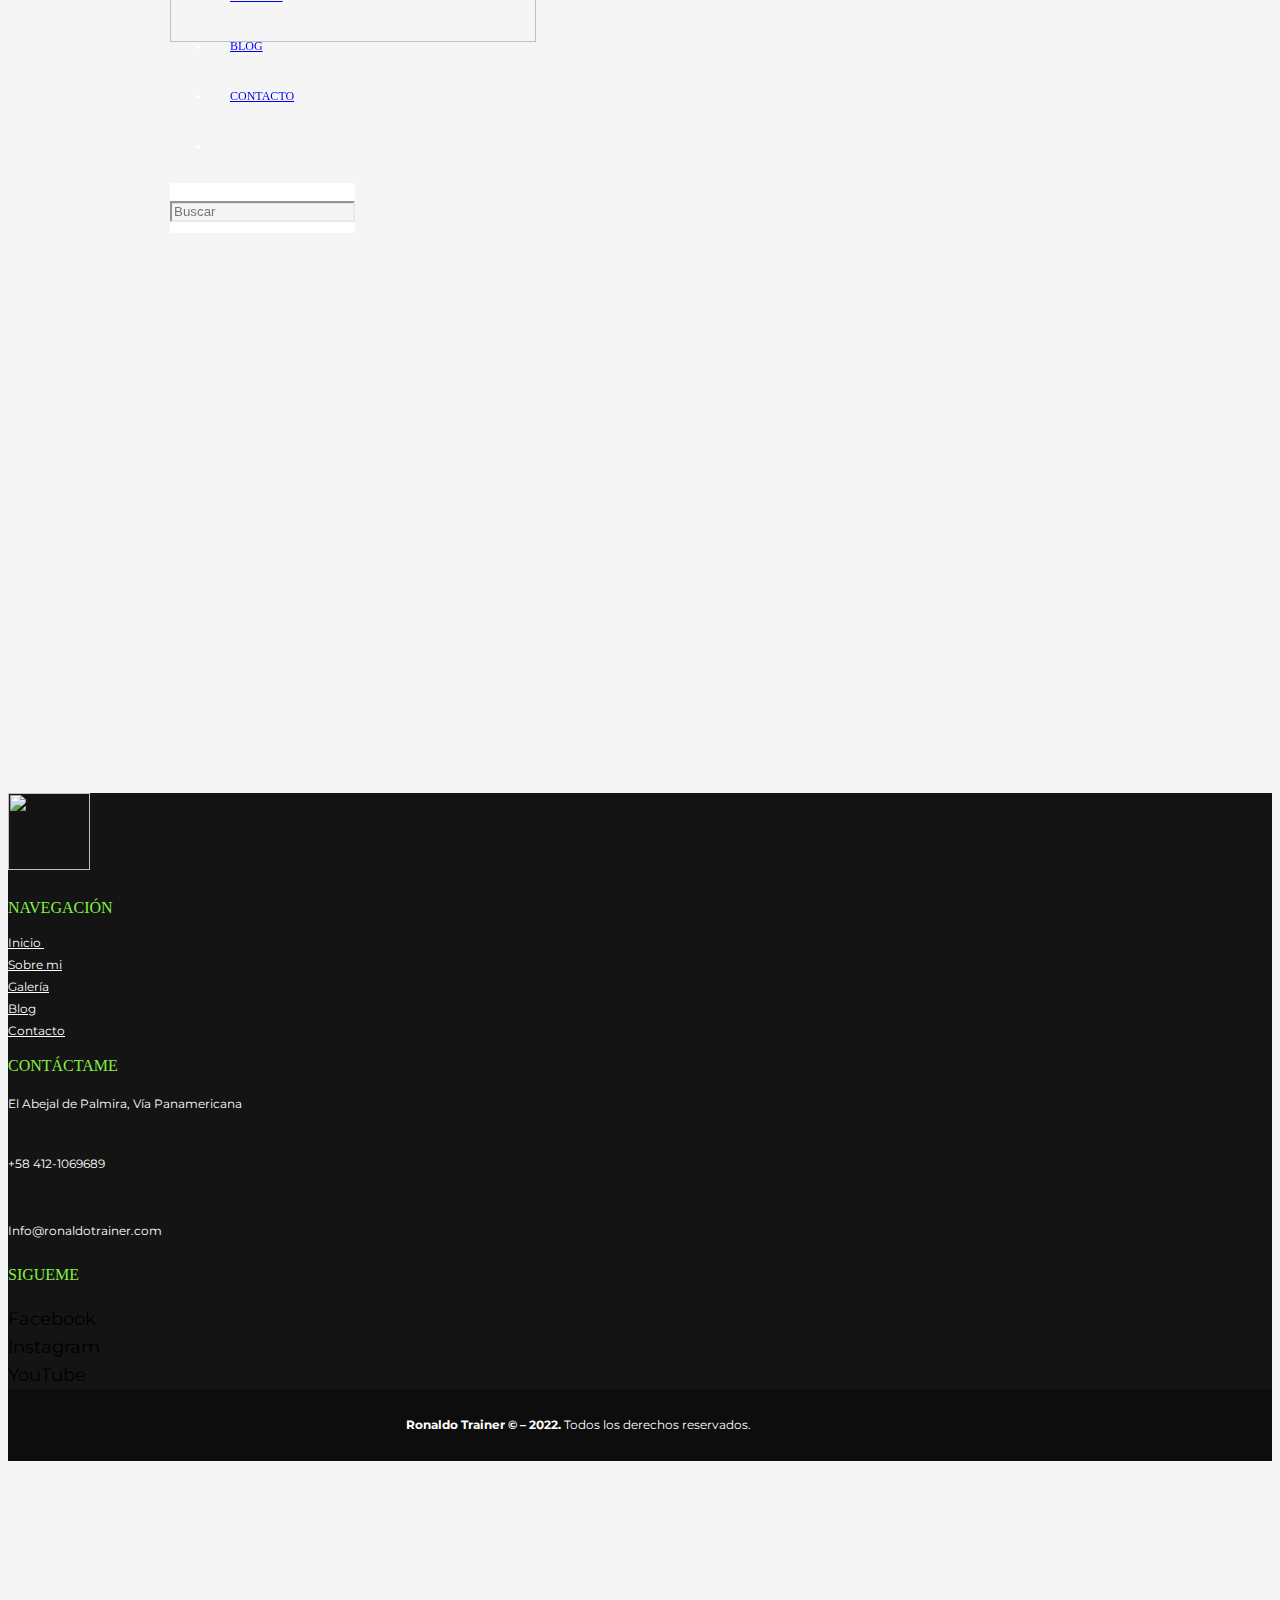
==== index.html @ 6383093e "cambio ruta 2" ====
<!DOCTYPE HTML>
<html lang="es">
<head>
	<meta charset="UTF-8">
	<title>Ronaldo Trainer &#8211; Otro sitio realizado con WordPress</title>
<meta name="robots" content="max-image-preview:large">
<link rel="dns-prefetch" href="//admin.fitsoft.com">
<link rel="dns-prefetch" href="//fonts.googleapis.com">
<link rel="dns-prefetch" href="//s.w.org">
<link rel="alternate" type="application/rss+xml" title="Ronaldo Trainer &raquo; Feed" href="/feed/">
<link rel="alternate" type="application/rss+xml" title="Ronaldo Trainer &raquo; Feed de los comentarios" href="/comments/feed/">
<meta name="viewport" content="width=device-width, initial-scale=1">
<meta name="SKYPE_TOOLBAR" content="SKYPE_TOOLBAR_PARSER_COMPATIBLE">
<meta name="theme-color" content="#f5f5f5">
<meta property="og:title" content="Ronaldo Trainer &#8211; Otro sitio realizado con WordPress">
<meta property="og:url" content="/">
<meta property="og:locale" content="es_ES">
<meta property="og:site_name" content="Ronaldo Trainer">
<meta property="og:type" content="website">
<meta property="og:image" content="//localhost/ronaldotrainer/wp-content/uploads/2022/09/athletic-man-woman-with-dumbbells-training-practicing-gym-1.jpg" itemprop="image">
<link rel="preload" href="/ronaldotrainer/wp-content/uploads/2022/09/fuente-ronaldo.woff" as="font" type="font/woff" crossorigin>
<script>
window._wpemojiSettings = {"baseUrl":"https:\/\/s.w.org\/images\/core\/emoji\/14.0.0\/72x72\/","ext":".png","svgUrl":"https:\/\/s.w.org\/images\/core\/emoji\/14.0.0\/svg\/","svgExt":".svg","source":{"concatemoji":"httplocalhost\/wp-includes\/js\/wp-emoji-release.min.js?ver=6.0.3"}};
/*! This file is auto-generated */
!function(e,a,t){var n,r,o,i=a.createElement("canvas"),p=i.getContext&&i.getContext("2d");function s(e,t){var a=String.fromCharCode,e=(p.clearRect(0,0,i.width,i.height),p.fillText(a.apply(this,e),0,0),i.toDataURL());return p.clearRect(0,0,i.width,i.height),p.fillText(a.apply(this,t),0,0),e===i.toDataURL()}function c(e){var t=a.createElement("script");t.src=e,t.defer=t.type="text/javascript",a.getElementsByTagName("head")[0].appendChild(t)}for(o=Array("flag","emoji"),t.supports={everything:!0,everythingExceptFlag:!0},r=0;r<o.length;r++)t.supports[o[r]]=function(e){if(!p||!p.fillText)return!1;switch(p.textBaseline="top",p.font="600 32px Arial",e){case"flag":return s([127987,65039,8205,9895,65039],[127987,65039,8203,9895,65039])?!1:!s([55356,56826,55356,56819],[55356,56826,8203,55356,56819])&&!s([55356,57332,56128,56423,56128,56418,56128,56421,56128,56430,56128,56423,56128,56447],[55356,57332,8203,56128,56423,8203,56128,56418,8203,56128,56421,8203,56128,56430,8203,56128,56423,8203,56128,56447]);case"emoji":return!s([129777,127995,8205,129778,127999],[129777,127995,8203,129778,127999])}return!1}(o[r]),t.supports.everything=t.supports.everything&&t.supports[o[r]],"flag"!==o[r]&&(t.supports.everythingExceptFlag=t.supports.everythingExceptFlag&&t.supports[o[r]]);t.supports.everythingExceptFlag=t.supports.everythingExceptFlag&&!t.supports.flag,t.DOMReady=!1,t.readyCallback=function(){t.DOMReady=!0},t.supports.everything||(n=function(){t.readyCallback()},a.addEventListener?(a.addEventListener("DOMContentLoaded",n,!1),e.addEventListener("load",n,!1)):(e.attachEvent("onload",n),a.attachEvent("onreadystatechange",function(){"complete"===a.readyState&&t.readyCallback()})),(e=t.source||{}).concatemoji?c(e.concatemoji):e.wpemoji&&e.twemoji&&(c(e.twemoji),c(e.wpemoji)))}(window,document,window._wpemojiSettings);
</script>
<style>img.wp-smiley,
img.emoji {
	display: inline !important;
	border: none !important;
	box-shadow: none !important;
	height: 1em !important;
	width: 1em !important;
	margin: 0 0.07em !important;
	vertical-align: -0.1em !important;
	background: none !important;
	padding: 0 !important;
}</style>
	<link rel="stylesheet" id="contact-form-7-css" href="/ronaldotrainer/wp-content/plugins/contact-form-7/includes/css/styles.css?ver=5.6.3" media="all">
<link rel="stylesheet" id="fgsmm1.6.3ColorBoxStyle-css" href="https://admin.fitsoft.com/PluginFrames/Wordpress/css/hoverpop2.css?ver=6.0.3" media="all">
<link rel="stylesheet" id="us-fonts-css" href="https://fonts.googleapis.com/css?family=Montserrat%3A400%2C700&#038;display=swap&#038;ver=6.0.3" media="all">
<link rel="stylesheet" id="us-style-css" href="/ronaldotrainer/wp-content/themes/Impreza/css/style.min.css?ver=8.6.1" media="all">
<link rel="https://api.w.org/" href="/wp-json/">
<link rel="alternate" type="application/json" href="/wp-json/wp/v2/pages/177">
<link rel="EditURI" type="application/rsd+xml" title="RSD" href="/xmlrpc.php?rsd">
<link rel="wlwmanifest" type="application/wlwmanifest+xml" href="/wp-includes/wlwmanifest.xml"> 
<meta name="generator" content="WordPress 6.0.3">
<link rel="canonical" href="/">
<link rel="shortlink" href="/">
<link rel="alternate" type="application/json+oembed" href="/wp-json/oembed/1.0/embed?url=http%3A%2F%2F%2F">
<link rel="alternate" type="text/xml+oembed" href="/wp-json/oembed/1.0/embed?url=http%3A%2F%2F%2F&#038;format=xml">
		<script>if ( ! /Android|webOS|iPhone|iPad|iPod|BlackBerry|IEMobile|Opera Mini/i.test( navigator.userAgent ) ) {
				var root = document.getElementsByTagName( 'html' )[ 0 ]
				root.className += " no-touch";
			}</script>
		<meta name="generator" content="Powered by WPBakery Page Builder - drag and drop page builder for WordPress.">
<meta name="generator" content="Powered by Slider Revolution 6.5.13 - responsive, Mobile-Friendly Slider Plugin for WordPress with comfortable drag and drop interface.">
<link rel="icon" href="/ronaldotrainer/wp-content/uploads/2022/09/icono.png" sizes="32x32">
<link rel="icon" href="/ronaldotrainer/wp-content/uploads/2022/09/icono.png" sizes="192x192">
<link rel="apple-touch-icon" href="/ronaldotrainer/wp-content/uploads/2022/09/icono.png">
<meta name="msapplication-TileImage" content="/ronaldotrainer/wp-content/uploads/2022/09/icono.png">
<script>function setREVStartSize(e){
			//window.requestAnimationFrame(function() {
				window.RSIW = window.RSIW===undefined ? window.innerWidth : window.RSIW;
				window.RSIH = window.RSIH===undefined ? window.innerHeight : window.RSIH;
				try {
					var pw = document.getElementById(e.c).parentNode.offsetWidth,
						newh;
					pw = pw===0 || isNaN(pw) ? window.RSIW : pw;
					e.tabw = e.tabw===undefined ? 0 : parseInt(e.tabw);
					e.thumbw = e.thumbw===undefined ? 0 : parseInt(e.thumbw);
					e.tabh = e.tabh===undefined ? 0 : parseInt(e.tabh);
					e.thumbh = e.thumbh===undefined ? 0 : parseInt(e.thumbh);
					e.tabhide = e.tabhide===undefined ? 0 : parseInt(e.tabhide);
					e.thumbhide = e.thumbhide===undefined ? 0 : parseInt(e.thumbhide);
					e.mh = e.mh===undefined || e.mh=="" || e.mh==="auto" ? 0 : parseInt(e.mh,0);
					if(e.layout==="fullscreen" || e.l==="fullscreen")
						newh = Math.max(e.mh,window.RSIH);
					else{
						e.gw = Array.isArray(e.gw) ? e.gw : [e.gw];
						for (var i in e.rl) if (e.gw[i]===undefined || e.gw[i]===0) e.gw[i] = e.gw[i-1];
						e.gh = e.el===undefined || e.el==="" || (Array.isArray(e.el) && e.el.length==0)? e.gh : e.el;
						e.gh = Array.isArray(e.gh) ? e.gh : [e.gh];
						for (var i in e.rl) if (e.gh[i]===undefined || e.gh[i]===0) e.gh[i] = e.gh[i-1];
											
						var nl = new Array(e.rl.length),
							ix = 0,
							sl;
						e.tabw = e.tabhide>=pw ? 0 : e.tabw;
						e.thumbw = e.thumbhide>=pw ? 0 : e.thumbw;
						e.tabh = e.tabhide>=pw ? 0 : e.tabh;
						e.thumbh = e.thumbhide>=pw ? 0 : e.thumbh;
						for (var i in e.rl) nl[i] = e.rl[i]<window.RSIW ? 0 : e.rl[i];
						sl = nl[0];
						for (var i in nl) if (sl>nl[i] && nl[i]>0) { sl = nl[i]; ix=i;}
						var m = pw>(e.gw[ix]+e.tabw+e.thumbw) ? 1 : (pw-(e.tabw+e.thumbw)) / (e.gw[ix]);
						newh =  (e.gh[ix] * m) + (e.tabh + e.thumbh);
					}
					var el = document.getElementById(e.c);
					if (el!==null && el) el.style.height = newh+"px";
					el = document.getElementById(e.c+"_wrapper");
					if (el!==null && el) {
						el.style.height = newh+"px";
						el.style.display = "block";
					}
				} catch(e){
					console.log("Failure at Presize of Slider:" + e)
				}
			//});
		  };</script>
<style type="text/css" data-type="vc_custom-css">@font-face {
  font-family: ronaldo-fuentee;
  src: url(/ronaldotrainer/wp-content/uploads/2022/09/fuente-ronaldo.woff);
}

.ronaldo-fuente{font-family: "ronaldo-fuentee" !important;}</style>
<noscript><style>.wpb_animate_when_almost_visible { opacity: 1; }</style></noscript>		<style id="us-icon-fonts">@font-face{font-display:block;font-style:normal;font-family:"fontawesome";font-weight:900;src:url("/ronaldotrainer/wp-content/themes/Impreza/fonts/fa-solid-900.woff2?ver=8.6.1") format("woff2"),url("/ronaldotrainer/wp-content/themes/Impreza/fonts/fa-solid-900.woff?ver=8.6.1") format("woff")}.fas{font-family:"fontawesome";font-weight:900}@font-face{font-display:block;font-style:normal;font-family:"fontawesome";font-weight:400;src:url("/ronaldotrainer/wp-content/themes/Impreza/fonts/fa-regular-400.woff2?ver=8.6.1") format("woff2"),url("/ronaldotrainer/wp-content/themes/Impreza/fonts/fa-regular-400.woff?ver=8.6.1") format("woff")}.far{font-family:"fontawesome";font-weight:400}@font-face{font-display:block;font-style:normal;font-family:"fontawesome";font-weight:300;src:url("/ronaldotrainer/wp-content/themes/Impreza/fonts/fa-light-300.woff2?ver=8.6.1") format("woff2"),url("/ronaldotrainer/wp-content/themes/Impreza/fonts/fa-light-300.woff?ver=8.6.1") format("woff")}.fal{font-family:"fontawesome";font-weight:300}@font-face{font-display:block;font-style:normal;font-family:"Font Awesome 5 Duotone";font-weight:900;src:url("/ronaldotrainer/wp-content/themes/Impreza/fonts/fa-duotone-900.woff2?ver=8.6.1") format("woff2"),url("/ronaldotrainer/wp-content/themes/Impreza/fonts/fa-duotone-900.woff?ver=8.6.1") format("woff")}.fad{font-family:"Font Awesome 5 Duotone";font-weight:900}.fad{position:relative}.fad:before{position:absolute}.fad:after{opacity:0.4}@font-face{font-display:block;font-style:normal;font-family:"Font Awesome 5 Brands";font-weight:400;src:url("/ronaldotrainer/wp-content/themes/Impreza/fonts/fa-brands-400.woff2?ver=8.6.1") format("woff2"),url("/ronaldotrainer/wp-content/themes/Impreza/fonts/fa-brands-400.woff?ver=8.6.1") format("woff")}.fab{font-family:"Font Awesome 5 Brands";font-weight:400}@font-face{font-display:block;font-style:normal;font-family:"Material Icons";font-weight:400;src:url("/ronaldotrainer/wp-content/themes/Impreza/fonts/material-icons.woff2?ver=8.6.1") format("woff2"),url("/ronaldotrainer/wp-content/themes/Impreza/fonts/material-icons.woff?ver=8.6.1") format("woff")}.material-icons{font-family:"Material Icons";font-weight:400}</style>
				<style id="us-theme-options-css">:root{--color-header-middle-bg:#fff;--color-header-middle-bg-grad:#fff;--color-header-middle-text:#333;--color-header-middle-text-hover:#84f143;--color-header-transparent-bg:transparent;--color-header-transparent-bg-grad:transparent;--color-header-transparent-text:#fff;--color-header-transparent-text-hover:#fff;--color-chrome-toolbar:#f5f5f5;--color-chrome-toolbar-grad:#f5f5f5;--color-header-top-bg:#f5f5f5;--color-header-top-bg-grad:linear-gradient(0deg,#f5f5f5,#fff);--color-header-top-text:#333;--color-header-top-text-hover:#84f143;--color-header-top-transparent-bg:rgba(0,0,0,0.2);--color-header-top-transparent-bg-grad:rgba(0,0,0,0.2);--color-header-top-transparent-text:rgba(255,255,255,0.66);--color-header-top-transparent-text-hover:#fff;--color-content-bg:#fff;--color-content-bg-grad:#fff;--color-content-bg-alt:#f5f5f5;--color-content-bg-alt-grad:#f5f5f5;--color-content-border:#e8e8e8;--color-content-heading:#1a1a1a;--color-content-heading-grad:#1a1a1a;--color-content-text:#333;--color-content-link:#84f143;--color-content-link-hover:#84f143;--color-content-primary:#84f143;--color-content-primary-grad:#84f143;--color-content-secondary:#84f143;--color-content-secondary-grad:#84f143;--color-content-faded:#999;--color-content-overlay:rgba(0,0,0,0.75);--color-content-overlay-grad:rgba(0,0,0,0.75);--color-alt-content-bg:#f5f5f5;--color-alt-content-bg-grad:#f5f5f5;--color-alt-content-bg-alt:#fff;--color-alt-content-bg-alt-grad:#fff;--color-alt-content-border:#ddd;--color-alt-content-heading:#1a1a1a;--color-alt-content-heading-grad:#1a1a1a;--color-alt-content-text:#333;--color-alt-content-link:#84f143;--color-alt-content-link-hover:#84f143;--color-alt-content-primary:#84f143;--color-alt-content-primary-grad:#84f143;--color-alt-content-secondary:#84f143;--color-alt-content-secondary-grad:#84f143;--color-alt-content-faded:#999;--color-alt-content-overlay:#84f143;--color-alt-content-overlay-grad:#84f143;--color-footer-bg:#222;--color-footer-bg-grad:#222;--color-footer-bg-alt:#1a1a1a;--color-footer-bg-alt-grad:#1a1a1a;--color-footer-border:#333;--color-footer-heading:#ccc;--color-footer-heading-grad:#ccc;--color-footer-text:#999;--color-footer-link:#ccc;--color-footer-link-hover:#84f143;--color-subfooter-bg:#1a1a1a;--color-subfooter-bg-grad:#1a1a1a;--color-subfooter-bg-alt:#222;--color-subfooter-bg-alt-grad:#222;--color-subfooter-border:#282828;--color-subfooter-heading:#ccc;--color-subfooter-heading-grad:#ccc;--color-subfooter-text:#bbb;--color-subfooter-link:#fff;--color-subfooter-link-hover:#84f143;--color-content-primary-faded:rgba(132,241,67,0.15);--box-shadow:0 5px 15px rgba(0,0,0,.15);--box-shadow-up:0 -5px 15px rgba(0,0,0,.15);--site-content-width:1140px;--inputs-font-size:1rem;--inputs-height:2.8rem;--inputs-padding:0.8rem;--inputs-border-width:0px;--inputs-text-color:var(--color-content-text);--font-body:"Montserrat",sans-serif;--font-h1:"fuente-ronaldo ";--font-h2:"fuente-ronaldo ";--font-h3:"fuente-ronaldo ";--font-h4:"fuente-ronaldo ";--font-h5:"fuente-ronaldo ";--font-h6:"fuente-ronaldo "}html,.l-header .widget,.menu-item-object-us_page_block{font-family:var(--font-body);font-weight:400;font-size:18px;line-height:28px}@font-face{font-display:swap;font-style:normal;font-family:"fuente-ronaldo ";font-weight:400;src:url(/ronaldotrainer/wp-content/uploads/2022/09/fuente-ronaldo.woff) format("woff")}h1{font-family:var(--font-h1);font-weight:400;font-size:max( 3rem,3vw );line-height:1.2;letter-spacing:0;margin-bottom:0.6em}h2{font-family:var(--font-h2);font-weight:400;font-size:max( 1.8rem,1.8vw );line-height:1.2;letter-spacing:0;margin-bottom:0.6em}h3{font-family:var(--font-h3);font-weight:400;font-size:max( 1.4rem,1.4vw );line-height:1.2;letter-spacing:0;margin-bottom:0.6em}.widgettitle,h4{font-family:var(--font-h4);font-weight:400;font-size:max( 1.2rem,1.2vw );line-height:1.2;letter-spacing:0;margin-bottom:0.6em}h5{font-family:var(--font-h5);font-weight:400;font-size:max( 1.1rem,1.1vw );line-height:1.2;letter-spacing:0;margin-bottom:0.6em}h6{font-family:var(--font-h6);font-weight:400;font-size:max( 1rem,1vw );line-height:1.2;letter-spacing:0;margin-bottom:0.6em}@media (max-width:600px){html{font-size:16px;line-height:28px}}body{background:var(--color-content-bg-alt)}.l-canvas.type_boxed,.l-canvas.type_boxed .l-subheader,.l-canvas.type_boxed~.l-footer{max-width:1300px}.l-subheader-h,.l-section-h,.l-main .aligncenter,.w-tabs-section-content-h{max-width:1140px}.post-password-form{max-width:calc(1140px + 5rem)}@media screen and (max-width:1230px){.l-main .aligncenter{max-width:calc(100vw - 5rem)}}@media (min-width:1281px){body.usb_preview .hide_on_default{opacity:0.25!important}body:not(.usb_preview) .hide_on_default{display:none!important}}@media (min-width:1025px) and (max-width:1280px){body.usb_preview .hide_on_laptops{opacity:0.25!important}body:not(.usb_preview) .hide_on_laptops{display:none!important}}@media (min-width:601px) and (max-width:1024px){body.usb_preview .hide_on_tablets{opacity:0.25!important}body:not(.usb_preview) .hide_on_tablets{display:none!important}}@media (max-width:600px){body.usb_preview .hide_on_mobiles{opacity:0.25!important}body:not(.usb_preview) .hide_on_mobiles{display:none!important}}@media (max-width:1280px){.g-cols.laptops-cols_1{grid-template-columns:100%}.g-cols.laptops-cols_2{grid-template-columns:repeat(2,1fr)}.g-cols.laptops-cols_3{grid-template-columns:repeat(3,1fr)}.g-cols.laptops-cols_4{grid-template-columns:repeat(4,1fr)}.g-cols.laptops-cols_5{grid-template-columns:repeat(5,1fr)}.g-cols.laptops-cols_6{grid-template-columns:repeat(6,1fr)}.g-cols.laptops-cols_1-2{grid-template-columns:1fr 2fr}.g-cols.laptops-cols_2-1{grid-template-columns:2fr 1fr}.g-cols.laptops-cols_2-3{grid-template-columns:2fr 3fr}.g-cols.laptops-cols_3-2{grid-template-columns:3fr 2fr}.g-cols.laptops-cols_1-3{grid-template-columns:1fr 3fr}.g-cols.laptops-cols_3-1{grid-template-columns:3fr 1fr}.g-cols.laptops-cols_1-4{grid-template-columns:1fr 4fr}.g-cols.laptops-cols_4-1{grid-template-columns:4fr 1fr}.g-cols.laptops-cols_1-5{grid-template-columns:1fr 5fr}.g-cols.laptops-cols_5-1{grid-template-columns:5fr 1fr}.g-cols.laptops-cols_1-2-1{grid-template-columns:1fr 2fr 1fr}.g-cols.laptops-cols_1-3-1{grid-template-columns:1fr 3fr 1fr}.g-cols.laptops-cols_1-4-1{grid-template-columns:1fr 4fr 1fr}}@media (max-width:1024px){.g-cols.tablets-cols_1{grid-template-columns:100%}.g-cols.tablets-cols_2{grid-template-columns:repeat(2,1fr)}.g-cols.tablets-cols_3{grid-template-columns:repeat(3,1fr)}.g-cols.tablets-cols_4{grid-template-columns:repeat(4,1fr)}.g-cols.tablets-cols_5{grid-template-columns:repeat(5,1fr)}.g-cols.tablets-cols_6{grid-template-columns:repeat(6,1fr)}.g-cols.tablets-cols_1-2{grid-template-columns:1fr 2fr}.g-cols.tablets-cols_2-1{grid-template-columns:2fr 1fr}.g-cols.tablets-cols_2-3{grid-template-columns:2fr 3fr}.g-cols.tablets-cols_3-2{grid-template-columns:3fr 2fr}.g-cols.tablets-cols_1-3{grid-template-columns:1fr 3fr}.g-cols.tablets-cols_3-1{grid-template-columns:3fr 1fr}.g-cols.tablets-cols_1-4{grid-template-columns:1fr 4fr}.g-cols.tablets-cols_4-1{grid-template-columns:4fr 1fr}.g-cols.tablets-cols_1-5{grid-template-columns:1fr 5fr}.g-cols.tablets-cols_5-1{grid-template-columns:5fr 1fr}.g-cols.tablets-cols_1-2-1{grid-template-columns:1fr 2fr 1fr}.g-cols.tablets-cols_1-3-1{grid-template-columns:1fr 3fr 1fr}.g-cols.tablets-cols_1-4-1{grid-template-columns:1fr 4fr 1fr}}@media (max-width:600px){.g-cols.mobiles-cols_1{grid-template-columns:100%}.g-cols.mobiles-cols_2{grid-template-columns:repeat(2,1fr)}.g-cols.mobiles-cols_3{grid-template-columns:repeat(3,1fr)}.g-cols.mobiles-cols_4{grid-template-columns:repeat(4,1fr)}.g-cols.mobiles-cols_5{grid-template-columns:repeat(5,1fr)}.g-cols.mobiles-cols_6{grid-template-columns:repeat(6,1fr)}.g-cols.mobiles-cols_1-2{grid-template-columns:1fr 2fr}.g-cols.mobiles-cols_2-1{grid-template-columns:2fr 1fr}.g-cols.mobiles-cols_2-3{grid-template-columns:2fr 3fr}.g-cols.mobiles-cols_3-2{grid-template-columns:3fr 2fr}.g-cols.mobiles-cols_1-3{grid-template-columns:1fr 3fr}.g-cols.mobiles-cols_3-1{grid-template-columns:3fr 1fr}.g-cols.mobiles-cols_1-4{grid-template-columns:1fr 4fr}.g-cols.mobiles-cols_4-1{grid-template-columns:4fr 1fr}.g-cols.mobiles-cols_1-5{grid-template-columns:1fr 5fr}.g-cols.mobiles-cols_5-1{grid-template-columns:5fr 1fr}.g-cols.mobiles-cols_1-2-1{grid-template-columns:1fr 2fr 1fr}.g-cols.mobiles-cols_1-3-1{grid-template-columns:1fr 3fr 1fr}.g-cols.mobiles-cols_1-4-1{grid-template-columns:1fr 4fr 1fr}.g-cols:not([style*="grid-gap"]){grid-gap:1.5rem}}@media (max-width:767px){.l-canvas{overflow:hidden}.g-cols.via_flex.reversed{flex-direction:column-reverse}.g-cols.via_grid.reversed>div:last-of-type{order:-1}.g-cols.via_flex>div:not([class*=" vc_col-"]){width:100%;margin:0 0 1.5rem}.g-cols.via_grid.tablets-cols_inherit.mobiles-cols_1{grid-template-columns:100%}.g-cols.via_flex.type_boxes>div,.g-cols.via_flex.reversed>div:first-child,.g-cols.via_flex:not(.reversed)>div:last-child,.g-cols.via_flex>div.has_bg_color{margin-bottom:0}.g-cols.via_flex.type_default>.wpb_column.stretched{margin-left:-1rem;margin-right:-1rem}.g-cols.via_grid>.wpb_column.stretched,.g-cols.via_flex.type_boxes>.wpb_column.stretched{margin-left:-2.5rem;margin-right:-2.5rem;width:auto}.vc_column-inner.type_sticky>.wpb_wrapper,.vc_column_container.type_sticky>.vc_column-inner{top:0!important}}@media (min-width:768px){body:not(.rtl) .l-section.for_sidebar.at_left>div>.l-sidebar,.rtl .l-section.for_sidebar.at_right>div>.l-sidebar{order:-1}.vc_column_container.type_sticky>.vc_column-inner,.vc_column-inner.type_sticky>.wpb_wrapper{position:-webkit-sticky;position:sticky}.l-section.type_sticky{position:-webkit-sticky;position:sticky;top:0;z-index:11;transform:translateZ(0); transition:top 0.3s cubic-bezier(.78,.13,.15,.86) 0.1s}.admin-bar .l-section.type_sticky{top:32px}.l-section.type_sticky>.l-section-h{transition:padding-top 0.3s}.header_hor .l-header.pos_fixed:not(.down)~.l-main .l-section.type_sticky:not(:first-of-type){top:var(--header-sticky-height)}.admin-bar.header_hor .l-header.pos_fixed:not(.down)~.l-main .l-section.type_sticky:not(:first-of-type){top:calc( var(--header-sticky-height) + 32px )}.header_hor .l-header.pos_fixed.sticky:not(.down)~.l-main .l-section.type_sticky:first-of-type>.l-section-h{padding-top:var(--header-sticky-height)}}@media screen and (min-width:1230px){.g-cols.via_flex.type_default>.wpb_column.stretched:first-of-type{margin-left:calc( var(--site-content-width) / 2 + 0px / 2 + 1.5rem - 50vw)}.g-cols.via_flex.type_default>.wpb_column.stretched:last-of-type{margin-right:calc( var(--site-content-width) / 2 + 0px / 2 + 1.5rem - 50vw)}.l-main .alignfull, .w-separator.width_screen,.g-cols.via_grid>.wpb_column.stretched:first-of-type,.g-cols.via_flex.type_boxes>.wpb_column.stretched:first-of-type{margin-left:calc( var(--site-content-width) / 2 + 0px / 2 - 50vw )}.l-main .alignfull, .w-separator.width_screen,.g-cols.via_grid>.wpb_column.stretched:last-of-type,.g-cols.via_flex.type_boxes>.wpb_column.stretched:last-of-type{margin-right:calc( var(--site-content-width) / 2 + 0px / 2 - 50vw )}}@media (max-width:600px){.w-form-row.for_submit .w-btn{font-size:var(--btn-size-mobiles)!important}}a,button,input[type="submit"],.ui-slider-handle{outline:none!important}.w-toplink,.w-header-show{background:rgba(0,0,0,0.3)}.no-touch .w-toplink.active:hover,.no-touch .w-header-show:hover{background:var(--color-content-primary-grad)}button[type="submit"]:not(.w-btn),input[type="submit"]{font-family:var(--font-body);font-size:16px;line-height:1.2!important;font-weight:700;font-style:normal;text-transform:none;letter-spacing:0;border-radius:0.3em;padding:0.8em 1.8em;box-shadow:0 0em 0 rgba(0,0,0,0.2);background:var(--color-content-primary);border-color:transparent;color:#fff!important}button[type="submit"]:not(.w-btn):before,input[type="submit"]{border-width:0px}.no-touch button[type="submit"]:not(.w-btn):hover,.no-touch input[type="submit"]:hover{box-shadow:0 0em 0 rgba(0,0,0,0.2);background:var(--color-content-secondary);border-color:transparent;color:#fff!important}.us-nav-style_1>*,.navstyle_1>.owl-nav div,.us-btn-style_1{font-family:var(--font-body);font-size:16px;line-height:1.2!important;font-weight:700;font-style:normal;text-transform:none;letter-spacing:0;border-radius:0.3em;padding:0.8em 1.8em;background:var(--color-content-primary);border-color:transparent;color:#fff!important;box-shadow:none}.us-nav-style_1>*:before,.navstyle_1>.owl-nav div:before,.us-btn-style_1:before{border-width:0px}.us-nav-style_1>span.current,.no-touch .us-nav-style_1>a:hover,.no-touch .navstyle_1>.owl-nav div:hover,.no-touch .us-btn-style_1:hover{box-shadow:0 0em 0 rgba(0,0,0,0.2);background:var(--color-content-secondary);border-color:transparent;color:#fff!important}.us-nav-style_1>*{min-width:calc(1.2em + 2 * 0.8em)}.us-nav-style_2>*,.navstyle_2>.owl-nav div,.us-btn-style_2{font-family:var(--font-body);font-size:16px;line-height:1.2!important;font-weight:700;font-style:normal;text-transform:none;letter-spacing:0;border-radius:0.3em;padding:0.8em 1.8em;background:var(--color-content-border);border-color:transparent;color:var(--color-content-text)!important;box-shadow:none}.us-nav-style_2>*:before,.navstyle_2>.owl-nav div:before,.us-btn-style_2:before{border-width:0px}.us-nav-style_2>span.current,.no-touch .us-nav-style_2>a:hover,.no-touch .navstyle_2>.owl-nav div:hover,.no-touch .us-btn-style_2:hover{box-shadow:0 0em 0 rgba(0,0,0,0.2);background:var(--color-content-text);border-color:transparent;color:var(--color-content-bg)!important}.us-nav-style_2>*{min-width:calc(1.2em + 2 * 0.8em)}.w-filter.state_desktop.style_drop_default .w-filter-item-title,.select2-selection,select,textarea,input:not([type="submit"]),.w-form-checkbox,.w-form-radio{font-weight:400;letter-spacing:0em;border-radius:0rem;background:var(--color-content-bg-alt);border-color:var(--color-content-border);color:var(--color-content-text);box-shadow:0px 1px 0px 0px rgba(0,0,0,0.08) inset}.w-filter.state_desktop.style_drop_default .w-filter-item-title:focus,.select2-container--open .select2-selection,select:focus,textarea:focus,input:not([type="submit"]):focus,input:focus + .w-form-checkbox,input:focus + .w-form-radio{box-shadow:0px 0px 0px 2px var(--color-content-primary)}.w-form-row.move_label .w-form-row-label{font-size:1rem;top:calc(2.8rem/2 + 0px - 0.7em);margin:0 0.8rem;background-color:var(--color-content-bg-alt);color:var(--color-content-text)}.w-form-row.with_icon.move_label .w-form-row-label{margin-left:calc(1.6em + 0.8rem)}.color_alternate input:not([type="submit"]),.color_alternate textarea,.color_alternate select,.color_alternate .w-form-checkbox,.color_alternate .w-form-radio,.color_alternate .move_label .w-form-row-label{background:var(--color-alt-content-bg-alt-grad)}.color_footer-top input:not([type="submit"]),.color_footer-top textarea,.color_footer-top select,.color_footer-top .w-form-checkbox,.color_footer-top .w-form-radio,.color_footer-top .w-form-row.move_label .w-form-row-label{background:var(--color-subfooter-bg-alt-grad)}.color_footer-bottom input:not([type="submit"]),.color_footer-bottom textarea,.color_footer-bottom select,.color_footer-bottom .w-form-checkbox,.color_footer-bottom .w-form-radio,.color_footer-bottom .w-form-row.move_label .w-form-row-label{background:var(--color-footer-bg-alt-grad)}.color_alternate input:not([type="submit"]),.color_alternate textarea,.color_alternate select,.color_alternate .w-form-checkbox,.color_alternate .w-form-radio{border-color:var(--color-alt-content-border)}.color_footer-top input:not([type="submit"]),.color_footer-top textarea,.color_footer-top select,.color_footer-top .w-form-checkbox,.color_footer-top .w-form-radio{border-color:var(--color-subfooter-border)}.color_footer-bottom input:not([type="submit"]),.color_footer-bottom textarea,.color_footer-bottom select,.color_footer-bottom .w-form-checkbox,.color_footer-bottom .w-form-radio{border-color:var(--color-footer-border)}.color_alternate input:not([type="submit"]),.color_alternate textarea,.color_alternate select,.color_alternate .w-form-checkbox,.color_alternate .w-form-radio,.color_alternate .w-form-row-field>i,.color_alternate .w-form-row-field:after,.color_alternate .widget_search form:after,.color_footer-top input:not([type="submit"]),.color_footer-top textarea,.color_footer-top select,.color_footer-top .w-form-checkbox,.color_footer-top .w-form-radio,.color_footer-top .w-form-row-field>i,.color_footer-top .w-form-row-field:after,.color_footer-top .widget_search form:after,.color_footer-bottom input:not([type="submit"]),.color_footer-bottom textarea,.color_footer-bottom select,.color_footer-bottom .w-form-checkbox,.color_footer-bottom .w-form-radio,.color_footer-bottom .w-form-row-field>i,.color_footer-bottom .w-form-row-field:after,.color_footer-bottom .widget_search form:after{color:inherit}.style_phone6-1>*{background-image:url(/ronaldotrainer/wp-content/themes/Impreza/img/phone-6-black-real.png)}.style_phone6-2>*{background-image:url(/ronaldotrainer/wp-content/themes/Impreza/img/phone-6-white-real.png)}.style_phone6-3>*{background-image:url(/ronaldotrainer/wp-content/themes/Impreza/img/phone-6-black-flat.png)}.style_phone6-4>*{background-image:url(/ronaldotrainer/wp-content/themes/Impreza/img/phone-6-white-flat.png)}.leaflet-default-icon-path{background-image:url(/ronaldotrainer/wp-content/themes/Impreza/common/css/vendor/images/marker-icon.png)}</style>
				<style id="us-header-css">.l-subheader.at_middle,.l-subheader.at_middle .w-dropdown-list,.l-subheader.at_middle .type_mobile .w-nav-list.level_1{background:#141414;color:#ffffff}.no-touch .l-subheader.at_middle a:hover,.no-touch .l-header.bg_transparent .l-subheader.at_middle .w-dropdown.opened a:hover{color:#84f143}.l-header.bg_transparent:not(.sticky) .l-subheader.at_middle{background:var(--color-header-transparent-bg);color:var(--color-header-transparent-text)}.no-touch .l-header.bg_transparent:not(.sticky) .at_middle .w-cart-link:hover,.no-touch .l-header.bg_transparent:not(.sticky) .at_middle .w-text a:hover,.no-touch .l-header.bg_transparent:not(.sticky) .at_middle .w-html a:hover,.no-touch .l-header.bg_transparent:not(.sticky) .at_middle .w-nav>a:hover,.no-touch .l-header.bg_transparent:not(.sticky) .at_middle .w-menu a:hover,.no-touch .l-header.bg_transparent:not(.sticky) .at_middle .w-search>a:hover,.no-touch .l-header.bg_transparent:not(.sticky) .at_middle .w-dropdown a:hover,.no-touch .l-header.bg_transparent:not(.sticky) .at_middle .type_desktop .menu-item.level_1:hover>a{color:var(--color-header-transparent-text-hover)}.l-subheader.at_bottom,.l-subheader.at_bottom .w-dropdown-list,.l-subheader.at_bottom .type_mobile .w-nav-list.level_1{background:#141414;color:#ffffff}.no-touch .l-subheader.at_bottom a:hover,.no-touch .l-header.bg_transparent .l-subheader.at_bottom .w-dropdown.opened a:hover{color:#84f143}.l-header.bg_transparent:not(.sticky) .l-subheader.at_bottom{background:var(--color-header-transparent-bg);color:var(--color-header-transparent-text)}.no-touch .l-header.bg_transparent:not(.sticky) .at_bottom .w-cart-link:hover,.no-touch .l-header.bg_transparent:not(.sticky) .at_bottom .w-text a:hover,.no-touch .l-header.bg_transparent:not(.sticky) .at_bottom .w-html a:hover,.no-touch .l-header.bg_transparent:not(.sticky) .at_bottom .w-nav>a:hover,.no-touch .l-header.bg_transparent:not(.sticky) .at_bottom .w-menu a:hover,.no-touch .l-header.bg_transparent:not(.sticky) .at_bottom .w-search>a:hover,.no-touch .l-header.bg_transparent:not(.sticky) .at_bottom .w-dropdown a:hover,.no-touch .l-header.bg_transparent:not(.sticky) .at_bottom .type_desktop .menu-item.level_1:hover>a{color:var(--color-header-transparent-text-hover)}.header_ver .l-header{background:#141414;color:#ffffff}@media (min-width:1281px){.hidden_for_default{display:none!important}.l-subheader.at_top{display:none}.l-header{position:relative;z-index:111;width:100%}.l-subheader{margin:0 auto}.l-subheader.width_full{padding-left:1.5rem;padding-right:1.5rem}.l-subheader-h{display:flex;align-items:center;position:relative;margin:0 auto;height:inherit}.w-header-show{display:none}.l-header.pos_fixed{position:fixed;left:0}.l-header.pos_fixed:not(.notransition) .l-subheader{transition-property:transform,background,box-shadow,line-height,height;transition-duration:0.3s;transition-timing-function:cubic-bezier(.78,.13,.15,.86)}.header_hor .l-header.sticky_auto_hide{transition:transform 0.3s cubic-bezier(.78,.13,.15,.86) 0.1s}.header_hor .l-header.sticky_auto_hide.down{transform:translateY(-110%)}.l-header.bg_transparent:not(.sticky) .l-subheader{box-shadow:none!important;background:none}.l-header.bg_transparent~.l-main .l-section.width_full.height_auto:first-of-type>.l-section-h{padding-top:0!important;padding-bottom:0!important}.l-header.pos_static.bg_transparent{position:absolute;left:0}.l-subheader.width_full .l-subheader-h{max-width:none!important}.l-header.shadow_thin .l-subheader.at_middle,.l-header.shadow_thin .l-subheader.at_bottom{box-shadow:0 1px 0 rgba(0,0,0,0.08)}.l-header.shadow_wide .l-subheader.at_middle,.l-header.shadow_wide .l-subheader.at_bottom{box-shadow:0 3px 5px -1px rgba(0,0,0,0.1),0 2px 1px -1px rgba(0,0,0,0.05)}.header_hor .l-subheader-cell>.w-cart{margin-left:0;margin-right:0}:root{--header-height:125px;--header-sticky-height:100px}.l-header:before{content:'125'}.l-header.sticky:before{content:'100'}.l-subheader.at_top{line-height:40px;height:40px}.l-header.sticky .l-subheader.at_top{line-height:40px;height:40px}.l-subheader.at_middle{line-height:75px;height:75px}.l-header.sticky .l-subheader.at_middle{line-height:50px;height:50px}.l-subheader.at_bottom{line-height:50px;height:50px}.l-header.sticky .l-subheader.at_bottom{line-height:50px;height:50px}.l-subheader.at_middle .l-subheader-cell.at_left,.l-subheader.at_middle .l-subheader-cell.at_right{display:flex;flex-basis:100px}.l-subheader.at_bottom .l-subheader-cell.at_left,.l-subheader.at_bottom .l-subheader-cell.at_right{display:flex;flex-basis:100px}.headerinpos_above .l-header.pos_fixed{overflow:hidden;transition:transform 0.3s;transform:translate3d(0,-100%,0)}.headerinpos_above .l-header.pos_fixed.sticky{overflow:visible;transform:none}.headerinpos_above .l-header.pos_fixed~.l-section>.l-section-h,.headerinpos_above .l-header.pos_fixed~.l-main .l-section:first-of-type>.l-section-h{padding-top:0!important}.headerinpos_below .l-header.pos_fixed:not(.sticky){position:absolute;top:100%}.headerinpos_below .l-header.pos_fixed~.l-main>.l-section:first-of-type>.l-section-h{padding-top:0!important}.headerinpos_below .l-header.pos_fixed~.l-main .l-section.full_height:nth-of-type(2){min-height:100vh}.headerinpos_below .l-header.pos_fixed~.l-main>.l-section:nth-of-type(2)>.l-section-h{padding-top:var(--header-height)}.headerinpos_bottom .l-header.pos_fixed:not(.sticky){position:absolute;top:100vh}.headerinpos_bottom .l-header.pos_fixed~.l-main>.l-section:first-of-type>.l-section-h{padding-top:0!important}.headerinpos_bottom .l-header.pos_fixed~.l-main>.l-section:first-of-type>.l-section-h{padding-bottom:var(--header-height)}.headerinpos_bottom .l-header.pos_fixed.bg_transparent~.l-main .l-section.valign_center:not(.height_auto):first-of-type>.l-section-h{top:calc( var(--header-height) / 2 )}.headerinpos_bottom .l-header.pos_fixed:not(.sticky) .w-cart-dropdown,.headerinpos_bottom .l-header.pos_fixed:not(.sticky) .w-nav.type_desktop .w-nav-list.level_2{bottom:100%;transform-origin:0 100%}.headerinpos_bottom .l-header.pos_fixed:not(.sticky) .w-nav.type_mobile.m_layout_dropdown .w-nav-list.level_1{top:auto;bottom:100%;box-shadow:var(--box-shadow-up)}.headerinpos_bottom .l-header.pos_fixed:not(.sticky) .w-nav.type_desktop .w-nav-list.level_3,.headerinpos_bottom .l-header.pos_fixed:not(.sticky) .w-nav.type_desktop .w-nav-list.level_4{top:auto;bottom:0;transform-origin:0 100%}.headerinpos_bottom .l-header.pos_fixed:not(.sticky) .w-dropdown-list{top:auto;bottom:-0.4em;padding-top:0.4em;padding-bottom:2.4em}.admin-bar .l-header.pos_static.bg_solid~.l-main .l-section.full_height:first-of-type{min-height:calc( 100vh - var(--header-height) - 32px )}.admin-bar .l-header.pos_fixed:not(.sticky_auto_hide)~.l-main .l-section.full_height:not(:first-of-type){min-height:calc( 100vh - var(--header-sticky-height) - 32px )}.admin-bar.headerinpos_below .l-header.pos_fixed~.l-main .l-section.full_height:nth-of-type(2){min-height:calc(100vh - 32px)}}@media (min-width:1025px) and (max-width:1280px){.hidden_for_default{display:none!important}.l-subheader.at_top{display:none}.l-header{position:relative;z-index:111;width:100%}.l-subheader{margin:0 auto}.l-subheader.width_full{padding-left:1.5rem;padding-right:1.5rem}.l-subheader-h{display:flex;align-items:center;position:relative;margin:0 auto;height:inherit}.w-header-show{display:none}.l-header.pos_fixed{position:fixed;left:0}.l-header.pos_fixed:not(.notransition) .l-subheader{transition-property:transform,background,box-shadow,line-height,height;transition-duration:0.3s;transition-timing-function:cubic-bezier(.78,.13,.15,.86)}.header_hor .l-header.sticky_auto_hide{transition:transform 0.3s cubic-bezier(.78,.13,.15,.86) 0.1s}.header_hor .l-header.sticky_auto_hide.down{transform:translateY(-110%)}.l-header.bg_transparent:not(.sticky) .l-subheader{box-shadow:none!important;background:none}.l-header.bg_transparent~.l-main .l-section.width_full.height_auto:first-of-type>.l-section-h{padding-top:0!important;padding-bottom:0!important}.l-header.pos_static.bg_transparent{position:absolute;left:0}.l-subheader.width_full .l-subheader-h{max-width:none!important}.l-header.shadow_thin .l-subheader.at_middle,.l-header.shadow_thin .l-subheader.at_bottom{box-shadow:0 1px 0 rgba(0,0,0,0.08)}.l-header.shadow_wide .l-subheader.at_middle,.l-header.shadow_wide .l-subheader.at_bottom{box-shadow:0 3px 5px -1px rgba(0,0,0,0.1),0 2px 1px -1px rgba(0,0,0,0.05)}.header_hor .l-subheader-cell>.w-cart{margin-left:0;margin-right:0}:root{--header-height:150px;--header-sticky-height:100px}.l-header:before{content:'150'}.l-header.sticky:before{content:'100'}.l-subheader.at_top{line-height:40px;height:40px}.l-header.sticky .l-subheader.at_top{line-height:40px;height:40px}.l-subheader.at_middle{line-height:100px;height:100px}.l-header.sticky .l-subheader.at_middle{line-height:50px;height:50px}.l-subheader.at_bottom{line-height:50px;height:50px}.l-header.sticky .l-subheader.at_bottom{line-height:50px;height:50px}.l-subheader.at_middle .l-subheader-cell.at_left,.l-subheader.at_middle .l-subheader-cell.at_right{display:flex;flex-basis:100px}.l-subheader.at_bottom .l-subheader-cell.at_left,.l-subheader.at_bottom .l-subheader-cell.at_right{display:flex;flex-basis:100px}.headerinpos_above .l-header.pos_fixed{overflow:hidden;transition:transform 0.3s;transform:translate3d(0,-100%,0)}.headerinpos_above .l-header.pos_fixed.sticky{overflow:visible;transform:none}.headerinpos_above .l-header.pos_fixed~.l-section>.l-section-h,.headerinpos_above .l-header.pos_fixed~.l-main .l-section:first-of-type>.l-section-h{padding-top:0!important}.headerinpos_below .l-header.pos_fixed:not(.sticky){position:absolute;top:100%}.headerinpos_below .l-header.pos_fixed~.l-main>.l-section:first-of-type>.l-section-h{padding-top:0!important}.headerinpos_below .l-header.pos_fixed~.l-main .l-section.full_height:nth-of-type(2){min-height:100vh}.headerinpos_below .l-header.pos_fixed~.l-main>.l-section:nth-of-type(2)>.l-section-h{padding-top:var(--header-height)}.headerinpos_bottom .l-header.pos_fixed:not(.sticky){position:absolute;top:100vh}.headerinpos_bottom .l-header.pos_fixed~.l-main>.l-section:first-of-type>.l-section-h{padding-top:0!important}.headerinpos_bottom .l-header.pos_fixed~.l-main>.l-section:first-of-type>.l-section-h{padding-bottom:var(--header-height)}.headerinpos_bottom .l-header.pos_fixed.bg_transparent~.l-main .l-section.valign_center:not(.height_auto):first-of-type>.l-section-h{top:calc( var(--header-height) / 2 )}.headerinpos_bottom .l-header.pos_fixed:not(.sticky) .w-cart-dropdown,.headerinpos_bottom .l-header.pos_fixed:not(.sticky) .w-nav.type_desktop .w-nav-list.level_2{bottom:100%;transform-origin:0 100%}.headerinpos_bottom .l-header.pos_fixed:not(.sticky) .w-nav.type_mobile.m_layout_dropdown .w-nav-list.level_1{top:auto;bottom:100%;box-shadow:var(--box-shadow-up)}.headerinpos_bottom .l-header.pos_fixed:not(.sticky) .w-nav.type_desktop .w-nav-list.level_3,.headerinpos_bottom .l-header.pos_fixed:not(.sticky) .w-nav.type_desktop .w-nav-list.level_4{top:auto;bottom:0;transform-origin:0 100%}.headerinpos_bottom .l-header.pos_fixed:not(.sticky) .w-dropdown-list{top:auto;bottom:-0.4em;padding-top:0.4em;padding-bottom:2.4em}.admin-bar .l-header.pos_static.bg_solid~.l-main .l-section.full_height:first-of-type{min-height:calc( 100vh - var(--header-height) - 32px )}.admin-bar .l-header.pos_fixed:not(.sticky_auto_hide)~.l-main .l-section.full_height:not(:first-of-type){min-height:calc( 100vh - var(--header-sticky-height) - 32px )}.admin-bar.headerinpos_below .l-header.pos_fixed~.l-main .l-section.full_height:nth-of-type(2){min-height:calc(100vh - 32px)}}@media (min-width:601px) and (max-width:1024px){.hidden_for_default{display:none!important}.l-subheader.at_top{display:none}.l-header{position:relative;z-index:111;width:100%}.l-subheader{margin:0 auto}.l-subheader.width_full{padding-left:1.5rem;padding-right:1.5rem}.l-subheader-h{display:flex;align-items:center;position:relative;margin:0 auto;height:inherit}.w-header-show{display:none}.l-header.pos_fixed{position:fixed;left:0}.l-header.pos_fixed:not(.notransition) .l-subheader{transition-property:transform,background,box-shadow,line-height,height;transition-duration:0.3s;transition-timing-function:cubic-bezier(.78,.13,.15,.86)}.header_hor .l-header.sticky_auto_hide{transition:transform 0.3s cubic-bezier(.78,.13,.15,.86) 0.1s}.header_hor .l-header.sticky_auto_hide.down{transform:translateY(-110%)}.l-header.bg_transparent:not(.sticky) .l-subheader{box-shadow:none!important;background:none}.l-header.bg_transparent~.l-main .l-section.width_full.height_auto:first-of-type>.l-section-h{padding-top:0!important;padding-bottom:0!important}.l-header.pos_static.bg_transparent{position:absolute;left:0}.l-subheader.width_full .l-subheader-h{max-width:none!important}.l-header.shadow_thin .l-subheader.at_middle,.l-header.shadow_thin .l-subheader.at_bottom{box-shadow:0 1px 0 rgba(0,0,0,0.08)}.l-header.shadow_wide .l-subheader.at_middle,.l-header.shadow_wide .l-subheader.at_bottom{box-shadow:0 3px 5px -1px rgba(0,0,0,0.1),0 2px 1px -1px rgba(0,0,0,0.05)}.header_hor .l-subheader-cell>.w-cart{margin-left:0;margin-right:0}:root{--header-height:100px;--header-sticky-height:50px}.l-header:before{content:'100'}.l-header.sticky:before{content:'50'}.l-subheader.at_top{line-height:40px;height:40px}.l-header.sticky .l-subheader.at_top{line-height:40px;height:40px}.l-subheader.at_middle{line-height:50px;height:50px}.l-header.sticky .l-subheader.at_middle{line-height:0px;height:0px;overflow:hidden}.l-subheader.at_bottom{line-height:50px;height:50px}.l-header.sticky .l-subheader.at_bottom{line-height:50px;height:50px}.l-subheader.at_middle .l-subheader-cell.at_left,.l-subheader.at_middle .l-subheader-cell.at_right{display:flex;flex-basis:100px}.l-subheader.at_bottom .l-subheader-cell.at_left,.l-subheader.at_bottom .l-subheader-cell.at_right{display:flex;flex-basis:100px}}@media (max-width:600px){.hidden_for_default{display:none!important}.l-subheader.at_top{display:none}.l-header{position:relative;z-index:111;width:100%}.l-subheader{margin:0 auto}.l-subheader.width_full{padding-left:1.5rem;padding-right:1.5rem}.l-subheader-h{display:flex;align-items:center;position:relative;margin:0 auto;height:inherit}.w-header-show{display:none}.l-header.pos_fixed{position:fixed;left:0}.l-header.pos_fixed:not(.notransition) .l-subheader{transition-property:transform,background,box-shadow,line-height,height;transition-duration:0.3s;transition-timing-function:cubic-bezier(.78,.13,.15,.86)}.header_hor .l-header.sticky_auto_hide{transition:transform 0.3s cubic-bezier(.78,.13,.15,.86) 0.1s}.header_hor .l-header.sticky_auto_hide.down{transform:translateY(-110%)}.l-header.bg_transparent:not(.sticky) .l-subheader{box-shadow:none!important;background:none}.l-header.bg_transparent~.l-main .l-section.width_full.height_auto:first-of-type>.l-section-h{padding-top:0!important;padding-bottom:0!important}.l-header.pos_static.bg_transparent{position:absolute;left:0}.l-subheader.width_full .l-subheader-h{max-width:none!important}.l-header.shadow_thin .l-subheader.at_middle,.l-header.shadow_thin .l-subheader.at_bottom{box-shadow:0 1px 0 rgba(0,0,0,0.08)}.l-header.shadow_wide .l-subheader.at_middle,.l-header.shadow_wide .l-subheader.at_bottom{box-shadow:0 3px 5px -1px rgba(0,0,0,0.1),0 2px 1px -1px rgba(0,0,0,0.05)}.header_hor .l-subheader-cell>.w-cart{margin-left:0;margin-right:0}:root{--header-height:100px;--header-sticky-height:50px}.l-header:before{content:'100'}.l-header.sticky:before{content:'50'}.l-subheader.at_top{line-height:40px;height:40px}.l-header.sticky .l-subheader.at_top{line-height:40px;height:40px}.l-subheader.at_middle{line-height:50px;height:50px}.l-header.sticky .l-subheader.at_middle{line-height:0px;height:0px;overflow:hidden}.l-subheader.at_bottom{line-height:50px;height:50px}.l-header.sticky .l-subheader.at_bottom{line-height:50px;height:50px}.l-subheader.at_middle .l-subheader-cell.at_left,.l-subheader.at_middle .l-subheader-cell.at_right{display:flex;flex-basis:100px}.l-subheader.at_bottom .l-subheader-cell.at_left,.l-subheader.at_bottom .l-subheader-cell.at_right{display:flex;flex-basis:100px}}@media (min-width:1281px){.ush_image_1{height:50px!important}.l-header.sticky .ush_image_1{height:35px!important}}@media (min-width:1025px) and (max-width:1280px){.ush_image_1{height:30px!important}.l-header.sticky .ush_image_1{height:30px!important}}@media (min-width:601px) and (max-width:1024px){.ush_image_1{height:25px!important}.l-header.sticky .ush_image_1{height:25px!important}}@media (max-width:600px){.ush_image_1{height:20px!important}.l-header.sticky .ush_image_1{height:20px!important}}.header_hor .ush_menu_1.type_desktop .menu-item.level_1>a:not(.w-btn){padding-left:20px;padding-right:20px}.header_hor .ush_menu_1.type_desktop .menu-item.level_1>a.w-btn{margin-left:20px;margin-right:20px}.header_hor .ush_menu_1.type_desktop.align-edges>.w-nav-list.level_1{margin-left:-20px;margin-right:-20px}.header_ver .ush_menu_1.type_desktop .menu-item.level_1>a:not(.w-btn){padding-top:20px;padding-bottom:20px}.header_ver .ush_menu_1.type_desktop .menu-item.level_1>a.w-btn{margin-top:20px;margin-bottom:20px}.ush_menu_1.type_desktop .menu-item:not(.level_1){font-size:1rem}.ush_menu_1.type_mobile .w-nav-anchor.level_1,.ush_menu_1.type_mobile .w-nav-anchor.level_1 + .w-nav-arrow{font-size:1.1rem}.ush_menu_1.type_mobile .w-nav-anchor:not(.level_1),.ush_menu_1.type_mobile .w-nav-anchor:not(.level_1) + .w-nav-arrow{font-size:0.9rem}@media (min-width:1281px){.ush_menu_1 .w-nav-icon{font-size:36px}}@media (min-width:1025px) and (max-width:1280px){.ush_menu_1 .w-nav-icon{font-size:32px}}@media (min-width:601px) and (max-width:1024px){.ush_menu_1 .w-nav-icon{font-size:28px}}@media (max-width:600px){.ush_menu_1 .w-nav-icon{font-size:24px}}.ush_menu_1 .w-nav-icon>div{border-width:3px}@media screen and (max-width:899px){.w-nav.ush_menu_1>.w-nav-list.level_1{display:none}.ush_menu_1 .w-nav-control{display:block}}.ush_menu_1 .menu-item.level_1>a:not(.w-btn):focus,.no-touch .ush_menu_1 .menu-item.level_1.opened>a:not(.w-btn),.no-touch .ush_menu_1 .menu-item.level_1:hover>a:not(.w-btn){background:transparent;color:var(--color-header-middle-text-hover)}.ush_menu_1 .menu-item.level_1.current-menu-item>a:not(.w-btn),.ush_menu_1 .menu-item.level_1.current-menu-ancestor>a:not(.w-btn),.ush_menu_1 .menu-item.level_1.current-page-ancestor>a:not(.w-btn){background:transparent;color:var(--color-header-middle-text-hover)}.l-header.bg_transparent:not(.sticky) .ush_menu_1.type_desktop .menu-item.level_1.current-menu-item>a:not(.w-btn),.l-header.bg_transparent:not(.sticky) .ush_menu_1.type_desktop .menu-item.level_1.current-menu-ancestor>a:not(.w-btn),.l-header.bg_transparent:not(.sticky) .ush_menu_1.type_desktop .menu-item.level_1.current-page-ancestor>a:not(.w-btn){background:transparent;color:var(--color-header-transparent-text-hover)}.ush_menu_1 .w-nav-list:not(.level_1){background:var(--color-header-middle-bg);color:var(--color-header-middle-text)}.no-touch .ush_menu_1 .menu-item:not(.level_1)>a:focus,.no-touch .ush_menu_1 .menu-item:not(.level_1):hover>a{background:transparent;color:var(--color-header-middle-text-hover)}.ush_menu_1 .menu-item:not(.level_1).current-menu-item>a,.ush_menu_1 .menu-item:not(.level_1).current-menu-ancestor>a,.ush_menu_1 .menu-item:not(.level_1).current-page-ancestor>a{background:transparent;color:var(--color-header-middle-text-hover)}.ush_search_1 .w-search-form{background:var(--color-content-bg);color:var(--color-content-text)}@media (min-width:1281px){.ush_search_1.layout_simple{max-width:300px}.ush_search_1.layout_modern.active{width:300px}.ush_search_1{font-size:18px}}@media (min-width:1025px) and (max-width:1280px){.ush_search_1.layout_simple{max-width:250px}.ush_search_1.layout_modern.active{width:250px}.ush_search_1{font-size:24px}}@media (min-width:601px) and (max-width:1024px){.ush_search_1.layout_simple{max-width:200px}.ush_search_1.layout_modern.active{width:200px}.ush_search_1{font-size:22px}}@media (max-width:600px){.ush_search_1{font-size:20px}}.ush_image_1{margin-top:20px!important}.ush_menu_1{font-family:var(--font-h1)!important;text-transform:uppercase!important;font-size:12px!important}</style>
		<style type="text/css" data-type="usb_post_custom_css">@font-face {
  font-family: ronaldo-fuentee;
  src: url(/ronaldotrainer/wp-content/uploads/2022/09/fuente-ronaldo.woff);
}

.ronaldo-fuente{font-family: "ronaldo-fuentee" !important;}</style>
<style id="us-design-options-css">.us_custom_0123c23b{margin-top:-125px!important}.us_custom_d4996ad3{background:#141414!important}.us_custom_74b8660a{color:var(--color-header-middle-text-hover)!important;font-family:var(--font-h1)!important;text-transform:uppercase!important;font-size:16px!important}.us_custom_094d0b51{color:var(--color-header-middle-bg)!important;font-size:12px!important;line-height:10px!important}.us_custom_91ee7c41{color:var(--color-header-middle-bg)!important;font-size:12px!important;line-height:15px!important}.us_custom_94c6e98a{color:var(--color-header-middle-bg)!important;font-size:12px!important}.us_custom_d31ea0a7{background:#0d0d0d!important}.us_custom_f2c5f20e{color:var(--color-header-middle-bg)!important;font-size:12px!important}</style>
</head>
<body class="home page-template-default page page-id-177 l-body Impreza_8.6.1 us-core_8.6.1 header_hor headerinpos_top state_default wpb-js-composer js-comp-ver-6.8.0 vc_responsive" itemscope itemtype="https://schema.org/WebPage">
<svg xmlns="http://www.w3.org/2000/svg" viewbox="0 0 0 0" width="0" height="0" focusable="false" role="none" style="visibility: hidden; position: absolute; left: -9999px; overflow: hidden;"><defs><filter id="wp-duotone-dark-grayscale"><fecolormatrix color-interpolation-filters="sRGB" type="matrix" values=" .299 .587 .114 0 0 .299 .587 .114 0 0 .299 .587 .114 0 0 .299 .587 .114 0 0 "></fecolormatrix><fecomponenttransfer color-interpolation-filters="sRGB"><fefuncr type="table" tablevalues="0 0.49803921568627"></fefuncr><fefuncg type="table" tablevalues="0 0.49803921568627"></fefuncg><fefuncb type="table" tablevalues="0 0.49803921568627"></fefuncb><fefunca type="table" tablevalues="1 1"></fefunca></fecomponenttransfer><fecomposite in2="SourceGraphic" operator="in"></fecomposite></filter></defs></svg><svg xmlns="http://www.w3.org/2000/svg" viewbox="0 0 0 0" width="0" height="0" focusable="false" role="none" style="visibility: hidden; position: absolute; left: -9999px; overflow: hidden;"><defs><filter id="wp-duotone-grayscale"><fecolormatrix color-interpolation-filters="sRGB" type="matrix" values=" .299 .587 .114 0 0 .299 .587 .114 0 0 .299 .587 .114 0 0 .299 .587 .114 0 0 "></fecolormatrix><fecomponenttransfer color-interpolation-filters="sRGB"><fefuncr type="table" tablevalues="0 1"></fefuncr><fefuncg type="table" tablevalues="0 1"></fefuncg><fefuncb type="table" tablevalues="0 1"></fefuncb><fefunca type="table" tablevalues="1 1"></fefunca></fecomponenttransfer><fecomposite in2="SourceGraphic" operator="in"></fecomposite></filter></defs></svg><svg xmlns="http://www.w3.org/2000/svg" viewbox="0 0 0 0" width="0" height="0" focusable="false" role="none" style="visibility: hidden; position: absolute; left: -9999px; overflow: hidden;"><defs><filter id="wp-duotone-purple-yellow"><fecolormatrix color-interpolation-filters="sRGB" type="matrix" values=" .299 .587 .114 0 0 .299 .587 .114 0 0 .299 .587 .114 0 0 .299 .587 .114 0 0 "></fecolormatrix><fecomponenttransfer color-interpolation-filters="sRGB"><fefuncr type="table" tablevalues="0.54901960784314 0.98823529411765"></fefuncr><fefuncg type="table" tablevalues="0 1"></fefuncg><fefuncb type="table" tablevalues="0.71764705882353 0.25490196078431"></fefuncb><fefunca type="table" tablevalues="1 1"></fefunca></fecomponenttransfer><fecomposite in2="SourceGraphic" operator="in"></fecomposite></filter></defs></svg><svg xmlns="http://www.w3.org/2000/svg" viewbox="0 0 0 0" width="0" height="0" focusable="false" role="none" style="visibility: hidden; position: absolute; left: -9999px; overflow: hidden;"><defs><filter id="wp-duotone-blue-red"><fecolormatrix color-interpolation-filters="sRGB" type="matrix" values=" .299 .587 .114 0 0 .299 .587 .114 0 0 .299 .587 .114 0 0 .299 .587 .114 0 0 "></fecolormatrix><fecomponenttransfer color-interpolation-filters="sRGB"><fefuncr type="table" tablevalues="0 1"></fefuncr><fefuncg type="table" tablevalues="0 0.27843137254902"></fefuncg><fefuncb type="table" tablevalues="0.5921568627451 0.27843137254902"></fefuncb><fefunca type="table" tablevalues="1 1"></fefunca></fecomponenttransfer><fecomposite in2="SourceGraphic" operator="in"></fecomposite></filter></defs></svg><svg xmlns="http://www.w3.org/2000/svg" viewbox="0 0 0 0" width="0" height="0" focusable="false" role="none" style="visibility: hidden; position: absolute; left: -9999px; overflow: hidden;"><defs><filter id="wp-duotone-midnight"><fecolormatrix color-interpolation-filters="sRGB" type="matrix" values=" .299 .587 .114 0 0 .299 .587 .114 0 0 .299 .587 .114 0 0 .299 .587 .114 0 0 "></fecolormatrix><fecomponenttransfer color-interpolation-filters="sRGB"><fefuncr type="table" tablevalues="0 0"></fefuncr><fefuncg type="table" tablevalues="0 0.64705882352941"></fefuncg><fefuncb type="table" tablevalues="0 1"></fefuncb><fefunca type="table" tablevalues="1 1"></fefunca></fecomponenttransfer><fecomposite in2="SourceGraphic" operator="in"></fecomposite></filter></defs></svg><svg xmlns="http://www.w3.org/2000/svg" viewbox="0 0 0 0" width="0" height="0" focusable="false" role="none" style="visibility: hidden; position: absolute; left: -9999px; overflow: hidden;"><defs><filter id="wp-duotone-magenta-yellow"><fecolormatrix color-interpolation-filters="sRGB" type="matrix" values=" .299 .587 .114 0 0 .299 .587 .114 0 0 .299 .587 .114 0 0 .299 .587 .114 0 0 "></fecolormatrix><fecomponenttransfer color-interpolation-filters="sRGB"><fefuncr type="table" tablevalues="0.78039215686275 1"></fefuncr><fefuncg type="table" tablevalues="0 0.94901960784314"></fefuncg><fefuncb type="table" tablevalues="0.35294117647059 0.47058823529412"></fefuncb><fefunca type="table" tablevalues="1 1"></fefunca></fecomponenttransfer><fecomposite in2="SourceGraphic" operator="in"></fecomposite></filter></defs></svg><svg xmlns="http://www.w3.org/2000/svg" viewbox="0 0 0 0" width="0" height="0" focusable="false" role="none" style="visibility: hidden; position: absolute; left: -9999px; overflow: hidden;"><defs><filter id="wp-duotone-purple-green"><fecolormatrix color-interpolation-filters="sRGB" type="matrix" values=" .299 .587 .114 0 0 .299 .587 .114 0 0 .299 .587 .114 0 0 .299 .587 .114 0 0 "></fecolormatrix><fecomponenttransfer color-interpolation-filters="sRGB"><fefuncr type="table" tablevalues="0.65098039215686 0.40392156862745"></fefuncr><fefuncg type="table" tablevalues="0 1"></fefuncg><fefuncb type="table" tablevalues="0.44705882352941 0.4"></fefuncb><fefunca type="table" tablevalues="1 1"></fefunca></fecomponenttransfer><fecomposite in2="SourceGraphic" operator="in"></fecomposite></filter></defs></svg><svg xmlns="http://www.w3.org/2000/svg" viewbox="0 0 0 0" width="0" height="0" focusable="false" role="none" style="visibility: hidden; position: absolute; left: -9999px; overflow: hidden;"><defs><filter id="wp-duotone-blue-orange"><fecolormatrix color-interpolation-filters="sRGB" type="matrix" values=" .299 .587 .114 0 0 .299 .587 .114 0 0 .299 .587 .114 0 0 .299 .587 .114 0 0 "></fecolormatrix><fecomponenttransfer color-interpolation-filters="sRGB"><fefuncr type="table" tablevalues="0.098039215686275 1"></fefuncr><fefuncg type="table" tablevalues="0 0.66274509803922"></fefuncg><fefuncb type="table" tablevalues="0.84705882352941 0.41960784313725"></fefuncb><fefunca type="table" tablevalues="1 1"></fefunca></fecomponenttransfer><fecomposite in2="SourceGraphic" operator="in"></fecomposite></filter></defs></svg>
<div class="l-canvas type_wide">
	<header id="page-header" class="l-header pos_fixed shadow_thin bg_transparent id_356" itemscope itemtype="https://schema.org/WPHeader"><div class="l-subheader at_middle"><div class="l-subheader-h">
<div class="l-subheader-cell at_left"></div>
<div class="l-subheader-cell at_center"><div class="w-image ush_image_1"><a href="/" aria-label="Enlace" class="w-image-h"><img width="366" height="76" src="/ronaldotrainer/wp-content/uploads/2022/09/imagotipo.png" class="attachment-large size-large" alt="" loading="lazy" srcset="/ronaldotrainer/wp-content/uploads/2022/09/imagotipo.png 366w, /ronaldotrainer/wp-content/uploads/2022/09/imagotipo-300x62.png 300w" sizes="(max-width: 366px) 100vw, 366px"></a></div></div>
<div class="l-subheader-cell at_right"></div>
</div></div>
<div class="l-subheader at_bottom"><div class="l-subheader-h">
<div class="l-subheader-cell at_left"></div>
<div class="l-subheader-cell at_center">
<nav class="w-nav type_desktop ush_menu_1 height_full dropdown_height m_align_none m_layout_dropdown" itemscope itemtype="https://schema.org/SiteNavigationElement"><a class="w-nav-control" aria-label="Menú" href="javascript:void(0);"><div class="w-nav-icon"><div></div></div></a><ul class="w-nav-list level_1 hide_for_mobiles hover_simple">
<li id="menu-item-373" class="menu-item menu-item-type-post_type menu-item-object-page menu-item-home current-menu-item page_item page-item-177 current_page_item w-nav-item level_1 menu-item-373"><a class="w-nav-anchor level_1" href="/"><span class="w-nav-title">Inicio</span><span class="w-nav-arrow"></span></a></li>
<li id="menu-item-374" class="menu-item menu-item-type-post_type menu-item-object-page w-nav-item level_1 menu-item-374"><a class="w-nav-anchor level_1" href="/sobre-mi/"><span class="w-nav-title">Sobre mi</span><span class="w-nav-arrow"></span></a></li>
<li id="menu-item-372" class="menu-item menu-item-type-post_type menu-item-object-page w-nav-item level_1 menu-item-372"><a class="w-nav-anchor level_1" href="/galeria/"><span class="w-nav-title">Galería</span><span class="w-nav-arrow"></span></a></li>
<li id="menu-item-370" class="menu-item menu-item-type-post_type menu-item-object-page w-nav-item level_1 menu-item-370"><a class="w-nav-anchor level_1" href="/blog/"><span class="w-nav-title">Blog</span><span class="w-nav-arrow"></span></a></li>
<li id="menu-item-371" class="menu-item menu-item-type-post_type menu-item-object-page w-nav-item level_1 menu-item-371"><a class="w-nav-anchor level_1" href="/contacto/"><span class="w-nav-title">Contacto</span><span class="w-nav-arrow"></span></a></li>
<li class="w-nav-close">
</ul>
<div class="w-nav-options hidden" onclick="return {&quot;mobileWidth&quot;:900,&quot;mobileBehavior&quot;:1}"></div></nav><div class="w-search ush_search_1 elm_in_header layout_fullscreen">
<a class="w-search-open" aria-label="Buscar" href="javascript:void(0);"><i class="fas fa-search"></i></a><div class="w-search-form"><form class="w-form-row for_text" action="http://localhost/" method="get">
<div class="w-form-row-field"><input type="text" name="s" id="us_form_search_s" placeholder="Buscar" aria-label="Buscar" value></div>
<a class="w-search-close" aria-label="Cerrar" href="javascript:void(0);"></a>
</form></div>
</div>
</div>
<div class="l-subheader-cell at_right"></div>
</div></div>
<div class="l-subheader for_hidden hidden"></div></header><main id="page-content" class="l-main" itemprop="mainContentOfPage">
	<section class="l-section wpb_row us_custom_0123c23b height_auto"><div class="l-section-h i-cf"><div class="g-cols vc_row via_grid cols_1 laptops-cols_inherit tablets-cols_inherit mobiles-cols_1 valign_top type_default"><div class="wpb_column vc_column_container"><div class="vc_column-inner">
			<!-- START Slider 1 REVOLUTION SLIDER 6.5.13 --><p class="rs-p-wp-fix"></p>
			<rs-module-wrap id="rev_slider_1_1_wrapper" data-source="gallery" style="visibility:hidden;background:transparent;padding:0;">
				<rs-module id="rev_slider_1_1" style="" data-version="6.5.13">
					<rs-slides>
						<rs-slide style="position: absolute;" data-key="rs-1" data-title="Slide" data-in="o:0;" data-out="a:false;">
							<img src="/ronaldotrainer/wp-content/plugins/revslider/public/assets/assets/dummy.png" alt="" title="Athletic man and woman with a dumbbells" width="2000" height="1333" class="rev-slidebg tp-rs-img rs-lazyload" data-lazyload="//localhost/ronaldotrainer/wp-content/uploads/2022/09/athletic-man-woman-with-dumbbells-training-practicing-gym-1.jpg" data-bg="p:right bottom;" data-panzoom="d:5000ms;ss:200%;se:100;bs:30px;" data-no-retina>
<!--
							--><rs-layer id="slider-1-slide-1-layer-0" data-type="shape" data-rsp_ch="on" data-text="w:normal;s:20,20,20,5;l:0,0,0,7;" data-dim="w:100%;h:100%;" data-basealign="slide" data-frame_999="o:0;st:w;sR:8700;" style="z-index:8;background-color:rgba(0,0,0,0.86);"> 
							</rs-layer><!--

							--><rs-layer id="slider-1-slide-1-layer-1" data-type="image" data-rsp_ch="on" data-text="w:normal;s:20,20,20,5;l:0,0,0,7;" data-dim="w:['100%','100%','100%','100%'];h:397px,397px,397px,118px;" data-basealign="slide" data-frame_999="o:0;st:w;sR:8700;" style="z-index:9;"><img src="/ronaldotrainer/wp-content/plugins/revslider/public/assets/assets/dummy.png" alt="" class="tp-rs-img rs-lazyload" width="2000" height="397" data-lazyload="//localhost/ronaldotrainer/wp-content/uploads/2022/09/sombrita.png" data-c="fullwidth" data-no-retina> 
							</rs-layer><!--

							--><rs-layer id="slider-1-slide-1-layer-2" data-type="image" data-rsp_ch="on" data-xy="x:r,r,r,c;xo:0,0,0,-24px;y:b;" data-text="w:normal;s:20,20,20,5;l:0,0,0,7;" data-dim="w:625px,625px,625px,390px;h:742px,742px,742px,463px;" data-basealign="slide" data-frame_999="o:0;st:w;sR:8700;" style="z-index:10;"><img src="/ronaldotrainer/wp-content/plugins/revslider/public/assets/assets/dummy.png" alt="" class="tp-rs-img rs-lazyload" width="806" height="957" data-lazyload="//localhost/ronaldotrainer/wp-content/uploads/2022/09/ronaldo.png" data-no-retina> 
							</rs-layer><!--

							--><rs-layer id="slider-1-slide-1-layer-3" data-type="text" data-rsp_ch="on" data-xy="x:l,l,l,c;xo:60px,60px,60px,0;yo:357px,357px,357px,82px;" data-text="w:normal;s:100,100,100,29;l:25,25,25,7;" data-frame_0="x:left;" data-frame_1="st:840;sp:1000;sR:840;" data-frame_999="o:0;st:w;sR:7160;" style="z-index:13;font-family:'Roboto';"><div style="font-family:ronaldo-fuentee;">ENTRENAMIENTO </div> 
							</rs-layer><!--

							--><rs-layer id="slider-1-slide-1-layer-4" class="ronaldo-fuentee" data-type="text" data-rsp_ch="on" data-xy="xo:60px,60px,60px,68px;yo:565px,565px,565px,152px;" data-text="w:normal;s:40,40,40,20;l:25,25,25,7;" data-dim="h:50px,50px,50px,14px;" data-frame_0="x:175%;o:1;" data-frame_0_mask="u:t;x:-100%;" data-frame_1="e:power3.out;st:2150;sp:1000;sR:2150;" data-frame_1_mask="u:t;" data-frame_999="o:0;st:w;sR:5850;" style="z-index:11;font-family:'Montserrat';"><div style="font-family:ronaldo-fuentee;">Enfocado en el objetivo de la persona</div> 
							</rs-layer><!--

							--><rs-layer id="slider-1-slide-1-layer-5" data-type="text" data-rsp_ch="on" data-xy="x:l,l,l,c;xo:60px,60px,60px,0;y:m;yo:30px,30px,30px,-244px;" data-text="w:normal;s:100,100,100,29;l:25,25,25,7;" data-frame_0="x:right;" data-frame_1="st:1360;sp:1000;sR:1360;" data-frame_999="o:0;st:w;sR:6640;" style="z-index:12;font-family:'Roboto';"><div style="font-family:ronaldo-fuentee;">PERSONALIZADO</div> 
							</rs-layer><!--

							--><rs-layer id="slider-1-slide-1-layer-6" class="rev-btn" data-type="button" data-rsp_ch="on" data-xy="xo:60px,60px,60px,92px;yo:649px,649px,649px,198px;" data-text="w:normal;s:25,25,25,16;l:40,40,40,26;fw:500;" data-dim="minh:0px,0px,0px,none;" data-padding="r:25,25,25,16;l:25,25,25,16;" data-border="bos:solid;boc:rgba(255,255,255,0.35);bow:1px,1px,1px,1px;bor:25px,25px,25px,25px;" data-frame_0="x:0,0,0,0px;y:100%;" data-frame_0_mask="u:t;x:0,0,0,0px;y:0,0,0,0px;" data-frame_1="x:0,0,0,0px;y:0,0,0,0px;st:3910;sp:1200;sR:3910;" data-frame_1_mask="u:t;x:0,0,0,0px;y:0,0,0,0px;" data-frame_999="o:0;st:w;sR:3890;" data-frame_hover="bgc:rgba(0,0,0,0);boc:rgba(255,255,255,0.75);bor:25px,25px,25px,25px;bos:solid;bow:1px,1px,1px,1px;e:power1.inOut;" style="z-index:15;background-color:rgba(0,0,0,0);font-family:'Roboto';"><div style="font-family:ronaldo-fuentee;">VER PLANES</div> 
							</rs-layer><!--

							--><rs-layer id="slider-1-slide-1-layer-7" class="rev-btn" data-type="button" data-color="#000000" data-rsp_ch="on" data-xy="xo:306px,306px,306px,233px;yo:649px,649px,649px,197px;" data-text="w:normal;s:25,25,25,15;l:40,40,40,24;fw:500;" data-dim="minh:0px,0px,0px,none;" data-padding="r:25,25,25,15;l:25,25,25,15;" data-border="bos:solid;boc:rgba(255,255,255,0.35);bow:1px,1px,1px,1px;bor:25px,25px,25px,25px;" data-frame_0="x:0,0,0,0px;y:100%;" data-frame_0_mask="u:t;x:0,0,0,0px;y:0,0,0,0px;" data-frame_1="x:0,0,0,0px;y:0,0,0,0px;st:4550;sp:1200;sR:4550;" data-frame_1_mask="u:t;x:0,0,0,0px;y:0,0,0,0px;" data-frame_999="o:0;st:w;sR:3250;" data-frame_hover="c:#fff;bgc:rgba(0,0,0,0);boc:rgba(255,255,255,0.75);bor:25px,25px,25px,25px;bos:solid;bow:1px,1px,1px,1px;e:power1.inOut;" style="z-index:14;background-color:#84f143;font-family:'Roboto';"><div style="font-family:ronaldo-fuentee;">CONTACTAME</div> 
							</rs-layer><!--

							--><rs-layer id="slider-1-slide-1-layer-8" data-type="shape" data-rsp_ch="on" data-xy="xo:356px,356px,356px,204px;yo:607px,607px,607px,169px;" data-text="w:normal;s:20,20,20,5;l:0,0,0,7;" data-dim="w:130px,130px,130px,38px;h:10px,10px,10px,2px;" data-frame_0="x:-100%;" data-frame_0_mask="u:t;" data-frame_1="st:2910;sp:1000;sR:2910;" data-frame_1_mask="u:t;" data-frame_999="o:0;st:w;sR:5090;" style="z-index:16;background-color:#84f143;"> 
							</rs-layer><!--
-->						</rs-slide>
					</rs-slides>
				</rs-module>
				<script>setREVStartSize({c: 'rev_slider_1_1',rl:[1240,1240,1240,480],el:[900,900,900,720],gw:[1600,1600,1600,480],gh:[900,900,900,720],type:'standard',justify:'',layout:'fullscreen',offsetContainer:'',offset:'',mh:"0"});if (window.RS_MODULES!==undefined && window.RS_MODULES.modules!==undefined && window.RS_MODULES.modules["revslider11"]!==undefined) {window.RS_MODULES.modules["revslider11"].once = false;window.revapi1 = undefined;if (window.RS_MODULES.checkMinimal!==undefined) window.RS_MODULES.checkMinimal()}</script>
			</rs-module-wrap>
			<!-- END REVOLUTION SLIDER -->
</div></div></div></div></section>
</main>

</div>
	<footer id="page-footer" class="l-footer" itemscope itemtype="https://schema.org/WPFooter">
		<section class="l-section wpb_row us_custom_d4996ad3 height_medium"><div class="l-section-h i-cf"><div class="g-cols vc_row via_grid cols_1 laptops-cols_inherit tablets-cols_inherit mobiles-cols_1 valign_top type_default"><div class="wpb_column vc_column_container"><div class="vc_column-inner"><div class="g-cols wpb_row via_grid cols_4 laptops-cols_inherit tablets-cols_inherit mobiles-cols_1 valign_top type_default">
<div class="wpb_column vc_column_container"><div class="vc_column-inner">
<div class="w-separator size_medium"></div>
<div class="w-image align_none"><div class="w-image-h"><img width="82" height="77" src="/ronaldotrainer/wp-content/uploads/2022/09/icono.png" class="attachment-large size-large" alt="" loading="lazy"></div></div>
</div></div>
<div class="wpb_column vc_column_container"><div class="vc_column-inner">
<div class="wpb_text_column us_custom_74b8660a has_text_color"><div class="wpb_wrapper">
<p>Navegación</p>
</div></div>
<div class="w-separator size_small"></div>
<div class="wpb_text_column us_custom_094d0b51 has_text_color"><div class="wpb_wrapper">
<p><span style="color: #ffffff;"><a style="color: #ffffff;" href="/">Inicio </a></span></p>
<p><span style="color: #ffffff;"><a style="color: #ffffff;" href="/sobre-mi/">Sobre mi</a></span></p>
<p><span style="color: #ffffff;"><a style="color: #ffffff;" href="/galeria/">Galería</a></span></p>
<p><span style="color: #ffffff;"><a style="color: #ffffff;" href="/blog/">Blog</a></span></p>
<p><span style="color: #ffffff;"><a style="color: #ffffff;" href="/contacto/">Contacto</a></span></p>
</div></div>
</div></div>
<div class="wpb_column vc_column_container"><div class="vc_column-inner">
<div class="wpb_text_column us_custom_74b8660a has_text_color"><div class="wpb_wrapper">
<p>Contáctame</p>
</div></div>
<div class="w-separator size_small"></div>
<div class="w-iconbox us_custom_91ee7c41 has_text_color iconpos_left style_outlined color_primary align_left no_text">
<div class="w-iconbox-icon" style="font-size:12px;"><i class="fas fa-map-marker-alt"></i></div>
<div class="w-iconbox-meta"><p class="w-iconbox-title" style="font-size:12px;">El Abejal de Palmira, Vía Panamericana</p></div>
</div>
<div class="w-separator size_custom" style="height:15px"></div>
<div class="w-iconbox us_custom_94c6e98a has_text_color iconpos_left style_outlined color_primary align_left no_text">
<div class="w-iconbox-icon" style="font-size:12px;"><i class="fas fa-mobile-alt"></i></div>
<div class="w-iconbox-meta"><p class="w-iconbox-title" style="font-size:12px;">+58 412-1069689</p></div>
</div>
<div class="w-separator size_custom" style="height:15px"></div>
<div class="w-iconbox us_custom_94c6e98a has_text_color iconpos_left style_outlined color_primary align_left no_text">
<div class="w-iconbox-icon" style="font-size:12px;"><i class="fas fa-envelope"></i></div>
<div class="w-iconbox-meta"><p class="w-iconbox-title" style="font-size:12px;">Info@ronaldotrainer.com</p></div>
</div>
</div></div>
<div class="wpb_column vc_column_container"><div class="vc_column-inner">
<div class="wpb_text_column us_custom_74b8660a has_text_color"><div class="wpb_wrapper">
<p>Sigueme</p>
</div></div>
<div class="w-separator size_small"></div>
<div class="w-socials color_link shape_circle style_outlined hover_fade" style="--gap:5px;"><div class="w-socials-list">
<div class="w-socials-item facebook">
<a class="w-socials-item-link" href="https://www.facebook.com/ronaldoantonio.castellanosjaimes" target="_blank" rel="noopener nofollow" title="Facebook" aria-label="Facebook"><span class="w-socials-item-link-hover"></span><i class="fab fa-facebook"></i></a><div class="w-socials-item-popup"><span>Facebook</span></div>
</div>
<div class="w-socials-item instagram">
<a class="w-socials-item-link" href="https://www.instagram.com/traineronald0/?next=/&amp;hl=en" target="_blank" rel="noopener nofollow" title="Instagram" aria-label="Instagram"><span class="w-socials-item-link-hover"></span><i class="fab fa-instagram"></i></a><div class="w-socials-item-popup"><span>Instagram</span></div>
</div>
<div class="w-socials-item youtube">
<a class="w-socials-item-link" href="#" target="_blank" rel="noopener nofollow" title="YouTube" aria-label="YouTube"><span class="w-socials-item-link-hover"></span><i class="fab fa-youtube"></i></a><div class="w-socials-item-popup"><span>YouTube</span></div>
</div>
</div></div>
</div></div>
</div></div></div></div></div></section><section class="l-section wpb_row us_custom_d31ea0a7 height_auto"><div class="l-section-h i-cf"><div class="g-cols vc_row via_grid cols_1 laptops-cols_inherit tablets-cols_inherit mobiles-cols_1 valign_top type_default"><div class="wpb_column vc_column_container"><div class="vc_column-inner"><div class="g-cols wpb_row via_grid cols_1 laptops-cols_inherit tablets-cols_inherit mobiles-cols_1 valign_top type_default"><div class="wpb_column vc_column_container"><div class="vc_column-inner">
<div class="w-separator size_custom" style="height:10px"></div>
<div class="wpb_text_column us_custom_f2c5f20e has_text_color"><div class="wpb_wrapper">
<p style="text-align: center;"><strong>Ronaldo Trainer © &#8211; 2022. </strong>Todos los derechos reservados.</p>
</div></div>
<div class="w-separator size_custom" style="height:10px"></div>
</div></div></div></div></div></div></div></section>
	</footer>
	<a class="w-toplink pos_right" href="#" title="Volver arriba" aria-label="Volver arriba"><span></span></a>	<a id="w-header-show" class="w-header-show" aria-label="Menú" href="javascript:void(0);"><span>Menú</span></a>
	<div class="w-header-overlay"></div>
		<script>// Store some global theme options used in JS
		if ( window.$us === undefined ) {
			window.$us = {};
		}
		$us.canvasOptions = ( $us.canvasOptions || {} );
		$us.canvasOptions.disableEffectsWidth = 900;
		$us.canvasOptions.columnsStackingWidth = 768;
		$us.canvasOptions.backToTopDisplay = 100;
		$us.canvasOptions.scrollDuration = 1000;

		$us.langOptions = ( $us.langOptions || {} );
		$us.langOptions.magnificPopup = ( $us.langOptions.magnificPopup || {} );
		$us.langOptions.magnificPopup.tPrev = 'Anterior (Tecla flecha izquierda)';
		$us.langOptions.magnificPopup.tNext = 'Siguiente (Tecla flecha derecha)';
		$us.langOptions.magnificPopup.tCounter = '%curr% de %total%';

		$us.navOptions = ( $us.navOptions || {} );
		$us.navOptions.mobileWidth = 900;
		$us.navOptions.togglable = true;
		$us.ajaxLoadJs = true;
		$us.templateDirectoryUri = 'httplocalhost/ronaldotrainer/wp-content/themes/Impreza';</script>
	<script>if ( window.$us === undefined ) window.$us = {};$us.headerSettings = {"default":{"options":{"custom_breakpoint":false,"breakpoint":"","orientation":"hor","sticky":true,"sticky_auto_hide":false,"scroll_breakpoint":"1px","transparent":1,"width":"300px","elm_align":"center","shadow":"thin","top_show":false,"top_height":"40px","top_sticky_height":"40px","top_fullwidth":false,"top_centering":false,"top_bg_color":"_header_top_bg","top_text_color":"_header_top_text","top_text_hover_color":"_header_top_text_hover","top_transparent_bg_color":"_header_top_transparent_bg","top_transparent_text_color":"_header_top_transparent_text","top_transparent_text_hover_color":"_header_top_transparent_text_hover","middle_height":"75px","middle_sticky_height":"50px","middle_fullwidth":false,"middle_centering":true,"elm_valign":"top","bg_img":"","bg_img_wrapper_start":"","bg_img_size":"cover","bg_img_repeat":"repeat","bg_img_position":"top left","bg_img_attachment":true,"bg_img_wrapper_end":"","middle_bg_color":"#141414","middle_text_color":"#ffffff","middle_text_hover_color":"#84f143","middle_transparent_bg_color":"_header_transparent_bg","middle_transparent_text_color":"_header_transparent_text","middle_transparent_text_hover_color":"_header_transparent_text_hover","bottom_show":true,"bottom_height":"50px","bottom_sticky_height":"50px","bottom_fullwidth":false,"bottom_centering":1,"bottom_bg_color":"#141414","bottom_text_color":"#ffffff","bottom_text_hover_color":"#84f143","bottom_transparent_bg_color":"_header_transparent_bg","bottom_transparent_text_color":"_header_transparent_text","bottom_transparent_text_hover_color":"_header_transparent_text_hover"},"layout":{"top_left":[],"top_center":[],"top_right":[],"middle_left":[],"middle_center":["image:1"],"middle_right":[],"bottom_left":[],"bottom_center":["menu:1","search:1"],"bottom_right":[],"hidden":[]}},"laptops":{"options":{"custom_breakpoint":false,"breakpoint":"1280px","orientation":"hor","sticky":true,"sticky_auto_hide":false,"scroll_breakpoint":"1px","transparent":false,"width":"300px","elm_align":"center","shadow":"thin","top_show":false,"top_height":"40px","top_sticky_height":"40px","top_fullwidth":false,"top_centering":false,"top_bg_color":"_header_top_bg","top_text_color":"_header_top_text","top_text_hover_color":"_header_top_text_hover","top_transparent_bg_color":"_header_top_transparent_bg","top_transparent_text_color":"_header_top_transparent_text","top_transparent_text_hover_color":"_header_top_transparent_text_hover","middle_height":"100px","middle_sticky_height":"50px","middle_fullwidth":false,"middle_centering":true,"elm_valign":"top","bg_img":"","bg_img_wrapper_start":"","bg_img_size":"cover","bg_img_repeat":"repeat","bg_img_position":"top left","bg_img_attachment":true,"bg_img_wrapper_end":"","middle_bg_color":"_header_middle_bg","middle_text_color":"_header_middle_text","middle_text_hover_color":"_header_middle_text_hover","middle_transparent_bg_color":"_header_transparent_bg","middle_transparent_text_color":"_header_transparent_text","middle_transparent_text_hover_color":"_header_transparent_text_hover","bottom_show":true,"bottom_height":"50px","bottom_sticky_height":"50px","bottom_fullwidth":false,"bottom_centering":1,"bottom_bg_color":"_header_middle_bg","bottom_text_color":"_header_middle_text","bottom_text_hover_color":"_header_middle_text_hover","bottom_transparent_bg_color":"_header_transparent_bg","bottom_transparent_text_color":"_header_transparent_text","bottom_transparent_text_hover_color":"_header_transparent_text_hover"},"layout":{"top_left":[],"top_center":[],"top_right":[],"middle_left":[],"middle_center":["image:1"],"middle_right":[],"bottom_left":[],"bottom_center":["menu:1","search:1"],"bottom_right":[],"hidden":[]}},"tablets":{"options":{"custom_breakpoint":false,"breakpoint":"1024px","orientation":"hor","sticky":true,"sticky_auto_hide":false,"scroll_breakpoint":"1px","transparent":false,"width":"300px","elm_align":"center","shadow":"thin","top_show":false,"top_height":"40px","top_sticky_height":"40px","top_fullwidth":false,"top_centering":false,"top_bg_color":"_header_top_bg","top_text_color":"_header_top_text","top_text_hover_color":"_header_top_text_hover","top_transparent_bg_color":"_header_top_transparent_bg","top_transparent_text_color":"_header_top_transparent_text","top_transparent_text_hover_color":"_header_top_transparent_text_hover","middle_height":"50px","middle_sticky_height":"0px","middle_fullwidth":false,"middle_centering":true,"elm_valign":"top","bg_img":"","bg_img_wrapper_start":"","bg_img_size":"cover","bg_img_repeat":"repeat","bg_img_position":"top left","bg_img_attachment":true,"bg_img_wrapper_end":"","middle_bg_color":"_header_middle_bg","middle_text_color":"_header_middle_text","middle_text_hover_color":"_header_middle_text_hover","middle_transparent_bg_color":"_header_transparent_bg","middle_transparent_text_color":"_header_transparent_text","middle_transparent_text_hover_color":"_header_transparent_text_hover","bottom_show":true,"bottom_height":"50px","bottom_sticky_height":"50px","bottom_fullwidth":false,"bottom_centering":1,"bottom_bg_color":"_header_middle_bg","bottom_text_color":"_header_middle_text","bottom_text_hover_color":"_header_middle_text_hover","bottom_transparent_bg_color":"_header_transparent_bg","bottom_transparent_text_color":"_header_transparent_text","bottom_transparent_text_hover_color":"_header_transparent_text_hover"},"layout":{"top_left":[],"top_center":[],"top_right":[],"middle_left":[],"middle_center":["image:1"],"middle_right":[],"bottom_left":["menu:1"],"bottom_center":[],"bottom_right":["search:1"],"hidden":[]}},"mobiles":{"options":{"custom_breakpoint":false,"breakpoint":"600px","orientation":"hor","sticky":true,"sticky_auto_hide":false,"scroll_breakpoint":"1px","transparent":false,"width":"300px","elm_align":"center","shadow":"thin","top_show":false,"top_height":"40px","top_sticky_height":"40px","top_fullwidth":false,"top_centering":false,"top_bg_color":"_header_top_bg","top_text_color":"_header_top_text","top_text_hover_color":"_header_top_text_hover","top_transparent_bg_color":"_header_top_transparent_bg","top_transparent_text_color":"_header_top_transparent_text","top_transparent_text_hover_color":"_header_top_transparent_text_hover","middle_height":"50px","middle_sticky_height":"0px","middle_fullwidth":false,"middle_centering":true,"elm_valign":"top","bg_img":"","bg_img_wrapper_start":"","bg_img_size":"cover","bg_img_repeat":"repeat","bg_img_position":"top left","bg_img_attachment":true,"bg_img_wrapper_end":"","middle_bg_color":"_header_middle_bg","middle_text_color":"_header_middle_text","middle_text_hover_color":"_header_middle_text_hover","middle_transparent_bg_color":"_header_transparent_bg","middle_transparent_text_color":"_header_transparent_text","middle_transparent_text_hover_color":"_header_transparent_text_hover","bottom_show":true,"bottom_height":"50px","bottom_sticky_height":"50px","bottom_fullwidth":false,"bottom_centering":1,"bottom_bg_color":"_header_middle_bg","bottom_text_color":"_header_middle_text","bottom_text_hover_color":"_header_middle_text_hover","bottom_transparent_bg_color":"_header_transparent_bg","bottom_transparent_text_color":"_header_transparent_text","bottom_transparent_text_hover_color":"_header_transparent_text_hover"},"layout":{"top_left":[],"top_center":[],"top_right":[],"middle_left":[],"middle_center":["image:1"],"middle_right":[],"bottom_left":["menu:1"],"bottom_center":[],"bottom_right":["search:1"],"hidden":[]}},"header_id":"356"};</script>
		<script>window.RS_MODULES = window.RS_MODULES || {};
			window.RS_MODULES.modules = window.RS_MODULES.modules || {};
			window.RS_MODULES.waiting = window.RS_MODULES.waiting || [];
			window.RS_MODULES.defered = true;
			window.RS_MODULES.moduleWaiting = window.RS_MODULES.moduleWaiting || {};
			window.RS_MODULES.type = 'compiled';</script>
		<link href="https://fonts.googleapis.com/css?family=Roboto:400%2C500%7CMontserrat:400&display=swap" rel="stylesheet" property="stylesheet" media="all" type="text/css">

<script>if(typeof revslider_showDoubleJqueryError === "undefined") {function revslider_showDoubleJqueryError(sliderID) {console.log("You have some jquery.js library include that comes after the Slider Revolution files js inclusion.");console.log("To fix this, you can:");console.log("1. Set 'Module General Options' -> 'Advanced' -> 'jQuery & OutPut Filters' -> 'Put JS to Body' to on");console.log("2. Find the double jQuery.js inclusion and remove it");return "Double Included jQuery Library";}}</script>
<link rel="stylesheet" id="rs-plugin-settings-css" href="/ronaldotrainer/wp-content/plugins/revslider/public/assets/css/rs6.css?ver=6.5.13" media="all">
<style id="rs-plugin-settings-inline-css">@font-face{font-family:ronaldo-fuentee; src:url(/ronaldotrainer/wp-content/uploads/2022/09/fuente-ronaldo.woff)}.ronaldo-fuente{font-family:"ronaldo-fuentee" !important}</style>
<script src="/ronaldotrainer/wp-content/plugins/contact-form-7/includes/swv/js/index.js?ver=5.6.3" id="swv-js"></script>
<script id="contact-form-7-js-extra">var wpcf7 = {"api":{"root":"httplocalhost\/wp-json\/","namespace":"contact-form-7\/v1"}};</script>
<script src="/ronaldotrainer/wp-content/plugins/contact-form-7/includes/js/index.js?ver=5.6.3" id="contact-form-7-js"></script>
<script src="/wp-includes/js/jquery/jquery.min.js?ver=3.6.0" id="jquery-core-js"></script>
<script src="https://admin.fitsoft.com/js/IFrameWidget2.1.js?ver=1.0.3" id="fgsmm1.0.3_script-js"></script>
<script src="https://admin.fitsoft.com/PluginFrames/Wordpress/js/jquery.hoverwcolorbox.js?ver=1.6.3" id="fgsmm1.6.3Colorbox-js"></script>
<script src="/ronaldotrainer/wp-content/plugins/revslider/public/assets/js/rbtools.min.js?ver=6.5.13" defer async id="tp-tools-js"></script>
<script src="/ronaldotrainer/wp-content/plugins/revslider/public/assets/js/rs6.min.js?ver=6.5.13" defer async id="revmin-js"></script>
<script src="/ronaldotrainer/wp-content/themes/Impreza/js/us.core.min.js?ver=8.6.1" id="us-core-js"></script>
<script id="rs-initialisation-scripts">
		var	tpj = jQuery;

		var	revapi1;

		if(window.RS_MODULES === undefined) window.RS_MODULES = {};
		if(RS_MODULES.modules === undefined) RS_MODULES.modules = {};
		RS_MODULES.modules["revslider11"] = {once: RS_MODULES.modules["revslider11"]!==undefined ? RS_MODULES.modules["revslider11"].once : undefined, init:function() {
			window.revapi1 = window.revapi1===undefined || window.revapi1===null || window.revapi1.length===0  ? document.getElementById("rev_slider_1_1") : window.revapi1;
			if(window.revapi1 === null || window.revapi1 === undefined || window.revapi1.length==0) { window.revapi1initTry = window.revapi1initTry ===undefined ? 0 : window.revapi1initTry+1; if (window.revapi1initTry<20) requestAnimationFrame(function() {RS_MODULES.modules["revslider11"].init()}); return;}
			window.revapi1 = jQuery(window.revapi1);
			if(window.revapi1.revolution==undefined){ revslider_showDoubleJqueryError("rev_slider_1_1"); return;}
			revapi1.revolutionInit({
					revapi:"revapi1",
					DPR:"dpr",
					sliderLayout:"fullscreen",
					visibilityLevels:"1240,1240,1240,480",
					gridwidth:"1600,1600,1600,480",
					gridheight:"900,900,900,720",
					lazyType:"smart",
					perspective:600,
					perspectiveType:"global",
					editorheight:"900,768,960,720",
					responsiveLevels:"1240,1240,1240,480",
					progressBar:{disableProgressBar:true},
					navigation: {
						onHoverStop:false
					},
					viewPort: {
						global:true,
						globalDist:"-200px",
						enable:false
					},
					fallbacks: {
						allowHTML5AutoPlayOnAndroid:true
					},
			});
			
		}} // End of RevInitScript

		if (window.RS_MODULES.checkMinimal!==undefined) { window.RS_MODULES.checkMinimal();};
	</script>
</body>
</html>
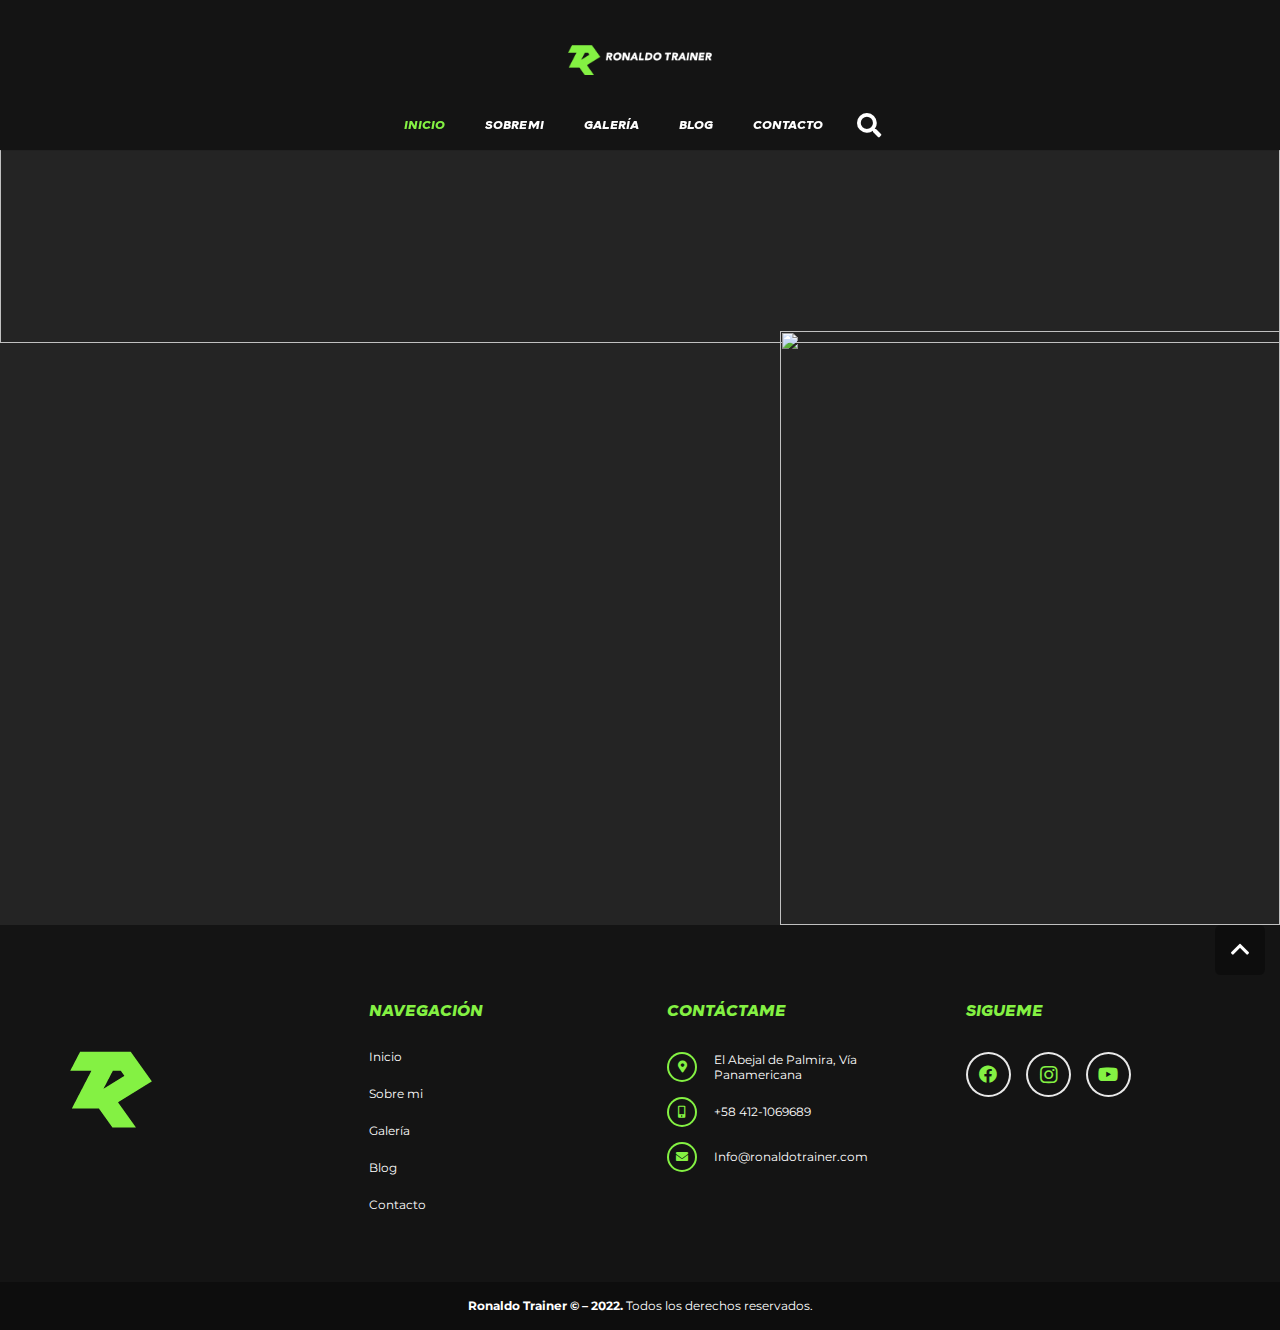
==== commit 398472a9: "vuelta a original" ====
--- a/index.html
+++ b/index.html
@@ -17,8 +17,8 @@
 <meta property="og:locale" content="es_ES">
 <meta property="og:site_name" content="Ronaldo Trainer">
 <meta property="og:type" content="website">
-<meta property="og:image" content="//localhost/ronaldotrainer/wp-content/uploads/2022/09/athletic-man-woman-with-dumbbells-training-practicing-gym-1.jpg" itemprop="image">
-<link rel="preload" href="/ronaldotrainer/wp-content/uploads/2022/09/fuente-ronaldo.woff" as="font" type="font/woff" crossorigin>
+<meta property="og:image" content="//localhost/wp-content/uploads/2022/09/athletic-man-woman-with-dumbbells-training-practicing-gym-1.jpg" itemprop="image">
+<link rel="preload" href="/wp-content/uploads/2022/09/fuente-ronaldo.woff" as="font" type="font/woff" crossorigin>
 <script>
 window._wpemojiSettings = {"baseUrl":"https:\/\/s.w.org\/images\/core\/emoji\/14.0.0\/72x72\/","ext":".png","svgUrl":"https:\/\/s.w.org\/images\/core\/emoji\/14.0.0\/svg\/","svgExt":".svg","source":{"concatemoji":"httplocalhost\/wp-includes\/js\/wp-emoji-release.min.js?ver=6.0.3"}};
 /*! This file is auto-generated */
@@ -36,10 +36,10 @@
 	background: none !important;
 	padding: 0 !important;
 }</style>
-	<link rel="stylesheet" id="contact-form-7-css" href="/ronaldotrainer/wp-content/plugins/contact-form-7/includes/css/styles.css?ver=5.6.3" media="all">
+	<link rel="stylesheet" id="contact-form-7-css" href="/wp-content/plugins/contact-form-7/includes/css/styles.css?ver=5.6.3" media="all">
 <link rel="stylesheet" id="fgsmm1.6.3ColorBoxStyle-css" href="https://admin.fitsoft.com/PluginFrames/Wordpress/css/hoverpop2.css?ver=6.0.3" media="all">
 <link rel="stylesheet" id="us-fonts-css" href="https://fonts.googleapis.com/css?family=Montserrat%3A400%2C700&#038;display=swap&#038;ver=6.0.3" media="all">
-<link rel="stylesheet" id="us-style-css" href="/ronaldotrainer/wp-content/themes/Impreza/css/style.min.css?ver=8.6.1" media="all">
+<link rel="stylesheet" id="us-style-css" href="/wp-content/themes/Impreza/css/style.min.css?ver=8.6.1" media="all">
 <link rel="https://api.w.org/" href="/wp-json/">
 <link rel="alternate" type="application/json" href="/wp-json/wp/v2/pages/177">
 <link rel="EditURI" type="application/rsd+xml" title="RSD" href="/xmlrpc.php?rsd">
@@ -55,10 +55,10 @@
 			}</script>
 		<meta name="generator" content="Powered by WPBakery Page Builder - drag and drop page builder for WordPress.">
 <meta name="generator" content="Powered by Slider Revolution 6.5.13 - responsive, Mobile-Friendly Slider Plugin for WordPress with comfortable drag and drop interface.">
-<link rel="icon" href="/ronaldotrainer/wp-content/uploads/2022/09/icono.png" sizes="32x32">
-<link rel="icon" href="/ronaldotrainer/wp-content/uploads/2022/09/icono.png" sizes="192x192">
-<link rel="apple-touch-icon" href="/ronaldotrainer/wp-content/uploads/2022/09/icono.png">
-<meta name="msapplication-TileImage" content="/ronaldotrainer/wp-content/uploads/2022/09/icono.png">
+<link rel="icon" href="/wp-content/uploads/2022/09/icono.png" sizes="32x32">
+<link rel="icon" href="/wp-content/uploads/2022/09/icono.png" sizes="192x192">
+<link rel="apple-touch-icon" href="/wp-content/uploads/2022/09/icono.png">
+<meta name="msapplication-TileImage" content="/wp-content/uploads/2022/09/icono.png">
 <script>function setREVStartSize(e){
 			//window.requestAnimationFrame(function() {
 				window.RSIW = window.RSIW===undefined ? window.innerWidth : window.RSIW;
@@ -110,16 +110,16 @@
 		  };</script>
 <style type="text/css" data-type="vc_custom-css">@font-face {
   font-family: ronaldo-fuentee;
-  src: url(/ronaldotrainer/wp-content/uploads/2022/09/fuente-ronaldo.woff);
+  src: url(/wp-content/uploads/2022/09/fuente-ronaldo.woff);
 }
 
 .ronaldo-fuente{font-family: "ronaldo-fuentee" !important;}</style>
-<noscript><style>.wpb_animate_when_almost_visible { opacity: 1; }</style></noscript>		<style id="us-icon-fonts">@font-face{font-display:block;font-style:normal;font-family:"fontawesome";font-weight:900;src:url("/ronaldotrainer/wp-content/themes/Impreza/fonts/fa-solid-900.woff2?ver=8.6.1") format("woff2"),url("/ronaldotrainer/wp-content/themes/Impreza/fonts/fa-solid-900.woff?ver=8.6.1") format("woff")}.fas{font-family:"fontawesome";font-weight:900}@font-face{font-display:block;font-style:normal;font-family:"fontawesome";font-weight:400;src:url("/ronaldotrainer/wp-content/themes/Impreza/fonts/fa-regular-400.woff2?ver=8.6.1") format("woff2"),url("/ronaldotrainer/wp-content/themes/Impreza/fonts/fa-regular-400.woff?ver=8.6.1") format("woff")}.far{font-family:"fontawesome";font-weight:400}@font-face{font-display:block;font-style:normal;font-family:"fontawesome";font-weight:300;src:url("/ronaldotrainer/wp-content/themes/Impreza/fonts/fa-light-300.woff2?ver=8.6.1") format("woff2"),url("/ronaldotrainer/wp-content/themes/Impreza/fonts/fa-light-300.woff?ver=8.6.1") format("woff")}.fal{font-family:"fontawesome";font-weight:300}@font-face{font-display:block;font-style:normal;font-family:"Font Awesome 5 Duotone";font-weight:900;src:url("/ronaldotrainer/wp-content/themes/Impreza/fonts/fa-duotone-900.woff2?ver=8.6.1") format("woff2"),url("/ronaldotrainer/wp-content/themes/Impreza/fonts/fa-duotone-900.woff?ver=8.6.1") format("woff")}.fad{font-family:"Font Awesome 5 Duotone";font-weight:900}.fad{position:relative}.fad:before{position:absolute}.fad:after{opacity:0.4}@font-face{font-display:block;font-style:normal;font-family:"Font Awesome 5 Brands";font-weight:400;src:url("/ronaldotrainer/wp-content/themes/Impreza/fonts/fa-brands-400.woff2?ver=8.6.1") format("woff2"),url("/ronaldotrainer/wp-content/themes/Impreza/fonts/fa-brands-400.woff?ver=8.6.1") format("woff")}.fab{font-family:"Font Awesome 5 Brands";font-weight:400}@font-face{font-display:block;font-style:normal;font-family:"Material Icons";font-weight:400;src:url("/ronaldotrainer/wp-content/themes/Impreza/fonts/material-icons.woff2?ver=8.6.1") format("woff2"),url("/ronaldotrainer/wp-content/themes/Impreza/fonts/material-icons.woff?ver=8.6.1") format("woff")}.material-icons{font-family:"Material Icons";font-weight:400}</style>
-				<style id="us-theme-options-css">:root{--color-header-middle-bg:#fff;--color-header-middle-bg-grad:#fff;--color-header-middle-text:#333;--color-header-middle-text-hover:#84f143;--color-header-transparent-bg:transparent;--color-header-transparent-bg-grad:transparent;--color-header-transparent-text:#fff;--color-header-transparent-text-hover:#fff;--color-chrome-toolbar:#f5f5f5;--color-chrome-toolbar-grad:#f5f5f5;--color-header-top-bg:#f5f5f5;--color-header-top-bg-grad:linear-gradient(0deg,#f5f5f5,#fff);--color-header-top-text:#333;--color-header-top-text-hover:#84f143;--color-header-top-transparent-bg:rgba(0,0,0,0.2);--color-header-top-transparent-bg-grad:rgba(0,0,0,0.2);--color-header-top-transparent-text:rgba(255,255,255,0.66);--color-header-top-transparent-text-hover:#fff;--color-content-bg:#fff;--color-content-bg-grad:#fff;--color-content-bg-alt:#f5f5f5;--color-content-bg-alt-grad:#f5f5f5;--color-content-border:#e8e8e8;--color-content-heading:#1a1a1a;--color-content-heading-grad:#1a1a1a;--color-content-text:#333;--color-content-link:#84f143;--color-content-link-hover:#84f143;--color-content-primary:#84f143;--color-content-primary-grad:#84f143;--color-content-secondary:#84f143;--color-content-secondary-grad:#84f143;--color-content-faded:#999;--color-content-overlay:rgba(0,0,0,0.75);--color-content-overlay-grad:rgba(0,0,0,0.75);--color-alt-content-bg:#f5f5f5;--color-alt-content-bg-grad:#f5f5f5;--color-alt-content-bg-alt:#fff;--color-alt-content-bg-alt-grad:#fff;--color-alt-content-border:#ddd;--color-alt-content-heading:#1a1a1a;--color-alt-content-heading-grad:#1a1a1a;--color-alt-content-text:#333;--color-alt-content-link:#84f143;--color-alt-content-link-hover:#84f143;--color-alt-content-primary:#84f143;--color-alt-content-primary-grad:#84f143;--color-alt-content-secondary:#84f143;--color-alt-content-secondary-grad:#84f143;--color-alt-content-faded:#999;--color-alt-content-overlay:#84f143;--color-alt-content-overlay-grad:#84f143;--color-footer-bg:#222;--color-footer-bg-grad:#222;--color-footer-bg-alt:#1a1a1a;--color-footer-bg-alt-grad:#1a1a1a;--color-footer-border:#333;--color-footer-heading:#ccc;--color-footer-heading-grad:#ccc;--color-footer-text:#999;--color-footer-link:#ccc;--color-footer-link-hover:#84f143;--color-subfooter-bg:#1a1a1a;--color-subfooter-bg-grad:#1a1a1a;--color-subfooter-bg-alt:#222;--color-subfooter-bg-alt-grad:#222;--color-subfooter-border:#282828;--color-subfooter-heading:#ccc;--color-subfooter-heading-grad:#ccc;--color-subfooter-text:#bbb;--color-subfooter-link:#fff;--color-subfooter-link-hover:#84f143;--color-content-primary-faded:rgba(132,241,67,0.15);--box-shadow:0 5px 15px rgba(0,0,0,.15);--box-shadow-up:0 -5px 15px rgba(0,0,0,.15);--site-content-width:1140px;--inputs-font-size:1rem;--inputs-height:2.8rem;--inputs-padding:0.8rem;--inputs-border-width:0px;--inputs-text-color:var(--color-content-text);--font-body:"Montserrat",sans-serif;--font-h1:"fuente-ronaldo ";--font-h2:"fuente-ronaldo ";--font-h3:"fuente-ronaldo ";--font-h4:"fuente-ronaldo ";--font-h5:"fuente-ronaldo ";--font-h6:"fuente-ronaldo "}html,.l-header .widget,.menu-item-object-us_page_block{font-family:var(--font-body);font-weight:400;font-size:18px;line-height:28px}@font-face{font-display:swap;font-style:normal;font-family:"fuente-ronaldo ";font-weight:400;src:url(/ronaldotrainer/wp-content/uploads/2022/09/fuente-ronaldo.woff) format("woff")}h1{font-family:var(--font-h1);font-weight:400;font-size:max( 3rem,3vw );line-height:1.2;letter-spacing:0;margin-bottom:0.6em}h2{font-family:var(--font-h2);font-weight:400;font-size:max( 1.8rem,1.8vw );line-height:1.2;letter-spacing:0;margin-bottom:0.6em}h3{font-family:var(--font-h3);font-weight:400;font-size:max( 1.4rem,1.4vw );line-height:1.2;letter-spacing:0;margin-bottom:0.6em}.widgettitle,h4{font-family:var(--font-h4);font-weight:400;font-size:max( 1.2rem,1.2vw );line-height:1.2;letter-spacing:0;margin-bottom:0.6em}h5{font-family:var(--font-h5);font-weight:400;font-size:max( 1.1rem,1.1vw );line-height:1.2;letter-spacing:0;margin-bottom:0.6em}h6{font-family:var(--font-h6);font-weight:400;font-size:max( 1rem,1vw );line-height:1.2;letter-spacing:0;margin-bottom:0.6em}@media (max-width:600px){html{font-size:16px;line-height:28px}}body{background:var(--color-content-bg-alt)}.l-canvas.type_boxed,.l-canvas.type_boxed .l-subheader,.l-canvas.type_boxed~.l-footer{max-width:1300px}.l-subheader-h,.l-section-h,.l-main .aligncenter,.w-tabs-section-content-h{max-width:1140px}.post-password-form{max-width:calc(1140px + 5rem)}@media screen and (max-width:1230px){.l-main .aligncenter{max-width:calc(100vw - 5rem)}}@media (min-width:1281px){body.usb_preview .hide_on_default{opacity:0.25!important}body:not(.usb_preview) .hide_on_default{display:none!important}}@media (min-width:1025px) and (max-width:1280px){body.usb_preview .hide_on_laptops{opacity:0.25!important}body:not(.usb_preview) .hide_on_laptops{display:none!important}}@media (min-width:601px) and (max-width:1024px){body.usb_preview .hide_on_tablets{opacity:0.25!important}body:not(.usb_preview) .hide_on_tablets{display:none!important}}@media (max-width:600px){body.usb_preview .hide_on_mobiles{opacity:0.25!important}body:not(.usb_preview) .hide_on_mobiles{display:none!important}}@media (max-width:1280px){.g-cols.laptops-cols_1{grid-template-columns:100%}.g-cols.laptops-cols_2{grid-template-columns:repeat(2,1fr)}.g-cols.laptops-cols_3{grid-template-columns:repeat(3,1fr)}.g-cols.laptops-cols_4{grid-template-columns:repeat(4,1fr)}.g-cols.laptops-cols_5{grid-template-columns:repeat(5,1fr)}.g-cols.laptops-cols_6{grid-template-columns:repeat(6,1fr)}.g-cols.laptops-cols_1-2{grid-template-columns:1fr 2fr}.g-cols.laptops-cols_2-1{grid-template-columns:2fr 1fr}.g-cols.laptops-cols_2-3{grid-template-columns:2fr 3fr}.g-cols.laptops-cols_3-2{grid-template-columns:3fr 2fr}.g-cols.laptops-cols_1-3{grid-template-columns:1fr 3fr}.g-cols.laptops-cols_3-1{grid-template-columns:3fr 1fr}.g-cols.laptops-cols_1-4{grid-template-columns:1fr 4fr}.g-cols.laptops-cols_4-1{grid-template-columns:4fr 1fr}.g-cols.laptops-cols_1-5{grid-template-columns:1fr 5fr}.g-cols.laptops-cols_5-1{grid-template-columns:5fr 1fr}.g-cols.laptops-cols_1-2-1{grid-template-columns:1fr 2fr 1fr}.g-cols.laptops-cols_1-3-1{grid-template-columns:1fr 3fr 1fr}.g-cols.laptops-cols_1-4-1{grid-template-columns:1fr 4fr 1fr}}@media (max-width:1024px){.g-cols.tablets-cols_1{grid-template-columns:100%}.g-cols.tablets-cols_2{grid-template-columns:repeat(2,1fr)}.g-cols.tablets-cols_3{grid-template-columns:repeat(3,1fr)}.g-cols.tablets-cols_4{grid-template-columns:repeat(4,1fr)}.g-cols.tablets-cols_5{grid-template-columns:repeat(5,1fr)}.g-cols.tablets-cols_6{grid-template-columns:repeat(6,1fr)}.g-cols.tablets-cols_1-2{grid-template-columns:1fr 2fr}.g-cols.tablets-cols_2-1{grid-template-columns:2fr 1fr}.g-cols.tablets-cols_2-3{grid-template-columns:2fr 3fr}.g-cols.tablets-cols_3-2{grid-template-columns:3fr 2fr}.g-cols.tablets-cols_1-3{grid-template-columns:1fr 3fr}.g-cols.tablets-cols_3-1{grid-template-columns:3fr 1fr}.g-cols.tablets-cols_1-4{grid-template-columns:1fr 4fr}.g-cols.tablets-cols_4-1{grid-template-columns:4fr 1fr}.g-cols.tablets-cols_1-5{grid-template-columns:1fr 5fr}.g-cols.tablets-cols_5-1{grid-template-columns:5fr 1fr}.g-cols.tablets-cols_1-2-1{grid-template-columns:1fr 2fr 1fr}.g-cols.tablets-cols_1-3-1{grid-template-columns:1fr 3fr 1fr}.g-cols.tablets-cols_1-4-1{grid-template-columns:1fr 4fr 1fr}}@media (max-width:600px){.g-cols.mobiles-cols_1{grid-template-columns:100%}.g-cols.mobiles-cols_2{grid-template-columns:repeat(2,1fr)}.g-cols.mobiles-cols_3{grid-template-columns:repeat(3,1fr)}.g-cols.mobiles-cols_4{grid-template-columns:repeat(4,1fr)}.g-cols.mobiles-cols_5{grid-template-columns:repeat(5,1fr)}.g-cols.mobiles-cols_6{grid-template-columns:repeat(6,1fr)}.g-cols.mobiles-cols_1-2{grid-template-columns:1fr 2fr}.g-cols.mobiles-cols_2-1{grid-template-columns:2fr 1fr}.g-cols.mobiles-cols_2-3{grid-template-columns:2fr 3fr}.g-cols.mobiles-cols_3-2{grid-template-columns:3fr 2fr}.g-cols.mobiles-cols_1-3{grid-template-columns:1fr 3fr}.g-cols.mobiles-cols_3-1{grid-template-columns:3fr 1fr}.g-cols.mobiles-cols_1-4{grid-template-columns:1fr 4fr}.g-cols.mobiles-cols_4-1{grid-template-columns:4fr 1fr}.g-cols.mobiles-cols_1-5{grid-template-columns:1fr 5fr}.g-cols.mobiles-cols_5-1{grid-template-columns:5fr 1fr}.g-cols.mobiles-cols_1-2-1{grid-template-columns:1fr 2fr 1fr}.g-cols.mobiles-cols_1-3-1{grid-template-columns:1fr 3fr 1fr}.g-cols.mobiles-cols_1-4-1{grid-template-columns:1fr 4fr 1fr}.g-cols:not([style*="grid-gap"]){grid-gap:1.5rem}}@media (max-width:767px){.l-canvas{overflow:hidden}.g-cols.via_flex.reversed{flex-direction:column-reverse}.g-cols.via_grid.reversed>div:last-of-type{order:-1}.g-cols.via_flex>div:not([class*=" vc_col-"]){width:100%;margin:0 0 1.5rem}.g-cols.via_grid.tablets-cols_inherit.mobiles-cols_1{grid-template-columns:100%}.g-cols.via_flex.type_boxes>div,.g-cols.via_flex.reversed>div:first-child,.g-cols.via_flex:not(.reversed)>div:last-child,.g-cols.via_flex>div.has_bg_color{margin-bottom:0}.g-cols.via_flex.type_default>.wpb_column.stretched{margin-left:-1rem;margin-right:-1rem}.g-cols.via_grid>.wpb_column.stretched,.g-cols.via_flex.type_boxes>.wpb_column.stretched{margin-left:-2.5rem;margin-right:-2.5rem;width:auto}.vc_column-inner.type_sticky>.wpb_wrapper,.vc_column_container.type_sticky>.vc_column-inner{top:0!important}}@media (min-width:768px){body:not(.rtl) .l-section.for_sidebar.at_left>div>.l-sidebar,.rtl .l-section.for_sidebar.at_right>div>.l-sidebar{order:-1}.vc_column_container.type_sticky>.vc_column-inner,.vc_column-inner.type_sticky>.wpb_wrapper{position:-webkit-sticky;position:sticky}.l-section.type_sticky{position:-webkit-sticky;position:sticky;top:0;z-index:11;transform:translateZ(0); transition:top 0.3s cubic-bezier(.78,.13,.15,.86) 0.1s}.admin-bar .l-section.type_sticky{top:32px}.l-section.type_sticky>.l-section-h{transition:padding-top 0.3s}.header_hor .l-header.pos_fixed:not(.down)~.l-main .l-section.type_sticky:not(:first-of-type){top:var(--header-sticky-height)}.admin-bar.header_hor .l-header.pos_fixed:not(.down)~.l-main .l-section.type_sticky:not(:first-of-type){top:calc( var(--header-sticky-height) + 32px )}.header_hor .l-header.pos_fixed.sticky:not(.down)~.l-main .l-section.type_sticky:first-of-type>.l-section-h{padding-top:var(--header-sticky-height)}}@media screen and (min-width:1230px){.g-cols.via_flex.type_default>.wpb_column.stretched:first-of-type{margin-left:calc( var(--site-content-width) / 2 + 0px / 2 + 1.5rem - 50vw)}.g-cols.via_flex.type_default>.wpb_column.stretched:last-of-type{margin-right:calc( var(--site-content-width) / 2 + 0px / 2 + 1.5rem - 50vw)}.l-main .alignfull, .w-separator.width_screen,.g-cols.via_grid>.wpb_column.stretched:first-of-type,.g-cols.via_flex.type_boxes>.wpb_column.stretched:first-of-type{margin-left:calc( var(--site-content-width) / 2 + 0px / 2 - 50vw )}.l-main .alignfull, .w-separator.width_screen,.g-cols.via_grid>.wpb_column.stretched:last-of-type,.g-cols.via_flex.type_boxes>.wpb_column.stretched:last-of-type{margin-right:calc( var(--site-content-width) / 2 + 0px / 2 - 50vw )}}@media (max-width:600px){.w-form-row.for_submit .w-btn{font-size:var(--btn-size-mobiles)!important}}a,button,input[type="submit"],.ui-slider-handle{outline:none!important}.w-toplink,.w-header-show{background:rgba(0,0,0,0.3)}.no-touch .w-toplink.active:hover,.no-touch .w-header-show:hover{background:var(--color-content-primary-grad)}button[type="submit"]:not(.w-btn),input[type="submit"]{font-family:var(--font-body);font-size:16px;line-height:1.2!important;font-weight:700;font-style:normal;text-transform:none;letter-spacing:0;border-radius:0.3em;padding:0.8em 1.8em;box-shadow:0 0em 0 rgba(0,0,0,0.2);background:var(--color-content-primary);border-color:transparent;color:#fff!important}button[type="submit"]:not(.w-btn):before,input[type="submit"]{border-width:0px}.no-touch button[type="submit"]:not(.w-btn):hover,.no-touch input[type="submit"]:hover{box-shadow:0 0em 0 rgba(0,0,0,0.2);background:var(--color-content-secondary);border-color:transparent;color:#fff!important}.us-nav-style_1>*,.navstyle_1>.owl-nav div,.us-btn-style_1{font-family:var(--font-body);font-size:16px;line-height:1.2!important;font-weight:700;font-style:normal;text-transform:none;letter-spacing:0;border-radius:0.3em;padding:0.8em 1.8em;background:var(--color-content-primary);border-color:transparent;color:#fff!important;box-shadow:none}.us-nav-style_1>*:before,.navstyle_1>.owl-nav div:before,.us-btn-style_1:before{border-width:0px}.us-nav-style_1>span.current,.no-touch .us-nav-style_1>a:hover,.no-touch .navstyle_1>.owl-nav div:hover,.no-touch .us-btn-style_1:hover{box-shadow:0 0em 0 rgba(0,0,0,0.2);background:var(--color-content-secondary);border-color:transparent;color:#fff!important}.us-nav-style_1>*{min-width:calc(1.2em + 2 * 0.8em)}.us-nav-style_2>*,.navstyle_2>.owl-nav div,.us-btn-style_2{font-family:var(--font-body);font-size:16px;line-height:1.2!important;font-weight:700;font-style:normal;text-transform:none;letter-spacing:0;border-radius:0.3em;padding:0.8em 1.8em;background:var(--color-content-border);border-color:transparent;color:var(--color-content-text)!important;box-shadow:none}.us-nav-style_2>*:before,.navstyle_2>.owl-nav div:before,.us-btn-style_2:before{border-width:0px}.us-nav-style_2>span.current,.no-touch .us-nav-style_2>a:hover,.no-touch .navstyle_2>.owl-nav div:hover,.no-touch .us-btn-style_2:hover{box-shadow:0 0em 0 rgba(0,0,0,0.2);background:var(--color-content-text);border-color:transparent;color:var(--color-content-bg)!important}.us-nav-style_2>*{min-width:calc(1.2em + 2 * 0.8em)}.w-filter.state_desktop.style_drop_default .w-filter-item-title,.select2-selection,select,textarea,input:not([type="submit"]),.w-form-checkbox,.w-form-radio{font-weight:400;letter-spacing:0em;border-radius:0rem;background:var(--color-content-bg-alt);border-color:var(--color-content-border);color:var(--color-content-text);box-shadow:0px 1px 0px 0px rgba(0,0,0,0.08) inset}.w-filter.state_desktop.style_drop_default .w-filter-item-title:focus,.select2-container--open .select2-selection,select:focus,textarea:focus,input:not([type="submit"]):focus,input:focus + .w-form-checkbox,input:focus + .w-form-radio{box-shadow:0px 0px 0px 2px var(--color-content-primary)}.w-form-row.move_label .w-form-row-label{font-size:1rem;top:calc(2.8rem/2 + 0px - 0.7em);margin:0 0.8rem;background-color:var(--color-content-bg-alt);color:var(--color-content-text)}.w-form-row.with_icon.move_label .w-form-row-label{margin-left:calc(1.6em + 0.8rem)}.color_alternate input:not([type="submit"]),.color_alternate textarea,.color_alternate select,.color_alternate .w-form-checkbox,.color_alternate .w-form-radio,.color_alternate .move_label .w-form-row-label{background:var(--color-alt-content-bg-alt-grad)}.color_footer-top input:not([type="submit"]),.color_footer-top textarea,.color_footer-top select,.color_footer-top .w-form-checkbox,.color_footer-top .w-form-radio,.color_footer-top .w-form-row.move_label .w-form-row-label{background:var(--color-subfooter-bg-alt-grad)}.color_footer-bottom input:not([type="submit"]),.color_footer-bottom textarea,.color_footer-bottom select,.color_footer-bottom .w-form-checkbox,.color_footer-bottom .w-form-radio,.color_footer-bottom .w-form-row.move_label .w-form-row-label{background:var(--color-footer-bg-alt-grad)}.color_alternate input:not([type="submit"]),.color_alternate textarea,.color_alternate select,.color_alternate .w-form-checkbox,.color_alternate .w-form-radio{border-color:var(--color-alt-content-border)}.color_footer-top input:not([type="submit"]),.color_footer-top textarea,.color_footer-top select,.color_footer-top .w-form-checkbox,.color_footer-top .w-form-radio{border-color:var(--color-subfooter-border)}.color_footer-bottom input:not([type="submit"]),.color_footer-bottom textarea,.color_footer-bottom select,.color_footer-bottom .w-form-checkbox,.color_footer-bottom .w-form-radio{border-color:var(--color-footer-border)}.color_alternate input:not([type="submit"]),.color_alternate textarea,.color_alternate select,.color_alternate .w-form-checkbox,.color_alternate .w-form-radio,.color_alternate .w-form-row-field>i,.color_alternate .w-form-row-field:after,.color_alternate .widget_search form:after,.color_footer-top input:not([type="submit"]),.color_footer-top textarea,.color_footer-top select,.color_footer-top .w-form-checkbox,.color_footer-top .w-form-radio,.color_footer-top .w-form-row-field>i,.color_footer-top .w-form-row-field:after,.color_footer-top .widget_search form:after,.color_footer-bottom input:not([type="submit"]),.color_footer-bottom textarea,.color_footer-bottom select,.color_footer-bottom .w-form-checkbox,.color_footer-bottom .w-form-radio,.color_footer-bottom .w-form-row-field>i,.color_footer-bottom .w-form-row-field:after,.color_footer-bottom .widget_search form:after{color:inherit}.style_phone6-1>*{background-image:url(/ronaldotrainer/wp-content/themes/Impreza/img/phone-6-black-real.png)}.style_phone6-2>*{background-image:url(/ronaldotrainer/wp-content/themes/Impreza/img/phone-6-white-real.png)}.style_phone6-3>*{background-image:url(/ronaldotrainer/wp-content/themes/Impreza/img/phone-6-black-flat.png)}.style_phone6-4>*{background-image:url(/ronaldotrainer/wp-content/themes/Impreza/img/phone-6-white-flat.png)}.leaflet-default-icon-path{background-image:url(/ronaldotrainer/wp-content/themes/Impreza/common/css/vendor/images/marker-icon.png)}</style>
+<noscript><style>.wpb_animate_when_almost_visible { opacity: 1; }</style></noscript>		<style id="us-icon-fonts">@font-face{font-display:block;font-style:normal;font-family:"fontawesome";font-weight:900;src:url("/wp-content/themes/Impreza/fonts/fa-solid-900.woff2?ver=8.6.1") format("woff2"),url("/wp-content/themes/Impreza/fonts/fa-solid-900.woff?ver=8.6.1") format("woff")}.fas{font-family:"fontawesome";font-weight:900}@font-face{font-display:block;font-style:normal;font-family:"fontawesome";font-weight:400;src:url("/wp-content/themes/Impreza/fonts/fa-regular-400.woff2?ver=8.6.1") format("woff2"),url("/wp-content/themes/Impreza/fonts/fa-regular-400.woff?ver=8.6.1") format("woff")}.far{font-family:"fontawesome";font-weight:400}@font-face{font-display:block;font-style:normal;font-family:"fontawesome";font-weight:300;src:url("/wp-content/themes/Impreza/fonts/fa-light-300.woff2?ver=8.6.1") format("woff2"),url("/wp-content/themes/Impreza/fonts/fa-light-300.woff?ver=8.6.1") format("woff")}.fal{font-family:"fontawesome";font-weight:300}@font-face{font-display:block;font-style:normal;font-family:"Font Awesome 5 Duotone";font-weight:900;src:url("/wp-content/themes/Impreza/fonts/fa-duotone-900.woff2?ver=8.6.1") format("woff2"),url("/wp-content/themes/Impreza/fonts/fa-duotone-900.woff?ver=8.6.1") format("woff")}.fad{font-family:"Font Awesome 5 Duotone";font-weight:900}.fad{position:relative}.fad:before{position:absolute}.fad:after{opacity:0.4}@font-face{font-display:block;font-style:normal;font-family:"Font Awesome 5 Brands";font-weight:400;src:url("/wp-content/themes/Impreza/fonts/fa-brands-400.woff2?ver=8.6.1") format("woff2"),url("/wp-content/themes/Impreza/fonts/fa-brands-400.woff?ver=8.6.1") format("woff")}.fab{font-family:"Font Awesome 5 Brands";font-weight:400}@font-face{font-display:block;font-style:normal;font-family:"Material Icons";font-weight:400;src:url("/wp-content/themes/Impreza/fonts/material-icons.woff2?ver=8.6.1") format("woff2"),url("/wp-content/themes/Impreza/fonts/material-icons.woff?ver=8.6.1") format("woff")}.material-icons{font-family:"Material Icons";font-weight:400}</style>
+				<style id="us-theme-options-css">:root{--color-header-middle-bg:#fff;--color-header-middle-bg-grad:#fff;--color-header-middle-text:#333;--color-header-middle-text-hover:#84f143;--color-header-transparent-bg:transparent;--color-header-transparent-bg-grad:transparent;--color-header-transparent-text:#fff;--color-header-transparent-text-hover:#fff;--color-chrome-toolbar:#f5f5f5;--color-chrome-toolbar-grad:#f5f5f5;--color-header-top-bg:#f5f5f5;--color-header-top-bg-grad:linear-gradient(0deg,#f5f5f5,#fff);--color-header-top-text:#333;--color-header-top-text-hover:#84f143;--color-header-top-transparent-bg:rgba(0,0,0,0.2);--color-header-top-transparent-bg-grad:rgba(0,0,0,0.2);--color-header-top-transparent-text:rgba(255,255,255,0.66);--color-header-top-transparent-text-hover:#fff;--color-content-bg:#fff;--color-content-bg-grad:#fff;--color-content-bg-alt:#f5f5f5;--color-content-bg-alt-grad:#f5f5f5;--color-content-border:#e8e8e8;--color-content-heading:#1a1a1a;--color-content-heading-grad:#1a1a1a;--color-content-text:#333;--color-content-link:#84f143;--color-content-link-hover:#84f143;--color-content-primary:#84f143;--color-content-primary-grad:#84f143;--color-content-secondary:#84f143;--color-content-secondary-grad:#84f143;--color-content-faded:#999;--color-content-overlay:rgba(0,0,0,0.75);--color-content-overlay-grad:rgba(0,0,0,0.75);--color-alt-content-bg:#f5f5f5;--color-alt-content-bg-grad:#f5f5f5;--color-alt-content-bg-alt:#fff;--color-alt-content-bg-alt-grad:#fff;--color-alt-content-border:#ddd;--color-alt-content-heading:#1a1a1a;--color-alt-content-heading-grad:#1a1a1a;--color-alt-content-text:#333;--color-alt-content-link:#84f143;--color-alt-content-link-hover:#84f143;--color-alt-content-primary:#84f143;--color-alt-content-primary-grad:#84f143;--color-alt-content-secondary:#84f143;--color-alt-content-secondary-grad:#84f143;--color-alt-content-faded:#999;--color-alt-content-overlay:#84f143;--color-alt-content-overlay-grad:#84f143;--color-footer-bg:#222;--color-footer-bg-grad:#222;--color-footer-bg-alt:#1a1a1a;--color-footer-bg-alt-grad:#1a1a1a;--color-footer-border:#333;--color-footer-heading:#ccc;--color-footer-heading-grad:#ccc;--color-footer-text:#999;--color-footer-link:#ccc;--color-footer-link-hover:#84f143;--color-subfooter-bg:#1a1a1a;--color-subfooter-bg-grad:#1a1a1a;--color-subfooter-bg-alt:#222;--color-subfooter-bg-alt-grad:#222;--color-subfooter-border:#282828;--color-subfooter-heading:#ccc;--color-subfooter-heading-grad:#ccc;--color-subfooter-text:#bbb;--color-subfooter-link:#fff;--color-subfooter-link-hover:#84f143;--color-content-primary-faded:rgba(132,241,67,0.15);--box-shadow:0 5px 15px rgba(0,0,0,.15);--box-shadow-up:0 -5px 15px rgba(0,0,0,.15);--site-content-width:1140px;--inputs-font-size:1rem;--inputs-height:2.8rem;--inputs-padding:0.8rem;--inputs-border-width:0px;--inputs-text-color:var(--color-content-text);--font-body:"Montserrat",sans-serif;--font-h1:"fuente-ronaldo ";--font-h2:"fuente-ronaldo ";--font-h3:"fuente-ronaldo ";--font-h4:"fuente-ronaldo ";--font-h5:"fuente-ronaldo ";--font-h6:"fuente-ronaldo "}html,.l-header .widget,.menu-item-object-us_page_block{font-family:var(--font-body);font-weight:400;font-size:18px;line-height:28px}@font-face{font-display:swap;font-style:normal;font-family:"fuente-ronaldo ";font-weight:400;src:url(/wp-content/uploads/2022/09/fuente-ronaldo.woff) format("woff")}h1{font-family:var(--font-h1);font-weight:400;font-size:max( 3rem,3vw );line-height:1.2;letter-spacing:0;margin-bottom:0.6em}h2{font-family:var(--font-h2);font-weight:400;font-size:max( 1.8rem,1.8vw );line-height:1.2;letter-spacing:0;margin-bottom:0.6em}h3{font-family:var(--font-h3);font-weight:400;font-size:max( 1.4rem,1.4vw );line-height:1.2;letter-spacing:0;margin-bottom:0.6em}.widgettitle,h4{font-family:var(--font-h4);font-weight:400;font-size:max( 1.2rem,1.2vw );line-height:1.2;letter-spacing:0;margin-bottom:0.6em}h5{font-family:var(--font-h5);font-weight:400;font-size:max( 1.1rem,1.1vw );line-height:1.2;letter-spacing:0;margin-bottom:0.6em}h6{font-family:var(--font-h6);font-weight:400;font-size:max( 1rem,1vw );line-height:1.2;letter-spacing:0;margin-bottom:0.6em}@media (max-width:600px){html{font-size:16px;line-height:28px}}body{background:var(--color-content-bg-alt)}.l-canvas.type_boxed,.l-canvas.type_boxed .l-subheader,.l-canvas.type_boxed~.l-footer{max-width:1300px}.l-subheader-h,.l-section-h,.l-main .aligncenter,.w-tabs-section-content-h{max-width:1140px}.post-password-form{max-width:calc(1140px + 5rem)}@media screen and (max-width:1230px){.l-main .aligncenter{max-width:calc(100vw - 5rem)}}@media (min-width:1281px){body.usb_preview .hide_on_default{opacity:0.25!important}body:not(.usb_preview) .hide_on_default{display:none!important}}@media (min-width:1025px) and (max-width:1280px){body.usb_preview .hide_on_laptops{opacity:0.25!important}body:not(.usb_preview) .hide_on_laptops{display:none!important}}@media (min-width:601px) and (max-width:1024px){body.usb_preview .hide_on_tablets{opacity:0.25!important}body:not(.usb_preview) .hide_on_tablets{display:none!important}}@media (max-width:600px){body.usb_preview .hide_on_mobiles{opacity:0.25!important}body:not(.usb_preview) .hide_on_mobiles{display:none!important}}@media (max-width:1280px){.g-cols.laptops-cols_1{grid-template-columns:100%}.g-cols.laptops-cols_2{grid-template-columns:repeat(2,1fr)}.g-cols.laptops-cols_3{grid-template-columns:repeat(3,1fr)}.g-cols.laptops-cols_4{grid-template-columns:repeat(4,1fr)}.g-cols.laptops-cols_5{grid-template-columns:repeat(5,1fr)}.g-cols.laptops-cols_6{grid-template-columns:repeat(6,1fr)}.g-cols.laptops-cols_1-2{grid-template-columns:1fr 2fr}.g-cols.laptops-cols_2-1{grid-template-columns:2fr 1fr}.g-cols.laptops-cols_2-3{grid-template-columns:2fr 3fr}.g-cols.laptops-cols_3-2{grid-template-columns:3fr 2fr}.g-cols.laptops-cols_1-3{grid-template-columns:1fr 3fr}.g-cols.laptops-cols_3-1{grid-template-columns:3fr 1fr}.g-cols.laptops-cols_1-4{grid-template-columns:1fr 4fr}.g-cols.laptops-cols_4-1{grid-template-columns:4fr 1fr}.g-cols.laptops-cols_1-5{grid-template-columns:1fr 5fr}.g-cols.laptops-cols_5-1{grid-template-columns:5fr 1fr}.g-cols.laptops-cols_1-2-1{grid-template-columns:1fr 2fr 1fr}.g-cols.laptops-cols_1-3-1{grid-template-columns:1fr 3fr 1fr}.g-cols.laptops-cols_1-4-1{grid-template-columns:1fr 4fr 1fr}}@media (max-width:1024px){.g-cols.tablets-cols_1{grid-template-columns:100%}.g-cols.tablets-cols_2{grid-template-columns:repeat(2,1fr)}.g-cols.tablets-cols_3{grid-template-columns:repeat(3,1fr)}.g-cols.tablets-cols_4{grid-template-columns:repeat(4,1fr)}.g-cols.tablets-cols_5{grid-template-columns:repeat(5,1fr)}.g-cols.tablets-cols_6{grid-template-columns:repeat(6,1fr)}.g-cols.tablets-cols_1-2{grid-template-columns:1fr 2fr}.g-cols.tablets-cols_2-1{grid-template-columns:2fr 1fr}.g-cols.tablets-cols_2-3{grid-template-columns:2fr 3fr}.g-cols.tablets-cols_3-2{grid-template-columns:3fr 2fr}.g-cols.tablets-cols_1-3{grid-template-columns:1fr 3fr}.g-cols.tablets-cols_3-1{grid-template-columns:3fr 1fr}.g-cols.tablets-cols_1-4{grid-template-columns:1fr 4fr}.g-cols.tablets-cols_4-1{grid-template-columns:4fr 1fr}.g-cols.tablets-cols_1-5{grid-template-columns:1fr 5fr}.g-cols.tablets-cols_5-1{grid-template-columns:5fr 1fr}.g-cols.tablets-cols_1-2-1{grid-template-columns:1fr 2fr 1fr}.g-cols.tablets-cols_1-3-1{grid-template-columns:1fr 3fr 1fr}.g-cols.tablets-cols_1-4-1{grid-template-columns:1fr 4fr 1fr}}@media (max-width:600px){.g-cols.mobiles-cols_1{grid-template-columns:100%}.g-cols.mobiles-cols_2{grid-template-columns:repeat(2,1fr)}.g-cols.mobiles-cols_3{grid-template-columns:repeat(3,1fr)}.g-cols.mobiles-cols_4{grid-template-columns:repeat(4,1fr)}.g-cols.mobiles-cols_5{grid-template-columns:repeat(5,1fr)}.g-cols.mobiles-cols_6{grid-template-columns:repeat(6,1fr)}.g-cols.mobiles-cols_1-2{grid-template-columns:1fr 2fr}.g-cols.mobiles-cols_2-1{grid-template-columns:2fr 1fr}.g-cols.mobiles-cols_2-3{grid-template-columns:2fr 3fr}.g-cols.mobiles-cols_3-2{grid-template-columns:3fr 2fr}.g-cols.mobiles-cols_1-3{grid-template-columns:1fr 3fr}.g-cols.mobiles-cols_3-1{grid-template-columns:3fr 1fr}.g-cols.mobiles-cols_1-4{grid-template-columns:1fr 4fr}.g-cols.mobiles-cols_4-1{grid-template-columns:4fr 1fr}.g-cols.mobiles-cols_1-5{grid-template-columns:1fr 5fr}.g-cols.mobiles-cols_5-1{grid-template-columns:5fr 1fr}.g-cols.mobiles-cols_1-2-1{grid-template-columns:1fr 2fr 1fr}.g-cols.mobiles-cols_1-3-1{grid-template-columns:1fr 3fr 1fr}.g-cols.mobiles-cols_1-4-1{grid-template-columns:1fr 4fr 1fr}.g-cols:not([style*="grid-gap"]){grid-gap:1.5rem}}@media (max-width:767px){.l-canvas{overflow:hidden}.g-cols.via_flex.reversed{flex-direction:column-reverse}.g-cols.via_grid.reversed>div:last-of-type{order:-1}.g-cols.via_flex>div:not([class*=" vc_col-"]){width:100%;margin:0 0 1.5rem}.g-cols.via_grid.tablets-cols_inherit.mobiles-cols_1{grid-template-columns:100%}.g-cols.via_flex.type_boxes>div,.g-cols.via_flex.reversed>div:first-child,.g-cols.via_flex:not(.reversed)>div:last-child,.g-cols.via_flex>div.has_bg_color{margin-bottom:0}.g-cols.via_flex.type_default>.wpb_column.stretched{margin-left:-1rem;margin-right:-1rem}.g-cols.via_grid>.wpb_column.stretched,.g-cols.via_flex.type_boxes>.wpb_column.stretched{margin-left:-2.5rem;margin-right:-2.5rem;width:auto}.vc_column-inner.type_sticky>.wpb_wrapper,.vc_column_container.type_sticky>.vc_column-inner{top:0!important}}@media (min-width:768px){body:not(.rtl) .l-section.for_sidebar.at_left>div>.l-sidebar,.rtl .l-section.for_sidebar.at_right>div>.l-sidebar{order:-1}.vc_column_container.type_sticky>.vc_column-inner,.vc_column-inner.type_sticky>.wpb_wrapper{position:-webkit-sticky;position:sticky}.l-section.type_sticky{position:-webkit-sticky;position:sticky;top:0;z-index:11;transform:translateZ(0); transition:top 0.3s cubic-bezier(.78,.13,.15,.86) 0.1s}.admin-bar .l-section.type_sticky{top:32px}.l-section.type_sticky>.l-section-h{transition:padding-top 0.3s}.header_hor .l-header.pos_fixed:not(.down)~.l-main .l-section.type_sticky:not(:first-of-type){top:var(--header-sticky-height)}.admin-bar.header_hor .l-header.pos_fixed:not(.down)~.l-main .l-section.type_sticky:not(:first-of-type){top:calc( var(--header-sticky-height) + 32px )}.header_hor .l-header.pos_fixed.sticky:not(.down)~.l-main .l-section.type_sticky:first-of-type>.l-section-h{padding-top:var(--header-sticky-height)}}@media screen and (min-width:1230px){.g-cols.via_flex.type_default>.wpb_column.stretched:first-of-type{margin-left:calc( var(--site-content-width) / 2 + 0px / 2 + 1.5rem - 50vw)}.g-cols.via_flex.type_default>.wpb_column.stretched:last-of-type{margin-right:calc( var(--site-content-width) / 2 + 0px / 2 + 1.5rem - 50vw)}.l-main .alignfull, .w-separator.width_screen,.g-cols.via_grid>.wpb_column.stretched:first-of-type,.g-cols.via_flex.type_boxes>.wpb_column.stretched:first-of-type{margin-left:calc( var(--site-content-width) / 2 + 0px / 2 - 50vw )}.l-main .alignfull, .w-separator.width_screen,.g-cols.via_grid>.wpb_column.stretched:last-of-type,.g-cols.via_flex.type_boxes>.wpb_column.stretched:last-of-type{margin-right:calc( var(--site-content-width) / 2 + 0px / 2 - 50vw )}}@media (max-width:600px){.w-form-row.for_submit .w-btn{font-size:var(--btn-size-mobiles)!important}}a,button,input[type="submit"],.ui-slider-handle{outline:none!important}.w-toplink,.w-header-show{background:rgba(0,0,0,0.3)}.no-touch .w-toplink.active:hover,.no-touch .w-header-show:hover{background:var(--color-content-primary-grad)}button[type="submit"]:not(.w-btn),input[type="submit"]{font-family:var(--font-body);font-size:16px;line-height:1.2!important;font-weight:700;font-style:normal;text-transform:none;letter-spacing:0;border-radius:0.3em;padding:0.8em 1.8em;box-shadow:0 0em 0 rgba(0,0,0,0.2);background:var(--color-content-primary);border-color:transparent;color:#fff!important}button[type="submit"]:not(.w-btn):before,input[type="submit"]{border-width:0px}.no-touch button[type="submit"]:not(.w-btn):hover,.no-touch input[type="submit"]:hover{box-shadow:0 0em 0 rgba(0,0,0,0.2);background:var(--color-content-secondary);border-color:transparent;color:#fff!important}.us-nav-style_1>*,.navstyle_1>.owl-nav div,.us-btn-style_1{font-family:var(--font-body);font-size:16px;line-height:1.2!important;font-weight:700;font-style:normal;text-transform:none;letter-spacing:0;border-radius:0.3em;padding:0.8em 1.8em;background:var(--color-content-primary);border-color:transparent;color:#fff!important;box-shadow:none}.us-nav-style_1>*:before,.navstyle_1>.owl-nav div:before,.us-btn-style_1:before{border-width:0px}.us-nav-style_1>span.current,.no-touch .us-nav-style_1>a:hover,.no-touch .navstyle_1>.owl-nav div:hover,.no-touch .us-btn-style_1:hover{box-shadow:0 0em 0 rgba(0,0,0,0.2);background:var(--color-content-secondary);border-color:transparent;color:#fff!important}.us-nav-style_1>*{min-width:calc(1.2em + 2 * 0.8em)}.us-nav-style_2>*,.navstyle_2>.owl-nav div,.us-btn-style_2{font-family:var(--font-body);font-size:16px;line-height:1.2!important;font-weight:700;font-style:normal;text-transform:none;letter-spacing:0;border-radius:0.3em;padding:0.8em 1.8em;background:var(--color-content-border);border-color:transparent;color:var(--color-content-text)!important;box-shadow:none}.us-nav-style_2>*:before,.navstyle_2>.owl-nav div:before,.us-btn-style_2:before{border-width:0px}.us-nav-style_2>span.current,.no-touch .us-nav-style_2>a:hover,.no-touch .navstyle_2>.owl-nav div:hover,.no-touch .us-btn-style_2:hover{box-shadow:0 0em 0 rgba(0,0,0,0.2);background:var(--color-content-text);border-color:transparent;color:var(--color-content-bg)!important}.us-nav-style_2>*{min-width:calc(1.2em + 2 * 0.8em)}.w-filter.state_desktop.style_drop_default .w-filter-item-title,.select2-selection,select,textarea,input:not([type="submit"]),.w-form-checkbox,.w-form-radio{font-weight:400;letter-spacing:0em;border-radius:0rem;background:var(--color-content-bg-alt);border-color:var(--color-content-border);color:var(--color-content-text);box-shadow:0px 1px 0px 0px rgba(0,0,0,0.08) inset}.w-filter.state_desktop.style_drop_default .w-filter-item-title:focus,.select2-container--open .select2-selection,select:focus,textarea:focus,input:not([type="submit"]):focus,input:focus + .w-form-checkbox,input:focus + .w-form-radio{box-shadow:0px 0px 0px 2px var(--color-content-primary)}.w-form-row.move_label .w-form-row-label{font-size:1rem;top:calc(2.8rem/2 + 0px - 0.7em);margin:0 0.8rem;background-color:var(--color-content-bg-alt);color:var(--color-content-text)}.w-form-row.with_icon.move_label .w-form-row-label{margin-left:calc(1.6em + 0.8rem)}.color_alternate input:not([type="submit"]),.color_alternate textarea,.color_alternate select,.color_alternate .w-form-checkbox,.color_alternate .w-form-radio,.color_alternate .move_label .w-form-row-label{background:var(--color-alt-content-bg-alt-grad)}.color_footer-top input:not([type="submit"]),.color_footer-top textarea,.color_footer-top select,.color_footer-top .w-form-checkbox,.color_footer-top .w-form-radio,.color_footer-top .w-form-row.move_label .w-form-row-label{background:var(--color-subfooter-bg-alt-grad)}.color_footer-bottom input:not([type="submit"]),.color_footer-bottom textarea,.color_footer-bottom select,.color_footer-bottom .w-form-checkbox,.color_footer-bottom .w-form-radio,.color_footer-bottom .w-form-row.move_label .w-form-row-label{background:var(--color-footer-bg-alt-grad)}.color_alternate input:not([type="submit"]),.color_alternate textarea,.color_alternate select,.color_alternate .w-form-checkbox,.color_alternate .w-form-radio{border-color:var(--color-alt-content-border)}.color_footer-top input:not([type="submit"]),.color_footer-top textarea,.color_footer-top select,.color_footer-top .w-form-checkbox,.color_footer-top .w-form-radio{border-color:var(--color-subfooter-border)}.color_footer-bottom input:not([type="submit"]),.color_footer-bottom textarea,.color_footer-bottom select,.color_footer-bottom .w-form-checkbox,.color_footer-bottom .w-form-radio{border-color:var(--color-footer-border)}.color_alternate input:not([type="submit"]),.color_alternate textarea,.color_alternate select,.color_alternate .w-form-checkbox,.color_alternate .w-form-radio,.color_alternate .w-form-row-field>i,.color_alternate .w-form-row-field:after,.color_alternate .widget_search form:after,.color_footer-top input:not([type="submit"]),.color_footer-top textarea,.color_footer-top select,.color_footer-top .w-form-checkbox,.color_footer-top .w-form-radio,.color_footer-top .w-form-row-field>i,.color_footer-top .w-form-row-field:after,.color_footer-top .widget_search form:after,.color_footer-bottom input:not([type="submit"]),.color_footer-bottom textarea,.color_footer-bottom select,.color_footer-bottom .w-form-checkbox,.color_footer-bottom .w-form-radio,.color_footer-bottom .w-form-row-field>i,.color_footer-bottom .w-form-row-field:after,.color_footer-bottom .widget_search form:after{color:inherit}.style_phone6-1>*{background-image:url(/wp-content/themes/Impreza/img/phone-6-black-real.png)}.style_phone6-2>*{background-image:url(/wp-content/themes/Impreza/img/phone-6-white-real.png)}.style_phone6-3>*{background-image:url(/wp-content/themes/Impreza/img/phone-6-black-flat.png)}.style_phone6-4>*{background-image:url(/wp-content/themes/Impreza/img/phone-6-white-flat.png)}.leaflet-default-icon-path{background-image:url(/wp-content/themes/Impreza/common/css/vendor/images/marker-icon.png)}</style>
 				<style id="us-header-css">.l-subheader.at_middle,.l-subheader.at_middle .w-dropdown-list,.l-subheader.at_middle .type_mobile .w-nav-list.level_1{background:#141414;color:#ffffff}.no-touch .l-subheader.at_middle a:hover,.no-touch .l-header.bg_transparent .l-subheader.at_middle .w-dropdown.opened a:hover{color:#84f143}.l-header.bg_transparent:not(.sticky) .l-subheader.at_middle{background:var(--color-header-transparent-bg);color:var(--color-header-transparent-text)}.no-touch .l-header.bg_transparent:not(.sticky) .at_middle .w-cart-link:hover,.no-touch .l-header.bg_transparent:not(.sticky) .at_middle .w-text a:hover,.no-touch .l-header.bg_transparent:not(.sticky) .at_middle .w-html a:hover,.no-touch .l-header.bg_transparent:not(.sticky) .at_middle .w-nav>a:hover,.no-touch .l-header.bg_transparent:not(.sticky) .at_middle .w-menu a:hover,.no-touch .l-header.bg_transparent:not(.sticky) .at_middle .w-search>a:hover,.no-touch .l-header.bg_transparent:not(.sticky) .at_middle .w-dropdown a:hover,.no-touch .l-header.bg_transparent:not(.sticky) .at_middle .type_desktop .menu-item.level_1:hover>a{color:var(--color-header-transparent-text-hover)}.l-subheader.at_bottom,.l-subheader.at_bottom .w-dropdown-list,.l-subheader.at_bottom .type_mobile .w-nav-list.level_1{background:#141414;color:#ffffff}.no-touch .l-subheader.at_bottom a:hover,.no-touch .l-header.bg_transparent .l-subheader.at_bottom .w-dropdown.opened a:hover{color:#84f143}.l-header.bg_transparent:not(.sticky) .l-subheader.at_bottom{background:var(--color-header-transparent-bg);color:var(--color-header-transparent-text)}.no-touch .l-header.bg_transparent:not(.sticky) .at_bottom .w-cart-link:hover,.no-touch .l-header.bg_transparent:not(.sticky) .at_bottom .w-text a:hover,.no-touch .l-header.bg_transparent:not(.sticky) .at_bottom .w-html a:hover,.no-touch .l-header.bg_transparent:not(.sticky) .at_bottom .w-nav>a:hover,.no-touch .l-header.bg_transparent:not(.sticky) .at_bottom .w-menu a:hover,.no-touch .l-header.bg_transparent:not(.sticky) .at_bottom .w-search>a:hover,.no-touch .l-header.bg_transparent:not(.sticky) .at_bottom .w-dropdown a:hover,.no-touch .l-header.bg_transparent:not(.sticky) .at_bottom .type_desktop .menu-item.level_1:hover>a{color:var(--color-header-transparent-text-hover)}.header_ver .l-header{background:#141414;color:#ffffff}@media (min-width:1281px){.hidden_for_default{display:none!important}.l-subheader.at_top{display:none}.l-header{position:relative;z-index:111;width:100%}.l-subheader{margin:0 auto}.l-subheader.width_full{padding-left:1.5rem;padding-right:1.5rem}.l-subheader-h{display:flex;align-items:center;position:relative;margin:0 auto;height:inherit}.w-header-show{display:none}.l-header.pos_fixed{position:fixed;left:0}.l-header.pos_fixed:not(.notransition) .l-subheader{transition-property:transform,background,box-shadow,line-height,height;transition-duration:0.3s;transition-timing-function:cubic-bezier(.78,.13,.15,.86)}.header_hor .l-header.sticky_auto_hide{transition:transform 0.3s cubic-bezier(.78,.13,.15,.86) 0.1s}.header_hor .l-header.sticky_auto_hide.down{transform:translateY(-110%)}.l-header.bg_transparent:not(.sticky) .l-subheader{box-shadow:none!important;background:none}.l-header.bg_transparent~.l-main .l-section.width_full.height_auto:first-of-type>.l-section-h{padding-top:0!important;padding-bottom:0!important}.l-header.pos_static.bg_transparent{position:absolute;left:0}.l-subheader.width_full .l-subheader-h{max-width:none!important}.l-header.shadow_thin .l-subheader.at_middle,.l-header.shadow_thin .l-subheader.at_bottom{box-shadow:0 1px 0 rgba(0,0,0,0.08)}.l-header.shadow_wide .l-subheader.at_middle,.l-header.shadow_wide .l-subheader.at_bottom{box-shadow:0 3px 5px -1px rgba(0,0,0,0.1),0 2px 1px -1px rgba(0,0,0,0.05)}.header_hor .l-subheader-cell>.w-cart{margin-left:0;margin-right:0}:root{--header-height:125px;--header-sticky-height:100px}.l-header:before{content:'125'}.l-header.sticky:before{content:'100'}.l-subheader.at_top{line-height:40px;height:40px}.l-header.sticky .l-subheader.at_top{line-height:40px;height:40px}.l-subheader.at_middle{line-height:75px;height:75px}.l-header.sticky .l-subheader.at_middle{line-height:50px;height:50px}.l-subheader.at_bottom{line-height:50px;height:50px}.l-header.sticky .l-subheader.at_bottom{line-height:50px;height:50px}.l-subheader.at_middle .l-subheader-cell.at_left,.l-subheader.at_middle .l-subheader-cell.at_right{display:flex;flex-basis:100px}.l-subheader.at_bottom .l-subheader-cell.at_left,.l-subheader.at_bottom .l-subheader-cell.at_right{display:flex;flex-basis:100px}.headerinpos_above .l-header.pos_fixed{overflow:hidden;transition:transform 0.3s;transform:translate3d(0,-100%,0)}.headerinpos_above .l-header.pos_fixed.sticky{overflow:visible;transform:none}.headerinpos_above .l-header.pos_fixed~.l-section>.l-section-h,.headerinpos_above .l-header.pos_fixed~.l-main .l-section:first-of-type>.l-section-h{padding-top:0!important}.headerinpos_below .l-header.pos_fixed:not(.sticky){position:absolute;top:100%}.headerinpos_below .l-header.pos_fixed~.l-main>.l-section:first-of-type>.l-section-h{padding-top:0!important}.headerinpos_below .l-header.pos_fixed~.l-main .l-section.full_height:nth-of-type(2){min-height:100vh}.headerinpos_below .l-header.pos_fixed~.l-main>.l-section:nth-of-type(2)>.l-section-h{padding-top:var(--header-height)}.headerinpos_bottom .l-header.pos_fixed:not(.sticky){position:absolute;top:100vh}.headerinpos_bottom .l-header.pos_fixed~.l-main>.l-section:first-of-type>.l-section-h{padding-top:0!important}.headerinpos_bottom .l-header.pos_fixed~.l-main>.l-section:first-of-type>.l-section-h{padding-bottom:var(--header-height)}.headerinpos_bottom .l-header.pos_fixed.bg_transparent~.l-main .l-section.valign_center:not(.height_auto):first-of-type>.l-section-h{top:calc( var(--header-height) / 2 )}.headerinpos_bottom .l-header.pos_fixed:not(.sticky) .w-cart-dropdown,.headerinpos_bottom .l-header.pos_fixed:not(.sticky) .w-nav.type_desktop .w-nav-list.level_2{bottom:100%;transform-origin:0 100%}.headerinpos_bottom .l-header.pos_fixed:not(.sticky) .w-nav.type_mobile.m_layout_dropdown .w-nav-list.level_1{top:auto;bottom:100%;box-shadow:var(--box-shadow-up)}.headerinpos_bottom .l-header.pos_fixed:not(.sticky) .w-nav.type_desktop .w-nav-list.level_3,.headerinpos_bottom .l-header.pos_fixed:not(.sticky) .w-nav.type_desktop .w-nav-list.level_4{top:auto;bottom:0;transform-origin:0 100%}.headerinpos_bottom .l-header.pos_fixed:not(.sticky) .w-dropdown-list{top:auto;bottom:-0.4em;padding-top:0.4em;padding-bottom:2.4em}.admin-bar .l-header.pos_static.bg_solid~.l-main .l-section.full_height:first-of-type{min-height:calc( 100vh - var(--header-height) - 32px )}.admin-bar .l-header.pos_fixed:not(.sticky_auto_hide)~.l-main .l-section.full_height:not(:first-of-type){min-height:calc( 100vh - var(--header-sticky-height) - 32px )}.admin-bar.headerinpos_below .l-header.pos_fixed~.l-main .l-section.full_height:nth-of-type(2){min-height:calc(100vh - 32px)}}@media (min-width:1025px) and (max-width:1280px){.hidden_for_default{display:none!important}.l-subheader.at_top{display:none}.l-header{position:relative;z-index:111;width:100%}.l-subheader{margin:0 auto}.l-subheader.width_full{padding-left:1.5rem;padding-right:1.5rem}.l-subheader-h{display:flex;align-items:center;position:relative;margin:0 auto;height:inherit}.w-header-show{display:none}.l-header.pos_fixed{position:fixed;left:0}.l-header.pos_fixed:not(.notransition) .l-subheader{transition-property:transform,background,box-shadow,line-height,height;transition-duration:0.3s;transition-timing-function:cubic-bezier(.78,.13,.15,.86)}.header_hor .l-header.sticky_auto_hide{transition:transform 0.3s cubic-bezier(.78,.13,.15,.86) 0.1s}.header_hor .l-header.sticky_auto_hide.down{transform:translateY(-110%)}.l-header.bg_transparent:not(.sticky) .l-subheader{box-shadow:none!important;background:none}.l-header.bg_transparent~.l-main .l-section.width_full.height_auto:first-of-type>.l-section-h{padding-top:0!important;padding-bottom:0!important}.l-header.pos_static.bg_transparent{position:absolute;left:0}.l-subheader.width_full .l-subheader-h{max-width:none!important}.l-header.shadow_thin .l-subheader.at_middle,.l-header.shadow_thin .l-subheader.at_bottom{box-shadow:0 1px 0 rgba(0,0,0,0.08)}.l-header.shadow_wide .l-subheader.at_middle,.l-header.shadow_wide .l-subheader.at_bottom{box-shadow:0 3px 5px -1px rgba(0,0,0,0.1),0 2px 1px -1px rgba(0,0,0,0.05)}.header_hor .l-subheader-cell>.w-cart{margin-left:0;margin-right:0}:root{--header-height:150px;--header-sticky-height:100px}.l-header:before{content:'150'}.l-header.sticky:before{content:'100'}.l-subheader.at_top{line-height:40px;height:40px}.l-header.sticky .l-subheader.at_top{line-height:40px;height:40px}.l-subheader.at_middle{line-height:100px;height:100px}.l-header.sticky .l-subheader.at_middle{line-height:50px;height:50px}.l-subheader.at_bottom{line-height:50px;height:50px}.l-header.sticky .l-subheader.at_bottom{line-height:50px;height:50px}.l-subheader.at_middle .l-subheader-cell.at_left,.l-subheader.at_middle .l-subheader-cell.at_right{display:flex;flex-basis:100px}.l-subheader.at_bottom .l-subheader-cell.at_left,.l-subheader.at_bottom .l-subheader-cell.at_right{display:flex;flex-basis:100px}.headerinpos_above .l-header.pos_fixed{overflow:hidden;transition:transform 0.3s;transform:translate3d(0,-100%,0)}.headerinpos_above .l-header.pos_fixed.sticky{overflow:visible;transform:none}.headerinpos_above .l-header.pos_fixed~.l-section>.l-section-h,.headerinpos_above .l-header.pos_fixed~.l-main .l-section:first-of-type>.l-section-h{padding-top:0!important}.headerinpos_below .l-header.pos_fixed:not(.sticky){position:absolute;top:100%}.headerinpos_below .l-header.pos_fixed~.l-main>.l-section:first-of-type>.l-section-h{padding-top:0!important}.headerinpos_below .l-header.pos_fixed~.l-main .l-section.full_height:nth-of-type(2){min-height:100vh}.headerinpos_below .l-header.pos_fixed~.l-main>.l-section:nth-of-type(2)>.l-section-h{padding-top:var(--header-height)}.headerinpos_bottom .l-header.pos_fixed:not(.sticky){position:absolute;top:100vh}.headerinpos_bottom .l-header.pos_fixed~.l-main>.l-section:first-of-type>.l-section-h{padding-top:0!important}.headerinpos_bottom .l-header.pos_fixed~.l-main>.l-section:first-of-type>.l-section-h{padding-bottom:var(--header-height)}.headerinpos_bottom .l-header.pos_fixed.bg_transparent~.l-main .l-section.valign_center:not(.height_auto):first-of-type>.l-section-h{top:calc( var(--header-height) / 2 )}.headerinpos_bottom .l-header.pos_fixed:not(.sticky) .w-cart-dropdown,.headerinpos_bottom .l-header.pos_fixed:not(.sticky) .w-nav.type_desktop .w-nav-list.level_2{bottom:100%;transform-origin:0 100%}.headerinpos_bottom .l-header.pos_fixed:not(.sticky) .w-nav.type_mobile.m_layout_dropdown .w-nav-list.level_1{top:auto;bottom:100%;box-shadow:var(--box-shadow-up)}.headerinpos_bottom .l-header.pos_fixed:not(.sticky) .w-nav.type_desktop .w-nav-list.level_3,.headerinpos_bottom .l-header.pos_fixed:not(.sticky) .w-nav.type_desktop .w-nav-list.level_4{top:auto;bottom:0;transform-origin:0 100%}.headerinpos_bottom .l-header.pos_fixed:not(.sticky) .w-dropdown-list{top:auto;bottom:-0.4em;padding-top:0.4em;padding-bottom:2.4em}.admin-bar .l-header.pos_static.bg_solid~.l-main .l-section.full_height:first-of-type{min-height:calc( 100vh - var(--header-height) - 32px )}.admin-bar .l-header.pos_fixed:not(.sticky_auto_hide)~.l-main .l-section.full_height:not(:first-of-type){min-height:calc( 100vh - var(--header-sticky-height) - 32px )}.admin-bar.headerinpos_below .l-header.pos_fixed~.l-main .l-section.full_height:nth-of-type(2){min-height:calc(100vh - 32px)}}@media (min-width:601px) and (max-width:1024px){.hidden_for_default{display:none!important}.l-subheader.at_top{display:none}.l-header{position:relative;z-index:111;width:100%}.l-subheader{margin:0 auto}.l-subheader.width_full{padding-left:1.5rem;padding-right:1.5rem}.l-subheader-h{display:flex;align-items:center;position:relative;margin:0 auto;height:inherit}.w-header-show{display:none}.l-header.pos_fixed{position:fixed;left:0}.l-header.pos_fixed:not(.notransition) .l-subheader{transition-property:transform,background,box-shadow,line-height,height;transition-duration:0.3s;transition-timing-function:cubic-bezier(.78,.13,.15,.86)}.header_hor .l-header.sticky_auto_hide{transition:transform 0.3s cubic-bezier(.78,.13,.15,.86) 0.1s}.header_hor .l-header.sticky_auto_hide.down{transform:translateY(-110%)}.l-header.bg_transparent:not(.sticky) .l-subheader{box-shadow:none!important;background:none}.l-header.bg_transparent~.l-main .l-section.width_full.height_auto:first-of-type>.l-section-h{padding-top:0!important;padding-bottom:0!important}.l-header.pos_static.bg_transparent{position:absolute;left:0}.l-subheader.width_full .l-subheader-h{max-width:none!important}.l-header.shadow_thin .l-subheader.at_middle,.l-header.shadow_thin .l-subheader.at_bottom{box-shadow:0 1px 0 rgba(0,0,0,0.08)}.l-header.shadow_wide .l-subheader.at_middle,.l-header.shadow_wide .l-subheader.at_bottom{box-shadow:0 3px 5px -1px rgba(0,0,0,0.1),0 2px 1px -1px rgba(0,0,0,0.05)}.header_hor .l-subheader-cell>.w-cart{margin-left:0;margin-right:0}:root{--header-height:100px;--header-sticky-height:50px}.l-header:before{content:'100'}.l-header.sticky:before{content:'50'}.l-subheader.at_top{line-height:40px;height:40px}.l-header.sticky .l-subheader.at_top{line-height:40px;height:40px}.l-subheader.at_middle{line-height:50px;height:50px}.l-header.sticky .l-subheader.at_middle{line-height:0px;height:0px;overflow:hidden}.l-subheader.at_bottom{line-height:50px;height:50px}.l-header.sticky .l-subheader.at_bottom{line-height:50px;height:50px}.l-subheader.at_middle .l-subheader-cell.at_left,.l-subheader.at_middle .l-subheader-cell.at_right{display:flex;flex-basis:100px}.l-subheader.at_bottom .l-subheader-cell.at_left,.l-subheader.at_bottom .l-subheader-cell.at_right{display:flex;flex-basis:100px}}@media (max-width:600px){.hidden_for_default{display:none!important}.l-subheader.at_top{display:none}.l-header{position:relative;z-index:111;width:100%}.l-subheader{margin:0 auto}.l-subheader.width_full{padding-left:1.5rem;padding-right:1.5rem}.l-subheader-h{display:flex;align-items:center;position:relative;margin:0 auto;height:inherit}.w-header-show{display:none}.l-header.pos_fixed{position:fixed;left:0}.l-header.pos_fixed:not(.notransition) .l-subheader{transition-property:transform,background,box-shadow,line-height,height;transition-duration:0.3s;transition-timing-function:cubic-bezier(.78,.13,.15,.86)}.header_hor .l-header.sticky_auto_hide{transition:transform 0.3s cubic-bezier(.78,.13,.15,.86) 0.1s}.header_hor .l-header.sticky_auto_hide.down{transform:translateY(-110%)}.l-header.bg_transparent:not(.sticky) .l-subheader{box-shadow:none!important;background:none}.l-header.bg_transparent~.l-main .l-section.width_full.height_auto:first-of-type>.l-section-h{padding-top:0!important;padding-bottom:0!important}.l-header.pos_static.bg_transparent{position:absolute;left:0}.l-subheader.width_full .l-subheader-h{max-width:none!important}.l-header.shadow_thin .l-subheader.at_middle,.l-header.shadow_thin .l-subheader.at_bottom{box-shadow:0 1px 0 rgba(0,0,0,0.08)}.l-header.shadow_wide .l-subheader.at_middle,.l-header.shadow_wide .l-subheader.at_bottom{box-shadow:0 3px 5px -1px rgba(0,0,0,0.1),0 2px 1px -1px rgba(0,0,0,0.05)}.header_hor .l-subheader-cell>.w-cart{margin-left:0;margin-right:0}:root{--header-height:100px;--header-sticky-height:50px}.l-header:before{content:'100'}.l-header.sticky:before{content:'50'}.l-subheader.at_top{line-height:40px;height:40px}.l-header.sticky .l-subheader.at_top{line-height:40px;height:40px}.l-subheader.at_middle{line-height:50px;height:50px}.l-header.sticky .l-subheader.at_middle{line-height:0px;height:0px;overflow:hidden}.l-subheader.at_bottom{line-height:50px;height:50px}.l-header.sticky .l-subheader.at_bottom{line-height:50px;height:50px}.l-subheader.at_middle .l-subheader-cell.at_left,.l-subheader.at_middle .l-subheader-cell.at_right{display:flex;flex-basis:100px}.l-subheader.at_bottom .l-subheader-cell.at_left,.l-subheader.at_bottom .l-subheader-cell.at_right{display:flex;flex-basis:100px}}@media (min-width:1281px){.ush_image_1{height:50px!important}.l-header.sticky .ush_image_1{height:35px!important}}@media (min-width:1025px) and (max-width:1280px){.ush_image_1{height:30px!important}.l-header.sticky .ush_image_1{height:30px!important}}@media (min-width:601px) and (max-width:1024px){.ush_image_1{height:25px!important}.l-header.sticky .ush_image_1{height:25px!important}}@media (max-width:600px){.ush_image_1{height:20px!important}.l-header.sticky .ush_image_1{height:20px!important}}.header_hor .ush_menu_1.type_desktop .menu-item.level_1>a:not(.w-btn){padding-left:20px;padding-right:20px}.header_hor .ush_menu_1.type_desktop .menu-item.level_1>a.w-btn{margin-left:20px;margin-right:20px}.header_hor .ush_menu_1.type_desktop.align-edges>.w-nav-list.level_1{margin-left:-20px;margin-right:-20px}.header_ver .ush_menu_1.type_desktop .menu-item.level_1>a:not(.w-btn){padding-top:20px;padding-bottom:20px}.header_ver .ush_menu_1.type_desktop .menu-item.level_1>a.w-btn{margin-top:20px;margin-bottom:20px}.ush_menu_1.type_desktop .menu-item:not(.level_1){font-size:1rem}.ush_menu_1.type_mobile .w-nav-anchor.level_1,.ush_menu_1.type_mobile .w-nav-anchor.level_1 + .w-nav-arrow{font-size:1.1rem}.ush_menu_1.type_mobile .w-nav-anchor:not(.level_1),.ush_menu_1.type_mobile .w-nav-anchor:not(.level_1) + .w-nav-arrow{font-size:0.9rem}@media (min-width:1281px){.ush_menu_1 .w-nav-icon{font-size:36px}}@media (min-width:1025px) and (max-width:1280px){.ush_menu_1 .w-nav-icon{font-size:32px}}@media (min-width:601px) and (max-width:1024px){.ush_menu_1 .w-nav-icon{font-size:28px}}@media (max-width:600px){.ush_menu_1 .w-nav-icon{font-size:24px}}.ush_menu_1 .w-nav-icon>div{border-width:3px}@media screen and (max-width:899px){.w-nav.ush_menu_1>.w-nav-list.level_1{display:none}.ush_menu_1 .w-nav-control{display:block}}.ush_menu_1 .menu-item.level_1>a:not(.w-btn):focus,.no-touch .ush_menu_1 .menu-item.level_1.opened>a:not(.w-btn),.no-touch .ush_menu_1 .menu-item.level_1:hover>a:not(.w-btn){background:transparent;color:var(--color-header-middle-text-hover)}.ush_menu_1 .menu-item.level_1.current-menu-item>a:not(.w-btn),.ush_menu_1 .menu-item.level_1.current-menu-ancestor>a:not(.w-btn),.ush_menu_1 .menu-item.level_1.current-page-ancestor>a:not(.w-btn){background:transparent;color:var(--color-header-middle-text-hover)}.l-header.bg_transparent:not(.sticky) .ush_menu_1.type_desktop .menu-item.level_1.current-menu-item>a:not(.w-btn),.l-header.bg_transparent:not(.sticky) .ush_menu_1.type_desktop .menu-item.level_1.current-menu-ancestor>a:not(.w-btn),.l-header.bg_transparent:not(.sticky) .ush_menu_1.type_desktop .menu-item.level_1.current-page-ancestor>a:not(.w-btn){background:transparent;color:var(--color-header-transparent-text-hover)}.ush_menu_1 .w-nav-list:not(.level_1){background:var(--color-header-middle-bg);color:var(--color-header-middle-text)}.no-touch .ush_menu_1 .menu-item:not(.level_1)>a:focus,.no-touch .ush_menu_1 .menu-item:not(.level_1):hover>a{background:transparent;color:var(--color-header-middle-text-hover)}.ush_menu_1 .menu-item:not(.level_1).current-menu-item>a,.ush_menu_1 .menu-item:not(.level_1).current-menu-ancestor>a,.ush_menu_1 .menu-item:not(.level_1).current-page-ancestor>a{background:transparent;color:var(--color-header-middle-text-hover)}.ush_search_1 .w-search-form{background:var(--color-content-bg);color:var(--color-content-text)}@media (min-width:1281px){.ush_search_1.layout_simple{max-width:300px}.ush_search_1.layout_modern.active{width:300px}.ush_search_1{font-size:18px}}@media (min-width:1025px) and (max-width:1280px){.ush_search_1.layout_simple{max-width:250px}.ush_search_1.layout_modern.active{width:250px}.ush_search_1{font-size:24px}}@media (min-width:601px) and (max-width:1024px){.ush_search_1.layout_simple{max-width:200px}.ush_search_1.layout_modern.active{width:200px}.ush_search_1{font-size:22px}}@media (max-width:600px){.ush_search_1{font-size:20px}}.ush_image_1{margin-top:20px!important}.ush_menu_1{font-family:var(--font-h1)!important;text-transform:uppercase!important;font-size:12px!important}</style>
 		<style type="text/css" data-type="usb_post_custom_css">@font-face {
   font-family: ronaldo-fuentee;
-  src: url(/ronaldotrainer/wp-content/uploads/2022/09/fuente-ronaldo.woff);
+  src: url(/wp-content/uploads/2022/09/fuente-ronaldo.woff);
 }
 
 .ronaldo-fuente{font-family: "ronaldo-fuentee" !important;}</style>
@@ -130,7 +130,7 @@
 <div class="l-canvas type_wide">
 	<header id="page-header" class="l-header pos_fixed shadow_thin bg_transparent id_356" itemscope itemtype="https://schema.org/WPHeader"><div class="l-subheader at_middle"><div class="l-subheader-h">
 <div class="l-subheader-cell at_left"></div>
-<div class="l-subheader-cell at_center"><div class="w-image ush_image_1"><a href="/" aria-label="Enlace" class="w-image-h"><img width="366" height="76" src="/ronaldotrainer/wp-content/uploads/2022/09/imagotipo.png" class="attachment-large size-large" alt="" loading="lazy" srcset="/ronaldotrainer/wp-content/uploads/2022/09/imagotipo.png 366w, /ronaldotrainer/wp-content/uploads/2022/09/imagotipo-300x62.png 300w" sizes="(max-width: 366px) 100vw, 366px"></a></div></div>
+<div class="l-subheader-cell at_center"><div class="w-image ush_image_1"><a href="/" aria-label="Enlace" class="w-image-h"><img width="366" height="76" src="/wp-content/uploads/2022/09/imagotipo.png" class="attachment-large size-large" alt="" loading="lazy" srcset="/wp-content/uploads/2022/09/imagotipo.png 366w, /wp-content/uploads/2022/09/imagotipo-300x62.png 300w" sizes="(max-width: 366px) 100vw, 366px"></a></div></div>
 <div class="l-subheader-cell at_right"></div>
 </div></div>
 <div class="l-subheader at_bottom"><div class="l-subheader-h">
@@ -160,15 +160,15 @@
 				<rs-module id="rev_slider_1_1" style="" data-version="6.5.13">
 					<rs-slides>
 						<rs-slide style="position: absolute;" data-key="rs-1" data-title="Slide" data-in="o:0;" data-out="a:false;">
-							<img src="/ronaldotrainer/wp-content/plugins/revslider/public/assets/assets/dummy.png" alt="" title="Athletic man and woman with a dumbbells" width="2000" height="1333" class="rev-slidebg tp-rs-img rs-lazyload" data-lazyload="//localhost/ronaldotrainer/wp-content/uploads/2022/09/athletic-man-woman-with-dumbbells-training-practicing-gym-1.jpg" data-bg="p:right bottom;" data-panzoom="d:5000ms;ss:200%;se:100;bs:30px;" data-no-retina>
+							<img src="/wp-content/plugins/revslider/public/assets/assets/dummy.png" alt="" title="Athletic man and woman with a dumbbells" width="2000" height="1333" class="rev-slidebg tp-rs-img rs-lazyload" data-lazyload="//localhost/wp-content/uploads/2022/09/athletic-man-woman-with-dumbbells-training-practicing-gym-1.jpg" data-bg="p:right bottom;" data-panzoom="d:5000ms;ss:200%;se:100;bs:30px;" data-no-retina>
 <!--
 							--><rs-layer id="slider-1-slide-1-layer-0" data-type="shape" data-rsp_ch="on" data-text="w:normal;s:20,20,20,5;l:0,0,0,7;" data-dim="w:100%;h:100%;" data-basealign="slide" data-frame_999="o:0;st:w;sR:8700;" style="z-index:8;background-color:rgba(0,0,0,0.86);"> 
 							</rs-layer><!--
 
-							--><rs-layer id="slider-1-slide-1-layer-1" data-type="image" data-rsp_ch="on" data-text="w:normal;s:20,20,20,5;l:0,0,0,7;" data-dim="w:['100%','100%','100%','100%'];h:397px,397px,397px,118px;" data-basealign="slide" data-frame_999="o:0;st:w;sR:8700;" style="z-index:9;"><img src="/ronaldotrainer/wp-content/plugins/revslider/public/assets/assets/dummy.png" alt="" class="tp-rs-img rs-lazyload" width="2000" height="397" data-lazyload="//localhost/ronaldotrainer/wp-content/uploads/2022/09/sombrita.png" data-c="fullwidth" data-no-retina> 
-							</rs-layer><!--
-
-							--><rs-layer id="slider-1-slide-1-layer-2" data-type="image" data-rsp_ch="on" data-xy="x:r,r,r,c;xo:0,0,0,-24px;y:b;" data-text="w:normal;s:20,20,20,5;l:0,0,0,7;" data-dim="w:625px,625px,625px,390px;h:742px,742px,742px,463px;" data-basealign="slide" data-frame_999="o:0;st:w;sR:8700;" style="z-index:10;"><img src="/ronaldotrainer/wp-content/plugins/revslider/public/assets/assets/dummy.png" alt="" class="tp-rs-img rs-lazyload" width="806" height="957" data-lazyload="//localhost/ronaldotrainer/wp-content/uploads/2022/09/ronaldo.png" data-no-retina> 
+							--><rs-layer id="slider-1-slide-1-layer-1" data-type="image" data-rsp_ch="on" data-text="w:normal;s:20,20,20,5;l:0,0,0,7;" data-dim="w:['100%','100%','100%','100%'];h:397px,397px,397px,118px;" data-basealign="slide" data-frame_999="o:0;st:w;sR:8700;" style="z-index:9;"><img src="/wp-content/plugins/revslider/public/assets/assets/dummy.png" alt="" class="tp-rs-img rs-lazyload" width="2000" height="397" data-lazyload="//localhost/wp-content/uploads/2022/09/sombrita.png" data-c="fullwidth" data-no-retina> 
+							</rs-layer><!--
+
+							--><rs-layer id="slider-1-slide-1-layer-2" data-type="image" data-rsp_ch="on" data-xy="x:r,r,r,c;xo:0,0,0,-24px;y:b;" data-text="w:normal;s:20,20,20,5;l:0,0,0,7;" data-dim="w:625px,625px,625px,390px;h:742px,742px,742px,463px;" data-basealign="slide" data-frame_999="o:0;st:w;sR:8700;" style="z-index:10;"><img src="/wp-content/plugins/revslider/public/assets/assets/dummy.png" alt="" class="tp-rs-img rs-lazyload" width="806" height="957" data-lazyload="//localhost/wp-content/uploads/2022/09/ronaldo.png" data-no-retina> 
 							</rs-layer><!--
 
 							--><rs-layer id="slider-1-slide-1-layer-3" data-type="text" data-rsp_ch="on" data-xy="x:l,l,l,c;xo:60px,60px,60px,0;yo:357px,357px,357px,82px;" data-text="w:normal;s:100,100,100,29;l:25,25,25,7;" data-frame_0="x:left;" data-frame_1="st:840;sp:1000;sR:840;" data-frame_999="o:0;st:w;sR:7160;" style="z-index:13;font-family:'Roboto';"><div style="font-family:ronaldo-fuentee;">ENTRENAMIENTO </div> 
@@ -202,7 +202,7 @@
 		<section class="l-section wpb_row us_custom_d4996ad3 height_medium"><div class="l-section-h i-cf"><div class="g-cols vc_row via_grid cols_1 laptops-cols_inherit tablets-cols_inherit mobiles-cols_1 valign_top type_default"><div class="wpb_column vc_column_container"><div class="vc_column-inner"><div class="g-cols wpb_row via_grid cols_4 laptops-cols_inherit tablets-cols_inherit mobiles-cols_1 valign_top type_default">
 <div class="wpb_column vc_column_container"><div class="vc_column-inner">
 <div class="w-separator size_medium"></div>
-<div class="w-image align_none"><div class="w-image-h"><img width="82" height="77" src="/ronaldotrainer/wp-content/uploads/2022/09/icono.png" class="attachment-large size-large" alt="" loading="lazy"></div></div>
+<div class="w-image align_none"><div class="w-image-h"><img width="82" height="77" src="/wp-content/uploads/2022/09/icono.png" class="attachment-large size-large" alt="" loading="lazy"></div></div>
 </div></div>
 <div class="wpb_column vc_column_container"><div class="vc_column-inner">
 <div class="wpb_text_column us_custom_74b8660a has_text_color"><div class="wpb_wrapper">
@@ -284,7 +284,7 @@
 		$us.navOptions.mobileWidth = 900;
 		$us.navOptions.togglable = true;
 		$us.ajaxLoadJs = true;
-		$us.templateDirectoryUri = 'httplocalhost/ronaldotrainer/wp-content/themes/Impreza';</script>
+		$us.templateDirectoryUri = 'httplocalhost/wp-content/themes/Impreza';</script>
 	<script>if ( window.$us === undefined ) window.$us = {};$us.headerSettings = {"default":{"options":{"custom_breakpoint":false,"breakpoint":"","orientation":"hor","sticky":true,"sticky_auto_hide":false,"scroll_breakpoint":"1px","transparent":1,"width":"300px","elm_align":"center","shadow":"thin","top_show":false,"top_height":"40px","top_sticky_height":"40px","top_fullwidth":false,"top_centering":false,"top_bg_color":"_header_top_bg","top_text_color":"_header_top_text","top_text_hover_color":"_header_top_text_hover","top_transparent_bg_color":"_header_top_transparent_bg","top_transparent_text_color":"_header_top_transparent_text","top_transparent_text_hover_color":"_header_top_transparent_text_hover","middle_height":"75px","middle_sticky_height":"50px","middle_fullwidth":false,"middle_centering":true,"elm_valign":"top","bg_img":"","bg_img_wrapper_start":"","bg_img_size":"cover","bg_img_repeat":"repeat","bg_img_position":"top left","bg_img_attachment":true,"bg_img_wrapper_end":"","middle_bg_color":"#141414","middle_text_color":"#ffffff","middle_text_hover_color":"#84f143","middle_transparent_bg_color":"_header_transparent_bg","middle_transparent_text_color":"_header_transparent_text","middle_transparent_text_hover_color":"_header_transparent_text_hover","bottom_show":true,"bottom_height":"50px","bottom_sticky_height":"50px","bottom_fullwidth":false,"bottom_centering":1,"bottom_bg_color":"#141414","bottom_text_color":"#ffffff","bottom_text_hover_color":"#84f143","bottom_transparent_bg_color":"_header_transparent_bg","bottom_transparent_text_color":"_header_transparent_text","bottom_transparent_text_hover_color":"_header_transparent_text_hover"},"layout":{"top_left":[],"top_center":[],"top_right":[],"middle_left":[],"middle_center":["image:1"],"middle_right":[],"bottom_left":[],"bottom_center":["menu:1","search:1"],"bottom_right":[],"hidden":[]}},"laptops":{"options":{"custom_breakpoint":false,"breakpoint":"1280px","orientation":"hor","sticky":true,"sticky_auto_hide":false,"scroll_breakpoint":"1px","transparent":false,"width":"300px","elm_align":"center","shadow":"thin","top_show":false,"top_height":"40px","top_sticky_height":"40px","top_fullwidth":false,"top_centering":false,"top_bg_color":"_header_top_bg","top_text_color":"_header_top_text","top_text_hover_color":"_header_top_text_hover","top_transparent_bg_color":"_header_top_transparent_bg","top_transparent_text_color":"_header_top_transparent_text","top_transparent_text_hover_color":"_header_top_transparent_text_hover","middle_height":"100px","middle_sticky_height":"50px","middle_fullwidth":false,"middle_centering":true,"elm_valign":"top","bg_img":"","bg_img_wrapper_start":"","bg_img_size":"cover","bg_img_repeat":"repeat","bg_img_position":"top left","bg_img_attachment":true,"bg_img_wrapper_end":"","middle_bg_color":"_header_middle_bg","middle_text_color":"_header_middle_text","middle_text_hover_color":"_header_middle_text_hover","middle_transparent_bg_color":"_header_transparent_bg","middle_transparent_text_color":"_header_transparent_text","middle_transparent_text_hover_color":"_header_transparent_text_hover","bottom_show":true,"bottom_height":"50px","bottom_sticky_height":"50px","bottom_fullwidth":false,"bottom_centering":1,"bottom_bg_color":"_header_middle_bg","bottom_text_color":"_header_middle_text","bottom_text_hover_color":"_header_middle_text_hover","bottom_transparent_bg_color":"_header_transparent_bg","bottom_transparent_text_color":"_header_transparent_text","bottom_transparent_text_hover_color":"_header_transparent_text_hover"},"layout":{"top_left":[],"top_center":[],"top_right":[],"middle_left":[],"middle_center":["image:1"],"middle_right":[],"bottom_left":[],"bottom_center":["menu:1","search:1"],"bottom_right":[],"hidden":[]}},"tablets":{"options":{"custom_breakpoint":false,"breakpoint":"1024px","orientation":"hor","sticky":true,"sticky_auto_hide":false,"scroll_breakpoint":"1px","transparent":false,"width":"300px","elm_align":"center","shadow":"thin","top_show":false,"top_height":"40px","top_sticky_height":"40px","top_fullwidth":false,"top_centering":false,"top_bg_color":"_header_top_bg","top_text_color":"_header_top_text","top_text_hover_color":"_header_top_text_hover","top_transparent_bg_color":"_header_top_transparent_bg","top_transparent_text_color":"_header_top_transparent_text","top_transparent_text_hover_color":"_header_top_transparent_text_hover","middle_height":"50px","middle_sticky_height":"0px","middle_fullwidth":false,"middle_centering":true,"elm_valign":"top","bg_img":"","bg_img_wrapper_start":"","bg_img_size":"cover","bg_img_repeat":"repeat","bg_img_position":"top left","bg_img_attachment":true,"bg_img_wrapper_end":"","middle_bg_color":"_header_middle_bg","middle_text_color":"_header_middle_text","middle_text_hover_color":"_header_middle_text_hover","middle_transparent_bg_color":"_header_transparent_bg","middle_transparent_text_color":"_header_transparent_text","middle_transparent_text_hover_color":"_header_transparent_text_hover","bottom_show":true,"bottom_height":"50px","bottom_sticky_height":"50px","bottom_fullwidth":false,"bottom_centering":1,"bottom_bg_color":"_header_middle_bg","bottom_text_color":"_header_middle_text","bottom_text_hover_color":"_header_middle_text_hover","bottom_transparent_bg_color":"_header_transparent_bg","bottom_transparent_text_color":"_header_transparent_text","bottom_transparent_text_hover_color":"_header_transparent_text_hover"},"layout":{"top_left":[],"top_center":[],"top_right":[],"middle_left":[],"middle_center":["image:1"],"middle_right":[],"bottom_left":["menu:1"],"bottom_center":[],"bottom_right":["search:1"],"hidden":[]}},"mobiles":{"options":{"custom_breakpoint":false,"breakpoint":"600px","orientation":"hor","sticky":true,"sticky_auto_hide":false,"scroll_breakpoint":"1px","transparent":false,"width":"300px","elm_align":"center","shadow":"thin","top_show":false,"top_height":"40px","top_sticky_height":"40px","top_fullwidth":false,"top_centering":false,"top_bg_color":"_header_top_bg","top_text_color":"_header_top_text","top_text_hover_color":"_header_top_text_hover","top_transparent_bg_color":"_header_top_transparent_bg","top_transparent_text_color":"_header_top_transparent_text","top_transparent_text_hover_color":"_header_top_transparent_text_hover","middle_height":"50px","middle_sticky_height":"0px","middle_fullwidth":false,"middle_centering":true,"elm_valign":"top","bg_img":"","bg_img_wrapper_start":"","bg_img_size":"cover","bg_img_repeat":"repeat","bg_img_position":"top left","bg_img_attachment":true,"bg_img_wrapper_end":"","middle_bg_color":"_header_middle_bg","middle_text_color":"_header_middle_text","middle_text_hover_color":"_header_middle_text_hover","middle_transparent_bg_color":"_header_transparent_bg","middle_transparent_text_color":"_header_transparent_text","middle_transparent_text_hover_color":"_header_transparent_text_hover","bottom_show":true,"bottom_height":"50px","bottom_sticky_height":"50px","bottom_fullwidth":false,"bottom_centering":1,"bottom_bg_color":"_header_middle_bg","bottom_text_color":"_header_middle_text","bottom_text_hover_color":"_header_middle_text_hover","bottom_transparent_bg_color":"_header_transparent_bg","bottom_transparent_text_color":"_header_transparent_text","bottom_transparent_text_hover_color":"_header_transparent_text_hover"},"layout":{"top_left":[],"top_center":[],"top_right":[],"middle_left":[],"middle_center":["image:1"],"middle_right":[],"bottom_left":["menu:1"],"bottom_center":[],"bottom_right":["search:1"],"hidden":[]}},"header_id":"356"};</script>
 		<script>window.RS_MODULES = window.RS_MODULES || {};
 			window.RS_MODULES.modules = window.RS_MODULES.modules || {};
@@ -295,17 +295,17 @@
 		<link href="https://fonts.googleapis.com/css?family=Roboto:400%2C500%7CMontserrat:400&display=swap" rel="stylesheet" property="stylesheet" media="all" type="text/css">
 
 <script>if(typeof revslider_showDoubleJqueryError === "undefined") {function revslider_showDoubleJqueryError(sliderID) {console.log("You have some jquery.js library include that comes after the Slider Revolution files js inclusion.");console.log("To fix this, you can:");console.log("1. Set 'Module General Options' -> 'Advanced' -> 'jQuery & OutPut Filters' -> 'Put JS to Body' to on");console.log("2. Find the double jQuery.js inclusion and remove it");return "Double Included jQuery Library";}}</script>
-<link rel="stylesheet" id="rs-plugin-settings-css" href="/ronaldotrainer/wp-content/plugins/revslider/public/assets/css/rs6.css?ver=6.5.13" media="all">
-<style id="rs-plugin-settings-inline-css">@font-face{font-family:ronaldo-fuentee; src:url(/ronaldotrainer/wp-content/uploads/2022/09/fuente-ronaldo.woff)}.ronaldo-fuente{font-family:"ronaldo-fuentee" !important}</style>
-<script src="/ronaldotrainer/wp-content/plugins/contact-form-7/includes/swv/js/index.js?ver=5.6.3" id="swv-js"></script>
+<link rel="stylesheet" id="rs-plugin-settings-css" href="/wp-content/plugins/revslider/public/assets/css/rs6.css?ver=6.5.13" media="all">
+<style id="rs-plugin-settings-inline-css">@font-face{font-family:ronaldo-fuentee; src:url(/wp-content/uploads/2022/09/fuente-ronaldo.woff)}.ronaldo-fuente{font-family:"ronaldo-fuentee" !important}</style>
+<script src="/wp-content/plugins/contact-form-7/includes/swv/js/index.js?ver=5.6.3" id="swv-js"></script>
 <script id="contact-form-7-js-extra">var wpcf7 = {"api":{"root":"httplocalhost\/wp-json\/","namespace":"contact-form-7\/v1"}};</script>
-<script src="/ronaldotrainer/wp-content/plugins/contact-form-7/includes/js/index.js?ver=5.6.3" id="contact-form-7-js"></script>
+<script src="/wp-content/plugins/contact-form-7/includes/js/index.js?ver=5.6.3" id="contact-form-7-js"></script>
 <script src="/wp-includes/js/jquery/jquery.min.js?ver=3.6.0" id="jquery-core-js"></script>
 <script src="https://admin.fitsoft.com/js/IFrameWidget2.1.js?ver=1.0.3" id="fgsmm1.0.3_script-js"></script>
 <script src="https://admin.fitsoft.com/PluginFrames/Wordpress/js/jquery.hoverwcolorbox.js?ver=1.6.3" id="fgsmm1.6.3Colorbox-js"></script>
-<script src="/ronaldotrainer/wp-content/plugins/revslider/public/assets/js/rbtools.min.js?ver=6.5.13" defer async id="tp-tools-js"></script>
-<script src="/ronaldotrainer/wp-content/plugins/revslider/public/assets/js/rs6.min.js?ver=6.5.13" defer async id="revmin-js"></script>
-<script src="/ronaldotrainer/wp-content/themes/Impreza/js/us.core.min.js?ver=8.6.1" id="us-core-js"></script>
+<script src="/wp-content/plugins/revslider/public/assets/js/rbtools.min.js?ver=6.5.13" defer async id="tp-tools-js"></script>
+<script src="/wp-content/plugins/revslider/public/assets/js/rs6.min.js?ver=6.5.13" defer async id="revmin-js"></script>
+<script src="/wp-content/themes/Impreza/js/us.core.min.js?ver=8.6.1" id="us-core-js"></script>
 <script id="rs-initialisation-scripts">
 		var	tpj = jQuery;
 
--- a/wp-content/plugins/contact-form-7/includes/css/styles.css
+++ b/wp-content/plugins/contact-form-7/includes/css/styles.css
@@ -0,0 +1,159 @@
+.wpcf7 .screen-reader-response {
+	position: absolute;
+	overflow: hidden;
+	clip: rect(1px, 1px, 1px, 1px);
+	clip-path: inset(50%);
+	height: 1px;
+	width: 1px;
+	margin: -1px;
+	padding: 0;
+	border: 0;
+	word-wrap: normal !important;
+}
+
+.wpcf7 form .wpcf7-response-output {
+	margin: 2em 0.5em 1em;
+	padding: 0.2em 1em;
+	border: 2px solid #00a0d2; /* Blue */
+}
+
+.wpcf7 form.init .wpcf7-response-output,
+.wpcf7 form.resetting .wpcf7-response-output,
+.wpcf7 form.submitting .wpcf7-response-output {
+	display: none;
+}
+
+.wpcf7 form.sent .wpcf7-response-output {
+	border-color: #46b450; /* Green */
+}
+
+.wpcf7 form.failed .wpcf7-response-output,
+.wpcf7 form.aborted .wpcf7-response-output {
+	border-color: #dc3232; /* Red */
+}
+
+.wpcf7 form.spam .wpcf7-response-output {
+	border-color: #f56e28; /* Orange */
+}
+
+.wpcf7 form.invalid .wpcf7-response-output,
+.wpcf7 form.unaccepted .wpcf7-response-output,
+.wpcf7 form.payment-required .wpcf7-response-output {
+	border-color: #ffb900; /* Yellow */
+}
+
+.wpcf7-form-control-wrap {
+	position: relative;
+}
+
+.wpcf7-not-valid-tip {
+	color: #dc3232; /* Red */
+	font-size: 1em;
+	font-weight: normal;
+	display: block;
+}
+
+.use-floating-validation-tip .wpcf7-not-valid-tip {
+	position: relative;
+	top: -2ex;
+	left: 1em;
+	z-index: 100;
+	border: 1px solid #dc3232;
+	background: #fff;
+	padding: .2em .8em;
+	width: 24em;
+}
+
+.wpcf7-list-item {
+	display: inline-block;
+	margin: 0 0 0 1em;
+}
+
+.wpcf7-list-item-label::before,
+.wpcf7-list-item-label::after {
+	content: " ";
+}
+
+.wpcf7-spinner {
+	visibility: hidden;
+	display: inline-block;
+	background-color: #23282d; /* Dark Gray 800 */
+	opacity: 0.75;
+	width: 24px;
+	height: 24px;
+	border: none;
+	border-radius: 100%;
+	padding: 0;
+	margin: 0 24px;
+	position: relative;
+}
+
+form.submitting .wpcf7-spinner {
+	visibility: visible;
+}
+
+.wpcf7-spinner::before {
+	content: '';
+	position: absolute;
+	background-color: #fbfbfc; /* Light Gray 100 */
+	top: 4px;
+	left: 4px;
+	width: 6px;
+	height: 6px;
+	border: none;
+	border-radius: 100%;
+	transform-origin: 8px 8px;
+	animation-name: spin;
+	animation-duration: 1000ms;
+	animation-timing-function: linear;
+	animation-iteration-count: infinite;
+}
+
+@media (prefers-reduced-motion: reduce) {
+	.wpcf7-spinner::before {
+		animation-name: blink;
+		animation-duration: 2000ms;
+	}
+}
+
+@keyframes spin {
+	from {
+		transform: rotate(0deg);
+	}
+
+	to {
+		transform: rotate(360deg);
+	}
+}
+
+@keyframes blink {
+	from {
+		opacity: 0;
+	}
+
+	50% {
+		opacity: 1;
+	}
+
+	to {
+		opacity: 0;
+	}
+}
+
+.wpcf7 input[type="file"] {
+	cursor: pointer;
+}
+
+.wpcf7 input[type="file"]:disabled {
+	cursor: default;
+}
+
+.wpcf7 .wpcf7-submit:disabled {
+	cursor: not-allowed;
+}
+
+.wpcf7 input[type="url"],
+.wpcf7 input[type="email"],
+.wpcf7 input[type="tel"] {
+	direction: ltr;
+}
--- a/wp-content/themes/Impreza/css/style.min.css
+++ b/wp-content/themes/Impreza/css/style.min.css
@@ -0,0 +1 @@
+*{box-sizing:border-box}html{-webkit-text-size-adjust:100%}body{margin:0;overflow-x:hidden;-webkit-tap-highlight-color:var(--color-content-primary-faded)}details{display:block}summary{display:list-item}progress{vertical-align:baseline}[hidden],template{display:none}a{text-decoration:none;background:none;transition-property:background,box-shadow,border,color,opacity,transform;transition-duration:0.3s;-webkit-text-decoration-skip:objects}b,strong{font-weight:bold}dfn{font-style:italic}address{font-style:normal}small{font-size:80%}sub,sup{font-size:75%;line-height:0;position:relative;vertical-align:baseline}sup{top:-0.5em}sub{bottom:-0.25em}img{height:auto;max-width:100%}figure{margin:0}hr{box-sizing:content-box;height:0;border-style:solid;border-width:0 0 1px;border-color:var(--color-content-border)}pre{overflow:auto;white-space:pre-wrap}code,kbd,pre,samp{font-family:monospace,monospace;font-size:1rem}button,input,optgroup,select,textarea{vertical-align:top;text-transform:none;color:inherit;font:inherit;border:none;margin:0}select[multiple="multiple"]{height:auto;padding:0.5rem}textarea{overflow:auto;height:8rem;min-height:3rem;resize:vertical}input:not([type="submit"]),select,textarea{outline:none!important}input[type="text"],input[type="date"],input[type="email"],input[type="search"],input[type="number"],input[type="password"],textarea{-webkit-appearance:none}button,[type="button"],[type="reset"],[type="submit"]{overflow:visible;-webkit-appearance:button;cursor:pointer}button[disabled],html input[disabled]{cursor:default;opacity:0.5}label,[type="checkbox"],[type="radio"]{cursor:pointer}::-moz-focus-inner{border:0}::-webkit-file-upload-button{ font:inherit;border:0;outline:0;padding-left:0;background:none}legend{border:0;padding:0}table{border-collapse:collapse;border-spacing:0;width:100%}th{text-align:left}td,th{vertical-align:top;padding:0.6rem 1rem;border-bottom:1px solid;border-color:var(--color-content-border);outline:none!important}dl,ul,ol{list-style:none;margin:0;padding:0}fieldset{border:0;margin:0;padding:0}audio,video,iframe,object,embed{max-width:100%;border:none}:-webkit-full-screen-ancestor:not(iframe){animation:none!important}a[ref*="Popup"]{cursor:zoom-in}::-moz-placeholder{opacity:0.5;color:inherit}::-webkit-input-placeholder{color:inherit;opacity:0.5}h1,h2,h3,h4,h5,h6{font-family:inherit;line-height:1.4;margin:0;padding-top:1.5rem;color:var(--color-content-heading)}h1:first-child,h2:first-child,h3:first-child,h4:first-child,h5:first-child,h6:first-child,h1 + h2,h2 + h3,h3 + h4,h4 + h5,h5 + h6{padding-top:0}p,ul,ol,dl,address,pre,table,blockquote,fieldset{margin:0 0 1.5rem}p:empty{display:none}ul{list-style-type:disc;margin-left:2.5rem}ol{list-style-type:decimal;margin-left:2.5rem}li{margin:0 0 0.5rem}li>ul,li>ol{margin-bottom:0.5rem;margin-top:0.5rem}blockquote{position:relative;padding:0 3rem;font-size:1.3em;line-height:1.7}blockquote:before{content:'\201C';display:block;font-size:6rem;line-height:0.8;font-family:Georgia,serif;position:absolute;left:0;color:var(--color-content-faded)}blockquote p,blockquote ul,blockquote ol{margin-bottom:0.5em}blockquote cite{display:block;font-size:1rem;font-style:normal;margin-top:0.5rem}pre{display:block;font-family:Consolas,Lucida Console,monospace;font-size:0.9rem;line-height:1.5rem;padding:0.8rem 1rem;width:100%;overflow:auto;background:var(--color-content-bg-alt);color:var(--color-content-text)}code{display:inline-block;vertical-align:top;font-family:Consolas,Lucida Console,monospace;padding:0 0.4rem;background:var(--color-content-bg-alt);color:var(--color-content-text)}pre code{display:block;padding:0;overflow-wrap:normal}h1:last-child,h2:last-child,h3:last-child,h4:last-child,h5:last-child,h6:last-child,p:last-child,ul:last-child,ol:last-child,li:last-child,pre:last-child,table:last-child,address:last-child,fieldset:last-child,blockquote:last-child{margin-bottom:0}.l-section[class*="color_"] h1,.l-section[class*="color_"] h2,.l-section[class*="color_"] h3,.l-section[class*="color_"] h4,.l-section[class*="color_"] h5,.l-section[class*="color_"] h6,.has_text_color h1,.has_text_color h2,.has_text_color h3,.has_text_color h4,.has_text_color h5,.has_text_color h6{color:inherit}input:not([type="submit"]),textarea,select{width:100%;font-size:var(--inputs-font-size);border:var(--inputs-border-width,0px) solid transparent; background:none;transition:all 0.2s}input:not([type="submit"]),select{min-height:var(--inputs-height);line-height:var(--inputs-height);padding:0 var(--inputs-padding)}select{height:calc( var(--inputs-height) + var(--inputs-border-width) * 2 )}textarea{padding:calc( var(--inputs-height)/2 + var(--inputs-border-width,0px) - 0.7em ) var(--inputs-padding)}input[type="checkbox"],input[type="radio"]{vertical-align:middle;margin-right:0.3rem;height:1.2rem;width:1.2rem;margin-top:-1px;padding:0!important;min-height:0!important;box-shadow:none!important}input[type="range"]{box-shadow:none!important}.hidden{display:none!important}.i-cf:after{content:'';display:block;clear:both}.text_thin{font-weight:300}.text_bold{font-weight:700}.alignleft{float:left;margin-right:2em;margin-bottom:2em}.alignright{float:right;margin-left:2em;margin-bottom:2em}.aligncenter{clear:both;display:block;margin-left:auto;margin-right:auto}.alignfull{margin-left:-2.5rem;margin-right:-2.5rem;max-width:none;width:100vw}.align_left{text-align:left}.align_right{text-align:right}.align_center{text-align:center}a{color:var(--color-content-link)}.no-touch a:hover{color:var(--color-content-link-hover)}.highlight_primary_bg,.highlight_secondary_bg,.highlight_faded_bg,.highlight_dark_bg,.highlight_light_bg{display:inline-block;padding:0.5rem 1rem;color:#fff}.highlight_dark_bg{background:rgba(0,0,0,0.5)}.highlight_light_bg{background:rgba(255,255,255,0.5);color:#111}.highlight_white{color:#fff}.highlight_black{color:#000}.highlight_primary{color:var(--color-content-primary)}.highlight_primary_bg{background:var(--color-content-primary-grad)}.highlight_secondary{color:var(--color-content-secondary)}.highlight_secondary_bg{background:var(--color-content-secondary-grad)}.highlight_faded{color:var(--color-content-faded)}.l-canvas{margin:0 auto;width:100%;flex-grow:1;background:var(--color-content-bg-grad);color:var(--color-content-text)}@media screen and (min-width:1025px){body:not(.us_iframe){display:flex;flex-direction:column;min-height:100vh}body.admin-bar:not(.us_iframe){min-height:calc(100vh - 32px)}}.l-footer{overflow:hidden;margin:0 auto;width:100%;background:var(--color-content-bg-grad);color:var(--color-content-text)}body.us_iframe{background:var(--color-content-bg-grad)}.l-subheader,.l-section{padding-left:2.5rem;padding-right:2.5rem}.l-section{position:relative;margin:0 auto}.l-section-img{position:absolute;top:0;left:0;right:0;bottom:0;background-position:center center;background-size:cover}.l-section-video{pointer-events:none}.l-section-video>video{position:absolute;top:0;left:0;height:100%;width:100%;object-fit:cover}.l-section-video>iframe{position:absolute;top:50%;left:50%;min-height:100%;min-width:100%;max-width:none;transform:translate(-50%,-50%)}.l-section-slider{position:absolute;top:0;left:0;right:0;bottom:0;pointer-events:none}.l-section-overlay{position:absolute;top:0;left:0;right:0;bottom:0}.l-section-h{position:relative;margin:0 auto;width:100%}.l-section-shape{overflow:hidden;position:absolute;left:0;right:0;height:15vh; color:var(--color-content-bg)}.l-section-shape.pos_top{top:-1px}.l-section-shape.pos_bottom{bottom:-1px}.l-section-shape.on_front{z-index:11!important}.l-section-shape:not(.type_custom).pos_top{transform:rotateX(180deg)}.l-section-shape:not(.type_custom).pos_top.hor_flip{transform:rotate(180deg)}.l-section-shape.type_custom.hor_flip,.l-section-shape.pos_bottom.hor_flip{transform:rotateY(180deg)}.l-section-shape>img,.l-section-shape>svg{display:block}.l-section.width_full{padding-left:0;padding-right:0}.l-section.width_full>.l-section-h{max-width:none!important}.l-section.height_small{padding-top:2rem;padding-bottom:2rem}.l-section.height_medium{padding-top:4rem;padding-bottom:4rem}.l-section.height_large{padding-top:6rem;padding-bottom:6rem}.l-section.height_huge{padding-top:8rem;padding-bottom:8rem}.l-section.full_height{min-height:100vh}@media screen and (min-width:783px){.admin-bar .l-section.full_height{min-height:calc( 100vh - 32px )}}.header_hor .l-header.pos_static.bg_solid~.l-main .l-section.full_height:first-of-type{min-height:calc( 100vh - var(--header-height) )}.header_hor .l-header.pos_fixed:not(.sticky_auto_hide)~.l-main .l-section.full_height:not(:first-of-type){min-height:calc( 100vh - var(--header-sticky-height) )}.l-section.full_height.valign_center{display:flex;flex-direction:column;justify-content:center}.l-section.full_height.valign_bottom{display:flex;flex-direction:column;justify-content:flex-end}.header_hor .l-header.pos_fixed~.l-main>.l-section:first-of-type>.l-section-h,.header_hor .l-header.pos_fixed~.l-main>form>.l-section:first-of-type>.l-section-h,.header_hor .l-header.pos_static.bg_transparent~.l-main>.l-section:first-of-type>.l-section-h,.header_hor .l-header.pos_static.bg_transparent~.l-main>form>.l-section:first-of-type>.l-section-h{padding-top:var(--header-height)}.l-header.bg_transparent~.l-main .l-section.valign_center:not(.height_auto):first-of-type>.l-section-h{top:calc( var(--header-height) / -2 )}.l-section.for_sidebar>div{display:flex;flex-wrap:wrap}.l-section.for_sidebar.at_left .l-sidebar{margin-right:5%}.l-section.for_sidebar.at_right .l-sidebar{margin-left:5%}.l-sidebar{padding:4rem 0}.l-content>div>.l-section{padding-left:0;padding-right:0}.l-section.color_primary{background:var(--color-content-primary-grad);color:#fff}.l-section.color_secondary{background:var(--color-content-secondary-grad);color:#fff}.l-section.color_primary a,.l-section.color_secondary a{color:inherit}.no-touch .l-section.parallax_ver>.l-section-img,.no-touch .l-section.parallax_fixed>.l-section-img{background-attachment:fixed}.l-section.parallax_hor{overflow:hidden}.l-section.parallax_hor>.l-section-img{width:130%;right:auto}.l-section.parallax_hor.bgwidth_110>.l-section-img{width:110%}.l-section.parallax_hor.bgwidth_120>.l-section-img{width:120%}.l-section.parallax_hor.bgwidth_140>.l-section-img{width:140%}.l-section.parallax_hor.bgwidth_150>.l-section-img{width:150%}.l-section.with_slider,.l-section.with_video{overflow:hidden}html.ios-touch>.l-section-img,.l-section.with_slider>.l-section-img,.l-section.with_video>.l-section-img{background-attachment:scroll!important}.l-section.with_slider>.l-section-shape,.l-section.with_slider>.l-section-h{z-index:1}.l-section-slider .royalSlider{z-index:0}.l-section-slider .w-slider,.l-section-slider .w-slider-h,.l-section-slider .royalSlider{height:100%!important}.l-section.for_pagination{padding:0 0 2rem}.l-section.gradient_overlay>.l-section-overlay{top:auto;height:50%;background:linear-gradient(transparent,rgba(30,30,30,0.8)) repeat-x!important}.vc_column-inner>.w-post-elm:not(:first-child)>.l-section>.l-section-h,.l-header.bg_solid~.l-main .vc_column-inner>.w-post-elm>.l-section>.l-section-h,.templatera_shortcode>.l-section>.l-section-h{padding-top:0!important}.cols_2>div[class*="list"]>*{width:50%}.cols_3>div[class*="list"]>*{width:33.3333%}.cols_4>div[class*="list"]>*{width:25%}.cols_5>div[class*="list"]>*{width:20%}.cols_6>div[class*="list"]>*{width:16.6666%}.cols_7>div[class*="list"]>*{width:14.2857%}.cols_8>div[class*="list"]>*{width:12.5%}.cols_9>div[class*="list"]>*{width:11.1111%}.cols_10>div[class*="list"]>*{width:10%}.fal,.far,.fas,.fab,.fad{display:inline-block;line-height:1;font-family:"fontawesome";font-weight:400;font-style:normal;font-variant:normal;text-rendering:auto;-moz-osx-font-smoothing:grayscale;-webkit-font-smoothing:antialiased}.material-icons{display:inline-block;line-height:1;font-weight:normal;font-style:normal;letter-spacing:normal;text-transform:none;white-space:nowrap;word-wrap:normal;direction:ltr;font-feature-settings:'liga';-moz-osx-font-smoothing:grayscale}.g-preloader{display:inline-block;vertical-align:top;position:relative;font-size:2.5rem;width:1em;height:1em;color:var(--color-content-primary)}.l-section.color_primary .g-preloader,.l-section.color_secondary .g-preloader{color:inherit}.g-preloader.type_1:before,.g-preloader.type_1:after{content:'';display:block;position:absolute;top:0;left:0;right:0;bottom:0;border-radius:50%;border:2px solid}.g-preloader.type_1:before{opacity:0.2}.g-preloader.type_1:after{border-color:transparent;border-top-color:inherit;animation:rotation 0.8s infinite cubic-bezier(.6,.3,.3,.6)}@keyframes rotation{0%{transform:rotate(0deg)}100%{transform:rotate(360deg)}}.style_phone6-1,.style_phone6-2,.style_phone6-3,.style_phone6-4{position:relative;height:0;padding-bottom:180%}.style_phone6-1>*,.style_phone6-2>*,.style_phone6-3>*,.style_phone6-4>*{position:absolute!important;top:0;left:0;right:0;bottom:0;padding:22.3% 12.5% 0;background-position:center;background-repeat:no-repeat;background-size:contain}.post-pagination{font-size:1.2em;margin:0 -0.6em}.post-pagination>*{display:inline-block;vertical-align:top;padding:0 0.6em}.post-pagination>span:not(.title){font-weight:bold}.screen-reader-text,.screen-reader-text:focus{ position:absolute;overflow:hidden;clip:rect(1px,1px,1px,1px);-webkit-clip-path:inset(50%);clip-path:inset(50%);height:1px;width:1px;margin:-1px;padding:0;border:0;word-wrap:normal!important}.w-post-elm.with_word .screen-reader-text,.w-comments-title .screen-reader-text{position:static;clip:auto;-webkit-clip-path:none;clip-path:none;height:auto;width:auto;margin:0}.g-breadcrumbs{line-height:1.4;list-style:none;margin:0}.g-breadcrumbs>li,.g-breadcrumbs>span{display:inline-block;vertical-align:top;margin-bottom:0}.g-breadcrumbs-separator{margin:0 0.6em}.g-breadcrumbs.hide_current .g-breadcrumbs-item:last-child,.g-breadcrumbs.hide_current .g-breadcrumbs-separator:nth-last-child(2){display:none}.g-breadcrumbs.has_text_color a{color:inherit}.l-cookie{position:fixed;z-index:9999;left:0;right:0;display:flex;align-items:center;justify-content:center;font-size:13px; line-height:20px; padding:10px 5px; box-shadow:var(--box-shadow);background:var(--color-content-bg-grad);color:var(--color-content-text)}.l-cookie.pos_top{top:0}.l-cookie.pos_bottom{bottom:0;box-shadow:var(--box-shadow-up)}.l-cookie>*{margin:0 5px}.l-cookie>a{flex-shrink:0;font-size:inherit!important}.with_collapsible_content>div[style]:first-of-type{overflow:hidden;-webkit-mask-image:linear-gradient(black 60%,transparent)}.with_collapsible_content.show_content>div[style]:first-of-type{-webkit-mask-image:none;height:auto!important}.with_collapsible_content>.toggle-links{display:none;padding-top:0.5rem}.with_collapsible_content>.toggle-links>a{border-bottom:1px dotted}.with_collapsible_content a.collapsible-content-less,.with_collapsible_content.show_content a.collapsible-content-more,.with_collapsible_content>.toggle-links>a:empty{display:none}.with_collapsible_content.show_content a.collapsible-content-less{display:inline}.w-toplink{position:fixed!important;z-index:99;bottom:0;transform:translate3d(0,5rem,0)!important;margin:15px}.w-toplink:not(.w-btn){text-align:center;border-radius:0.3rem;color:#fff!important;line-height:50px; height:50px; width:50px}.w-toplink.pos_left{left:0}.w-toplink.pos_right{right:0}.w-toplink.active{transform:translate3d(0,0,0)!important}.w-toplink span:not(.ripple-container):after{content:'\f106';font-family:fontawesome;font-weight:400;font-size:1.6em;vertical-align:top}.wpb_raw_html.has_border_radius{overflow:hidden;transform:translateZ(0)}html.ios-touch [class*="us_custom_"]{background-attachment:scroll!important}.l-body .vc_row:after,.l-body .vc_row:before,.l-body .vc_column-inner:after,.l-body .vc_column-inner:before{display:none}.l-body .wpb_button,.l-body .wpb_content_element,.l-body ul.wpb_thumbnails-fluid>li{margin-bottom:0}.g-cols.wpb_row,.wpb_revslider_element.wpb_content_element,.wpb_widgetised_column.wpb_content_element{margin-bottom:0}.vc_icon_element-icon{transform:translate(-50%,-50%)}.vc_icon_element-align-left{display:inline-block;vertical-align:top}blockquote.is-style-large,.wp-block-pullquote blockquote{padding:0}blockquote.is-style-large:before,.wp-block-pullquote blockquote:before{display:none}.wp-block-pullquote{border-top:4px solid;border-bottom:4px solid}.wp-block-gallery{margin:0}.wp-block-gallery.alignleft{margin-right:2em}.wp-block-gallery.alignright{margin-left:2em}.wp-block-image img{display:block}.wp-block-image figcaption,.wp-block-embed figcaption{font-size:0.85rem}.color_alternate{background:var(--color-alt-content-bg-grad);color:var(--color-alt-content-text)}.l-section.color_alternate h1,.l-section.color_alternate h2,.l-section.color_alternate h3,.l-section.color_alternate h4,.l-section.color_alternate h5,.l-section.color_alternate h6{color:var(--color-alt-content-heading)}.l-section.color_footer-top h1,.l-section.color_footer-top h2,.l-section.color_footer-top h3,.l-section.color_footer-top h4,.l-section.color_footer-top h5,.l-section.color_footer-top h6{color:var(--color-subfooter-heading)}.l-section.color_footer-bottom h1,.l-section.color_footer-bottom h2,.l-section.color_footer-bottom h3,.l-section.color_footer-bottom h4,.l-section.color_footer-bottom h5,.l-section.color_footer-bottom h6{color:var(--color-footer-heading)}.color_alternate td,.color_alternate th{border-color:var(--color-alt-content-border)}.color_alternate a{color:var(--color-alt-content-link)}.no-touch .color_alternate a:hover{color:var(--color-alt-content-link-hover)}.color_alternate .g-preloader{color:var(--color-alt-content-primary)}.color_footer-top{background:var(--color-subfooter-bg-grad);color:var(--color-subfooter-text)}.color_footer-top td,.color_footer-top th{border-color:var(--color-subfooter-border)}.color_footer-top a{color:var(--color-subfooter-link)}.no-touch .color_footer-top a:hover{color:var(--color-subfooter-link-hover)}.color_footer-bottom{background:var(--color-footer-bg-grad);color:var(--color-footer-text)}.color_footer-bottom td,.color_footer-bottom th{border-color:var(--color-footer-border)}.color_footer-bottom a{color:var(--color-footer-link)}.no-touch .color_footer-bottom a:hover{color:var(--color-footer-link-hover)}.rounded_none .w-header-show,.rounded_none .w-toplink{border-radius:0!important}.no-touch .links_underline h1 a:hover,.no-touch .links_underline h2 a:hover,.no-touch .links_underline h3 a:hover,.no-touch .links_underline h4 a:hover,.no-touch .links_underline h5 a:hover,.no-touch .links_underline h6 a:hover,.no-touch .links_underline p a:not(.w-btn):hover,.no-touch .links_underline li a:not(.w-btn):hover,.no-touch .links_underline .g-breadcrumbs a:hover{border-bottom:1px solid}@media (max-width:1024px){.l-sidebar,.l-section.height_medium{padding-top:2.5rem;padding-bottom:2.5rem}.l-section.height_large{padding-top:6vmax;padding-bottom:6vmax}.l-section.height_huge{padding-top:9vmax;padding-bottom:9vmax}}@media screen and (max-width:900px){.l-subheader{padding-left:1rem!important;padding-right:1rem!important}.l-sidebar,.l-content{width:100%!important;margin:0!important}}@media screen and (max-width:767px){img.alignleft,img.alignright,.wp-caption.alignleft,.wp-caption.alignright{float:none;display:block;margin:0 0 1.5rem}.l-section.remove_bg_xs>.l-section-img{display:none}}@media screen and (max-width:600px){p{margin-bottom:1rem}h1,h2,h3,h4,h5,h6{padding-top:1rem}.admin-bar .l-header.sticky{top:0}.w-header-show,.w-toplink{margin:10px!important}.l-subheader,.l-section{padding-left:1.5rem;padding-right:1.5rem}.l-sidebar,.l-section.height_small,.l-section.height_medium{padding-top:1.5rem;padding-bottom:1.5rem}.l-main .alignfull{margin-left:-1.5rem;margin-right:-1.5rem}.l-main .aligncenter{max-width:100%!important}}.fa,.fab,.fad,.fal,.far,.fas{-moz-osx-font-smoothing:grayscale;-webkit-font-smoothing:antialiased;display:inline-block;font-style:normal;font-variant:normal;text-rendering:auto;line-height:1}.fa-lg{font-size:1.33333em;line-height:.75em;vertical-align:-.0667em}.fa-xs{font-size:.75em}.fa-sm{font-size:.875em}.fa-1x{font-size:1em}.fa-2x{font-size:2em}.fa-3x{font-size:3em}.fa-4x{font-size:4em}.fa-5x{font-size:5em}.fa-6x{font-size:6em}.fa-7x{font-size:7em}.fa-8x{font-size:8em}.fa-9x{font-size:9em}.fa-10x{font-size:10em}.fa-fw{text-align:center;width:1.25em}.fa-ul{list-style-type:none;margin-left:2.5em;padding-left:0}.fa-ul>li{position:relative}.fa-li{left:-2em;position:absolute;text-align:center;width:2em;line-height:inherit}.fa-border{border:.08em solid #eee;border-radius:.1em;padding:.2em .25em .15em}.fa-pull-left{float:left}.fa-pull-right{float:right}.fa.fa-pull-left,.fab.fa-pull-left,.fal.fa-pull-left,.far.fa-pull-left,.fas.fa-pull-left{margin-right:.3em}.fa.fa-pull-right,.fab.fa-pull-right,.fal.fa-pull-right,.far.fa-pull-right,.fas.fa-pull-right{margin-left:.3em}.fa-spin{-webkit-animation:fa-spin 2s linear infinite;animation:fa-spin 2s linear infinite}.fa-pulse{-webkit-animation:fa-spin 1s steps(8) infinite;animation:fa-spin 1s steps(8) infinite}@-webkit-keyframes fa-spin{0%{-webkit-transform:rotate(0deg);transform:rotate(0deg)}to{-webkit-transform:rotate(1turn);transform:rotate(1turn)}}@keyframes fa-spin{0%{-webkit-transform:rotate(0deg);transform:rotate(0deg)}to{-webkit-transform:rotate(1turn);transform:rotate(1turn)}}.fa-rotate-90{-ms-filter:"progid:DXImageTransform.Microsoft.BasicImage(rotation=1)";-webkit-transform:rotate(90deg);transform:rotate(90deg)}.fa-rotate-180{-ms-filter:"progid:DXImageTransform.Microsoft.BasicImage(rotation=2)";-webkit-transform:rotate(180deg);transform:rotate(180deg)}.fa-rotate-270{-ms-filter:"progid:DXImageTransform.Microsoft.BasicImage(rotation=3)";-webkit-transform:rotate(270deg);transform:rotate(270deg)}.fa-flip-horizontal{-ms-filter:"progid:DXImageTransform.Microsoft.BasicImage(rotation=0,mirror=1)";-webkit-transform:scaleX(-1);transform:scaleX(-1)}.fa-flip-vertical{-webkit-transform:scaleY(-1);transform:scaleY(-1)}.fa-flip-both,.fa-flip-horizontal.fa-flip-vertical,.fa-flip-vertical{-ms-filter:"progid:DXImageTransform.Microsoft.BasicImage(rotation=2,mirror=1)"}.fa-flip-both,.fa-flip-horizontal.fa-flip-vertical{-webkit-transform:scale(-1);transform:scale(-1)}:root .fa-flip-both,:root .fa-flip-horizontal,:root .fa-flip-vertical,:root .fa-rotate-90,:root .fa-rotate-180,:root .fa-rotate-270{-webkit-filter:none;filter:none}.fa-stack{display:inline-block;height:2em;line-height:2em;position:relative;vertical-align:middle;width:2.5em}.fa-stack-1x,.fa-stack-2x{left:0;position:absolute;text-align:center;width:100%}.fa-stack-1x{line-height:inherit}.fa-stack-2x{font-size:2em}.fa-inverse{color:#fff}.fa-500px:before{content:"\f26e"}.fa-abacus:before{content:"\f640"}.fa-accessible-icon:before{content:"\f368"}.fa-accusoft:before{content:"\f369"}.fa-acorn:before{content:"\f6ae"}.fa-acquisitions-incorporated:before{content:"\f6af"}.fa-ad:before{content:"\f641"}.fa-address-book:before{content:"\f2b9"}.fa-address-card:before{content:"\f2bb"}.fa-adjust:before{content:"\f042"}.fa-adn:before{content:"\f170"}.fa-adversal:before{content:"\f36a"}.fa-affiliatetheme:before{content:"\f36b"}.fa-air-conditioner:before{content:"\f8f4"}.fa-air-freshener:before{content:"\f5d0"}.fa-airbnb:before{content:"\f834"}.fa-alarm-clock:before{content:"\f34e"}.fa-alarm-exclamation:before{content:"\f843"}.fa-alarm-plus:before{content:"\f844"}.fa-alarm-snooze:before{content:"\f845"}.fa-album:before{content:"\f89f"}.fa-album-collection:before{content:"\f8a0"}.fa-algolia:before{content:"\f36c"}.fa-alicorn:before{content:"\f6b0"}.fa-alien:before{content:"\f8f5"}.fa-alien-monster:before{content:"\f8f6"}.fa-align-center:before{content:"\f037"}.fa-align-justify:before{content:"\f039"}.fa-align-left:before{content:"\f036"}.fa-align-right:before{content:"\f038"}.fa-align-slash:before{content:"\f846"}.fa-alipay:before{content:"\f642"}.fa-allergies:before{content:"\f461"}.fa-amazon:before{content:"\f270"}.fa-amazon-pay:before{content:"\f42c"}.fa-ambulance:before{content:"\f0f9"}.fa-american-sign-language-interpreting:before{content:"\f2a3"}.fa-amilia:before{content:"\f36d"}.fa-amp-guitar:before{content:"\f8a1"}.fa-analytics:before{content:"\f643"}.fa-anchor:before{content:"\f13d"}.fa-android:before{content:"\f17b"}.fa-angel:before{content:"\f779"}.fa-angellist:before{content:"\f209"}.fa-angle-double-down:before{content:"\f103"}.fa-angle-double-left:before{content:"\f100"}.fa-angle-double-right:before{content:"\f101"}.fa-angle-double-up:before{content:"\f102"}.fa-angle-down:before{content:"\f107"}.fa-angle-left:before{content:"\f104"}.fa-angle-right:before{content:"\f105"}.fa-angle-up:before{content:"\f106"}.fa-angry:before{content:"\f556"}.fa-angrycreative:before{content:"\f36e"}.fa-angular:before{content:"\f420"}.fa-ankh:before{content:"\f644"}.fa-app-store:before{content:"\f36f"}.fa-app-store-ios:before{content:"\f370"}.fa-apper:before{content:"\f371"}.fa-apple:before{content:"\f179"}.fa-apple-alt:before{content:"\f5d1"}.fa-apple-crate:before{content:"\f6b1"}.fa-apple-pay:before{content:"\f415"}.fa-archive:before{content:"\f187"}.fa-archway:before{content:"\f557"}.fa-arrow-alt-circle-down:before{content:"\f358"}.fa-arrow-alt-circle-left:before{content:"\f359"}.fa-arrow-alt-circle-right:before{content:"\f35a"}.fa-arrow-alt-circle-up:before{content:"\f35b"}.fa-arrow-alt-down:before{content:"\f354"}.fa-arrow-alt-from-bottom:before{content:"\f346"}.fa-arrow-alt-from-left:before{content:"\f347"}.fa-arrow-alt-from-right:before{content:"\f348"}.fa-arrow-alt-from-top:before{content:"\f349"}.fa-arrow-alt-left:before{content:"\f355"}.fa-arrow-alt-right:before{content:"\f356"}.fa-arrow-alt-square-down:before{content:"\f350"}.fa-arrow-alt-square-left:before{content:"\f351"}.fa-arrow-alt-square-right:before{content:"\f352"}.fa-arrow-alt-square-up:before{content:"\f353"}.fa-arrow-alt-to-bottom:before{content:"\f34a"}.fa-arrow-alt-to-left:before{content:"\f34b"}.fa-arrow-alt-to-right:before{content:"\f34c"}.fa-arrow-alt-to-top:before{content:"\f34d"}.fa-arrow-alt-up:before{content:"\f357"}.fa-arrow-circle-down:before{content:"\f0ab"}.fa-arrow-circle-left:before{content:"\f0a8"}.fa-arrow-circle-right:before{content:"\f0a9"}.fa-arrow-circle-up:before{content:"\f0aa"}.fa-arrow-down:before{content:"\f063"}.fa-arrow-from-bottom:before{content:"\f342"}.fa-arrow-from-left:before{content:"\f343"}.fa-arrow-from-right:before{content:"\f344"}.fa-arrow-from-top:before{content:"\f345"}.fa-arrow-left:before{content:"\f060"}.fa-arrow-right:before{content:"\f061"}.fa-arrow-square-down:before{content:"\f339"}.fa-arrow-square-left:before{content:"\f33a"}.fa-arrow-square-right:before{content:"\f33b"}.fa-arrow-square-up:before{content:"\f33c"}.fa-arrow-to-bottom:before{content:"\f33d"}.fa-arrow-to-left:before{content:"\f33e"}.fa-arrow-to-right:before{content:"\f340"}.fa-arrow-to-top:before{content:"\f341"}.fa-arrow-up:before{content:"\f062"}.fa-arrows:before{content:"\f047"}.fa-arrows-alt:before{content:"\f0b2"}.fa-arrows-alt-h:before{content:"\f337"}.fa-arrows-alt-v:before{content:"\f338"}.fa-arrows-h:before{content:"\f07e"}.fa-arrows-v:before{content:"\f07d"}.fa-artstation:before{content:"\f77a"}.fa-assistive-listening-systems:before{content:"\f2a2"}.fa-asterisk:before{content:"\f069"}.fa-asymmetrik:before{content:"\f372"}.fa-at:before{content:"\f1fa"}.fa-atlas:before{content:"\f558"}.fa-atlassian:before{content:"\f77b"}.fa-atom:before{content:"\f5d2"}.fa-atom-alt:before{content:"\f5d3"}.fa-audible:before{content:"\f373"}.fa-audio-description:before{content:"\f29e"}.fa-autoprefixer:before{content:"\f41c"}.fa-avianex:before{content:"\f374"}.fa-aviato:before{content:"\f421"}.fa-award:before{content:"\f559"}.fa-aws:before{content:"\f375"}.fa-axe:before{content:"\f6b2"}.fa-axe-battle:before{content:"\f6b3"}.fa-baby:before{content:"\f77c"}.fa-baby-carriage:before{content:"\f77d"}.fa-backpack:before{content:"\f5d4"}.fa-backspace:before{content:"\f55a"}.fa-backward:before{content:"\f04a"}.fa-bacon:before{content:"\f7e5"}.fa-bacteria:before{content:"\e059"}.fa-bacterium:before{content:"\e05a"}.fa-badge:before{content:"\f335"}.fa-badge-check:before{content:"\f336"}.fa-badge-dollar:before{content:"\f645"}.fa-badge-percent:before{content:"\f646"}.fa-badge-sheriff:before{content:"\f8a2"}.fa-badger-honey:before{content:"\f6b4"}.fa-bags-shopping:before{content:"\f847"}.fa-bahai:before{content:"\f666"}.fa-balance-scale:before{content:"\f24e"}.fa-balance-scale-left:before{content:"\f515"}.fa-balance-scale-right:before{content:"\f516"}.fa-ball-pile:before{content:"\f77e"}.fa-ballot:before{content:"\f732"}.fa-ballot-check:before{content:"\f733"}.fa-ban:before{content:"\f05e"}.fa-band-aid:before{content:"\f462"}.fa-bandcamp:before{content:"\f2d5"}.fa-banjo:before{content:"\f8a3"}.fa-barcode:before{content:"\f02a"}.fa-barcode-alt:before{content:"\f463"}.fa-barcode-read:before{content:"\f464"}.fa-barcode-scan:before{content:"\f465"}.fa-bars:before{content:"\f0c9"}.fa-baseball:before{content:"\f432"}.fa-baseball-ball:before{content:"\f433"}.fa-basketball-ball:before{content:"\f434"}.fa-basketball-hoop:before{content:"\f435"}.fa-bat:before{content:"\f6b5"}.fa-bath:before{content:"\f2cd"}.fa-battery-bolt:before{content:"\f376"}.fa-battery-empty:before{content:"\f244"}.fa-battery-full:before{content:"\f240"}.fa-battery-half:before{content:"\f242"}.fa-battery-quarter:before{content:"\f243"}.fa-battery-slash:before{content:"\f377"}.fa-battery-three-quarters:before{content:"\f241"}.fa-battle-net:before{content:"\f835"}.fa-bed:before{content:"\f236"}.fa-bed-alt:before{content:"\f8f7"}.fa-bed-bunk:before{content:"\f8f8"}.fa-bed-empty:before{content:"\f8f9"}.fa-beer:before{content:"\f0fc"}.fa-behance:before{content:"\f1b4"}.fa-behance-square:before{content:"\f1b5"}.fa-bell:before{content:"\f0f3"}.fa-bell-exclamation:before{content:"\f848"}.fa-bell-on:before{content:"\f8fa"}.fa-bell-plus:before{content:"\f849"}.fa-bell-school:before{content:"\f5d5"}.fa-bell-school-slash:before{content:"\f5d6"}.fa-bell-slash:before{content:"\f1f6"}.fa-bells:before{content:"\f77f"}.fa-betamax:before{content:"\f8a4"}.fa-bezier-curve:before{content:"\f55b"}.fa-bible:before{content:"\f647"}.fa-bicycle:before{content:"\f206"}.fa-biking:before{content:"\f84a"}.fa-biking-mountain:before{content:"\f84b"}.fa-bimobject:before{content:"\f378"}.fa-binoculars:before{content:"\f1e5"}.fa-biohazard:before{content:"\f780"}.fa-birthday-cake:before{content:"\f1fd"}.fa-bitbucket:before{content:"\f171"}.fa-bitcoin:before{content:"\f379"}.fa-bity:before{content:"\f37a"}.fa-black-tie:before{content:"\f27e"}.fa-blackberry:before{content:"\f37b"}.fa-blanket:before{content:"\f498"}.fa-blender:before{content:"\f517"}.fa-blender-phone:before{content:"\f6b6"}.fa-blind:before{content:"\f29d"}.fa-blinds:before{content:"\f8fb"}.fa-blinds-open:before{content:"\f8fc"}.fa-blinds-raised:before{content:"\f8fd"}.fa-blog:before{content:"\f781"}.fa-blogger:before{content:"\f37c"}.fa-blogger-b:before{content:"\f37d"}.fa-bluetooth:before{content:"\f293"}.fa-bluetooth-b:before{content:"\f294"}.fa-bold:before{content:"\f032"}.fa-bolt:before{content:"\f0e7"}.fa-bomb:before{content:"\f1e2"}.fa-bone:before{content:"\f5d7"}.fa-bone-break:before{content:"\f5d8"}.fa-bong:before{content:"\f55c"}.fa-book:before{content:"\f02d"}.fa-book-alt:before{content:"\f5d9"}.fa-book-dead:before{content:"\f6b7"}.fa-book-heart:before{content:"\f499"}.fa-book-medical:before{content:"\f7e6"}.fa-book-open:before{content:"\f518"}.fa-book-reader:before{content:"\f5da"}.fa-book-spells:before{content:"\f6b8"}.fa-book-user:before{content:"\f7e7"}.fa-bookmark:before{content:"\f02e"}.fa-books:before{content:"\f5db"}.fa-books-medical:before{content:"\f7e8"}.fa-boombox:before{content:"\f8a5"}.fa-boot:before{content:"\f782"}.fa-booth-curtain:before{content:"\f734"}.fa-bootstrap:before{content:"\f836"}.fa-border-all:before{content:"\f84c"}.fa-border-bottom:before{content:"\f84d"}.fa-border-center-h:before{content:"\f89c"}.fa-border-center-v:before{content:"\f89d"}.fa-border-inner:before{content:"\f84e"}.fa-border-left:before{content:"\f84f"}.fa-border-none:before{content:"\f850"}.fa-border-outer:before{content:"\f851"}.fa-border-right:before{content:"\f852"}.fa-border-style:before{content:"\f853"}.fa-border-style-alt:before{content:"\f854"}.fa-border-top:before{content:"\f855"}.fa-bow-arrow:before{content:"\f6b9"}.fa-bowling-ball:before{content:"\f436"}.fa-bowling-pins:before{content:"\f437"}.fa-box:before{content:"\f466"}.fa-box-alt:before{content:"\f49a"}.fa-box-ballot:before{content:"\f735"}.fa-box-check:before{content:"\f467"}.fa-box-fragile:before{content:"\f49b"}.fa-box-full:before{content:"\f49c"}.fa-box-heart:before{content:"\f49d"}.fa-box-open:before{content:"\f49e"}.fa-box-tissue:before{content:"\e05b"}.fa-box-up:before{content:"\f49f"}.fa-box-usd:before{content:"\f4a0"}.fa-boxes:before{content:"\f468"}.fa-boxes-alt:before{content:"\f4a1"}.fa-boxing-glove:before{content:"\f438"}.fa-brackets:before{content:"\f7e9"}.fa-brackets-curly:before{content:"\f7ea"}.fa-braille:before{content:"\f2a1"}.fa-brain:before{content:"\f5dc"}.fa-bread-loaf:before{content:"\f7eb"}.fa-bread-slice:before{content:"\f7ec"}.fa-briefcase:before{content:"\f0b1"}.fa-briefcase-medical:before{content:"\f469"}.fa-bring-forward:before{content:"\f856"}.fa-bring-front:before{content:"\f857"}.fa-broadcast-tower:before{content:"\f519"}.fa-broom:before{content:"\f51a"}.fa-browser:before{content:"\f37e"}.fa-brush:before{content:"\f55d"}.fa-btc:before{content:"\f15a"}.fa-buffer:before{content:"\f837"}.fa-bug:before{content:"\f188"}.fa-building:before{content:"\f1ad"}.fa-bullhorn:before{content:"\f0a1"}.fa-bullseye:before{content:"\f140"}.fa-bullseye-arrow:before{content:"\f648"}.fa-bullseye-pointer:before{content:"\f649"}.fa-burger-soda:before{content:"\f858"}.fa-burn:before{content:"\f46a"}.fa-buromobelexperte:before{content:"\f37f"}.fa-burrito:before{content:"\f7ed"}.fa-bus:before{content:"\f207"}.fa-bus-alt:before{content:"\f55e"}.fa-bus-school:before{content:"\f5dd"}.fa-business-time:before{content:"\f64a"}.fa-buy-n-large:before{content:"\f8a6"}.fa-buysellads:before{content:"\f20d"}.fa-cabinet-filing:before{content:"\f64b"}.fa-cactus:before{content:"\f8a7"}.fa-calculator:before{content:"\f1ec"}.fa-calculator-alt:before{content:"\f64c"}.fa-calendar:before{content:"\f133"}.fa-calendar-alt:before{content:"\f073"}.fa-calendar-check:before{content:"\f274"}.fa-calendar-day:before{content:"\f783"}.fa-calendar-edit:before{content:"\f333"}.fa-calendar-exclamation:before{content:"\f334"}.fa-calendar-minus:before{content:"\f272"}.fa-calendar-plus:before{content:"\f271"}.fa-calendar-star:before{content:"\f736"}.fa-calendar-times:before{content:"\f273"}.fa-calendar-week:before{content:"\f784"}.fa-camcorder:before{content:"\f8a8"}.fa-camera:before{content:"\f030"}.fa-camera-alt:before{content:"\f332"}.fa-camera-home:before{content:"\f8fe"}.fa-camera-movie:before{content:"\f8a9"}.fa-camera-polaroid:before{content:"\f8aa"}.fa-camera-retro:before{content:"\f083"}.fa-campfire:before{content:"\f6ba"}.fa-campground:before{content:"\f6bb"}.fa-canadian-maple-leaf:before{content:"\f785"}.fa-candle-holder:before{content:"\f6bc"}.fa-candy-cane:before{content:"\f786"}.fa-candy-corn:before{content:"\f6bd"}.fa-cannabis:before{content:"\f55f"}.fa-capsules:before{content:"\f46b"}.fa-car:before{content:"\f1b9"}.fa-car-alt:before{content:"\f5de"}.fa-car-battery:before{content:"\f5df"}.fa-car-building:before{content:"\f859"}.fa-car-bump:before{content:"\f5e0"}.fa-car-bus:before{content:"\f85a"}.fa-car-crash:before{content:"\f5e1"}.fa-car-garage:before{content:"\f5e2"}.fa-car-mechanic:before{content:"\f5e3"}.fa-car-side:before{content:"\f5e4"}.fa-car-tilt:before{content:"\f5e5"}.fa-car-wash:before{content:"\f5e6"}.fa-caravan:before{content:"\f8ff"}.fa-caravan-alt:before{content:"\e000"}.fa-caret-circle-down:before{content:"\f32d"}.fa-caret-circle-left:before{content:"\f32e"}.fa-caret-circle-right:before{content:"\f330"}.fa-caret-circle-up:before{content:"\f331"}.fa-caret-down:before{content:"\f0d7"}.fa-caret-left:before{content:"\f0d9"}.fa-caret-right:before{content:"\f0da"}.fa-caret-square-down:before{content:"\f150"}.fa-caret-square-left:before{content:"\f191"}.fa-caret-square-right:before{content:"\f152"}.fa-caret-square-up:before{content:"\f151"}.fa-caret-up:before{content:"\f0d8"}.fa-carrot:before{content:"\f787"}.fa-cars:before{content:"\f85b"}.fa-cart-arrow-down:before{content:"\f218"}.fa-cart-plus:before{content:"\f217"}.fa-cash-register:before{content:"\f788"}.fa-cassette-tape:before{content:"\f8ab"}.fa-cat:before{content:"\f6be"}.fa-cat-space:before{content:"\e001"}.fa-cauldron:before{content:"\f6bf"}.fa-cc-amazon-pay:before{content:"\f42d"}.fa-cc-amex:before{content:"\f1f3"}.fa-cc-apple-pay:before{content:"\f416"}.fa-cc-diners-club:before{content:"\f24c"}.fa-cc-discover:before{content:"\f1f2"}.fa-cc-jcb:before{content:"\f24b"}.fa-cc-mastercard:before{content:"\f1f1"}.fa-cc-paypal:before{content:"\f1f4"}.fa-cc-stripe:before{content:"\f1f5"}.fa-cc-visa:before{content:"\f1f0"}.fa-cctv:before{content:"\f8ac"}.fa-centercode:before{content:"\f380"}.fa-centos:before{content:"\f789"}.fa-certificate:before{content:"\f0a3"}.fa-chair:before{content:"\f6c0"}.fa-chair-office:before{content:"\f6c1"}.fa-chalkboard:before{content:"\f51b"}.fa-chalkboard-teacher:before{content:"\f51c"}.fa-charging-station:before{content:"\f5e7"}.fa-chart-area:before{content:"\f1fe"}.fa-chart-bar:before{content:"\f080"}.fa-chart-line:before{content:"\f201"}.fa-chart-line-down:before{content:"\f64d"}.fa-chart-network:before{content:"\f78a"}.fa-chart-pie:before{content:"\f200"}.fa-chart-pie-alt:before{content:"\f64e"}.fa-chart-scatter:before{content:"\f7ee"}.fa-check:before{content:"\f00c"}.fa-check-circle:before{content:"\f058"}.fa-check-double:before{content:"\f560"}.fa-check-square:before{content:"\f14a"}.fa-cheese:before{content:"\f7ef"}.fa-cheese-swiss:before{content:"\f7f0"}.fa-cheeseburger:before{content:"\f7f1"}.fa-chess:before{content:"\f439"}.fa-chess-bishop:before{content:"\f43a"}.fa-chess-bishop-alt:before{content:"\f43b"}.fa-chess-board:before{content:"\f43c"}.fa-chess-clock:before{content:"\f43d"}.fa-chess-clock-alt:before{content:"\f43e"}.fa-chess-king:before{content:"\f43f"}.fa-chess-king-alt:before{content:"\f440"}.fa-chess-knight:before{content:"\f441"}.fa-chess-knight-alt:before{content:"\f442"}.fa-chess-pawn:before{content:"\f443"}.fa-chess-pawn-alt:before{content:"\f444"}.fa-chess-queen:before{content:"\f445"}.fa-chess-queen-alt:before{content:"\f446"}.fa-chess-rook:before{content:"\f447"}.fa-chess-rook-alt:before{content:"\f448"}.fa-chevron-circle-down:before{content:"\f13a"}.fa-chevron-circle-left:before{content:"\f137"}.fa-chevron-circle-right:before{content:"\f138"}.fa-chevron-circle-up:before{content:"\f139"}.fa-chevron-double-down:before{content:"\f322"}.fa-chevron-double-left:before{content:"\f323"}.fa-chevron-double-right:before{content:"\f324"}.fa-chevron-double-up:before{content:"\f325"}.fa-chevron-down:before{content:"\f078"}.fa-chevron-left:before{content:"\f053"}.fa-chevron-right:before{content:"\f054"}.fa-chevron-square-down:before{content:"\f329"}.fa-chevron-square-left:before{content:"\f32a"}.fa-chevron-square-right:before{content:"\f32b"}.fa-chevron-square-up:before{content:"\f32c"}.fa-chevron-up:before{content:"\f077"}.fa-child:before{content:"\f1ae"}.fa-chimney:before{content:"\f78b"}.fa-chrome:before{content:"\f268"}.fa-chromecast:before{content:"\f838"}.fa-church:before{content:"\f51d"}.fa-circle:before{content:"\f111"}.fa-circle-notch:before{content:"\f1ce"}.fa-city:before{content:"\f64f"}.fa-clarinet:before{content:"\f8ad"}.fa-claw-marks:before{content:"\f6c2"}.fa-clinic-medical:before{content:"\f7f2"}.fa-clipboard:before{content:"\f328"}.fa-clipboard-check:before{content:"\f46c"}.fa-clipboard-list:before{content:"\f46d"}.fa-clipboard-list-check:before{content:"\f737"}.fa-clipboard-prescription:before{content:"\f5e8"}.fa-clipboard-user:before{content:"\f7f3"}.fa-clock:before{content:"\f017"}.fa-clone:before{content:"\f24d"}.fa-closed-captioning:before{content:"\f20a"}.fa-cloud:before{content:"\f0c2"}.fa-cloud-download:before{content:"\f0ed"}.fa-cloud-download-alt:before{content:"\f381"}.fa-cloud-drizzle:before{content:"\f738"}.fa-cloud-hail:before{content:"\f739"}.fa-cloud-hail-mixed:before{content:"\f73a"}.fa-cloud-meatball:before{content:"\f73b"}.fa-cloud-moon:before{content:"\f6c3"}.fa-cloud-moon-rain:before{content:"\f73c"}.fa-cloud-music:before{content:"\f8ae"}.fa-cloud-rain:before{content:"\f73d"}.fa-cloud-rainbow:before{content:"\f73e"}.fa-cloud-showers:before{content:"\f73f"}.fa-cloud-showers-heavy:before{content:"\f740"}.fa-cloud-sleet:before{content:"\f741"}.fa-cloud-snow:before{content:"\f742"}.fa-cloud-sun:before{content:"\f6c4"}.fa-cloud-sun-rain:before{content:"\f743"}.fa-cloud-upload:before{content:"\f0ee"}.fa-cloud-upload-alt:before{content:"\f382"}.fa-cloudflare:before{content:"\e07d"}.fa-clouds:before{content:"\f744"}.fa-clouds-moon:before{content:"\f745"}.fa-clouds-sun:before{content:"\f746"}.fa-cloudscale:before{content:"\f383"}.fa-cloudsmith:before{content:"\f384"}.fa-cloudversify:before{content:"\f385"}.fa-club:before{content:"\f327"}.fa-cocktail:before{content:"\f561"}.fa-code:before{content:"\f121"}.fa-code-branch:before{content:"\f126"}.fa-code-commit:before{content:"\f386"}.fa-code-merge:before{content:"\f387"}.fa-codepen:before{content:"\f1cb"}.fa-codiepie:before{content:"\f284"}.fa-coffee:before{content:"\f0f4"}.fa-coffee-pot:before{content:"\e002"}.fa-coffee-togo:before{content:"\f6c5"}.fa-coffin:before{content:"\f6c6"}.fa-coffin-cross:before{content:"\e051"}.fa-cog:before{content:"\f013"}.fa-cogs:before{content:"\f085"}.fa-coin:before{content:"\f85c"}.fa-coins:before{content:"\f51e"}.fa-columns:before{content:"\f0db"}.fa-comet:before{content:"\e003"}.fa-comment:before{content:"\f075"}.fa-comment-alt:before{content:"\f27a"}.fa-comment-alt-check:before{content:"\f4a2"}.fa-comment-alt-dollar:before{content:"\f650"}.fa-comment-alt-dots:before{content:"\f4a3"}.fa-comment-alt-edit:before{content:"\f4a4"}.fa-comment-alt-exclamation:before{content:"\f4a5"}.fa-comment-alt-lines:before{content:"\f4a6"}.fa-comment-alt-medical:before{content:"\f7f4"}.fa-comment-alt-minus:before{content:"\f4a7"}.fa-comment-alt-music:before{content:"\f8af"}.fa-comment-alt-plus:before{content:"\f4a8"}.fa-comment-alt-slash:before{content:"\f4a9"}.fa-comment-alt-smile:before{content:"\f4aa"}.fa-comment-alt-times:before{content:"\f4ab"}.fa-comment-check:before{content:"\f4ac"}.fa-comment-dollar:before{content:"\f651"}.fa-comment-dots:before{content:"\f4ad"}.fa-comment-edit:before{content:"\f4ae"}.fa-comment-exclamation:before{content:"\f4af"}.fa-comment-lines:before{content:"\f4b0"}.fa-comment-medical:before{content:"\f7f5"}.fa-comment-minus:before{content:"\f4b1"}.fa-comment-music:before{content:"\f8b0"}.fa-comment-plus:before{content:"\f4b2"}.fa-comment-slash:before{content:"\f4b3"}.fa-comment-smile:before{content:"\f4b4"}.fa-comment-times:before{content:"\f4b5"}.fa-comments:before{content:"\f086"}.fa-comments-alt:before{content:"\f4b6"}.fa-comments-alt-dollar:before{content:"\f652"}.fa-comments-dollar:before{content:"\f653"}.fa-compact-disc:before{content:"\f51f"}.fa-compass:before{content:"\f14e"}.fa-compass-slash:before{content:"\f5e9"}.fa-compress:before{content:"\f066"}.fa-compress-alt:before{content:"\f422"}.fa-compress-arrows-alt:before{content:"\f78c"}.fa-compress-wide:before{content:"\f326"}.fa-computer-classic:before{content:"\f8b1"}.fa-computer-speaker:before{content:"\f8b2"}.fa-concierge-bell:before{content:"\f562"}.fa-confluence:before{content:"\f78d"}.fa-connectdevelop:before{content:"\f20e"}.fa-construction:before{content:"\f85d"}.fa-container-storage:before{content:"\f4b7"}.fa-contao:before{content:"\f26d"}.fa-conveyor-belt:before{content:"\f46e"}.fa-conveyor-belt-alt:before{content:"\f46f"}.fa-cookie:before{content:"\f563"}.fa-cookie-bite:before{content:"\f564"}.fa-copy:before{content:"\f0c5"}.fa-copyright:before{content:"\f1f9"}.fa-corn:before{content:"\f6c7"}.fa-cotton-bureau:before{content:"\f89e"}.fa-couch:before{content:"\f4b8"}.fa-cow:before{content:"\f6c8"}.fa-cowbell:before{content:"\f8b3"}.fa-cowbell-more:before{content:"\f8b4"}.fa-cpanel:before{content:"\f388"}.fa-creative-commons:before{content:"\f25e"}.fa-creative-commons-by:before{content:"\f4e7"}.fa-creative-commons-nc:before{content:"\f4e8"}.fa-creative-commons-nc-eu:before{content:"\f4e9"}.fa-creative-commons-nc-jp:before{content:"\f4ea"}.fa-creative-commons-nd:before{content:"\f4eb"}.fa-creative-commons-pd:before{content:"\f4ec"}.fa-creative-commons-pd-alt:before{content:"\f4ed"}.fa-creative-commons-remix:before{content:"\f4ee"}.fa-creative-commons-sa:before{content:"\f4ef"}.fa-creative-commons-sampling:before{content:"\f4f0"}.fa-creative-commons-sampling-plus:before{content:"\f4f1"}.fa-creative-commons-share:before{content:"\f4f2"}.fa-creative-commons-zero:before{content:"\f4f3"}.fa-credit-card:before{content:"\f09d"}.fa-credit-card-blank:before{content:"\f389"}.fa-credit-card-front:before{content:"\f38a"}.fa-cricket:before{content:"\f449"}.fa-critical-role:before{content:"\f6c9"}.fa-croissant:before{content:"\f7f6"}.fa-crop:before{content:"\f125"}.fa-crop-alt:before{content:"\f565"}.fa-cross:before{content:"\f654"}.fa-crosshairs:before{content:"\f05b"}.fa-crow:before{content:"\f520"}.fa-crown:before{content:"\f521"}.fa-crutch:before{content:"\f7f7"}.fa-crutches:before{content:"\f7f8"}.fa-css3:before{content:"\f13c"}.fa-css3-alt:before{content:"\f38b"}.fa-cube:before{content:"\f1b2"}.fa-cubes:before{content:"\f1b3"}.fa-curling:before{content:"\f44a"}.fa-cut:before{content:"\f0c4"}.fa-cuttlefish:before{content:"\f38c"}.fa-d-and-d:before{content:"\f38d"}.fa-d-and-d-beyond:before{content:"\f6ca"}.fa-dagger:before{content:"\f6cb"}.fa-dailymotion:before{content:"\e052"}.fa-dashcube:before{content:"\f210"}.fa-database:before{content:"\f1c0"}.fa-deaf:before{content:"\f2a4"}.fa-debug:before{content:"\f7f9"}.fa-deer:before{content:"\f78e"}.fa-deer-rudolph:before{content:"\f78f"}.fa-deezer:before{content:"\e077"}.fa-delicious:before{content:"\f1a5"}.fa-democrat:before{content:"\f747"}.fa-deploydog:before{content:"\f38e"}.fa-deskpro:before{content:"\f38f"}.fa-desktop:before{content:"\f108"}.fa-desktop-alt:before{content:"\f390"}.fa-dev:before{content:"\f6cc"}.fa-deviantart:before{content:"\f1bd"}.fa-dewpoint:before{content:"\f748"}.fa-dharmachakra:before{content:"\f655"}.fa-dhl:before{content:"\f790"}.fa-diagnoses:before{content:"\f470"}.fa-diamond:before{content:"\f219"}.fa-diaspora:before{content:"\f791"}.fa-dice:before{content:"\f522"}.fa-dice-d10:before{content:"\f6cd"}.fa-dice-d12:before{content:"\f6ce"}.fa-dice-d20:before{content:"\f6cf"}.fa-dice-d4:before{content:"\f6d0"}.fa-dice-d6:before{content:"\f6d1"}.fa-dice-d8:before{content:"\f6d2"}.fa-dice-five:before{content:"\f523"}.fa-dice-four:before{content:"\f524"}.fa-dice-one:before{content:"\f525"}.fa-dice-six:before{content:"\f526"}.fa-dice-three:before{content:"\f527"}.fa-dice-two:before{content:"\f528"}.fa-digg:before{content:"\f1a6"}.fa-digging:before{content:"\f85e"}.fa-digital-ocean:before{content:"\f391"}.fa-digital-tachograph:before{content:"\f566"}.fa-diploma:before{content:"\f5ea"}.fa-directions:before{content:"\f5eb"}.fa-disc-drive:before{content:"\f8b5"}.fa-discord:before{content:"\f392"}.fa-discourse:before{content:"\f393"}.fa-disease:before{content:"\f7fa"}.fa-divide:before{content:"\f529"}.fa-dizzy:before{content:"\f567"}.fa-dna:before{content:"\f471"}.fa-do-not-enter:before{content:"\f5ec"}.fa-dochub:before{content:"\f394"}.fa-docker:before{content:"\f395"}.fa-dog:before{content:"\f6d3"}.fa-dog-leashed:before{content:"\f6d4"}.fa-dollar-sign:before{content:"\f155"}.fa-dolly:before{content:"\f472"}.fa-dolly-empty:before{content:"\f473"}.fa-dolly-flatbed:before{content:"\f474"}.fa-dolly-flatbed-alt:before{content:"\f475"}.fa-dolly-flatbed-empty:before{content:"\f476"}.fa-donate:before{content:"\f4b9"}.fa-door-closed:before{content:"\f52a"}.fa-door-open:before{content:"\f52b"}.fa-dot-circle:before{content:"\f192"}.fa-dove:before{content:"\f4ba"}.fa-download:before{content:"\f019"}.fa-draft2digital:before{content:"\f396"}.fa-drafting-compass:before{content:"\f568"}.fa-dragon:before{content:"\f6d5"}.fa-draw-circle:before{content:"\f5ed"}.fa-draw-polygon:before{content:"\f5ee"}.fa-draw-square:before{content:"\f5ef"}.fa-dreidel:before{content:"\f792"}.fa-dribbble:before{content:"\f17d"}.fa-dribbble-square:before{content:"\f397"}.fa-drone:before{content:"\f85f"}.fa-drone-alt:before{content:"\f860"}.fa-dropbox:before{content:"\f16b"}.fa-drum:before{content:"\f569"}.fa-drum-steelpan:before{content:"\f56a"}.fa-drumstick:before{content:"\f6d6"}.fa-drumstick-bite:before{content:"\f6d7"}.fa-drupal:before{content:"\f1a9"}.fa-dryer:before{content:"\f861"}.fa-dryer-alt:before{content:"\f862"}.fa-duck:before{content:"\f6d8"}.fa-dumbbell:before{content:"\f44b"}.fa-dumpster:before{content:"\f793"}.fa-dumpster-fire:before{content:"\f794"}.fa-dungeon:before{content:"\f6d9"}.fa-dyalog:before{content:"\f399"}.fa-ear:before{content:"\f5f0"}.fa-ear-muffs:before{content:"\f795"}.fa-earlybirds:before{content:"\f39a"}.fa-ebay:before{content:"\f4f4"}.fa-eclipse:before{content:"\f749"}.fa-eclipse-alt:before{content:"\f74a"}.fa-edge:before{content:"\f282"}.fa-edge-legacy:before{content:"\e078"}.fa-edit:before{content:"\f044"}.fa-egg:before{content:"\f7fb"}.fa-egg-fried:before{content:"\f7fc"}.fa-eject:before{content:"\f052"}.fa-elementor:before{content:"\f430"}.fa-elephant:before{content:"\f6da"}.fa-ellipsis-h:before{content:"\f141"}.fa-ellipsis-h-alt:before{content:"\f39b"}.fa-ellipsis-v:before{content:"\f142"}.fa-ellipsis-v-alt:before{content:"\f39c"}.fa-ello:before{content:"\f5f1"}.fa-ember:before{content:"\f423"}.fa-empire:before{content:"\f1d1"}.fa-empty-set:before{content:"\f656"}.fa-engine-warning:before{content:"\f5f2"}.fa-envelope:before{content:"\f0e0"}.fa-envelope-open:before{content:"\f2b6"}.fa-envelope-open-dollar:before{content:"\f657"}.fa-envelope-open-text:before{content:"\f658"}.fa-envelope-square:before{content:"\f199"}.fa-envira:before{content:"\f299"}.fa-equals:before{content:"\f52c"}.fa-eraser:before{content:"\f12d"}.fa-erlang:before{content:"\f39d"}.fa-ethereum:before{content:"\f42e"}.fa-ethernet:before{content:"\f796"}.fa-etsy:before{content:"\f2d7"}.fa-euro-sign:before{content:"\f153"}.fa-evernote:before{content:"\f839"}.fa-exchange:before{content:"\f0ec"}.fa-exchange-alt:before{content:"\f362"}.fa-exclamation:before{content:"\f12a"}.fa-exclamation-circle:before{content:"\f06a"}.fa-exclamation-square:before{content:"\f321"}.fa-exclamation-triangle:before{content:"\f071"}.fa-expand:before{content:"\f065"}.fa-expand-alt:before{content:"\f424"}.fa-expand-arrows:before{content:"\f31d"}.fa-expand-arrows-alt:before{content:"\f31e"}.fa-expand-wide:before{content:"\f320"}.fa-expeditedssl:before{content:"\f23e"}.fa-external-link:before{content:"\f08e"}.fa-external-link-alt:before{content:"\f35d"}.fa-external-link-square:before{content:"\f14c"}.fa-external-link-square-alt:before{content:"\f360"}.fa-eye:before{content:"\f06e"}.fa-eye-dropper:before{content:"\f1fb"}.fa-eye-evil:before{content:"\f6db"}.fa-eye-slash:before{content:"\f070"}.fa-facebook:before{content:"\f09a"}.fa-facebook-f:before{content:"\f39e"}.fa-facebook-messenger:before{content:"\f39f"}.fa-facebook-square:before{content:"\f082"}.fa-fan:before{content:"\f863"}.fa-fan-table:before{content:"\e004"}.fa-fantasy-flight-games:before{content:"\f6dc"}.fa-farm:before{content:"\f864"}.fa-fast-backward:before{content:"\f049"}.fa-fast-forward:before{content:"\f050"}.fa-faucet:before{content:"\e005"}.fa-faucet-drip:before{content:"\e006"}.fa-fax:before{content:"\f1ac"}.fa-feather:before{content:"\f52d"}.fa-feather-alt:before{content:"\f56b"}.fa-fedex:before{content:"\f797"}.fa-fedora:before{content:"\f798"}.fa-female:before{content:"\f182"}.fa-field-hockey:before{content:"\f44c"}.fa-fighter-jet:before{content:"\f0fb"}.fa-figma:before{content:"\f799"}.fa-file:before{content:"\f15b"}.fa-file-alt:before{content:"\f15c"}.fa-file-archive:before{content:"\f1c6"}.fa-file-audio:before{content:"\f1c7"}.fa-file-certificate:before{content:"\f5f3"}.fa-file-chart-line:before{content:"\f659"}.fa-file-chart-pie:before{content:"\f65a"}.fa-file-check:before{content:"\f316"}.fa-file-code:before{content:"\f1c9"}.fa-file-contract:before{content:"\f56c"}.fa-file-csv:before{content:"\f6dd"}.fa-file-download:before{content:"\f56d"}.fa-file-edit:before{content:"\f31c"}.fa-file-excel:before{content:"\f1c3"}.fa-file-exclamation:before{content:"\f31a"}.fa-file-export:before{content:"\f56e"}.fa-file-image:before{content:"\f1c5"}.fa-file-import:before{content:"\f56f"}.fa-file-invoice:before{content:"\f570"}.fa-file-invoice-dollar:before{content:"\f571"}.fa-file-medical:before{content:"\f477"}.fa-file-medical-alt:before{content:"\f478"}.fa-file-minus:before{content:"\f318"}.fa-file-music:before{content:"\f8b6"}.fa-file-pdf:before{content:"\f1c1"}.fa-file-plus:before{content:"\f319"}.fa-file-powerpoint:before{content:"\f1c4"}.fa-file-prescription:before{content:"\f572"}.fa-file-search:before{content:"\f865"}.fa-file-signature:before{content:"\f573"}.fa-file-spreadsheet:before{content:"\f65b"}.fa-file-times:before{content:"\f317"}.fa-file-upload:before{content:"\f574"}.fa-file-user:before{content:"\f65c"}.fa-file-video:before{content:"\f1c8"}.fa-file-word:before{content:"\f1c2"}.fa-files-medical:before{content:"\f7fd"}.fa-fill:before{content:"\f575"}.fa-fill-drip:before{content:"\f576"}.fa-film:before{content:"\f008"}.fa-film-alt:before{content:"\f3a0"}.fa-film-canister:before{content:"\f8b7"}.fa-filter:before{content:"\f0b0"}.fa-fingerprint:before{content:"\f577"}.fa-fire:before{content:"\f06d"}.fa-fire-alt:before{content:"\f7e4"}.fa-fire-extinguisher:before{content:"\f134"}.fa-fire-smoke:before{content:"\f74b"}.fa-firefox:before{content:"\f269"}.fa-firefox-browser:before{content:"\e007"}.fa-fireplace:before{content:"\f79a"}.fa-first-aid:before{content:"\f479"}.fa-first-order:before{content:"\f2b0"}.fa-first-order-alt:before{content:"\f50a"}.fa-firstdraft:before{content:"\f3a1"}.fa-fish:before{content:"\f578"}.fa-fish-cooked:before{content:"\f7fe"}.fa-fist-raised:before{content:"\f6de"}.fa-flag:before{content:"\f024"}.fa-flag-alt:before{content:"\f74c"}.fa-flag-checkered:before{content:"\f11e"}.fa-flag-usa:before{content:"\f74d"}.fa-flame:before{content:"\f6df"}.fa-flashlight:before{content:"\f8b8"}.fa-flask:before{content:"\f0c3"}.fa-flask-poison:before{content:"\f6e0"}.fa-flask-potion:before{content:"\f6e1"}.fa-flickr:before{content:"\f16e"}.fa-flipboard:before{content:"\f44d"}.fa-flower:before{content:"\f7ff"}.fa-flower-daffodil:before{content:"\f800"}.fa-flower-tulip:before{content:"\f801"}.fa-flushed:before{content:"\f579"}.fa-flute:before{content:"\f8b9"}.fa-flux-capacitor:before{content:"\f8ba"}.fa-fly:before{content:"\f417"}.fa-fog:before{content:"\f74e"}.fa-folder:before{content:"\f07b"}.fa-folder-download:before{content:"\e053"}.fa-folder-minus:before{content:"\f65d"}.fa-folder-open:before{content:"\f07c"}.fa-folder-plus:before{content:"\f65e"}.fa-folder-times:before{content:"\f65f"}.fa-folder-tree:before{content:"\f802"}.fa-folder-upload:before{content:"\e054"}.fa-folders:before{content:"\f660"}.fa-font:before{content:"\f031"}.fa-font-awesome:before{content:"\f2b4"}.fa-font-awesome-alt:before{content:"\f35c"}.fa-font-awesome-flag:before{content:"\f425"}.fa-font-awesome-logo-full:before{content:"\f4e6"}.fa-font-case:before{content:"\f866"}.fa-fonticons:before{content:"\f280"}.fa-fonticons-fi:before{content:"\f3a2"}.fa-football-ball:before{content:"\f44e"}.fa-football-helmet:before{content:"\f44f"}.fa-forklift:before{content:"\f47a"}.fa-fort-awesome:before{content:"\f286"}.fa-fort-awesome-alt:before{content:"\f3a3"}.fa-forumbee:before{content:"\f211"}.fa-forward:before{content:"\f04e"}.fa-foursquare:before{content:"\f180"}.fa-fragile:before{content:"\f4bb"}.fa-free-code-camp:before{content:"\f2c5"}.fa-freebsd:before{content:"\f3a4"}.fa-french-fries:before{content:"\f803"}.fa-frog:before{content:"\f52e"}.fa-frosty-head:before{content:"\f79b"}.fa-frown:before{content:"\f119"}.fa-frown-open:before{content:"\f57a"}.fa-fulcrum:before{content:"\f50b"}.fa-function:before{content:"\f661"}.fa-funnel-dollar:before{content:"\f662"}.fa-futbol:before{content:"\f1e3"}.fa-galactic-republic:before{content:"\f50c"}.fa-galactic-senate:before{content:"\f50d"}.fa-galaxy:before{content:"\e008"}.fa-game-board:before{content:"\f867"}.fa-game-board-alt:before{content:"\f868"}.fa-game-console-handheld:before{content:"\f8bb"}.fa-gamepad:before{content:"\f11b"}.fa-gamepad-alt:before{content:"\f8bc"}.fa-garage:before{content:"\e009"}.fa-garage-car:before{content:"\e00a"}.fa-garage-open:before{content:"\e00b"}.fa-gas-pump:before{content:"\f52f"}.fa-gas-pump-slash:before{content:"\f5f4"}.fa-gavel:before{content:"\f0e3"}.fa-gem:before{content:"\f3a5"}.fa-genderless:before{content:"\f22d"}.fa-get-pocket:before{content:"\f265"}.fa-gg:before{content:"\f260"}.fa-gg-circle:before{content:"\f261"}.fa-ghost:before{content:"\f6e2"}.fa-gift:before{content:"\f06b"}.fa-gift-card:before{content:"\f663"}.fa-gifts:before{content:"\f79c"}.fa-gingerbread-man:before{content:"\f79d"}.fa-git:before{content:"\f1d3"}.fa-git-alt:before{content:"\f841"}.fa-git-square:before{content:"\f1d2"}.fa-github:before{content:"\f09b"}.fa-github-alt:before{content:"\f113"}.fa-github-square:before{content:"\f092"}.fa-gitkraken:before{content:"\f3a6"}.fa-gitlab:before{content:"\f296"}.fa-gitter:before{content:"\f426"}.fa-glass:before{content:"\f804"}.fa-glass-champagne:before{content:"\f79e"}.fa-glass-cheers:before{content:"\f79f"}.fa-glass-citrus:before{content:"\f869"}.fa-glass-martini:before{content:"\f000"}.fa-glass-martini-alt:before{content:"\f57b"}.fa-glass-whiskey:before{content:"\f7a0"}.fa-glass-whiskey-rocks:before{content:"\f7a1"}.fa-glasses:before{content:"\f530"}.fa-glasses-alt:before{content:"\f5f5"}.fa-glide:before{content:"\f2a5"}.fa-glide-g:before{content:"\f2a6"}.fa-globe:before{content:"\f0ac"}.fa-globe-africa:before{content:"\f57c"}.fa-globe-americas:before{content:"\f57d"}.fa-globe-asia:before{content:"\f57e"}.fa-globe-europe:before{content:"\f7a2"}.fa-globe-snow:before{content:"\f7a3"}.fa-globe-stand:before{content:"\f5f6"}.fa-gofore:before{content:"\f3a7"}.fa-golf-ball:before{content:"\f450"}.fa-golf-club:before{content:"\f451"}.fa-goodreads:before{content:"\f3a8"}.fa-goodreads-g:before{content:"\f3a9"}.fa-google:before{content:"\f1a0"}.fa-google-drive:before{content:"\f3aa"}.fa-google-pay:before{content:"\e079"}.fa-google-play:before{content:"\f3ab"}.fa-google-plus:before{content:"\f2b3"}.fa-google-plus-g:before{content:"\f0d5"}.fa-google-plus-square:before{content:"\f0d4"}.fa-google-wallet:before{content:"\f1ee"}.fa-gopuram:before{content:"\f664"}.fa-graduation-cap:before{content:"\f19d"}.fa-gramophone:before{content:"\f8bd"}.fa-gratipay:before{content:"\f184"}.fa-grav:before{content:"\f2d6"}.fa-greater-than:before{content:"\f531"}.fa-greater-than-equal:before{content:"\f532"}.fa-grimace:before{content:"\f57f"}.fa-grin:before{content:"\f580"}.fa-grin-alt:before{content:"\f581"}.fa-grin-beam:before{content:"\f582"}.fa-grin-beam-sweat:before{content:"\f583"}.fa-grin-hearts:before{content:"\f584"}.fa-grin-squint:before{content:"\f585"}.fa-grin-squint-tears:before{content:"\f586"}.fa-grin-stars:before{content:"\f587"}.fa-grin-tears:before{content:"\f588"}.fa-grin-tongue:before{content:"\f589"}.fa-grin-tongue-squint:before{content:"\f58a"}.fa-grin-tongue-wink:before{content:"\f58b"}.fa-grin-wink:before{content:"\f58c"}.fa-grip-horizontal:before{content:"\f58d"}.fa-grip-lines:before{content:"\f7a4"}.fa-grip-lines-vertical:before{content:"\f7a5"}.fa-grip-vertical:before{content:"\f58e"}.fa-gripfire:before{content:"\f3ac"}.fa-grunt:before{content:"\f3ad"}.fa-guilded:before{content:"\e07e"}.fa-guitar:before{content:"\f7a6"}.fa-guitar-electric:before{content:"\f8be"}.fa-guitars:before{content:"\f8bf"}.fa-gulp:before{content:"\f3ae"}.fa-h-square:before{content:"\f0fd"}.fa-h1:before{content:"\f313"}.fa-h2:before{content:"\f314"}.fa-h3:before{content:"\f315"}.fa-h4:before{content:"\f86a"}.fa-hacker-news:before{content:"\f1d4"}.fa-hacker-news-square:before{content:"\f3af"}.fa-hackerrank:before{content:"\f5f7"}.fa-hamburger:before{content:"\f805"}.fa-hammer:before{content:"\f6e3"}.fa-hammer-war:before{content:"\f6e4"}.fa-hamsa:before{content:"\f665"}.fa-hand-heart:before{content:"\f4bc"}.fa-hand-holding:before{content:"\f4bd"}.fa-hand-holding-box:before{content:"\f47b"}.fa-hand-holding-heart:before{content:"\f4be"}.fa-hand-holding-magic:before{content:"\f6e5"}.fa-hand-holding-medical:before{content:"\e05c"}.fa-hand-holding-seedling:before{content:"\f4bf"}.fa-hand-holding-usd:before{content:"\f4c0"}.fa-hand-holding-water:before{content:"\f4c1"}.fa-hand-lizard:before{content:"\f258"}.fa-hand-middle-finger:before{content:"\f806"}.fa-hand-paper:before{content:"\f256"}.fa-hand-peace:before{content:"\f25b"}.fa-hand-point-down:before{content:"\f0a7"}.fa-hand-point-left:before{content:"\f0a5"}.fa-hand-point-right:before{content:"\f0a4"}.fa-hand-point-up:before{content:"\f0a6"}.fa-hand-pointer:before{content:"\f25a"}.fa-hand-receiving:before{content:"\f47c"}.fa-hand-rock:before{content:"\f255"}.fa-hand-scissors:before{content:"\f257"}.fa-hand-sparkles:before{content:"\e05d"}.fa-hand-spock:before{content:"\f259"}.fa-hands:before{content:"\f4c2"}.fa-hands-heart:before{content:"\f4c3"}.fa-hands-helping:before{content:"\f4c4"}.fa-hands-usd:before{content:"\f4c5"}.fa-hands-wash:before{content:"\e05e"}.fa-handshake:before{content:"\f2b5"}.fa-handshake-alt:before{content:"\f4c6"}.fa-handshake-alt-slash:before{content:"\e05f"}.fa-handshake-slash:before{content:"\e060"}.fa-hanukiah:before{content:"\f6e6"}.fa-hard-hat:before{content:"\f807"}.fa-hashtag:before{content:"\f292"}.fa-hat-chef:before{content:"\f86b"}.fa-hat-cowboy:before{content:"\f8c0"}.fa-hat-cowboy-side:before{content:"\f8c1"}.fa-hat-santa:before{content:"\f7a7"}.fa-hat-winter:before{content:"\f7a8"}.fa-hat-witch:before{content:"\f6e7"}.fa-hat-wizard:before{content:"\f6e8"}.fa-hdd:before{content:"\f0a0"}.fa-head-side:before{content:"\f6e9"}.fa-head-side-brain:before{content:"\f808"}.fa-head-side-cough:before{content:"\e061"}.fa-head-side-cough-slash:before{content:"\e062"}.fa-head-side-headphones:before{content:"\f8c2"}.fa-head-side-mask:before{content:"\e063"}.fa-head-side-medical:before{content:"\f809"}.fa-head-side-virus:before{content:"\e064"}.fa-head-vr:before{content:"\f6ea"}.fa-heading:before{content:"\f1dc"}.fa-headphones:before{content:"\f025"}.fa-headphones-alt:before{content:"\f58f"}.fa-headset:before{content:"\f590"}.fa-heart:before{content:"\f004"}.fa-heart-broken:before{content:"\f7a9"}.fa-heart-circle:before{content:"\f4c7"}.fa-heart-rate:before{content:"\f5f8"}.fa-heart-square:before{content:"\f4c8"}.fa-heartbeat:before{content:"\f21e"}.fa-heat:before{content:"\e00c"}.fa-helicopter:before{content:"\f533"}.fa-helmet-battle:before{content:"\f6eb"}.fa-hexagon:before{content:"\f312"}.fa-highlighter:before{content:"\f591"}.fa-hiking:before{content:"\f6ec"}.fa-hippo:before{content:"\f6ed"}.fa-hips:before{content:"\f452"}.fa-hire-a-helper:before{content:"\f3b0"}.fa-history:before{content:"\f1da"}.fa-hive:before{content:"\e07f"}.fa-hockey-mask:before{content:"\f6ee"}.fa-hockey-puck:before{content:"\f453"}.fa-hockey-sticks:before{content:"\f454"}.fa-holly-berry:before{content:"\f7aa"}.fa-home:before{content:"\f015"}.fa-home-alt:before{content:"\f80a"}.fa-home-heart:before{content:"\f4c9"}.fa-home-lg:before{content:"\f80b"}.fa-home-lg-alt:before{content:"\f80c"}.fa-hood-cloak:before{content:"\f6ef"}.fa-hooli:before{content:"\f427"}.fa-horizontal-rule:before{content:"\f86c"}.fa-hornbill:before{content:"\f592"}.fa-horse:before{content:"\f6f0"}.fa-horse-head:before{content:"\f7ab"}.fa-horse-saddle:before{content:"\f8c3"}.fa-hospital:before{content:"\f0f8"}.fa-hospital-alt:before{content:"\f47d"}.fa-hospital-symbol:before{content:"\f47e"}.fa-hospital-user:before{content:"\f80d"}.fa-hospitals:before{content:"\f80e"}.fa-hot-tub:before{content:"\f593"}.fa-hotdog:before{content:"\f80f"}.fa-hotel:before{content:"\f594"}.fa-hotjar:before{content:"\f3b1"}.fa-hourglass:before{content:"\f254"}.fa-hourglass-end:before{content:"\f253"}.fa-hourglass-half:before{content:"\f252"}.fa-hourglass-start:before{content:"\f251"}.fa-house:before{content:"\e00d"}.fa-house-damage:before{content:"\f6f1"}.fa-house-day:before{content:"\e00e"}.fa-house-flood:before{content:"\f74f"}.fa-house-leave:before{content:"\e00f"}.fa-house-night:before{content:"\e010"}.fa-house-return:before{content:"\e011"}.fa-house-signal:before{content:"\e012"}.fa-house-user:before{content:"\e065"}.fa-houzz:before{content:"\f27c"}.fa-hryvnia:before{content:"\f6f2"}.fa-html5:before{content:"\f13b"}.fa-hubspot:before{content:"\f3b2"}.fa-humidity:before{content:"\f750"}.fa-hurricane:before{content:"\f751"}.fa-i-cursor:before{content:"\f246"}.fa-ice-cream:before{content:"\f810"}.fa-ice-skate:before{content:"\f7ac"}.fa-icicles:before{content:"\f7ad"}.fa-icons:before{content:"\f86d"}.fa-icons-alt:before{content:"\f86e"}.fa-id-badge:before{content:"\f2c1"}.fa-id-card:before{content:"\f2c2"}.fa-id-card-alt:before{content:"\f47f"}.fa-ideal:before{content:"\e013"}.fa-igloo:before{content:"\f7ae"}.fa-image:before{content:"\f03e"}.fa-image-polaroid:before{content:"\f8c4"}.fa-images:before{content:"\f302"}.fa-imdb:before{content:"\f2d8"}.fa-inbox:before{content:"\f01c"}.fa-inbox-in:before{content:"\f310"}.fa-inbox-out:before{content:"\f311"}.fa-indent:before{content:"\f03c"}.fa-industry:before{content:"\f275"}.fa-industry-alt:before{content:"\f3b3"}.fa-infinity:before{content:"\f534"}.fa-info:before{content:"\f129"}.fa-info-circle:before{content:"\f05a"}.fa-info-square:before{content:"\f30f"}.fa-inhaler:before{content:"\f5f9"}.fa-innosoft:before{content:"\e080"}.fa-instagram:before{content:"\f16d"}.fa-instagram-square:before{content:"\e055"}.fa-instalod:before{content:"\e081"}.fa-integral:before{content:"\f667"}.fa-intercom:before{content:"\f7af"}.fa-internet-explorer:before{content:"\f26b"}.fa-intersection:before{content:"\f668"}.fa-inventory:before{content:"\f480"}.fa-invision:before{content:"\f7b0"}.fa-ioxhost:before{content:"\f208"}.fa-island-tropical:before{content:"\f811"}.fa-italic:before{content:"\f033"}.fa-itch-io:before{content:"\f83a"}.fa-itunes:before{content:"\f3b4"}.fa-itunes-note:before{content:"\f3b5"}.fa-jack-o-lantern:before{content:"\f30e"}.fa-java:before{content:"\f4e4"}.fa-jedi:before{content:"\f669"}.fa-jedi-order:before{content:"\f50e"}.fa-jenkins:before{content:"\f3b6"}.fa-jira:before{content:"\f7b1"}.fa-joget:before{content:"\f3b7"}.fa-joint:before{content:"\f595"}.fa-joomla:before{content:"\f1aa"}.fa-journal-whills:before{content:"\f66a"}.fa-joystick:before{content:"\f8c5"}.fa-js:before{content:"\f3b8"}.fa-js-square:before{content:"\f3b9"}.fa-jsfiddle:before{content:"\f1cc"}.fa-jug:before{content:"\f8c6"}.fa-kaaba:before{content:"\f66b"}.fa-kaggle:before{content:"\f5fa"}.fa-kazoo:before{content:"\f8c7"}.fa-kerning:before{content:"\f86f"}.fa-key:before{content:"\f084"}.fa-key-skeleton:before{content:"\f6f3"}.fa-keybase:before{content:"\f4f5"}.fa-keyboard:before{content:"\f11c"}.fa-keycdn:before{content:"\f3ba"}.fa-keynote:before{content:"\f66c"}.fa-khanda:before{content:"\f66d"}.fa-kickstarter:before{content:"\f3bb"}.fa-kickstarter-k:before{content:"\f3bc"}.fa-kidneys:before{content:"\f5fb"}.fa-kiss:before{content:"\f596"}.fa-kiss-beam:before{content:"\f597"}.fa-kiss-wink-heart:before{content:"\f598"}.fa-kite:before{content:"\f6f4"}.fa-kiwi-bird:before{content:"\f535"}.fa-knife-kitchen:before{content:"\f6f5"}.fa-korvue:before{content:"\f42f"}.fa-lambda:before{content:"\f66e"}.fa-lamp:before{content:"\f4ca"}.fa-lamp-desk:before{content:"\e014"}.fa-lamp-floor:before{content:"\e015"}.fa-landmark:before{content:"\f66f"}.fa-landmark-alt:before{content:"\f752"}.fa-language:before{content:"\f1ab"}.fa-laptop:before{content:"\f109"}.fa-laptop-code:before{content:"\f5fc"}.fa-laptop-house:before{content:"\e066"}.fa-laptop-medical:before{content:"\f812"}.fa-laravel:before{content:"\f3bd"}.fa-lasso:before{content:"\f8c8"}.fa-lastfm:before{content:"\f202"}.fa-lastfm-square:before{content:"\f203"}.fa-laugh:before{content:"\f599"}.fa-laugh-beam:before{content:"\f59a"}.fa-laugh-squint:before{content:"\f59b"}.fa-laugh-wink:before{content:"\f59c"}.fa-layer-group:before{content:"\f5fd"}.fa-layer-minus:before{content:"\f5fe"}.fa-layer-plus:before{content:"\f5ff"}.fa-leaf:before{content:"\f06c"}.fa-leaf-heart:before{content:"\f4cb"}.fa-leaf-maple:before{content:"\f6f6"}.fa-leaf-oak:before{content:"\f6f7"}.fa-leanpub:before{content:"\f212"}.fa-lemon:before{content:"\f094"}.fa-less:before{content:"\f41d"}.fa-less-than:before{content:"\f536"}.fa-less-than-equal:before{content:"\f537"}.fa-level-down:before{content:"\f149"}.fa-level-down-alt:before{content:"\f3be"}.fa-level-up:before{content:"\f148"}.fa-level-up-alt:before{content:"\f3bf"}.fa-life-ring:before{content:"\f1cd"}.fa-light-ceiling:before{content:"\e016"}.fa-light-switch:before{content:"\e017"}.fa-light-switch-off:before{content:"\e018"}.fa-light-switch-on:before{content:"\e019"}.fa-lightbulb:before{content:"\f0eb"}.fa-lightbulb-dollar:before{content:"\f670"}.fa-lightbulb-exclamation:before{content:"\f671"}.fa-lightbulb-on:before{content:"\f672"}.fa-lightbulb-slash:before{content:"\f673"}.fa-lights-holiday:before{content:"\f7b2"}.fa-line:before{content:"\f3c0"}.fa-line-columns:before{content:"\f870"}.fa-line-height:before{content:"\f871"}.fa-link:before{content:"\f0c1"}.fa-linkedin:before{content:"\f08c"}.fa-linkedin-in:before{content:"\f0e1"}.fa-linode:before{content:"\f2b8"}.fa-linux:before{content:"\f17c"}.fa-lips:before{content:"\f600"}.fa-lira-sign:before{content:"\f195"}.fa-list:before{content:"\f03a"}.fa-list-alt:before{content:"\f022"}.fa-list-music:before{content:"\f8c9"}.fa-list-ol:before{content:"\f0cb"}.fa-list-ul:before{content:"\f0ca"}.fa-location:before{content:"\f601"}.fa-location-arrow:before{content:"\f124"}.fa-location-circle:before{content:"\f602"}.fa-location-slash:before{content:"\f603"}.fa-lock:before{content:"\f023"}.fa-lock-alt:before{content:"\f30d"}.fa-lock-open:before{content:"\f3c1"}.fa-lock-open-alt:before{content:"\f3c2"}.fa-long-arrow-alt-down:before{content:"\f309"}.fa-long-arrow-alt-left:before{content:"\f30a"}.fa-long-arrow-alt-right:before{content:"\f30b"}.fa-long-arrow-alt-up:before{content:"\f30c"}.fa-long-arrow-down:before{content:"\f175"}.fa-long-arrow-left:before{content:"\f177"}.fa-long-arrow-right:before{content:"\f178"}.fa-long-arrow-up:before{content:"\f176"}.fa-loveseat:before{content:"\f4cc"}.fa-low-vision:before{content:"\f2a8"}.fa-luchador:before{content:"\f455"}.fa-luggage-cart:before{content:"\f59d"}.fa-lungs:before{content:"\f604"}.fa-lungs-virus:before{content:"\e067"}.fa-lyft:before{content:"\f3c3"}.fa-mace:before{content:"\f6f8"}.fa-magento:before{content:"\f3c4"}.fa-magic:before{content:"\f0d0"}.fa-magnet:before{content:"\f076"}.fa-mail-bulk:before{content:"\f674"}.fa-mailbox:before{content:"\f813"}.fa-mailchimp:before{content:"\f59e"}.fa-male:before{content:"\f183"}.fa-mandalorian:before{content:"\f50f"}.fa-mandolin:before{content:"\f6f9"}.fa-map:before{content:"\f279"}.fa-map-marked:before{content:"\f59f"}.fa-map-marked-alt:before{content:"\f5a0"}.fa-map-marker:before{content:"\f041"}.fa-map-marker-alt:before{content:"\f3c5"}.fa-map-marker-alt-slash:before{content:"\f605"}.fa-map-marker-check:before{content:"\f606"}.fa-map-marker-edit:before{content:"\f607"}.fa-map-marker-exclamation:before{content:"\f608"}.fa-map-marker-minus:before{content:"\f609"}.fa-map-marker-plus:before{content:"\f60a"}.fa-map-marker-question:before{content:"\f60b"}.fa-map-marker-slash:before{content:"\f60c"}.fa-map-marker-smile:before{content:"\f60d"}.fa-map-marker-times:before{content:"\f60e"}.fa-map-pin:before{content:"\f276"}.fa-map-signs:before{content:"\f277"}.fa-markdown:before{content:"\f60f"}.fa-marker:before{content:"\f5a1"}.fa-mars:before{content:"\f222"}.fa-mars-double:before{content:"\f227"}.fa-mars-stroke:before{content:"\f229"}.fa-mars-stroke-h:before{content:"\f22b"}.fa-mars-stroke-v:before{content:"\f22a"}.fa-mask:before{content:"\f6fa"}.fa-mastodon:before{content:"\f4f6"}.fa-maxcdn:before{content:"\f136"}.fa-mdb:before{content:"\f8ca"}.fa-meat:before{content:"\f814"}.fa-medal:before{content:"\f5a2"}.fa-medapps:before{content:"\f3c6"}.fa-medium:before{content:"\f23a"}.fa-medium-m:before{content:"\f3c7"}.fa-medkit:before{content:"\f0fa"}.fa-medrt:before{content:"\f3c8"}.fa-meetup:before{content:"\f2e0"}.fa-megaphone:before{content:"\f675"}.fa-megaport:before{content:"\f5a3"}.fa-meh:before{content:"\f11a"}.fa-meh-blank:before{content:"\f5a4"}.fa-meh-rolling-eyes:before{content:"\f5a5"}.fa-memory:before{content:"\f538"}.fa-mendeley:before{content:"\f7b3"}.fa-menorah:before{content:"\f676"}.fa-mercury:before{content:"\f223"}.fa-meteor:before{content:"\f753"}.fa-microblog:before{content:"\e01a"}.fa-microchip:before{content:"\f2db"}.fa-microphone:before{content:"\f130"}.fa-microphone-alt:before{content:"\f3c9"}.fa-microphone-alt-slash:before{content:"\f539"}.fa-microphone-slash:before{content:"\f131"}.fa-microphone-stand:before{content:"\f8cb"}.fa-microscope:before{content:"\f610"}.fa-microsoft:before{content:"\f3ca"}.fa-microwave:before{content:"\e01b"}.fa-mind-share:before{content:"\f677"}.fa-minus:before{content:"\f068"}.fa-minus-circle:before{content:"\f056"}.fa-minus-hexagon:before{content:"\f307"}.fa-minus-octagon:before{content:"\f308"}.fa-minus-square:before{content:"\f146"}.fa-mistletoe:before{content:"\f7b4"}.fa-mitten:before{content:"\f7b5"}.fa-mix:before{content:"\f3cb"}.fa-mixcloud:before{content:"\f289"}.fa-mixer:before{content:"\e056"}.fa-mizuni:before{content:"\f3cc"}.fa-mobile:before{content:"\f10b"}.fa-mobile-alt:before{content:"\f3cd"}.fa-mobile-android:before{content:"\f3ce"}.fa-mobile-android-alt:before{content:"\f3cf"}.fa-modx:before{content:"\f285"}.fa-monero:before{content:"\f3d0"}.fa-money-bill:before{content:"\f0d6"}.fa-money-bill-alt:before{content:"\f3d1"}.fa-money-bill-wave:before{content:"\f53a"}.fa-money-bill-wave-alt:before{content:"\f53b"}.fa-money-check:before{content:"\f53c"}.fa-money-check-alt:before{content:"\f53d"}.fa-money-check-edit:before{content:"\f872"}.fa-money-check-edit-alt:before{content:"\f873"}.fa-monitor-heart-rate:before{content:"\f611"}.fa-monkey:before{content:"\f6fb"}.fa-monument:before{content:"\f5a6"}.fa-moon:before{content:"\f186"}.fa-moon-cloud:before{content:"\f754"}.fa-moon-stars:before{content:"\f755"}.fa-mortar-pestle:before{content:"\f5a7"}.fa-mosque:before{content:"\f678"}.fa-motorcycle:before{content:"\f21c"}.fa-mountain:before{content:"\f6fc"}.fa-mountains:before{content:"\f6fd"}.fa-mouse:before{content:"\f8cc"}.fa-mouse-alt:before{content:"\f8cd"}.fa-mouse-pointer:before{content:"\f245"}.fa-mp3-player:before{content:"\f8ce"}.fa-mug:before{content:"\f874"}.fa-mug-hot:before{content:"\f7b6"}.fa-mug-marshmallows:before{content:"\f7b7"}.fa-mug-tea:before{content:"\f875"}.fa-music:before{content:"\f001"}.fa-music-alt:before{content:"\f8cf"}.fa-music-alt-slash:before{content:"\f8d0"}.fa-music-slash:before{content:"\f8d1"}.fa-napster:before{content:"\f3d2"}.fa-narwhal:before{content:"\f6fe"}.fa-neos:before{content:"\f612"}.fa-network-wired:before{content:"\f6ff"}.fa-neuter:before{content:"\f22c"}.fa-newspaper:before{content:"\f1ea"}.fa-nimblr:before{content:"\f5a8"}.fa-node:before{content:"\f419"}.fa-node-js:before{content:"\f3d3"}.fa-not-equal:before{content:"\f53e"}.fa-notes-medical:before{content:"\f481"}.fa-npm:before{content:"\f3d4"}.fa-ns8:before{content:"\f3d5"}.fa-nutritionix:before{content:"\f3d6"}.fa-object-group:before{content:"\f247"}.fa-object-ungroup:before{content:"\f248"}.fa-octagon:before{content:"\f306"}.fa-octopus-deploy:before{content:"\e082"}.fa-odnoklassniki:before{content:"\f263"}.fa-odnoklassniki-square:before{content:"\f264"}.fa-oil-can:before{content:"\f613"}.fa-oil-temp:before{content:"\f614"}.fa-old-republic:before{content:"\f510"}.fa-om:before{content:"\f679"}.fa-omega:before{content:"\f67a"}.fa-opencart:before{content:"\f23d"}.fa-openid:before{content:"\f19b"}.fa-opera:before{content:"\f26a"}.fa-optin-monster:before{content:"\f23c"}.fa-orcid:before{content:"\f8d2"}.fa-ornament:before{content:"\f7b8"}.fa-osi:before{content:"\f41a"}.fa-otter:before{content:"\f700"}.fa-outdent:before{content:"\f03b"}.fa-outlet:before{content:"\e01c"}.fa-oven:before{content:"\e01d"}.fa-overline:before{content:"\f876"}.fa-page-break:before{content:"\f877"}.fa-page4:before{content:"\f3d7"}.fa-pagelines:before{content:"\f18c"}.fa-pager:before{content:"\f815"}.fa-paint-brush:before{content:"\f1fc"}.fa-paint-brush-alt:before{content:"\f5a9"}.fa-paint-roller:before{content:"\f5aa"}.fa-palette:before{content:"\f53f"}.fa-palfed:before{content:"\f3d8"}.fa-pallet:before{content:"\f482"}.fa-pallet-alt:before{content:"\f483"}.fa-paper-plane:before{content:"\f1d8"}.fa-paperclip:before{content:"\f0c6"}.fa-parachute-box:before{content:"\f4cd"}.fa-paragraph:before{content:"\f1dd"}.fa-paragraph-rtl:before{content:"\f878"}.fa-parking:before{content:"\f540"}.fa-parking-circle:before{content:"\f615"}.fa-parking-circle-slash:before{content:"\f616"}.fa-parking-slash:before{content:"\f617"}.fa-passport:before{content:"\f5ab"}.fa-pastafarianism:before{content:"\f67b"}.fa-paste:before{content:"\f0ea"}.fa-patreon:before{content:"\f3d9"}.fa-pause:before{content:"\f04c"}.fa-pause-circle:before{content:"\f28b"}.fa-paw:before{content:"\f1b0"}.fa-paw-alt:before{content:"\f701"}.fa-paw-claws:before{content:"\f702"}.fa-paypal:before{content:"\f1ed"}.fa-peace:before{content:"\f67c"}.fa-pegasus:before{content:"\f703"}.fa-pen:before{content:"\f304"}.fa-pen-alt:before{content:"\f305"}.fa-pen-fancy:before{content:"\f5ac"}.fa-pen-nib:before{content:"\f5ad"}.fa-pen-square:before{content:"\f14b"}.fa-pencil:before{content:"\f040"}.fa-pencil-alt:before{content:"\f303"}.fa-pencil-paintbrush:before{content:"\f618"}.fa-pencil-ruler:before{content:"\f5ae"}.fa-pennant:before{content:"\f456"}.fa-penny-arcade:before{content:"\f704"}.fa-people-arrows:before{content:"\e068"}.fa-people-carry:before{content:"\f4ce"}.fa-pepper-hot:before{content:"\f816"}.fa-perbyte:before{content:"\e083"}.fa-percent:before{content:"\f295"}.fa-percentage:before{content:"\f541"}.fa-periscope:before{content:"\f3da"}.fa-person-booth:before{content:"\f756"}.fa-person-carry:before{content:"\f4cf"}.fa-person-dolly:before{content:"\f4d0"}.fa-person-dolly-empty:before{content:"\f4d1"}.fa-person-sign:before{content:"\f757"}.fa-phabricator:before{content:"\f3db"}.fa-phoenix-framework:before{content:"\f3dc"}.fa-phoenix-squadron:before{content:"\f511"}.fa-phone:before{content:"\f095"}.fa-phone-alt:before{content:"\f879"}.fa-phone-laptop:before{content:"\f87a"}.fa-phone-office:before{content:"\f67d"}.fa-phone-plus:before{content:"\f4d2"}.fa-phone-rotary:before{content:"\f8d3"}.fa-phone-slash:before{content:"\f3dd"}.fa-phone-square:before{content:"\f098"}.fa-phone-square-alt:before{content:"\f87b"}.fa-phone-volume:before{content:"\f2a0"}.fa-photo-video:before{content:"\f87c"}.fa-php:before{content:"\f457"}.fa-pi:before{content:"\f67e"}.fa-piano:before{content:"\f8d4"}.fa-piano-keyboard:before{content:"\f8d5"}.fa-pie:before{content:"\f705"}.fa-pied-piper:before{content:"\f2ae"}.fa-pied-piper-alt:before{content:"\f1a8"}.fa-pied-piper-hat:before{content:"\f4e5"}.fa-pied-piper-pp:before{content:"\f1a7"}.fa-pied-piper-square:before{content:"\e01e"}.fa-pig:before{content:"\f706"}.fa-piggy-bank:before{content:"\f4d3"}.fa-pills:before{content:"\f484"}.fa-pinterest:before{content:"\f0d2"}.fa-pinterest-p:before{content:"\f231"}.fa-pinterest-square:before{content:"\f0d3"}.fa-pizza:before{content:"\f817"}.fa-pizza-slice:before{content:"\f818"}.fa-place-of-worship:before{content:"\f67f"}.fa-plane:before{content:"\f072"}.fa-plane-alt:before{content:"\f3de"}.fa-plane-arrival:before{content:"\f5af"}.fa-plane-departure:before{content:"\f5b0"}.fa-plane-slash:before{content:"\e069"}.fa-planet-moon:before{content:"\e01f"}.fa-planet-ringed:before{content:"\e020"}.fa-play:before{content:"\f04b"}.fa-play-circle:before{content:"\f144"}.fa-playstation:before{content:"\f3df"}.fa-plug:before{content:"\f1e6"}.fa-plus:before{content:"\f067"}.fa-plus-circle:before{content:"\f055"}.fa-plus-hexagon:before{content:"\f300"}.fa-plus-octagon:before{content:"\f301"}.fa-plus-square:before{content:"\f0fe"}.fa-podcast:before{content:"\f2ce"}.fa-podium:before{content:"\f680"}.fa-podium-star:before{content:"\f758"}.fa-police-box:before{content:"\e021"}.fa-poll:before{content:"\f681"}.fa-poll-h:before{content:"\f682"}.fa-poll-people:before{content:"\f759"}.fa-poo:before{content:"\f2fe"}.fa-poo-storm:before{content:"\f75a"}.fa-poop:before{content:"\f619"}.fa-popcorn:before{content:"\f819"}.fa-portal-enter:before{content:"\e022"}.fa-portal-exit:before{content:"\e023"}.fa-portrait:before{content:"\f3e0"}.fa-pound-sign:before{content:"\f154"}.fa-power-off:before{content:"\f011"}.fa-pray:before{content:"\f683"}.fa-praying-hands:before{content:"\f684"}.fa-prescription:before{content:"\f5b1"}.fa-prescription-bottle:before{content:"\f485"}.fa-prescription-bottle-alt:before{content:"\f486"}.fa-presentation:before{content:"\f685"}.fa-print:before{content:"\f02f"}.fa-print-search:before{content:"\f81a"}.fa-print-slash:before{content:"\f686"}.fa-procedures:before{content:"\f487"}.fa-product-hunt:before{content:"\f288"}.fa-project-diagram:before{content:"\f542"}.fa-projector:before{content:"\f8d6"}.fa-pump-medical:before{content:"\e06a"}.fa-pump-soap:before{content:"\e06b"}.fa-pumpkin:before{content:"\f707"}.fa-pushed:before{content:"\f3e1"}.fa-puzzle-piece:before{content:"\f12e"}.fa-python:before{content:"\f3e2"}.fa-qq:before{content:"\f1d6"}.fa-qrcode:before{content:"\f029"}.fa-question:before{content:"\f128"}.fa-question-circle:before{content:"\f059"}.fa-question-square:before{content:"\f2fd"}.fa-quidditch:before{content:"\f458"}.fa-quinscape:before{content:"\f459"}.fa-quora:before{content:"\f2c4"}.fa-quote-left:before{content:"\f10d"}.fa-quote-right:before{content:"\f10e"}.fa-quran:before{content:"\f687"}.fa-r-project:before{content:"\f4f7"}.fa-rabbit:before{content:"\f708"}.fa-rabbit-fast:before{content:"\f709"}.fa-racquet:before{content:"\f45a"}.fa-radar:before{content:"\e024"}.fa-radiation:before{content:"\f7b9"}.fa-radiation-alt:before{content:"\f7ba"}.fa-radio:before{content:"\f8d7"}.fa-radio-alt:before{content:"\f8d8"}.fa-rainbow:before{content:"\f75b"}.fa-raindrops:before{content:"\f75c"}.fa-ram:before{content:"\f70a"}.fa-ramp-loading:before{content:"\f4d4"}.fa-random:before{content:"\f074"}.fa-raspberry-pi:before{content:"\f7bb"}.fa-ravelry:before{content:"\f2d9"}.fa-raygun:before{content:"\e025"}.fa-react:before{content:"\f41b"}.fa-reacteurope:before{content:"\f75d"}.fa-readme:before{content:"\f4d5"}.fa-rebel:before{content:"\f1d0"}.fa-receipt:before{content:"\f543"}.fa-record-vinyl:before{content:"\f8d9"}.fa-rectangle-landscape:before{content:"\f2fa"}.fa-rectangle-portrait:before{content:"\f2fb"}.fa-rectangle-wide:before{content:"\f2fc"}.fa-recycle:before{content:"\f1b8"}.fa-red-river:before{content:"\f3e3"}.fa-reddit:before{content:"\f1a1"}.fa-reddit-alien:before{content:"\f281"}.fa-reddit-square:before{content:"\f1a2"}.fa-redhat:before{content:"\f7bc"}.fa-redo:before{content:"\f01e"}.fa-redo-alt:before{content:"\f2f9"}.fa-refrigerator:before{content:"\e026"}.fa-registered:before{content:"\f25d"}.fa-remove-format:before{content:"\f87d"}.fa-renren:before{content:"\f18b"}.fa-repeat:before{content:"\f363"}.fa-repeat-1:before{content:"\f365"}.fa-repeat-1-alt:before{content:"\f366"}.fa-repeat-alt:before{content:"\f364"}.fa-reply:before{content:"\f3e5"}.fa-reply-all:before{content:"\f122"}.fa-replyd:before{content:"\f3e6"}.fa-republican:before{content:"\f75e"}.fa-researchgate:before{content:"\f4f8"}.fa-resolving:before{content:"\f3e7"}.fa-restroom:before{content:"\f7bd"}.fa-retweet:before{content:"\f079"}.fa-retweet-alt:before{content:"\f361"}.fa-rev:before{content:"\f5b2"}.fa-ribbon:before{content:"\f4d6"}.fa-ring:before{content:"\f70b"}.fa-rings-wedding:before{content:"\f81b"}.fa-road:before{content:"\f018"}.fa-robot:before{content:"\f544"}.fa-rocket:before{content:"\f135"}.fa-rocket-launch:before{content:"\e027"}.fa-rocketchat:before{content:"\f3e8"}.fa-rockrms:before{content:"\f3e9"}.fa-route:before{content:"\f4d7"}.fa-route-highway:before{content:"\f61a"}.fa-route-interstate:before{content:"\f61b"}.fa-router:before{content:"\f8da"}.fa-rss:before{content:"\f09e"}.fa-rss-square:before{content:"\f143"}.fa-ruble-sign:before{content:"\f158"}.fa-ruler:before{content:"\f545"}.fa-ruler-combined:before{content:"\f546"}.fa-ruler-horizontal:before{content:"\f547"}.fa-ruler-triangle:before{content:"\f61c"}.fa-ruler-vertical:before{content:"\f548"}.fa-running:before{content:"\f70c"}.fa-rupee-sign:before{content:"\f156"}.fa-rust:before{content:"\e07a"}.fa-rv:before{content:"\f7be"}.fa-sack:before{content:"\f81c"}.fa-sack-dollar:before{content:"\f81d"}.fa-sad-cry:before{content:"\f5b3"}.fa-sad-tear:before{content:"\f5b4"}.fa-safari:before{content:"\f267"}.fa-salad:before{content:"\f81e"}.fa-salesforce:before{content:"\f83b"}.fa-sandwich:before{content:"\f81f"}.fa-sass:before{content:"\f41e"}.fa-satellite:before{content:"\f7bf"}.fa-satellite-dish:before{content:"\f7c0"}.fa-sausage:before{content:"\f820"}.fa-save:before{content:"\f0c7"}.fa-sax-hot:before{content:"\f8db"}.fa-saxophone:before{content:"\f8dc"}.fa-scalpel:before{content:"\f61d"}.fa-scalpel-path:before{content:"\f61e"}.fa-scanner:before{content:"\f488"}.fa-scanner-image:before{content:"\f8f3"}.fa-scanner-keyboard:before{content:"\f489"}.fa-scanner-touchscreen:before{content:"\f48a"}.fa-scarecrow:before{content:"\f70d"}.fa-scarf:before{content:"\f7c1"}.fa-schlix:before{content:"\f3ea"}.fa-school:before{content:"\f549"}.fa-screwdriver:before{content:"\f54a"}.fa-scribd:before{content:"\f28a"}.fa-scroll:before{content:"\f70e"}.fa-scroll-old:before{content:"\f70f"}.fa-scrubber:before{content:"\f2f8"}.fa-scythe:before{content:"\f710"}.fa-sd-card:before{content:"\f7c2"}.fa-search:before{content:"\f002"}.fa-search-dollar:before{content:"\f688"}.fa-search-location:before{content:"\f689"}.fa-search-minus:before{content:"\f010"}.fa-search-plus:before{content:"\f00e"}.fa-searchengin:before{content:"\f3eb"}.fa-seedling:before{content:"\f4d8"}.fa-sellcast:before{content:"\f2da"}.fa-sellsy:before{content:"\f213"}.fa-send-back:before{content:"\f87e"}.fa-send-backward:before{content:"\f87f"}.fa-sensor:before{content:"\e028"}.fa-sensor-alert:before{content:"\e029"}.fa-sensor-fire:before{content:"\e02a"}.fa-sensor-on:before{content:"\e02b"}.fa-sensor-smoke:before{content:"\e02c"}.fa-server:before{content:"\f233"}.fa-servicestack:before{content:"\f3ec"}.fa-shapes:before{content:"\f61f"}.fa-share:before{content:"\f064"}.fa-share-all:before{content:"\f367"}.fa-share-alt:before{content:"\f1e0"}.fa-share-alt-square:before{content:"\f1e1"}.fa-share-square:before{content:"\f14d"}.fa-sheep:before{content:"\f711"}.fa-shekel-sign:before{content:"\f20b"}.fa-shield:before{content:"\f132"}.fa-shield-alt:before{content:"\f3ed"}.fa-shield-check:before{content:"\f2f7"}.fa-shield-cross:before{content:"\f712"}.fa-shield-virus:before{content:"\e06c"}.fa-ship:before{content:"\f21a"}.fa-shipping-fast:before{content:"\f48b"}.fa-shipping-timed:before{content:"\f48c"}.fa-shirtsinbulk:before{content:"\f214"}.fa-shish-kebab:before{content:"\f821"}.fa-shoe-prints:before{content:"\f54b"}.fa-shopify:before{content:"\e057"}.fa-shopping-bag:before{content:"\f290"}.fa-shopping-basket:before{content:"\f291"}.fa-shopping-cart:before{content:"\f07a"}.fa-shopware:before{content:"\f5b5"}.fa-shovel:before{content:"\f713"}.fa-shovel-snow:before{content:"\f7c3"}.fa-shower:before{content:"\f2cc"}.fa-shredder:before{content:"\f68a"}.fa-shuttle-van:before{content:"\f5b6"}.fa-shuttlecock:before{content:"\f45b"}.fa-sickle:before{content:"\f822"}.fa-sigma:before{content:"\f68b"}.fa-sign:before{content:"\f4d9"}.fa-sign-in:before{content:"\f090"}.fa-sign-in-alt:before{content:"\f2f6"}.fa-sign-language:before{content:"\f2a7"}.fa-sign-out:before{content:"\f08b"}.fa-sign-out-alt:before{content:"\f2f5"}.fa-signal:before{content:"\f012"}.fa-signal-1:before{content:"\f68c"}.fa-signal-2:before{content:"\f68d"}.fa-signal-3:before{content:"\f68e"}.fa-signal-4:before{content:"\f68f"}.fa-signal-alt:before{content:"\f690"}.fa-signal-alt-1:before{content:"\f691"}.fa-signal-alt-2:before{content:"\f692"}.fa-signal-alt-3:before{content:"\f693"}.fa-signal-alt-slash:before{content:"\f694"}.fa-signal-slash:before{content:"\f695"}.fa-signal-stream:before{content:"\f8dd"}.fa-signature:before{content:"\f5b7"}.fa-sim-card:before{content:"\f7c4"}.fa-simplybuilt:before{content:"\f215"}.fa-sink:before{content:"\e06d"}.fa-siren:before{content:"\e02d"}.fa-siren-on:before{content:"\e02e"}.fa-sistrix:before{content:"\f3ee"}.fa-sitemap:before{content:"\f0e8"}.fa-sith:before{content:"\f512"}.fa-skating:before{content:"\f7c5"}.fa-skeleton:before{content:"\f620"}.fa-sketch:before{content:"\f7c6"}.fa-ski-jump:before{content:"\f7c7"}.fa-ski-lift:before{content:"\f7c8"}.fa-skiing:before{content:"\f7c9"}.fa-skiing-nordic:before{content:"\f7ca"}.fa-skull:before{content:"\f54c"}.fa-skull-cow:before{content:"\f8de"}.fa-skull-crossbones:before{content:"\f714"}.fa-skyatlas:before{content:"\f216"}.fa-skype:before{content:"\f17e"}.fa-slack:before{content:"\f198"}.fa-slack-hash:before{content:"\f3ef"}.fa-slash:before{content:"\f715"}.fa-sledding:before{content:"\f7cb"}.fa-sleigh:before{content:"\f7cc"}.fa-sliders-h:before{content:"\f1de"}.fa-sliders-h-square:before{content:"\f3f0"}.fa-sliders-v:before{content:"\f3f1"}.fa-sliders-v-square:before{content:"\f3f2"}.fa-slideshare:before{content:"\f1e7"}.fa-smile:before{content:"\f118"}.fa-smile-beam:before{content:"\f5b8"}.fa-smile-plus:before{content:"\f5b9"}.fa-smile-wink:before{content:"\f4da"}.fa-smog:before{content:"\f75f"}.fa-smoke:before{content:"\f760"}.fa-smoking:before{content:"\f48d"}.fa-smoking-ban:before{content:"\f54d"}.fa-sms:before{content:"\f7cd"}.fa-snake:before{content:"\f716"}.fa-snapchat:before{content:"\f2ab"}.fa-snapchat-ghost:before{content:"\f2ac"}.fa-snapchat-square:before{content:"\f2ad"}.fa-snooze:before{content:"\f880"}.fa-snow-blowing:before{content:"\f761"}.fa-snowboarding:before{content:"\f7ce"}.fa-snowflake:before{content:"\f2dc"}.fa-snowflakes:before{content:"\f7cf"}.fa-snowman:before{content:"\f7d0"}.fa-snowmobile:before{content:"\f7d1"}.fa-snowplow:before{content:"\f7d2"}.fa-soap:before{content:"\e06e"}.fa-socks:before{content:"\f696"}.fa-solar-panel:before{content:"\f5ba"}.fa-solar-system:before{content:"\e02f"}.fa-sort:before{content:"\f0dc"}.fa-sort-alpha-down:before{content:"\f15d"}.fa-sort-alpha-down-alt:before{content:"\f881"}.fa-sort-alpha-up:before{content:"\f15e"}.fa-sort-alpha-up-alt:before{content:"\f882"}.fa-sort-alt:before{content:"\f883"}.fa-sort-amount-down:before{content:"\f160"}.fa-sort-amount-down-alt:before{content:"\f884"}.fa-sort-amount-up:before{content:"\f161"}.fa-sort-amount-up-alt:before{content:"\f885"}.fa-sort-circle:before{content:"\e030"}.fa-sort-circle-down:before{content:"\e031"}.fa-sort-circle-up:before{content:"\e032"}.fa-sort-down:before{content:"\f0dd"}.fa-sort-numeric-down:before{content:"\f162"}.fa-sort-numeric-down-alt:before{content:"\f886"}.fa-sort-numeric-up:before{content:"\f163"}.fa-sort-numeric-up-alt:before{content:"\f887"}.fa-sort-shapes-down:before{content:"\f888"}.fa-sort-shapes-down-alt:before{content:"\f889"}.fa-sort-shapes-up:before{content:"\f88a"}.fa-sort-shapes-up-alt:before{content:"\f88b"}.fa-sort-size-down:before{content:"\f88c"}.fa-sort-size-down-alt:before{content:"\f88d"}.fa-sort-size-up:before{content:"\f88e"}.fa-sort-size-up-alt:before{content:"\f88f"}.fa-sort-up:before{content:"\f0de"}.fa-soundcloud:before{content:"\f1be"}.fa-soup:before{content:"\f823"}.fa-sourcetree:before{content:"\f7d3"}.fa-spa:before{content:"\f5bb"}.fa-space-shuttle:before{content:"\f197"}.fa-space-station-moon:before{content:"\e033"}.fa-space-station-moon-alt:before{content:"\e034"}.fa-spade:before{content:"\f2f4"}.fa-sparkles:before{content:"\f890"}.fa-speakap:before{content:"\f3f3"}.fa-speaker:before{content:"\f8df"}.fa-speaker-deck:before{content:"\f83c"}.fa-speakers:before{content:"\f8e0"}.fa-spell-check:before{content:"\f891"}.fa-spider:before{content:"\f717"}.fa-spider-black-widow:before{content:"\f718"}.fa-spider-web:before{content:"\f719"}.fa-spinner:before{content:"\f110"}.fa-spinner-third:before{content:"\f3f4"}.fa-splotch:before{content:"\f5bc"}.fa-spotify:before{content:"\f1bc"}.fa-spray-can:before{content:"\f5bd"}.fa-sprinkler:before{content:"\e035"}.fa-square:before{content:"\f0c8"}.fa-square-full:before{content:"\f45c"}.fa-square-root:before{content:"\f697"}.fa-square-root-alt:before{content:"\f698"}.fa-squarespace:before{content:"\f5be"}.fa-squirrel:before{content:"\f71a"}.fa-stack-exchange:before{content:"\f18d"}.fa-stack-overflow:before{content:"\f16c"}.fa-stackpath:before{content:"\f842"}.fa-staff:before{content:"\f71b"}.fa-stamp:before{content:"\f5bf"}.fa-star:before{content:"\f005"}.fa-star-and-crescent:before{content:"\f699"}.fa-star-christmas:before{content:"\f7d4"}.fa-star-exclamation:before{content:"\f2f3"}.fa-star-half:before{content:"\f089"}.fa-star-half-alt:before{content:"\f5c0"}.fa-star-of-david:before{content:"\f69a"}.fa-star-of-life:before{content:"\f621"}.fa-star-shooting:before{content:"\e036"}.fa-starfighter:before{content:"\e037"}.fa-starfighter-alt:before{content:"\e038"}.fa-stars:before{content:"\f762"}.fa-starship:before{content:"\e039"}.fa-starship-freighter:before{content:"\e03a"}.fa-staylinked:before{content:"\f3f5"}.fa-steak:before{content:"\f824"}.fa-steam:before{content:"\f1b6"}.fa-steam-square:before{content:"\f1b7"}.fa-steam-symbol:before{content:"\f3f6"}.fa-steering-wheel:before{content:"\f622"}.fa-step-backward:before{content:"\f048"}.fa-step-forward:before{content:"\f051"}.fa-stethoscope:before{content:"\f0f1"}.fa-sticker-mule:before{content:"\f3f7"}.fa-sticky-note:before{content:"\f249"}.fa-stocking:before{content:"\f7d5"}.fa-stomach:before{content:"\f623"}.fa-stop:before{content:"\f04d"}.fa-stop-circle:before{content:"\f28d"}.fa-stopwatch:before{content:"\f2f2"}.fa-stopwatch-20:before{content:"\e06f"}.fa-store:before{content:"\f54e"}.fa-store-alt:before{content:"\f54f"}.fa-store-alt-slash:before{content:"\e070"}.fa-store-slash:before{content:"\e071"}.fa-strava:before{content:"\f428"}.fa-stream:before{content:"\f550"}.fa-street-view:before{content:"\f21d"}.fa-stretcher:before{content:"\f825"}.fa-strikethrough:before{content:"\f0cc"}.fa-stripe:before{content:"\f429"}.fa-stripe-s:before{content:"\f42a"}.fa-stroopwafel:before{content:"\f551"}.fa-studiovinari:before{content:"\f3f8"}.fa-stumbleupon:before{content:"\f1a4"}.fa-stumbleupon-circle:before{content:"\f1a3"}.fa-subscript:before{content:"\f12c"}.fa-subway:before{content:"\f239"}.fa-suitcase:before{content:"\f0f2"}.fa-suitcase-rolling:before{content:"\f5c1"}.fa-sun:before{content:"\f185"}.fa-sun-cloud:before{content:"\f763"}.fa-sun-dust:before{content:"\f764"}.fa-sun-haze:before{content:"\f765"}.fa-sunglasses:before{content:"\f892"}.fa-sunrise:before{content:"\f766"}.fa-sunset:before{content:"\f767"}.fa-superpowers:before{content:"\f2dd"}.fa-superscript:before{content:"\f12b"}.fa-supple:before{content:"\f3f9"}.fa-surprise:before{content:"\f5c2"}.fa-suse:before{content:"\f7d6"}.fa-swatchbook:before{content:"\f5c3"}.fa-swift:before{content:"\f8e1"}.fa-swimmer:before{content:"\f5c4"}.fa-swimming-pool:before{content:"\f5c5"}.fa-sword:before{content:"\f71c"}.fa-sword-laser:before{content:"\e03b"}.fa-sword-laser-alt:before{content:"\e03c"}.fa-swords:before{content:"\f71d"}.fa-swords-laser:before{content:"\e03d"}.fa-symfony:before{content:"\f83d"}.fa-synagogue:before{content:"\f69b"}.fa-sync:before{content:"\f021"}.fa-sync-alt:before{content:"\f2f1"}.fa-syringe:before{content:"\f48e"}.fa-table:before{content:"\f0ce"}.fa-table-tennis:before{content:"\f45d"}.fa-tablet:before{content:"\f10a"}.fa-tablet-alt:before{content:"\f3fa"}.fa-tablet-android:before{content:"\f3fb"}.fa-tablet-android-alt:before{content:"\f3fc"}.fa-tablet-rugged:before{content:"\f48f"}.fa-tablets:before{content:"\f490"}.fa-tachometer:before{content:"\f0e4"}.fa-tachometer-alt:before{content:"\f3fd"}.fa-tachometer-alt-average:before{content:"\f624"}.fa-tachometer-alt-fast:before{content:"\f625"}.fa-tachometer-alt-fastest:before{content:"\f626"}.fa-tachometer-alt-slow:before{content:"\f627"}.fa-tachometer-alt-slowest:before{content:"\f628"}.fa-tachometer-average:before{content:"\f629"}.fa-tachometer-fast:before{content:"\f62a"}.fa-tachometer-fastest:before{content:"\f62b"}.fa-tachometer-slow:before{content:"\f62c"}.fa-tachometer-slowest:before{content:"\f62d"}.fa-taco:before{content:"\f826"}.fa-tag:before{content:"\f02b"}.fa-tags:before{content:"\f02c"}.fa-tally:before{content:"\f69c"}.fa-tanakh:before{content:"\f827"}.fa-tape:before{content:"\f4db"}.fa-tasks:before{content:"\f0ae"}.fa-tasks-alt:before{content:"\f828"}.fa-taxi:before{content:"\f1ba"}.fa-teamspeak:before{content:"\f4f9"}.fa-teeth:before{content:"\f62e"}.fa-teeth-open:before{content:"\f62f"}.fa-telegram:before{content:"\f2c6"}.fa-telegram-plane:before{content:"\f3fe"}.fa-telescope:before{content:"\e03e"}.fa-temperature-down:before{content:"\e03f"}.fa-temperature-frigid:before{content:"\f768"}.fa-temperature-high:before{content:"\f769"}.fa-temperature-hot:before{content:"\f76a"}.fa-temperature-low:before{content:"\f76b"}.fa-temperature-up:before{content:"\e040"}.fa-tencent-weibo:before{content:"\f1d5"}.fa-tenge:before{content:"\f7d7"}.fa-tennis-ball:before{content:"\f45e"}.fa-terminal:before{content:"\f120"}.fa-text:before{content:"\f893"}.fa-text-height:before{content:"\f034"}.fa-text-size:before{content:"\f894"}.fa-text-width:before{content:"\f035"}.fa-th:before{content:"\f00a"}.fa-th-large:before{content:"\f009"}.fa-th-list:before{content:"\f00b"}.fa-the-red-yeti:before{content:"\f69d"}.fa-theater-masks:before{content:"\f630"}.fa-themeco:before{content:"\f5c6"}.fa-themeisle:before{content:"\f2b2"}.fa-thermometer:before{content:"\f491"}.fa-thermometer-empty:before{content:"\f2cb"}.fa-thermometer-full:before{content:"\f2c7"}.fa-thermometer-half:before{content:"\f2c9"}.fa-thermometer-quarter:before{content:"\f2ca"}.fa-thermometer-three-quarters:before{content:"\f2c8"}.fa-theta:before{content:"\f69e"}.fa-think-peaks:before{content:"\f731"}.fa-thumbs-down:before{content:"\f165"}.fa-thumbs-up:before{content:"\f164"}.fa-thumbtack:before{content:"\f08d"}.fa-thunderstorm:before{content:"\f76c"}.fa-thunderstorm-moon:before{content:"\f76d"}.fa-thunderstorm-sun:before{content:"\f76e"}.fa-ticket:before{content:"\f145"}.fa-ticket-alt:before{content:"\f3ff"}.fa-tiktok:before{content:"\e07b"}.fa-tilde:before{content:"\f69f"}.fa-times:before{content:"\f00d"}.fa-times-circle:before{content:"\f057"}.fa-times-hexagon:before{content:"\f2ee"}.fa-times-octagon:before{content:"\f2f0"}.fa-times-square:before{content:"\f2d3"}.fa-tint:before{content:"\f043"}.fa-tint-slash:before{content:"\f5c7"}.fa-tire:before{content:"\f631"}.fa-tire-flat:before{content:"\f632"}.fa-tire-pressure-warning:before{content:"\f633"}.fa-tire-rugged:before{content:"\f634"}.fa-tired:before{content:"\f5c8"}.fa-toggle-off:before{content:"\f204"}.fa-toggle-on:before{content:"\f205"}.fa-toilet:before{content:"\f7d8"}.fa-toilet-paper:before{content:"\f71e"}.fa-toilet-paper-alt:before{content:"\f71f"}.fa-toilet-paper-slash:before{content:"\e072"}.fa-tombstone:before{content:"\f720"}.fa-tombstone-alt:before{content:"\f721"}.fa-toolbox:before{content:"\f552"}.fa-tools:before{content:"\f7d9"}.fa-tooth:before{content:"\f5c9"}.fa-toothbrush:before{content:"\f635"}.fa-torah:before{content:"\f6a0"}.fa-torii-gate:before{content:"\f6a1"}.fa-tornado:before{content:"\f76f"}.fa-tractor:before{content:"\f722"}.fa-trade-federation:before{content:"\f513"}.fa-trademark:before{content:"\f25c"}.fa-traffic-cone:before{content:"\f636"}.fa-traffic-light:before{content:"\f637"}.fa-traffic-light-go:before{content:"\f638"}.fa-traffic-light-slow:before{content:"\f639"}.fa-traffic-light-stop:before{content:"\f63a"}.fa-trailer:before{content:"\e041"}.fa-train:before{content:"\f238"}.fa-tram:before{content:"\f7da"}.fa-transgender:before{content:"\f224"}.fa-transgender-alt:before{content:"\f225"}.fa-transporter:before{content:"\e042"}.fa-transporter-1:before{content:"\e043"}.fa-transporter-2:before{content:"\e044"}.fa-transporter-3:before{content:"\e045"}.fa-transporter-empty:before{content:"\e046"}.fa-trash:before{content:"\f1f8"}.fa-trash-alt:before{content:"\f2ed"}.fa-trash-restore:before{content:"\f829"}.fa-trash-restore-alt:before{content:"\f82a"}.fa-trash-undo:before{content:"\f895"}.fa-trash-undo-alt:before{content:"\f896"}.fa-treasure-chest:before{content:"\f723"}.fa-tree:before{content:"\f1bb"}.fa-tree-alt:before{content:"\f400"}.fa-tree-christmas:before{content:"\f7db"}.fa-tree-decorated:before{content:"\f7dc"}.fa-tree-large:before{content:"\f7dd"}.fa-tree-palm:before{content:"\f82b"}.fa-trees:before{content:"\f724"}.fa-trello:before{content:"\f181"}.fa-triangle:before{content:"\f2ec"}.fa-triangle-music:before{content:"\f8e2"}.fa-trophy:before{content:"\f091"}.fa-trophy-alt:before{content:"\f2eb"}.fa-truck:before{content:"\f0d1"}.fa-truck-container:before{content:"\f4dc"}.fa-truck-couch:before{content:"\f4dd"}.fa-truck-loading:before{content:"\f4de"}.fa-truck-monster:before{content:"\f63b"}.fa-truck-moving:before{content:"\f4df"}.fa-truck-pickup:before{content:"\f63c"}.fa-truck-plow:before{content:"\f7de"}.fa-truck-ramp:before{content:"\f4e0"}.fa-trumpet:before{content:"\f8e3"}.fa-tshirt:before{content:"\f553"}.fa-tty:before{content:"\f1e4"}.fa-tumblr:before{content:"\f173"}.fa-tumblr-square:before{content:"\f174"}.fa-turkey:before{content:"\f725"}.fa-turntable:before{content:"\f8e4"}.fa-turtle:before{content:"\f726"}.fa-tv:before{content:"\f26c"}.fa-tv-alt:before{content:"\f8e5"}.fa-tv-music:before{content:"\f8e6"}.fa-tv-retro:before{content:"\f401"}.fa-twitch:before{content:"\f1e8"}.fa-twitter:before{content:"\f099"}.fa-twitter-square:before{content:"\f081"}.fa-typewriter:before{content:"\f8e7"}.fa-typo3:before{content:"\f42b"}.fa-uber:before{content:"\f402"}.fa-ubuntu:before{content:"\f7df"}.fa-ufo:before{content:"\e047"}.fa-ufo-beam:before{content:"\e048"}.fa-uikit:before{content:"\f403"}.fa-umbraco:before{content:"\f8e8"}.fa-umbrella:before{content:"\f0e9"}.fa-umbrella-beach:before{content:"\f5ca"}.fa-uncharted:before{content:"\e084"}.fa-underline:before{content:"\f0cd"}.fa-undo:before{content:"\f0e2"}.fa-undo-alt:before{content:"\f2ea"}.fa-unicorn:before{content:"\f727"}.fa-union:before{content:"\f6a2"}.fa-uniregistry:before{content:"\f404"}.fa-unity:before{content:"\e049"}.fa-universal-access:before{content:"\f29a"}.fa-university:before{content:"\f19c"}.fa-unlink:before{content:"\f127"}.fa-unlock:before{content:"\f09c"}.fa-unlock-alt:before{content:"\f13e"}.fa-unsplash:before{content:"\e07c"}.fa-untappd:before{content:"\f405"}.fa-upload:before{content:"\f093"}.fa-ups:before{content:"\f7e0"}.fa-usb:before{content:"\f287"}.fa-usb-drive:before{content:"\f8e9"}.fa-usd-circle:before{content:"\f2e8"}.fa-usd-square:before{content:"\f2e9"}.fa-user:before{content:"\f007"}.fa-user-alien:before{content:"\e04a"}.fa-user-alt:before{content:"\f406"}.fa-user-alt-slash:before{content:"\f4fa"}.fa-user-astronaut:before{content:"\f4fb"}.fa-user-chart:before{content:"\f6a3"}.fa-user-check:before{content:"\f4fc"}.fa-user-circle:before{content:"\f2bd"}.fa-user-clock:before{content:"\f4fd"}.fa-user-cog:before{content:"\f4fe"}.fa-user-cowboy:before{content:"\f8ea"}.fa-user-crown:before{content:"\f6a4"}.fa-user-edit:before{content:"\f4ff"}.fa-user-friends:before{content:"\f500"}.fa-user-graduate:before{content:"\f501"}.fa-user-hard-hat:before{content:"\f82c"}.fa-user-headset:before{content:"\f82d"}.fa-user-injured:before{content:"\f728"}.fa-user-lock:before{content:"\f502"}.fa-user-md:before{content:"\f0f0"}.fa-user-md-chat:before{content:"\f82e"}.fa-user-minus:before{content:"\f503"}.fa-user-music:before{content:"\f8eb"}.fa-user-ninja:before{content:"\f504"}.fa-user-nurse:before{content:"\f82f"}.fa-user-plus:before{content:"\f234"}.fa-user-robot:before{content:"\e04b"}.fa-user-secret:before{content:"\f21b"}.fa-user-shield:before{content:"\f505"}.fa-user-slash:before{content:"\f506"}.fa-user-tag:before{content:"\f507"}.fa-user-tie:before{content:"\f508"}.fa-user-times:before{content:"\f235"}.fa-user-unlock:before{content:"\e058"}.fa-user-visor:before{content:"\e04c"}.fa-users:before{content:"\f0c0"}.fa-users-class:before{content:"\f63d"}.fa-users-cog:before{content:"\f509"}.fa-users-crown:before{content:"\f6a5"}.fa-users-medical:before{content:"\f830"}.fa-users-slash:before{content:"\e073"}.fa-usps:before{content:"\f7e1"}.fa-ussunnah:before{content:"\f407"}.fa-utensil-fork:before{content:"\f2e3"}.fa-utensil-knife:before{content:"\f2e4"}.fa-utensil-spoon:before{content:"\f2e5"}.fa-utensils:before{content:"\f2e7"}.fa-utensils-alt:before{content:"\f2e6"}.fa-vaadin:before{content:"\f408"}.fa-vacuum:before{content:"\e04d"}.fa-vacuum-robot:before{content:"\e04e"}.fa-value-absolute:before{content:"\f6a6"}.fa-vector-square:before{content:"\f5cb"}.fa-venus:before{content:"\f221"}.fa-venus-double:before{content:"\f226"}.fa-venus-mars:before{content:"\f228"}.fa-vest:before{content:"\e085"}.fa-vest-patches:before{content:"\e086"}.fa-vhs:before{content:"\f8ec"}.fa-viacoin:before{content:"\f237"}.fa-viadeo:before{content:"\f2a9"}.fa-viadeo-square:before{content:"\f2aa"}.fa-vial:before{content:"\f492"}.fa-vials:before{content:"\f493"}.fa-viber:before{content:"\f409"}.fa-video:before{content:"\f03d"}.fa-video-plus:before{content:"\f4e1"}.fa-video-slash:before{content:"\f4e2"}.fa-vihara:before{content:"\f6a7"}.fa-vimeo:before{content:"\f40a"}.fa-vimeo-square:before{content:"\f194"}.fa-vimeo-v:before{content:"\f27d"}.fa-vine:before{content:"\f1ca"}.fa-violin:before{content:"\f8ed"}.fa-virus:before{content:"\e074"}.fa-virus-slash:before{content:"\e075"}.fa-viruses:before{content:"\e076"}.fa-vk:before{content:"\f189"}.fa-vnv:before{content:"\f40b"}.fa-voicemail:before{content:"\f897"}.fa-volcano:before{content:"\f770"}.fa-volleyball-ball:before{content:"\f45f"}.fa-volume:before{content:"\f6a8"}.fa-volume-down:before{content:"\f027"}.fa-volume-mute:before{content:"\f6a9"}.fa-volume-off:before{content:"\f026"}.fa-volume-slash:before{content:"\f2e2"}.fa-volume-up:before{content:"\f028"}.fa-vote-nay:before{content:"\f771"}.fa-vote-yea:before{content:"\f772"}.fa-vr-cardboard:before{content:"\f729"}.fa-vuejs:before{content:"\f41f"}.fa-wagon-covered:before{content:"\f8ee"}.fa-walker:before{content:"\f831"}.fa-walkie-talkie:before{content:"\f8ef"}.fa-walking:before{content:"\f554"}.fa-wallet:before{content:"\f555"}.fa-wand:before{content:"\f72a"}.fa-wand-magic:before{content:"\f72b"}.fa-warehouse:before{content:"\f494"}.fa-warehouse-alt:before{content:"\f495"}.fa-washer:before{content:"\f898"}.fa-watch:before{content:"\f2e1"}.fa-watch-calculator:before{content:"\f8f0"}.fa-watch-fitness:before{content:"\f63e"}.fa-watchman-monitoring:before{content:"\e087"}.fa-water:before{content:"\f773"}.fa-water-lower:before{content:"\f774"}.fa-water-rise:before{content:"\f775"}.fa-wave-sine:before{content:"\f899"}.fa-wave-square:before{content:"\f83e"}.fa-wave-triangle:before{content:"\f89a"}.fa-waveform:before{content:"\f8f1"}.fa-waveform-path:before{content:"\f8f2"}.fa-waze:before{content:"\f83f"}.fa-webcam:before{content:"\f832"}.fa-webcam-slash:before{content:"\f833"}.fa-weebly:before{content:"\f5cc"}.fa-weibo:before{content:"\f18a"}.fa-weight:before{content:"\f496"}.fa-weight-hanging:before{content:"\f5cd"}.fa-weixin:before{content:"\f1d7"}.fa-whale:before{content:"\f72c"}.fa-whatsapp:before{content:"\f232"}.fa-whatsapp-square:before{content:"\f40c"}.fa-wheat:before{content:"\f72d"}.fa-wheelchair:before{content:"\f193"}.fa-whistle:before{content:"\f460"}.fa-whmcs:before{content:"\f40d"}.fa-wifi:before{content:"\f1eb"}.fa-wifi-1:before{content:"\f6aa"}.fa-wifi-2:before{content:"\f6ab"}.fa-wifi-slash:before{content:"\f6ac"}.fa-wikipedia-w:before{content:"\f266"}.fa-wind:before{content:"\f72e"}.fa-wind-turbine:before{content:"\f89b"}.fa-wind-warning:before{content:"\f776"}.fa-window:before{content:"\f40e"}.fa-window-alt:before{content:"\f40f"}.fa-window-close:before{content:"\f410"}.fa-window-frame:before{content:"\e04f"}.fa-window-frame-open:before{content:"\e050"}.fa-window-maximize:before{content:"\f2d0"}.fa-window-minimize:before{content:"\f2d1"}.fa-window-restore:before{content:"\f2d2"}.fa-windows:before{content:"\f17a"}.fa-windsock:before{content:"\f777"}.fa-wine-bottle:before{content:"\f72f"}.fa-wine-glass:before{content:"\f4e3"}.fa-wine-glass-alt:before{content:"\f5ce"}.fa-wix:before{content:"\f5cf"}.fa-wizards-of-the-coast:before{content:"\f730"}.fa-wodu:before{content:"\e088"}.fa-wolf-pack-battalion:before{content:"\f514"}.fa-won-sign:before{content:"\f159"}.fa-wordpress:before{content:"\f19a"}.fa-wordpress-simple:before{content:"\f411"}.fa-wpbeginner:before{content:"\f297"}.fa-wpexplorer:before{content:"\f2de"}.fa-wpforms:before{content:"\f298"}.fa-wpressr:before{content:"\f3e4"}.fa-wreath:before{content:"\f7e2"}.fa-wrench:before{content:"\f0ad"}.fa-x-ray:before{content:"\f497"}.fa-xbox:before{content:"\f412"}.fa-xing:before{content:"\f168"}.fa-xing-square:before{content:"\f169"}.fa-y-combinator:before{content:"\f23b"}.fa-yahoo:before{content:"\f19e"}.fa-yammer:before{content:"\f840"}.fa-yandex:before{content:"\f413"}.fa-yandex-international:before{content:"\f414"}.fa-yarn:before{content:"\f7e3"}.fa-yelp:before{content:"\f1e9"}.fa-yen-sign:before{content:"\f157"}.fa-yin-yang:before{content:"\f6ad"}.fa-yoast:before{content:"\f2b1"}.fa-youtube:before{content:"\f167"}.fa-youtube-square:before{content:"\f431"}.fa-zhihu:before{content:"\f63f"}.sr-only{border:0;clip:rect(0,0,0,0);height:1px;margin:-1px;overflow:hidden;padding:0;position:absolute;width:1px}.sr-only-focusable:active,.sr-only-focusable:focus{clip:auto;height:auto;margin:0;overflow:visible;position:static;width:auto}.fad:before{position:absolute;color:var(--fa-primary-color,inherit);opacity:1;opacity:var(--fa-primary-opacity,1)}.fad:after{color:var(--fa-secondary-color,inherit)}.fa-swap-opacity .fad:before,.fad.fa-swap-opacity:before,.fad:after{opacity:.4;opacity:var(--fa-secondary-opacity,.4)}.fa-swap-opacity .fad:after,.fad.fa-swap-opacity:after{opacity:1;opacity:var(--fa-primary-opacity,1)}.fad.fa-inverse{color:#fff}.fad.fa-stack-1x,.fad.fa-stack-2x{position:absolute}.fad.fa-fw:before,.fad.fa-stack-1x:before,.fad.fa-stack-2x:before{left:50%;-webkit-transform:translateX(-50%);transform:translateX(-50%)}.fad.fa-abacus:after{content:"\10f640"}.fad.fa-acorn:after{content:"\10f6ae"}.fad.fa-ad:after{content:"\10f641"}.fad.fa-address-book:after{content:"\10f2b9"}.fad.fa-address-card:after{content:"\10f2bb"}.fad.fa-adjust:after{content:"\10f042"}.fad.fa-air-conditioner:after{content:"\10f8f4"}.fad.fa-air-freshener:after{content:"\10f5d0"}.fad.fa-alarm-clock:after{content:"\10f34e"}.fad.fa-alarm-exclamation:after{content:"\10f843"}.fad.fa-alarm-plus:after{content:"\10f844"}.fad.fa-alarm-snooze:after{content:"\10f845"}.fad.fa-album:after{content:"\10f89f"}.fad.fa-album-collection:after{content:"\10f8a0"}.fad.fa-alicorn:after{content:"\10f6b0"}.fad.fa-alien:after{content:"\10f8f5"}.fad.fa-alien-monster:after{content:"\10f8f6"}.fad.fa-align-center:after{content:"\10f037"}.fad.fa-align-justify:after{content:"\10f039"}.fad.fa-align-left:after{content:"\10f036"}.fad.fa-align-right:after{content:"\10f038"}.fad.fa-align-slash:after{content:"\10f846"}.fad.fa-allergies:after{content:"\10f461"}.fad.fa-ambulance:after{content:"\10f0f9"}.fad.fa-american-sign-language-interpreting:after{content:"\10f2a3"}.fad.fa-amp-guitar:after{content:"\10f8a1"}.fad.fa-analytics:after{content:"\10f643"}.fad.fa-anchor:after{content:"\10f13d"}.fad.fa-angel:after{content:"\10f779"}.fad.fa-angle-double-down:after{content:"\10f103"}.fad.fa-angle-double-left:after{content:"\10f100"}.fad.fa-angle-double-right:after{content:"\10f101"}.fad.fa-angle-double-up:after{content:"\10f102"}.fad.fa-angle-down:after{content:"\10f107"}.fad.fa-angle-left:after{content:"\10f104"}.fad.fa-angle-right:after{content:"\10f105"}.fad.fa-angle-up:after{content:"\10f106"}.fad.fa-angry:after{content:"\10f556"}.fad.fa-ankh:after{content:"\10f644"}.fad.fa-apple-alt:after{content:"\10f5d1"}.fad.fa-apple-crate:after{content:"\10f6b1"}.fad.fa-archive:after{content:"\10f187"}.fad.fa-archway:after{content:"\10f557"}.fad.fa-arrow-alt-circle-down:after{content:"\10f358"}.fad.fa-arrow-alt-circle-left:after{content:"\10f359"}.fad.fa-arrow-alt-circle-right:after{content:"\10f35a"}.fad.fa-arrow-alt-circle-up:after{content:"\10f35b"}.fad.fa-arrow-alt-down:after{content:"\10f354"}.fad.fa-arrow-alt-from-bottom:after{content:"\10f346"}.fad.fa-arrow-alt-from-left:after{content:"\10f347"}.fad.fa-arrow-alt-from-right:after{content:"\10f348"}.fad.fa-arrow-alt-from-top:after{content:"\10f349"}.fad.fa-arrow-alt-left:after{content:"\10f355"}.fad.fa-arrow-alt-right:after{content:"\10f356"}.fad.fa-arrow-alt-square-down:after{content:"\10f350"}.fad.fa-arrow-alt-square-left:after{content:"\10f351"}.fad.fa-arrow-alt-square-right:after{content:"\10f352"}.fad.fa-arrow-alt-square-up:after{content:"\10f353"}.fad.fa-arrow-alt-to-bottom:after{content:"\10f34a"}.fad.fa-arrow-alt-to-left:after{content:"\10f34b"}.fad.fa-arrow-alt-to-right:after{content:"\10f34c"}.fad.fa-arrow-alt-to-top:after{content:"\10f34d"}.fad.fa-arrow-alt-up:after{content:"\10f357"}.fad.fa-arrow-circle-down:after{content:"\10f0ab"}.fad.fa-arrow-circle-left:after{content:"\10f0a8"}.fad.fa-arrow-circle-right:after{content:"\10f0a9"}.fad.fa-arrow-circle-up:after{content:"\10f0aa"}.fad.fa-arrow-down:after{content:"\10f063"}.fad.fa-arrow-from-bottom:after{content:"\10f342"}.fad.fa-arrow-from-left:after{content:"\10f343"}.fad.fa-arrow-from-right:after{content:"\10f344"}.fad.fa-arrow-from-top:after{content:"\10f345"}.fad.fa-arrow-left:after{content:"\10f060"}.fad.fa-arrow-right:after{content:"\10f061"}.fad.fa-arrow-square-down:after{content:"\10f339"}.fad.fa-arrow-square-left:after{content:"\10f33a"}.fad.fa-arrow-square-right:after{content:"\10f33b"}.fad.fa-arrow-square-up:after{content:"\10f33c"}.fad.fa-arrow-to-bottom:after{content:"\10f33d"}.fad.fa-arrow-to-left:after{content:"\10f33e"}.fad.fa-arrow-to-right:after{content:"\10f340"}.fad.fa-arrow-to-top:after{content:"\10f341"}.fad.fa-arrow-up:after{content:"\10f062"}.fad.fa-arrows:after{content:"\10f047"}.fad.fa-arrows-alt:after{content:"\10f0b2"}.fad.fa-arrows-alt-h:after{content:"\10f337"}.fad.fa-arrows-alt-v:after{content:"\10f338"}.fad.fa-arrows-h:after{content:"\10f07e"}.fad.fa-arrows-v:after{content:"\10f07d"}.fad.fa-assistive-listening-systems:after{content:"\10f2a2"}.fad.fa-asterisk:after{content:"\10f069"}.fad.fa-at:after{content:"\10f1fa"}.fad.fa-atlas:after{content:"\10f558"}.fad.fa-atom:after{content:"\10f5d2"}.fad.fa-atom-alt:after{content:"\10f5d3"}.fad.fa-audio-description:after{content:"\10f29e"}.fad.fa-award:after{content:"\10f559"}.fad.fa-axe:after{content:"\10f6b2"}.fad.fa-axe-battle:after{content:"\10f6b3"}.fad.fa-baby:after{content:"\10f77c"}.fad.fa-baby-carriage:after{content:"\10f77d"}.fad.fa-backpack:after{content:"\10f5d4"}.fad.fa-backspace:after{content:"\10f55a"}.fad.fa-backward:after{content:"\10f04a"}.fad.fa-bacon:after{content:"\10f7e5"}.fad.fa-bacteria:after{content:"\10e059"}.fad.fa-bacterium:after{content:"\10e05a"}.fad.fa-badge:after{content:"\10f335"}.fad.fa-badge-check:after{content:"\10f336"}.fad.fa-badge-dollar:after{content:"\10f645"}.fad.fa-badge-percent:after{content:"\10f646"}.fad.fa-badge-sheriff:after{content:"\10f8a2"}.fad.fa-badger-honey:after{content:"\10f6b4"}.fad.fa-bags-shopping:after{content:"\10f847"}.fad.fa-bahai:after{content:"\10f666"}.fad.fa-balance-scale:after{content:"\10f24e"}.fad.fa-balance-scale-left:after{content:"\10f515"}.fad.fa-balance-scale-right:after{content:"\10f516"}.fad.fa-ball-pile:after{content:"\10f77e"}.fad.fa-ballot:after{content:"\10f732"}.fad.fa-ballot-check:after{content:"\10f733"}.fad.fa-ban:after{content:"\10f05e"}.fad.fa-band-aid:after{content:"\10f462"}.fad.fa-banjo:after{content:"\10f8a3"}.fad.fa-barcode:after{content:"\10f02a"}.fad.fa-barcode-alt:after{content:"\10f463"}.fad.fa-barcode-read:after{content:"\10f464"}.fad.fa-barcode-scan:after{content:"\10f465"}.fad.fa-bars:after{content:"\10f0c9"}.fad.fa-baseball:after{content:"\10f432"}.fad.fa-baseball-ball:after{content:"\10f433"}.fad.fa-basketball-ball:after{content:"\10f434"}.fad.fa-basketball-hoop:after{content:"\10f435"}.fad.fa-bat:after{content:"\10f6b5"}.fad.fa-bath:after{content:"\10f2cd"}.fad.fa-battery-bolt:after{content:"\10f376"}.fad.fa-battery-empty:after{content:"\10f244"}.fad.fa-battery-full:after{content:"\10f240"}.fad.fa-battery-half:after{content:"\10f242"}.fad.fa-battery-quarter:after{content:"\10f243"}.fad.fa-battery-slash:after{content:"\10f377"}.fad.fa-battery-three-quarters:after{content:"\10f241"}.fad.fa-bed:after{content:"\10f236"}.fad.fa-bed-alt:after{content:"\10f8f7"}.fad.fa-bed-bunk:after{content:"\10f8f8"}.fad.fa-bed-empty:after{content:"\10f8f9"}.fad.fa-beer:after{content:"\10f0fc"}.fad.fa-bell:after{content:"\10f0f3"}.fad.fa-bell-exclamation:after{content:"\10f848"}.fad.fa-bell-on:after{content:"\10f8fa"}.fad.fa-bell-plus:after{content:"\10f849"}.fad.fa-bell-school:after{content:"\10f5d5"}.fad.fa-bell-school-slash:after{content:"\10f5d6"}.fad.fa-bell-slash:after{content:"\10f1f6"}.fad.fa-bells:after{content:"\10f77f"}.fad.fa-betamax:after{content:"\10f8a4"}.fad.fa-bezier-curve:after{content:"\10f55b"}.fad.fa-bible:after{content:"\10f647"}.fad.fa-bicycle:after{content:"\10f206"}.fad.fa-biking:after{content:"\10f84a"}.fad.fa-biking-mountain:after{content:"\10f84b"}.fad.fa-binoculars:after{content:"\10f1e5"}.fad.fa-biohazard:after{content:"\10f780"}.fad.fa-birthday-cake:after{content:"\10f1fd"}.fad.fa-blanket:after{content:"\10f498"}.fad.fa-blender:after{content:"\10f517"}.fad.fa-blender-phone:after{content:"\10f6b6"}.fad.fa-blind:after{content:"\10f29d"}.fad.fa-blinds:after{content:"\10f8fb"}.fad.fa-blinds-open:after{content:"\10f8fc"}.fad.fa-blinds-raised:after{content:"\10f8fd"}.fad.fa-blog:after{content:"\10f781"}.fad.fa-bold:after{content:"\10f032"}.fad.fa-bolt:after{content:"\10f0e7"}.fad.fa-bomb:after{content:"\10f1e2"}.fad.fa-bone:after{content:"\10f5d7"}.fad.fa-bone-break:after{content:"\10f5d8"}.fad.fa-bong:after{content:"\10f55c"}.fad.fa-book:after{content:"\10f02d"}.fad.fa-book-alt:after{content:"\10f5d9"}.fad.fa-book-dead:after{content:"\10f6b7"}.fad.fa-book-heart:after{content:"\10f499"}.fad.fa-book-medical:after{content:"\10f7e6"}.fad.fa-book-open:after{content:"\10f518"}.fad.fa-book-reader:after{content:"\10f5da"}.fad.fa-book-spells:after{content:"\10f6b8"}.fad.fa-book-user:after{content:"\10f7e7"}.fad.fa-bookmark:after{content:"\10f02e"}.fad.fa-books:after{content:"\10f5db"}.fad.fa-books-medical:after{content:"\10f7e8"}.fad.fa-boombox:after{content:"\10f8a5"}.fad.fa-boot:after{content:"\10f782"}.fad.fa-booth-curtain:after{content:"\10f734"}.fad.fa-border-all:after{content:"\10f84c"}.fad.fa-border-bottom:after{content:"\10f84d"}.fad.fa-border-center-h:after{content:"\10f89c"}.fad.fa-border-center-v:after{content:"\10f89d"}.fad.fa-border-inner:after{content:"\10f84e"}.fad.fa-border-left:after{content:"\10f84f"}.fad.fa-border-none:after{content:"\10f850"}.fad.fa-border-outer:after{content:"\10f851"}.fad.fa-border-right:after{content:"\10f852"}.fad.fa-border-style:after{content:"\10f853"}.fad.fa-border-style-alt:after{content:"\10f854"}.fad.fa-border-top:after{content:"\10f855"}.fad.fa-bow-arrow:after{content:"\10f6b9"}.fad.fa-bowling-ball:after{content:"\10f436"}.fad.fa-bowling-pins:after{content:"\10f437"}.fad.fa-box:after{content:"\10f466"}.fad.fa-box-alt:after{content:"\10f49a"}.fad.fa-box-ballot:after{content:"\10f735"}.fad.fa-box-check:after{content:"\10f467"}.fad.fa-box-fragile:after{content:"\10f49b"}.fad.fa-box-full:after{content:"\10f49c"}.fad.fa-box-heart:after{content:"\10f49d"}.fad.fa-box-open:after{content:"\10f49e"}.fad.fa-box-tissue:after{content:"\10e05b"}.fad.fa-box-up:after{content:"\10f49f"}.fad.fa-box-usd:after{content:"\10f4a0"}.fad.fa-boxes:after{content:"\10f468"}.fad.fa-boxes-alt:after{content:"\10f4a1"}.fad.fa-boxing-glove:after{content:"\10f438"}.fad.fa-brackets:after{content:"\10f7e9"}.fad.fa-brackets-curly:after{content:"\10f7ea"}.fad.fa-braille:after{content:"\10f2a1"}.fad.fa-brain:after{content:"\10f5dc"}.fad.fa-bread-loaf:after{content:"\10f7eb"}.fad.fa-bread-slice:after{content:"\10f7ec"}.fad.fa-briefcase:after{content:"\10f0b1"}.fad.fa-briefcase-medical:after{content:"\10f469"}.fad.fa-bring-forward:after{content:"\10f856"}.fad.fa-bring-front:after{content:"\10f857"}.fad.fa-broadcast-tower:after{content:"\10f519"}.fad.fa-broom:after{content:"\10f51a"}.fad.fa-browser:after{content:"\10f37e"}.fad.fa-brush:after{content:"\10f55d"}.fad.fa-bug:after{content:"\10f188"}.fad.fa-building:after{content:"\10f1ad"}.fad.fa-bullhorn:after{content:"\10f0a1"}.fad.fa-bullseye:after{content:"\10f140"}.fad.fa-bullseye-arrow:after{content:"\10f648"}.fad.fa-bullseye-pointer:after{content:"\10f649"}.fad.fa-burger-soda:after{content:"\10f858"}.fad.fa-burn:after{content:"\10f46a"}.fad.fa-burrito:after{content:"\10f7ed"}.fad.fa-bus:after{content:"\10f207"}.fad.fa-bus-alt:after{content:"\10f55e"}.fad.fa-bus-school:after{content:"\10f5dd"}.fad.fa-business-time:after{content:"\10f64a"}.fad.fa-cabinet-filing:after{content:"\10f64b"}.fad.fa-cactus:after{content:"\10f8a7"}.fad.fa-calculator:after{content:"\10f1ec"}.fad.fa-calculator-alt:after{content:"\10f64c"}.fad.fa-calendar:after{content:"\10f133"}.fad.fa-calendar-alt:after{content:"\10f073"}.fad.fa-calendar-check:after{content:"\10f274"}.fad.fa-calendar-day:after{content:"\10f783"}.fad.fa-calendar-edit:after{content:"\10f333"}.fad.fa-calendar-exclamation:after{content:"\10f334"}.fad.fa-calendar-minus:after{content:"\10f272"}.fad.fa-calendar-plus:after{content:"\10f271"}.fad.fa-calendar-star:after{content:"\10f736"}.fad.fa-calendar-times:after{content:"\10f273"}.fad.fa-calendar-week:after{content:"\10f784"}.fad.fa-camcorder:after{content:"\10f8a8"}.fad.fa-camera:after{content:"\10f030"}.fad.fa-camera-alt:after{content:"\10f332"}.fad.fa-camera-home:after{content:"\10f8fe"}.fad.fa-camera-movie:after{content:"\10f8a9"}.fad.fa-camera-polaroid:after{content:"\10f8aa"}.fad.fa-camera-retro:after{content:"\10f083"}.fad.fa-campfire:after{content:"\10f6ba"}.fad.fa-campground:after{content:"\10f6bb"}.fad.fa-candle-holder:after{content:"\10f6bc"}.fad.fa-candy-cane:after{content:"\10f786"}.fad.fa-candy-corn:after{content:"\10f6bd"}.fad.fa-cannabis:after{content:"\10f55f"}.fad.fa-capsules:after{content:"\10f46b"}.fad.fa-car:after{content:"\10f1b9"}.fad.fa-car-alt:after{content:"\10f5de"}.fad.fa-car-battery:after{content:"\10f5df"}.fad.fa-car-building:after{content:"\10f859"}.fad.fa-car-bump:after{content:"\10f5e0"}.fad.fa-car-bus:after{content:"\10f85a"}.fad.fa-car-crash:after{content:"\10f5e1"}.fad.fa-car-garage:after{content:"\10f5e2"}.fad.fa-car-mechanic:after{content:"\10f5e3"}.fad.fa-car-side:after{content:"\10f5e4"}.fad.fa-car-tilt:after{content:"\10f5e5"}.fad.fa-car-wash:after{content:"\10f5e6"}.fad.fa-caravan:after{content:"\10f8ff"}.fad.fa-caravan-alt:after{content:"\10e000"}.fad.fa-caret-circle-down:after{content:"\10f32d"}.fad.fa-caret-circle-left:after{content:"\10f32e"}.fad.fa-caret-circle-right:after{content:"\10f330"}.fad.fa-caret-circle-up:after{content:"\10f331"}.fad.fa-caret-down:after{content:"\10f0d7"}.fad.fa-caret-left:after{content:"\10f0d9"}.fad.fa-caret-right:after{content:"\10f0da"}.fad.fa-caret-square-down:after{content:"\10f150"}.fad.fa-caret-square-left:after{content:"\10f191"}.fad.fa-caret-square-right:after{content:"\10f152"}.fad.fa-caret-square-up:after{content:"\10f151"}.fad.fa-caret-up:after{content:"\10f0d8"}.fad.fa-carrot:after{content:"\10f787"}.fad.fa-cars:after{content:"\10f85b"}.fad.fa-cart-arrow-down:after{content:"\10f218"}.fad.fa-cart-plus:after{content:"\10f217"}.fad.fa-cash-register:after{content:"\10f788"}.fad.fa-cassette-tape:after{content:"\10f8ab"}.fad.fa-cat:after{content:"\10f6be"}.fad.fa-cat-space:after{content:"\10e001"}.fad.fa-cauldron:after{content:"\10f6bf"}.fad.fa-cctv:after{content:"\10f8ac"}.fad.fa-certificate:after{content:"\10f0a3"}.fad.fa-chair:after{content:"\10f6c0"}.fad.fa-chair-office:after{content:"\10f6c1"}.fad.fa-chalkboard:after{content:"\10f51b"}.fad.fa-chalkboard-teacher:after{content:"\10f51c"}.fad.fa-charging-station:after{content:"\10f5e7"}.fad.fa-chart-area:after{content:"\10f1fe"}.fad.fa-chart-bar:after{content:"\10f080"}.fad.fa-chart-line:after{content:"\10f201"}.fad.fa-chart-line-down:after{content:"\10f64d"}.fad.fa-chart-network:after{content:"\10f78a"}.fad.fa-chart-pie:after{content:"\10f200"}.fad.fa-chart-pie-alt:after{content:"\10f64e"}.fad.fa-chart-scatter:after{content:"\10f7ee"}.fad.fa-check:after{content:"\10f00c"}.fad.fa-check-circle:after{content:"\10f058"}.fad.fa-check-double:after{content:"\10f560"}.fad.fa-check-square:after{content:"\10f14a"}.fad.fa-cheese:after{content:"\10f7ef"}.fad.fa-cheese-swiss:after{content:"\10f7f0"}.fad.fa-cheeseburger:after{content:"\10f7f1"}.fad.fa-chess:after{content:"\10f439"}.fad.fa-chess-bishop:after{content:"\10f43a"}.fad.fa-chess-bishop-alt:after{content:"\10f43b"}.fad.fa-chess-board:after{content:"\10f43c"}.fad.fa-chess-clock:after{content:"\10f43d"}.fad.fa-chess-clock-alt:after{content:"\10f43e"}.fad.fa-chess-king:after{content:"\10f43f"}.fad.fa-chess-king-alt:after{content:"\10f440"}.fad.fa-chess-knight:after{content:"\10f441"}.fad.fa-chess-knight-alt:after{content:"\10f442"}.fad.fa-chess-pawn:after{content:"\10f443"}.fad.fa-chess-pawn-alt:after{content:"\10f444"}.fad.fa-chess-queen:after{content:"\10f445"}.fad.fa-chess-queen-alt:after{content:"\10f446"}.fad.fa-chess-rook:after{content:"\10f447"}.fad.fa-chess-rook-alt:after{content:"\10f448"}.fad.fa-chevron-circle-down:after{content:"\10f13a"}.fad.fa-chevron-circle-left:after{content:"\10f137"}.fad.fa-chevron-circle-right:after{content:"\10f138"}.fad.fa-chevron-circle-up:after{content:"\10f139"}.fad.fa-chevron-double-down:after{content:"\10f322"}.fad.fa-chevron-double-left:after{content:"\10f323"}.fad.fa-chevron-double-right:after{content:"\10f324"}.fad.fa-chevron-double-up:after{content:"\10f325"}.fad.fa-chevron-down:after{content:"\10f078"}.fad.fa-chevron-left:after{content:"\10f053"}.fad.fa-chevron-right:after{content:"\10f054"}.fad.fa-chevron-square-down:after{content:"\10f329"}.fad.fa-chevron-square-left:after{content:"\10f32a"}.fad.fa-chevron-square-right:after{content:"\10f32b"}.fad.fa-chevron-square-up:after{content:"\10f32c"}.fad.fa-chevron-up:after{content:"\10f077"}.fad.fa-child:after{content:"\10f1ae"}.fad.fa-chimney:after{content:"\10f78b"}.fad.fa-church:after{content:"\10f51d"}.fad.fa-circle:after{content:"\10f111"}.fad.fa-circle-notch:after{content:"\10f1ce"}.fad.fa-city:after{content:"\10f64f"}.fad.fa-clarinet:after{content:"\10f8ad"}.fad.fa-claw-marks:after{content:"\10f6c2"}.fad.fa-clinic-medical:after{content:"\10f7f2"}.fad.fa-clipboard:after{content:"\10f328"}.fad.fa-clipboard-check:after{content:"\10f46c"}.fad.fa-clipboard-list:after{content:"\10f46d"}.fad.fa-clipboard-list-check:after{content:"\10f737"}.fad.fa-clipboard-prescription:after{content:"\10f5e8"}.fad.fa-clipboard-user:after{content:"\10f7f3"}.fad.fa-clock:after{content:"\10f017"}.fad.fa-clone:after{content:"\10f24d"}.fad.fa-closed-captioning:after{content:"\10f20a"}.fad.fa-cloud:after{content:"\10f0c2"}.fad.fa-cloud-download:after{content:"\10f0ed"}.fad.fa-cloud-download-alt:after{content:"\10f381"}.fad.fa-cloud-drizzle:after{content:"\10f738"}.fad.fa-cloud-hail:after{content:"\10f739"}.fad.fa-cloud-hail-mixed:after{content:"\10f73a"}.fad.fa-cloud-meatball:after{content:"\10f73b"}.fad.fa-cloud-moon:after{content:"\10f6c3"}.fad.fa-cloud-moon-rain:after{content:"\10f73c"}.fad.fa-cloud-music:after{content:"\10f8ae"}.fad.fa-cloud-rain:after{content:"\10f73d"}.fad.fa-cloud-rainbow:after{content:"\10f73e"}.fad.fa-cloud-showers:after{content:"\10f73f"}.fad.fa-cloud-showers-heavy:after{content:"\10f740"}.fad.fa-cloud-sleet:after{content:"\10f741"}.fad.fa-cloud-snow:after{content:"\10f742"}.fad.fa-cloud-sun:after{content:"\10f6c4"}.fad.fa-cloud-sun-rain:after{content:"\10f743"}.fad.fa-cloud-upload:after{content:"\10f0ee"}.fad.fa-cloud-upload-alt:after{content:"\10f382"}.fad.fa-clouds:after{content:"\10f744"}.fad.fa-clouds-moon:after{content:"\10f745"}.fad.fa-clouds-sun:after{content:"\10f746"}.fad.fa-club:after{content:"\10f327"}.fad.fa-cocktail:after{content:"\10f561"}.fad.fa-code:after{content:"\10f121"}.fad.fa-code-branch:after{content:"\10f126"}.fad.fa-code-commit:after{content:"\10f386"}.fad.fa-code-merge:after{content:"\10f387"}.fad.fa-coffee:after{content:"\10f0f4"}.fad.fa-coffee-pot:after{content:"\10e002"}.fad.fa-coffee-togo:after{content:"\10f6c5"}.fad.fa-coffin:after{content:"\10f6c6"}.fad.fa-coffin-cross:after{content:"\10e051"}.fad.fa-cog:after{content:"\10f013"}.fad.fa-cogs:after{content:"\10f085"}.fad.fa-coin:after{content:"\10f85c"}.fad.fa-coins:after{content:"\10f51e"}.fad.fa-columns:after{content:"\10f0db"}.fad.fa-comet:after{content:"\10e003"}.fad.fa-comment:after{content:"\10f075"}.fad.fa-comment-alt:after{content:"\10f27a"}.fad.fa-comment-alt-check:after{content:"\10f4a2"}.fad.fa-comment-alt-dollar:after{content:"\10f650"}.fad.fa-comment-alt-dots:after{content:"\10f4a3"}.fad.fa-comment-alt-edit:after{content:"\10f4a4"}.fad.fa-comment-alt-exclamation:after{content:"\10f4a5"}.fad.fa-comment-alt-lines:after{content:"\10f4a6"}.fad.fa-comment-alt-medical:after{content:"\10f7f4"}.fad.fa-comment-alt-minus:after{content:"\10f4a7"}.fad.fa-comment-alt-music:after{content:"\10f8af"}.fad.fa-comment-alt-plus:after{content:"\10f4a8"}.fad.fa-comment-alt-slash:after{content:"\10f4a9"}.fad.fa-comment-alt-smile:after{content:"\10f4aa"}.fad.fa-comment-alt-times:after{content:"\10f4ab"}.fad.fa-comment-check:after{content:"\10f4ac"}.fad.fa-comment-dollar:after{content:"\10f651"}.fad.fa-comment-dots:after{content:"\10f4ad"}.fad.fa-comment-edit:after{content:"\10f4ae"}.fad.fa-comment-exclamation:after{content:"\10f4af"}.fad.fa-comment-lines:after{content:"\10f4b0"}.fad.fa-comment-medical:after{content:"\10f7f5"}.fad.fa-comment-minus:after{content:"\10f4b1"}.fad.fa-comment-music:after{content:"\10f8b0"}.fad.fa-comment-plus:after{content:"\10f4b2"}.fad.fa-comment-slash:after{content:"\10f4b3"}.fad.fa-comment-smile:after{content:"\10f4b4"}.fad.fa-comment-times:after{content:"\10f4b5"}.fad.fa-comments:after{content:"\10f086"}.fad.fa-comments-alt:after{content:"\10f4b6"}.fad.fa-comments-alt-dollar:after{content:"\10f652"}.fad.fa-comments-dollar:after{content:"\10f653"}.fad.fa-compact-disc:after{content:"\10f51f"}.fad.fa-compass:after{content:"\10f14e"}.fad.fa-compass-slash:after{content:"\10f5e9"}.fad.fa-compress:after{content:"\10f066"}.fad.fa-compress-alt:after{content:"\10f422"}.fad.fa-compress-arrows-alt:after{content:"\10f78c"}.fad.fa-compress-wide:after{content:"\10f326"}.fad.fa-computer-classic:after{content:"\10f8b1"}.fad.fa-computer-speaker:after{content:"\10f8b2"}.fad.fa-concierge-bell:after{content:"\10f562"}.fad.fa-construction:after{content:"\10f85d"}.fad.fa-container-storage:after{content:"\10f4b7"}.fad.fa-conveyor-belt:after{content:"\10f46e"}.fad.fa-conveyor-belt-alt:after{content:"\10f46f"}.fad.fa-cookie:after{content:"\10f563"}.fad.fa-cookie-bite:after{content:"\10f564"}.fad.fa-copy:after{content:"\10f0c5"}.fad.fa-copyright:after{content:"\10f1f9"}.fad.fa-corn:after{content:"\10f6c7"}.fad.fa-couch:after{content:"\10f4b8"}.fad.fa-cow:after{content:"\10f6c8"}.fad.fa-cowbell:after{content:"\10f8b3"}.fad.fa-cowbell-more:after{content:"\10f8b4"}.fad.fa-credit-card:after{content:"\10f09d"}.fad.fa-credit-card-blank:after{content:"\10f389"}.fad.fa-credit-card-front:after{content:"\10f38a"}.fad.fa-cricket:after{content:"\10f449"}.fad.fa-croissant:after{content:"\10f7f6"}.fad.fa-crop:after{content:"\10f125"}.fad.fa-crop-alt:after{content:"\10f565"}.fad.fa-cross:after{content:"\10f654"}.fad.fa-crosshairs:after{content:"\10f05b"}.fad.fa-crow:after{content:"\10f520"}.fad.fa-crown:after{content:"\10f521"}.fad.fa-crutch:after{content:"\10f7f7"}.fad.fa-crutches:after{content:"\10f7f8"}.fad.fa-cube:after{content:"\10f1b2"}.fad.fa-cubes:after{content:"\10f1b3"}.fad.fa-curling:after{content:"\10f44a"}.fad.fa-cut:after{content:"\10f0c4"}.fad.fa-dagger:after{content:"\10f6cb"}.fad.fa-database:after{content:"\10f1c0"}.fad.fa-deaf:after{content:"\10f2a4"}.fad.fa-debug:after{content:"\10f7f9"}.fad.fa-deer:after{content:"\10f78e"}.fad.fa-deer-rudolph:after{content:"\10f78f"}.fad.fa-democrat:after{content:"\10f747"}.fad.fa-desktop:after{content:"\10f108"}.fad.fa-desktop-alt:after{content:"\10f390"}.fad.fa-dewpoint:after{content:"\10f748"}.fad.fa-dharmachakra:after{content:"\10f655"}.fad.fa-diagnoses:after{content:"\10f470"}.fad.fa-diamond:after{content:"\10f219"}.fad.fa-dice:after{content:"\10f522"}.fad.fa-dice-d10:after{content:"\10f6cd"}.fad.fa-dice-d12:after{content:"\10f6ce"}.fad.fa-dice-d20:after{content:"\10f6cf"}.fad.fa-dice-d4:after{content:"\10f6d0"}.fad.fa-dice-d6:after{content:"\10f6d1"}.fad.fa-dice-d8:after{content:"\10f6d2"}.fad.fa-dice-five:after{content:"\10f523"}.fad.fa-dice-four:after{content:"\10f524"}.fad.fa-dice-one:after{content:"\10f525"}.fad.fa-dice-six:after{content:"\10f526"}.fad.fa-dice-three:after{content:"\10f527"}.fad.fa-dice-two:after{content:"\10f528"}.fad.fa-digging:after{content:"\10f85e"}.fad.fa-digital-tachograph:after{content:"\10f566"}.fad.fa-diploma:after{content:"\10f5ea"}.fad.fa-directions:after{content:"\10f5eb"}.fad.fa-disc-drive:after{content:"\10f8b5"}.fad.fa-disease:after{content:"\10f7fa"}.fad.fa-divide:after{content:"\10f529"}.fad.fa-dizzy:after{content:"\10f567"}.fad.fa-dna:after{content:"\10f471"}.fad.fa-do-not-enter:after{content:"\10f5ec"}.fad.fa-dog:after{content:"\10f6d3"}.fad.fa-dog-leashed:after{content:"\10f6d4"}.fad.fa-dollar-sign:after{content:"\10f155"}.fad.fa-dolly:after{content:"\10f472"}.fad.fa-dolly-empty:after{content:"\10f473"}.fad.fa-dolly-flatbed:after{content:"\10f474"}.fad.fa-dolly-flatbed-alt:after{content:"\10f475"}.fad.fa-dolly-flatbed-empty:after{content:"\10f476"}.fad.fa-donate:after{content:"\10f4b9"}.fad.fa-door-closed:after{content:"\10f52a"}.fad.fa-door-open:after{content:"\10f52b"}.fad.fa-dot-circle:after{content:"\10f192"}.fad.fa-dove:after{content:"\10f4ba"}.fad.fa-download:after{content:"\10f019"}.fad.fa-drafting-compass:after{content:"\10f568"}.fad.fa-dragon:after{content:"\10f6d5"}.fad.fa-draw-circle:after{content:"\10f5ed"}.fad.fa-draw-polygon:after{content:"\10f5ee"}.fad.fa-draw-square:after{content:"\10f5ef"}.fad.fa-dreidel:after{content:"\10f792"}.fad.fa-drone:after{content:"\10f85f"}.fad.fa-drone-alt:after{content:"\10f860"}.fad.fa-drum:after{content:"\10f569"}.fad.fa-drum-steelpan:after{content:"\10f56a"}.fad.fa-drumstick:after{content:"\10f6d6"}.fad.fa-drumstick-bite:after{content:"\10f6d7"}.fad.fa-dryer:after{content:"\10f861"}.fad.fa-dryer-alt:after{content:"\10f862"}.fad.fa-duck:after{content:"\10f6d8"}.fad.fa-dumbbell:after{content:"\10f44b"}.fad.fa-dumpster:after{content:"\10f793"}.fad.fa-dumpster-fire:after{content:"\10f794"}.fad.fa-dungeon:after{content:"\10f6d9"}.fad.fa-ear:after{content:"\10f5f0"}.fad.fa-ear-muffs:after{content:"\10f795"}.fad.fa-eclipse:after{content:"\10f749"}.fad.fa-eclipse-alt:after{content:"\10f74a"}.fad.fa-edit:after{content:"\10f044"}.fad.fa-egg:after{content:"\10f7fb"}.fad.fa-egg-fried:after{content:"\10f7fc"}.fad.fa-eject:after{content:"\10f052"}.fad.fa-elephant:after{content:"\10f6da"}.fad.fa-ellipsis-h:after{content:"\10f141"}.fad.fa-ellipsis-h-alt:after{content:"\10f39b"}.fad.fa-ellipsis-v:after{content:"\10f142"}.fad.fa-ellipsis-v-alt:after{content:"\10f39c"}.fad.fa-empty-set:after{content:"\10f656"}.fad.fa-engine-warning:after{content:"\10f5f2"}.fad.fa-envelope:after{content:"\10f0e0"}.fad.fa-envelope-open:after{content:"\10f2b6"}.fad.fa-envelope-open-dollar:after{content:"\10f657"}.fad.fa-envelope-open-text:after{content:"\10f658"}.fad.fa-envelope-square:after{content:"\10f199"}.fad.fa-equals:after{content:"\10f52c"}.fad.fa-eraser:after{content:"\10f12d"}.fad.fa-ethernet:after{content:"\10f796"}.fad.fa-euro-sign:after{content:"\10f153"}.fad.fa-exchange:after{content:"\10f0ec"}.fad.fa-exchange-alt:after{content:"\10f362"}.fad.fa-exclamation:after{content:"\10f12a"}.fad.fa-exclamation-circle:after{content:"\10f06a"}.fad.fa-exclamation-square:after{content:"\10f321"}.fad.fa-exclamation-triangle:after{content:"\10f071"}.fad.fa-expand:after{content:"\10f065"}.fad.fa-expand-alt:after{content:"\10f424"}.fad.fa-expand-arrows:after{content:"\10f31d"}.fad.fa-expand-arrows-alt:after{content:"\10f31e"}.fad.fa-expand-wide:after{content:"\10f320"}.fad.fa-external-link:after{content:"\10f08e"}.fad.fa-external-link-alt:after{content:"\10f35d"}.fad.fa-external-link-square:after{content:"\10f14c"}.fad.fa-external-link-square-alt:after{content:"\10f360"}.fad.fa-eye:after{content:"\10f06e"}.fad.fa-eye-dropper:after{content:"\10f1fb"}.fad.fa-eye-evil:after{content:"\10f6db"}.fad.fa-eye-slash:after{content:"\10f070"}.fad.fa-fan:after{content:"\10f863"}.fad.fa-fan-table:after{content:"\10e004"}.fad.fa-farm:after{content:"\10f864"}.fad.fa-fast-backward:after{content:"\10f049"}.fad.fa-fast-forward:after{content:"\10f050"}.fad.fa-faucet:after{content:"\10e005"}.fad.fa-faucet-drip:after{content:"\10e006"}.fad.fa-fax:after{content:"\10f1ac"}.fad.fa-feather:after{content:"\10f52d"}.fad.fa-feather-alt:after{content:"\10f56b"}.fad.fa-female:after{content:"\10f182"}.fad.fa-field-hockey:after{content:"\10f44c"}.fad.fa-fighter-jet:after{content:"\10f0fb"}.fad.fa-file:after{content:"\10f15b"}.fad.fa-file-alt:after{content:"\10f15c"}.fad.fa-file-archive:after{content:"\10f1c6"}.fad.fa-file-audio:after{content:"\10f1c7"}.fad.fa-file-certificate:after{content:"\10f5f3"}.fad.fa-file-chart-line:after{content:"\10f659"}.fad.fa-file-chart-pie:after{content:"\10f65a"}.fad.fa-file-check:after{content:"\10f316"}.fad.fa-file-code:after{content:"\10f1c9"}.fad.fa-file-contract:after{content:"\10f56c"}.fad.fa-file-csv:after{content:"\10f6dd"}.fad.fa-file-download:after{content:"\10f56d"}.fad.fa-file-edit:after{content:"\10f31c"}.fad.fa-file-excel:after{content:"\10f1c3"}.fad.fa-file-exclamation:after{content:"\10f31a"}.fad.fa-file-export:after{content:"\10f56e"}.fad.fa-file-image:after{content:"\10f1c5"}.fad.fa-file-import:after{content:"\10f56f"}.fad.fa-file-invoice:after{content:"\10f570"}.fad.fa-file-invoice-dollar:after{content:"\10f571"}.fad.fa-file-medical:after{content:"\10f477"}.fad.fa-file-medical-alt:after{content:"\10f478"}.fad.fa-file-minus:after{content:"\10f318"}.fad.fa-file-music:after{content:"\10f8b6"}.fad.fa-file-pdf:after{content:"\10f1c1"}.fad.fa-file-plus:after{content:"\10f319"}.fad.fa-file-powerpoint:after{content:"\10f1c4"}.fad.fa-file-prescription:after{content:"\10f572"}.fad.fa-file-search:after{content:"\10f865"}.fad.fa-file-signature:after{content:"\10f573"}.fad.fa-file-spreadsheet:after{content:"\10f65b"}.fad.fa-file-times:after{content:"\10f317"}.fad.fa-file-upload:after{content:"\10f574"}.fad.fa-file-user:after{content:"\10f65c"}.fad.fa-file-video:after{content:"\10f1c8"}.fad.fa-file-word:after{content:"\10f1c2"}.fad.fa-files-medical:after{content:"\10f7fd"}.fad.fa-fill:after{content:"\10f575"}.fad.fa-fill-drip:after{content:"\10f576"}.fad.fa-film:after{content:"\10f008"}.fad.fa-film-alt:after{content:"\10f3a0"}.fad.fa-film-canister:after{content:"\10f8b7"}.fad.fa-filter:after{content:"\10f0b0"}.fad.fa-fingerprint:after{content:"\10f577"}.fad.fa-fire:after{content:"\10f06d"}.fad.fa-fire-alt:after{content:"\10f7e4"}.fad.fa-fire-extinguisher:after{content:"\10f134"}.fad.fa-fire-smoke:after{content:"\10f74b"}.fad.fa-fireplace:after{content:"\10f79a"}.fad.fa-first-aid:after{content:"\10f479"}.fad.fa-fish:after{content:"\10f578"}.fad.fa-fish-cooked:after{content:"\10f7fe"}.fad.fa-fist-raised:after{content:"\10f6de"}.fad.fa-flag:after{content:"\10f024"}.fad.fa-flag-alt:after{content:"\10f74c"}.fad.fa-flag-checkered:after{content:"\10f11e"}.fad.fa-flag-usa:after{content:"\10f74d"}.fad.fa-flame:after{content:"\10f6df"}.fad.fa-flashlight:after{content:"\10f8b8"}.fad.fa-flask:after{content:"\10f0c3"}.fad.fa-flask-poison:after{content:"\10f6e0"}.fad.fa-flask-potion:after{content:"\10f6e1"}.fad.fa-flower:after{content:"\10f7ff"}.fad.fa-flower-daffodil:after{content:"\10f800"}.fad.fa-flower-tulip:after{content:"\10f801"}.fad.fa-flushed:after{content:"\10f579"}.fad.fa-flute:after{content:"\10f8b9"}.fad.fa-flux-capacitor:after{content:"\10f8ba"}.fad.fa-fog:after{content:"\10f74e"}.fad.fa-folder:after{content:"\10f07b"}.fad.fa-folder-download:after{content:"\10e053"}.fad.fa-folder-minus:after{content:"\10f65d"}.fad.fa-folder-open:after{content:"\10f07c"}.fad.fa-folder-plus:after{content:"\10f65e"}.fad.fa-folder-times:after{content:"\10f65f"}.fad.fa-folder-tree:after{content:"\10f802"}.fad.fa-folder-upload:after{content:"\10e054"}.fad.fa-folders:after{content:"\10f660"}.fad.fa-font:after{content:"\10f031"}.fad.fa-font-awesome-logo-full:after{content:"\10f4e6"}.fad.fa-font-case:after{content:"\10f866"}.fad.fa-football-ball:after{content:"\10f44e"}.fad.fa-football-helmet:after{content:"\10f44f"}.fad.fa-forklift:after{content:"\10f47a"}.fad.fa-forward:after{content:"\10f04e"}.fad.fa-fragile:after{content:"\10f4bb"}.fad.fa-french-fries:after{content:"\10f803"}.fad.fa-frog:after{content:"\10f52e"}.fad.fa-frosty-head:after{content:"\10f79b"}.fad.fa-frown:after{content:"\10f119"}.fad.fa-frown-open:after{content:"\10f57a"}.fad.fa-function:after{content:"\10f661"}.fad.fa-funnel-dollar:after{content:"\10f662"}.fad.fa-futbol:after{content:"\10f1e3"}.fad.fa-galaxy:after{content:"\10e008"}.fad.fa-game-board:after{content:"\10f867"}.fad.fa-game-board-alt:after{content:"\10f868"}.fad.fa-game-console-handheld:after{content:"\10f8bb"}.fad.fa-gamepad:after{content:"\10f11b"}.fad.fa-gamepad-alt:after{content:"\10f8bc"}.fad.fa-garage:after{content:"\10e009"}.fad.fa-garage-car:after{content:"\10e00a"}.fad.fa-garage-open:after{content:"\10e00b"}.fad.fa-gas-pump:after{content:"\10f52f"}.fad.fa-gas-pump-slash:after{content:"\10f5f4"}.fad.fa-gavel:after{content:"\10f0e3"}.fad.fa-gem:after{content:"\10f3a5"}.fad.fa-genderless:after{content:"\10f22d"}.fad.fa-ghost:after{content:"\10f6e2"}.fad.fa-gift:after{content:"\10f06b"}.fad.fa-gift-card:after{content:"\10f663"}.fad.fa-gifts:after{content:"\10f79c"}.fad.fa-gingerbread-man:after{content:"\10f79d"}.fad.fa-glass:after{content:"\10f804"}.fad.fa-glass-champagne:after{content:"\10f79e"}.fad.fa-glass-cheers:after{content:"\10f79f"}.fad.fa-glass-citrus:after{content:"\10f869"}.fad.fa-glass-martini:after{content:"\10f000"}.fad.fa-glass-martini-alt:after{content:"\10f57b"}.fad.fa-glass-whiskey:after{content:"\10f7a0"}.fad.fa-glass-whiskey-rocks:after{content:"\10f7a1"}.fad.fa-glasses:after{content:"\10f530"}.fad.fa-glasses-alt:after{content:"\10f5f5"}.fad.fa-globe:after{content:"\10f0ac"}.fad.fa-globe-africa:after{content:"\10f57c"}.fad.fa-globe-americas:after{content:"\10f57d"}.fad.fa-globe-asia:after{content:"\10f57e"}.fad.fa-globe-europe:after{content:"\10f7a2"}.fad.fa-globe-snow:after{content:"\10f7a3"}.fad.fa-globe-stand:after{content:"\10f5f6"}.fad.fa-golf-ball:after{content:"\10f450"}.fad.fa-golf-club:after{content:"\10f451"}.fad.fa-gopuram:after{content:"\10f664"}.fad.fa-graduation-cap:after{content:"\10f19d"}.fad.fa-gramophone:after{content:"\10f8bd"}.fad.fa-greater-than:after{content:"\10f531"}.fad.fa-greater-than-equal:after{content:"\10f532"}.fad.fa-grimace:after{content:"\10f57f"}.fad.fa-grin:after{content:"\10f580"}.fad.fa-grin-alt:after{content:"\10f581"}.fad.fa-grin-beam:after{content:"\10f582"}.fad.fa-grin-beam-sweat:after{content:"\10f583"}.fad.fa-grin-hearts:after{content:"\10f584"}.fad.fa-grin-squint:after{content:"\10f585"}.fad.fa-grin-squint-tears:after{content:"\10f586"}.fad.fa-grin-stars:after{content:"\10f587"}.fad.fa-grin-tears:after{content:"\10f588"}.fad.fa-grin-tongue:after{content:"\10f589"}.fad.fa-grin-tongue-squint:after{content:"\10f58a"}.fad.fa-grin-tongue-wink:after{content:"\10f58b"}.fad.fa-grin-wink:after{content:"\10f58c"}.fad.fa-grip-horizontal:after{content:"\10f58d"}.fad.fa-grip-lines:after{content:"\10f7a4"}.fad.fa-grip-lines-vertical:after{content:"\10f7a5"}.fad.fa-grip-vertical:after{content:"\10f58e"}.fad.fa-guitar:after{content:"\10f7a6"}.fad.fa-guitar-electric:after{content:"\10f8be"}.fad.fa-guitars:after{content:"\10f8bf"}.fad.fa-h-square:after{content:"\10f0fd"}.fad.fa-h1:after{content:"\10f313"}.fad.fa-h2:after{content:"\10f314"}.fad.fa-h3:after{content:"\10f315"}.fad.fa-h4:after{content:"\10f86a"}.fad.fa-hamburger:after{content:"\10f805"}.fad.fa-hammer:after{content:"\10f6e3"}.fad.fa-hammer-war:after{content:"\10f6e4"}.fad.fa-hamsa:after{content:"\10f665"}.fad.fa-hand-heart:after{content:"\10f4bc"}.fad.fa-hand-holding:after{content:"\10f4bd"}.fad.fa-hand-holding-box:after{content:"\10f47b"}.fad.fa-hand-holding-heart:after{content:"\10f4be"}.fad.fa-hand-holding-magic:after{content:"\10f6e5"}.fad.fa-hand-holding-medical:after{content:"\10e05c"}.fad.fa-hand-holding-seedling:after{content:"\10f4bf"}.fad.fa-hand-holding-usd:after{content:"\10f4c0"}.fad.fa-hand-holding-water:after{content:"\10f4c1"}.fad.fa-hand-lizard:after{content:"\10f258"}.fad.fa-hand-middle-finger:after{content:"\10f806"}.fad.fa-hand-paper:after{content:"\10f256"}.fad.fa-hand-peace:after{content:"\10f25b"}.fad.fa-hand-point-down:after{content:"\10f0a7"}.fad.fa-hand-point-left:after{content:"\10f0a5"}.fad.fa-hand-point-right:after{content:"\10f0a4"}.fad.fa-hand-point-up:after{content:"\10f0a6"}.fad.fa-hand-pointer:after{content:"\10f25a"}.fad.fa-hand-receiving:after{content:"\10f47c"}.fad.fa-hand-rock:after{content:"\10f255"}.fad.fa-hand-scissors:after{content:"\10f257"}.fad.fa-hand-sparkles:after{content:"\10e05d"}.fad.fa-hand-spock:after{content:"\10f259"}.fad.fa-hands:after{content:"\10f4c2"}.fad.fa-hands-heart:after{content:"\10f4c3"}.fad.fa-hands-helping:after{content:"\10f4c4"}.fad.fa-hands-usd:after{content:"\10f4c5"}.fad.fa-hands-wash:after{content:"\10e05e"}.fad.fa-handshake:after{content:"\10f2b5"}.fad.fa-handshake-alt:after{content:"\10f4c6"}.fad.fa-handshake-alt-slash:after{content:"\10e05f"}.fad.fa-handshake-slash:after{content:"\10e060"}.fad.fa-hanukiah:after{content:"\10f6e6"}.fad.fa-hard-hat:after{content:"\10f807"}.fad.fa-hashtag:after{content:"\10f292"}.fad.fa-hat-chef:after{content:"\10f86b"}.fad.fa-hat-cowboy:after{content:"\10f8c0"}.fad.fa-hat-cowboy-side:after{content:"\10f8c1"}.fad.fa-hat-santa:after{content:"\10f7a7"}.fad.fa-hat-winter:after{content:"\10f7a8"}.fad.fa-hat-witch:after{content:"\10f6e7"}.fad.fa-hat-wizard:after{content:"\10f6e8"}.fad.fa-hdd:after{content:"\10f0a0"}.fad.fa-head-side:after{content:"\10f6e9"}.fad.fa-head-side-brain:after{content:"\10f808"}.fad.fa-head-side-cough:after{content:"\10e061"}.fad.fa-head-side-cough-slash:after{content:"\10e062"}.fad.fa-head-side-headphones:after{content:"\10f8c2"}.fad.fa-head-side-mask:after{content:"\10e063"}.fad.fa-head-side-medical:after{content:"\10f809"}.fad.fa-head-side-virus:after{content:"\10e064"}.fad.fa-head-vr:after{content:"\10f6ea"}.fad.fa-heading:after{content:"\10f1dc"}.fad.fa-headphones:after{content:"\10f025"}.fad.fa-headphones-alt:after{content:"\10f58f"}.fad.fa-headset:after{content:"\10f590"}.fad.fa-heart:after{content:"\10f004"}.fad.fa-heart-broken:after{content:"\10f7a9"}.fad.fa-heart-circle:after{content:"\10f4c7"}.fad.fa-heart-rate:after{content:"\10f5f8"}.fad.fa-heart-square:after{content:"\10f4c8"}.fad.fa-heartbeat:after{content:"\10f21e"}.fad.fa-heat:after{content:"\10e00c"}.fad.fa-helicopter:after{content:"\10f533"}.fad.fa-helmet-battle:after{content:"\10f6eb"}.fad.fa-hexagon:after{content:"\10f312"}.fad.fa-highlighter:after{content:"\10f591"}.fad.fa-hiking:after{content:"\10f6ec"}.fad.fa-hippo:after{content:"\10f6ed"}.fad.fa-history:after{content:"\10f1da"}.fad.fa-hockey-mask:after{content:"\10f6ee"}.fad.fa-hockey-puck:after{content:"\10f453"}.fad.fa-hockey-sticks:after{content:"\10f454"}.fad.fa-holly-berry:after{content:"\10f7aa"}.fad.fa-home:after{content:"\10f015"}.fad.fa-home-alt:after{content:"\10f80a"}.fad.fa-home-heart:after{content:"\10f4c9"}.fad.fa-home-lg:after{content:"\10f80b"}.fad.fa-home-lg-alt:after{content:"\10f80c"}.fad.fa-hood-cloak:after{content:"\10f6ef"}.fad.fa-horizontal-rule:after{content:"\10f86c"}.fad.fa-horse:after{content:"\10f6f0"}.fad.fa-horse-head:after{content:"\10f7ab"}.fad.fa-horse-saddle:after{content:"\10f8c3"}.fad.fa-hospital:after{content:"\10f0f8"}.fad.fa-hospital-alt:after{content:"\10f47d"}.fad.fa-hospital-symbol:after{content:"\10f47e"}.fad.fa-hospital-user:after{content:"\10f80d"}.fad.fa-hospitals:after{content:"\10f80e"}.fad.fa-hot-tub:after{content:"\10f593"}.fad.fa-hotdog:after{content:"\10f80f"}.fad.fa-hotel:after{content:"\10f594"}.fad.fa-hourglass:after{content:"\10f254"}.fad.fa-hourglass-end:after{content:"\10f253"}.fad.fa-hourglass-half:after{content:"\10f252"}.fad.fa-hourglass-start:after{content:"\10f251"}.fad.fa-house:after{content:"\10e00d"}.fad.fa-house-damage:after{content:"\10f6f1"}.fad.fa-house-day:after{content:"\10e00e"}.fad.fa-house-flood:after{content:"\10f74f"}.fad.fa-house-leave:after{content:"\10e00f"}.fad.fa-house-night:after{content:"\10e010"}.fad.fa-house-return:after{content:"\10e011"}.fad.fa-house-signal:after{content:"\10e012"}.fad.fa-house-user:after{content:"\10e065"}.fad.fa-hryvnia:after{content:"\10f6f2"}.fad.fa-humidity:after{content:"\10f750"}.fad.fa-hurricane:after{content:"\10f751"}.fad.fa-i-cursor:after{content:"\10f246"}.fad.fa-ice-cream:after{content:"\10f810"}.fad.fa-ice-skate:after{content:"\10f7ac"}.fad.fa-icicles:after{content:"\10f7ad"}.fad.fa-icons:after{content:"\10f86d"}.fad.fa-icons-alt:after{content:"\10f86e"}.fad.fa-id-badge:after{content:"\10f2c1"}.fad.fa-id-card:after{content:"\10f2c2"}.fad.fa-id-card-alt:after{content:"\10f47f"}.fad.fa-igloo:after{content:"\10f7ae"}.fad.fa-image:after{content:"\10f03e"}.fad.fa-image-polaroid:after{content:"\10f8c4"}.fad.fa-images:after{content:"\10f302"}.fad.fa-inbox:after{content:"\10f01c"}.fad.fa-inbox-in:after{content:"\10f310"}.fad.fa-inbox-out:after{content:"\10f311"}.fad.fa-indent:after{content:"\10f03c"}.fad.fa-industry:after{content:"\10f275"}.fad.fa-industry-alt:after{content:"\10f3b3"}.fad.fa-infinity:after{content:"\10f534"}.fad.fa-info:after{content:"\10f129"}.fad.fa-info-circle:after{content:"\10f05a"}.fad.fa-info-square:after{content:"\10f30f"}.fad.fa-inhaler:after{content:"\10f5f9"}.fad.fa-integral:after{content:"\10f667"}.fad.fa-intersection:after{content:"\10f668"}.fad.fa-inventory:after{content:"\10f480"}.fad.fa-island-tropical:after{content:"\10f811"}.fad.fa-italic:after{content:"\10f033"}.fad.fa-jack-o-lantern:after{content:"\10f30e"}.fad.fa-jedi:after{content:"\10f669"}.fad.fa-joint:after{content:"\10f595"}.fad.fa-journal-whills:after{content:"\10f66a"}.fad.fa-joystick:after{content:"\10f8c5"}.fad.fa-jug:after{content:"\10f8c6"}.fad.fa-kaaba:after{content:"\10f66b"}.fad.fa-kazoo:after{content:"\10f8c7"}.fad.fa-kerning:after{content:"\10f86f"}.fad.fa-key:after{content:"\10f084"}.fad.fa-key-skeleton:after{content:"\10f6f3"}.fad.fa-keyboard:after{content:"\10f11c"}.fad.fa-keynote:after{content:"\10f66c"}.fad.fa-khanda:after{content:"\10f66d"}.fad.fa-kidneys:after{content:"\10f5fb"}.fad.fa-kiss:after{content:"\10f596"}.fad.fa-kiss-beam:after{content:"\10f597"}.fad.fa-kiss-wink-heart:after{content:"\10f598"}.fad.fa-kite:after{content:"\10f6f4"}.fad.fa-kiwi-bird:after{content:"\10f535"}.fad.fa-knife-kitchen:after{content:"\10f6f5"}.fad.fa-lambda:after{content:"\10f66e"}.fad.fa-lamp:after{content:"\10f4ca"}.fad.fa-lamp-desk:after{content:"\10e014"}.fad.fa-lamp-floor:after{content:"\10e015"}.fad.fa-landmark:after{content:"\10f66f"}.fad.fa-landmark-alt:after{content:"\10f752"}.fad.fa-language:after{content:"\10f1ab"}.fad.fa-laptop:after{content:"\10f109"}.fad.fa-laptop-code:after{content:"\10f5fc"}.fad.fa-laptop-house:after{content:"\10e066"}.fad.fa-laptop-medical:after{content:"\10f812"}.fad.fa-lasso:after{content:"\10f8c8"}.fad.fa-laugh:after{content:"\10f599"}.fad.fa-laugh-beam:after{content:"\10f59a"}.fad.fa-laugh-squint:after{content:"\10f59b"}.fad.fa-laugh-wink:after{content:"\10f59c"}.fad.fa-layer-group:after{content:"\10f5fd"}.fad.fa-layer-minus:after{content:"\10f5fe"}.fad.fa-layer-plus:after{content:"\10f5ff"}.fad.fa-leaf:after{content:"\10f06c"}.fad.fa-leaf-heart:after{content:"\10f4cb"}.fad.fa-leaf-maple:after{content:"\10f6f6"}.fad.fa-leaf-oak:after{content:"\10f6f7"}.fad.fa-lemon:after{content:"\10f094"}.fad.fa-less-than:after{content:"\10f536"}.fad.fa-less-than-equal:after{content:"\10f537"}.fad.fa-level-down:after{content:"\10f149"}.fad.fa-level-down-alt:after{content:"\10f3be"}.fad.fa-level-up:after{content:"\10f148"}.fad.fa-level-up-alt:after{content:"\10f3bf"}.fad.fa-life-ring:after{content:"\10f1cd"}.fad.fa-light-ceiling:after{content:"\10e016"}.fad.fa-light-switch:after{content:"\10e017"}.fad.fa-light-switch-off:after{content:"\10e018"}.fad.fa-light-switch-on:after{content:"\10e019"}.fad.fa-lightbulb:after{content:"\10f0eb"}.fad.fa-lightbulb-dollar:after{content:"\10f670"}.fad.fa-lightbulb-exclamation:after{content:"\10f671"}.fad.fa-lightbulb-on:after{content:"\10f672"}.fad.fa-lightbulb-slash:after{content:"\10f673"}.fad.fa-lights-holiday:after{content:"\10f7b2"}.fad.fa-line-columns:after{content:"\10f870"}.fad.fa-line-height:after{content:"\10f871"}.fad.fa-link:after{content:"\10f0c1"}.fad.fa-lips:after{content:"\10f600"}.fad.fa-lira-sign:after{content:"\10f195"}.fad.fa-list:after{content:"\10f03a"}.fad.fa-list-alt:after{content:"\10f022"}.fad.fa-list-music:after{content:"\10f8c9"}.fad.fa-list-ol:after{content:"\10f0cb"}.fad.fa-list-ul:after{content:"\10f0ca"}.fad.fa-location:after{content:"\10f601"}.fad.fa-location-arrow:after{content:"\10f124"}.fad.fa-location-circle:after{content:"\10f602"}.fad.fa-location-slash:after{content:"\10f603"}.fad.fa-lock:after{content:"\10f023"}.fad.fa-lock-alt:after{content:"\10f30d"}.fad.fa-lock-open:after{content:"\10f3c1"}.fad.fa-lock-open-alt:after{content:"\10f3c2"}.fad.fa-long-arrow-alt-down:after{content:"\10f309"}.fad.fa-long-arrow-alt-left:after{content:"\10f30a"}.fad.fa-long-arrow-alt-right:after{content:"\10f30b"}.fad.fa-long-arrow-alt-up:after{content:"\10f30c"}.fad.fa-long-arrow-down:after{content:"\10f175"}.fad.fa-long-arrow-left:after{content:"\10f177"}.fad.fa-long-arrow-right:after{content:"\10f178"}.fad.fa-long-arrow-up:after{content:"\10f176"}.fad.fa-loveseat:after{content:"\10f4cc"}.fad.fa-low-vision:after{content:"\10f2a8"}.fad.fa-luchador:after{content:"\10f455"}.fad.fa-luggage-cart:after{content:"\10f59d"}.fad.fa-lungs:after{content:"\10f604"}.fad.fa-lungs-virus:after{content:"\10e067"}.fad.fa-mace:after{content:"\10f6f8"}.fad.fa-magic:after{content:"\10f0d0"}.fad.fa-magnet:after{content:"\10f076"}.fad.fa-mail-bulk:after{content:"\10f674"}.fad.fa-mailbox:after{content:"\10f813"}.fad.fa-male:after{content:"\10f183"}.fad.fa-mandolin:after{content:"\10f6f9"}.fad.fa-map:after{content:"\10f279"}.fad.fa-map-marked:after{content:"\10f59f"}.fad.fa-map-marked-alt:after{content:"\10f5a0"}.fad.fa-map-marker:after{content:"\10f041"}.fad.fa-map-marker-alt:after{content:"\10f3c5"}.fad.fa-map-marker-alt-slash:after{content:"\10f605"}.fad.fa-map-marker-check:after{content:"\10f606"}.fad.fa-map-marker-edit:after{content:"\10f607"}.fad.fa-map-marker-exclamation:after{content:"\10f608"}.fad.fa-map-marker-minus:after{content:"\10f609"}.fad.fa-map-marker-plus:after{content:"\10f60a"}.fad.fa-map-marker-question:after{content:"\10f60b"}.fad.fa-map-marker-slash:after{content:"\10f60c"}.fad.fa-map-marker-smile:after{content:"\10f60d"}.fad.fa-map-marker-times:after{content:"\10f60e"}.fad.fa-map-pin:after{content:"\10f276"}.fad.fa-map-signs:after{content:"\10f277"}.fad.fa-marker:after{content:"\10f5a1"}.fad.fa-mars:after{content:"\10f222"}.fad.fa-mars-double:after{content:"\10f227"}.fad.fa-mars-stroke:after{content:"\10f229"}.fad.fa-mars-stroke-h:after{content:"\10f22b"}.fad.fa-mars-stroke-v:after{content:"\10f22a"}.fad.fa-mask:after{content:"\10f6fa"}.fad.fa-meat:after{content:"\10f814"}.fad.fa-medal:after{content:"\10f5a2"}.fad.fa-medkit:after{content:"\10f0fa"}.fad.fa-megaphone:after{content:"\10f675"}.fad.fa-meh:after{content:"\10f11a"}.fad.fa-meh-blank:after{content:"\10f5a4"}.fad.fa-meh-rolling-eyes:after{content:"\10f5a5"}.fad.fa-memory:after{content:"\10f538"}.fad.fa-menorah:after{content:"\10f676"}.fad.fa-mercury:after{content:"\10f223"}.fad.fa-meteor:after{content:"\10f753"}.fad.fa-microchip:after{content:"\10f2db"}.fad.fa-microphone:after{content:"\10f130"}.fad.fa-microphone-alt:after{content:"\10f3c9"}.fad.fa-microphone-alt-slash:after{content:"\10f539"}.fad.fa-microphone-slash:after{content:"\10f131"}.fad.fa-microphone-stand:after{content:"\10f8cb"}.fad.fa-microscope:after{content:"\10f610"}.fad.fa-microwave:after{content:"\10e01b"}.fad.fa-mind-share:after{content:"\10f677"}.fad.fa-minus:after{content:"\10f068"}.fad.fa-minus-circle:after{content:"\10f056"}.fad.fa-minus-hexagon:after{content:"\10f307"}.fad.fa-minus-octagon:after{content:"\10f308"}.fad.fa-minus-square:after{content:"\10f146"}.fad.fa-mistletoe:after{content:"\10f7b4"}.fad.fa-mitten:after{content:"\10f7b5"}.fad.fa-mobile:after{content:"\10f10b"}.fad.fa-mobile-alt:after{content:"\10f3cd"}.fad.fa-mobile-android:after{content:"\10f3ce"}.fad.fa-mobile-android-alt:after{content:"\10f3cf"}.fad.fa-money-bill:after{content:"\10f0d6"}.fad.fa-money-bill-alt:after{content:"\10f3d1"}.fad.fa-money-bill-wave:after{content:"\10f53a"}.fad.fa-money-bill-wave-alt:after{content:"\10f53b"}.fad.fa-money-check:after{content:"\10f53c"}.fad.fa-money-check-alt:after{content:"\10f53d"}.fad.fa-money-check-edit:after{content:"\10f872"}.fad.fa-money-check-edit-alt:after{content:"\10f873"}.fad.fa-monitor-heart-rate:after{content:"\10f611"}.fad.fa-monkey:after{content:"\10f6fb"}.fad.fa-monument:after{content:"\10f5a6"}.fad.fa-moon:after{content:"\10f186"}.fad.fa-moon-cloud:after{content:"\10f754"}.fad.fa-moon-stars:after{content:"\10f755"}.fad.fa-mortar-pestle:after{content:"\10f5a7"}.fad.fa-mosque:after{content:"\10f678"}.fad.fa-motorcycle:after{content:"\10f21c"}.fad.fa-mountain:after{content:"\10f6fc"}.fad.fa-mountains:after{content:"\10f6fd"}.fad.fa-mouse:after{content:"\10f8cc"}.fad.fa-mouse-alt:after{content:"\10f8cd"}.fad.fa-mouse-pointer:after{content:"\10f245"}.fad.fa-mp3-player:after{content:"\10f8ce"}.fad.fa-mug:after{content:"\10f874"}.fad.fa-mug-hot:after{content:"\10f7b6"}.fad.fa-mug-marshmallows:after{content:"\10f7b7"}.fad.fa-mug-tea:after{content:"\10f875"}.fad.fa-music:after{content:"\10f001"}.fad.fa-music-alt:after{content:"\10f8cf"}.fad.fa-music-alt-slash:after{content:"\10f8d0"}.fad.fa-music-slash:after{content:"\10f8d1"}.fad.fa-narwhal:after{content:"\10f6fe"}.fad.fa-network-wired:after{content:"\10f6ff"}.fad.fa-neuter:after{content:"\10f22c"}.fad.fa-newspaper:after{content:"\10f1ea"}.fad.fa-not-equal:after{content:"\10f53e"}.fad.fa-notes-medical:after{content:"\10f481"}.fad.fa-object-group:after{content:"\10f247"}.fad.fa-object-ungroup:after{content:"\10f248"}.fad.fa-octagon:after{content:"\10f306"}.fad.fa-oil-can:after{content:"\10f613"}.fad.fa-oil-temp:after{content:"\10f614"}.fad.fa-om:after{content:"\10f679"}.fad.fa-omega:after{content:"\10f67a"}.fad.fa-ornament:after{content:"\10f7b8"}.fad.fa-otter:after{content:"\10f700"}.fad.fa-outdent:after{content:"\10f03b"}.fad.fa-outlet:after{content:"\10e01c"}.fad.fa-oven:after{content:"\10e01d"}.fad.fa-overline:after{content:"\10f876"}.fad.fa-page-break:after{content:"\10f877"}.fad.fa-pager:after{content:"\10f815"}.fad.fa-paint-brush:after{content:"\10f1fc"}.fad.fa-paint-brush-alt:after{content:"\10f5a9"}.fad.fa-paint-roller:after{content:"\10f5aa"}.fad.fa-palette:after{content:"\10f53f"}.fad.fa-pallet:after{content:"\10f482"}.fad.fa-pallet-alt:after{content:"\10f483"}.fad.fa-paper-plane:after{content:"\10f1d8"}.fad.fa-paperclip:after{content:"\10f0c6"}.fad.fa-parachute-box:after{content:"\10f4cd"}.fad.fa-paragraph:after{content:"\10f1dd"}.fad.fa-paragraph-rtl:after{content:"\10f878"}.fad.fa-parking:after{content:"\10f540"}.fad.fa-parking-circle:after{content:"\10f615"}.fad.fa-parking-circle-slash:after{content:"\10f616"}.fad.fa-parking-slash:after{content:"\10f617"}.fad.fa-passport:after{content:"\10f5ab"}.fad.fa-pastafarianism:after{content:"\10f67b"}.fad.fa-paste:after{content:"\10f0ea"}.fad.fa-pause:after{content:"\10f04c"}.fad.fa-pause-circle:after{content:"\10f28b"}.fad.fa-paw:after{content:"\10f1b0"}.fad.fa-paw-alt:after{content:"\10f701"}.fad.fa-paw-claws:after{content:"\10f702"}.fad.fa-peace:after{content:"\10f67c"}.fad.fa-pegasus:after{content:"\10f703"}.fad.fa-pen:after{content:"\10f304"}.fad.fa-pen-alt:after{content:"\10f305"}.fad.fa-pen-fancy:after{content:"\10f5ac"}.fad.fa-pen-nib:after{content:"\10f5ad"}.fad.fa-pen-square:after{content:"\10f14b"}.fad.fa-pencil:after{content:"\10f040"}.fad.fa-pencil-alt:after{content:"\10f303"}.fad.fa-pencil-paintbrush:after{content:"\10f618"}.fad.fa-pencil-ruler:after{content:"\10f5ae"}.fad.fa-pennant:after{content:"\10f456"}.fad.fa-people-arrows:after{content:"\10e068"}.fad.fa-people-carry:after{content:"\10f4ce"}.fad.fa-pepper-hot:after{content:"\10f816"}.fad.fa-percent:after{content:"\10f295"}.fad.fa-percentage:after{content:"\10f541"}.fad.fa-person-booth:after{content:"\10f756"}.fad.fa-person-carry:after{content:"\10f4cf"}.fad.fa-person-dolly:after{content:"\10f4d0"}.fad.fa-person-dolly-empty:after{content:"\10f4d1"}.fad.fa-person-sign:after{content:"\10f757"}.fad.fa-phone:after{content:"\10f095"}.fad.fa-phone-alt:after{content:"\10f879"}.fad.fa-phone-laptop:after{content:"\10f87a"}.fad.fa-phone-office:after{content:"\10f67d"}.fad.fa-phone-plus:after{content:"\10f4d2"}.fad.fa-phone-rotary:after{content:"\10f8d3"}.fad.fa-phone-slash:after{content:"\10f3dd"}.fad.fa-phone-square:after{content:"\10f098"}.fad.fa-phone-square-alt:after{content:"\10f87b"}.fad.fa-phone-volume:after{content:"\10f2a0"}.fad.fa-photo-video:after{content:"\10f87c"}.fad.fa-pi:after{content:"\10f67e"}.fad.fa-piano:after{content:"\10f8d4"}.fad.fa-piano-keyboard:after{content:"\10f8d5"}.fad.fa-pie:after{content:"\10f705"}.fad.fa-pig:after{content:"\10f706"}.fad.fa-piggy-bank:after{content:"\10f4d3"}.fad.fa-pills:after{content:"\10f484"}.fad.fa-pizza:after{content:"\10f817"}.fad.fa-pizza-slice:after{content:"\10f818"}.fad.fa-place-of-worship:after{content:"\10f67f"}.fad.fa-plane:after{content:"\10f072"}.fad.fa-plane-alt:after{content:"\10f3de"}.fad.fa-plane-arrival:after{content:"\10f5af"}.fad.fa-plane-departure:after{content:"\10f5b0"}.fad.fa-plane-slash:after{content:"\10e069"}.fad.fa-planet-moon:after{content:"\10e01f"}.fad.fa-planet-ringed:after{content:"\10e020"}.fad.fa-play:after{content:"\10f04b"}.fad.fa-play-circle:after{content:"\10f144"}.fad.fa-plug:after{content:"\10f1e6"}.fad.fa-plus:after{content:"\10f067"}.fad.fa-plus-circle:after{content:"\10f055"}.fad.fa-plus-hexagon:after{content:"\10f300"}.fad.fa-plus-octagon:after{content:"\10f301"}.fad.fa-plus-square:after{content:"\10f0fe"}.fad.fa-podcast:after{content:"\10f2ce"}.fad.fa-podium:after{content:"\10f680"}.fad.fa-podium-star:after{content:"\10f758"}.fad.fa-police-box:after{content:"\10e021"}.fad.fa-poll:after{content:"\10f681"}.fad.fa-poll-h:after{content:"\10f682"}.fad.fa-poll-people:after{content:"\10f759"}.fad.fa-poo:after{content:"\10f2fe"}.fad.fa-poo-storm:after{content:"\10f75a"}.fad.fa-poop:after{content:"\10f619"}.fad.fa-popcorn:after{content:"\10f819"}.fad.fa-portal-enter:after{content:"\10e022"}.fad.fa-portal-exit:after{content:"\10e023"}.fad.fa-portrait:after{content:"\10f3e0"}.fad.fa-pound-sign:after{content:"\10f154"}.fad.fa-power-off:after{content:"\10f011"}.fad.fa-pray:after{content:"\10f683"}.fad.fa-praying-hands:after{content:"\10f684"}.fad.fa-prescription:after{content:"\10f5b1"}.fad.fa-prescription-bottle:after{content:"\10f485"}.fad.fa-prescription-bottle-alt:after{content:"\10f486"}.fad.fa-presentation:after{content:"\10f685"}.fad.fa-print:after{content:"\10f02f"}.fad.fa-print-search:after{content:"\10f81a"}.fad.fa-print-slash:after{content:"\10f686"}.fad.fa-procedures:after{content:"\10f487"}.fad.fa-project-diagram:after{content:"\10f542"}.fad.fa-projector:after{content:"\10f8d6"}.fad.fa-pump-medical:after{content:"\10e06a"}.fad.fa-pump-soap:after{content:"\10e06b"}.fad.fa-pumpkin:after{content:"\10f707"}.fad.fa-puzzle-piece:after{content:"\10f12e"}.fad.fa-qrcode:after{content:"\10f029"}.fad.fa-question:after{content:"\10f128"}.fad.fa-question-circle:after{content:"\10f059"}.fad.fa-question-square:after{content:"\10f2fd"}.fad.fa-quidditch:after{content:"\10f458"}.fad.fa-quote-left:after{content:"\10f10d"}.fad.fa-quote-right:after{content:"\10f10e"}.fad.fa-quran:after{content:"\10f687"}.fad.fa-rabbit:after{content:"\10f708"}.fad.fa-rabbit-fast:after{content:"\10f709"}.fad.fa-racquet:after{content:"\10f45a"}.fad.fa-radar:after{content:"\10e024"}.fad.fa-radiation:after{content:"\10f7b9"}.fad.fa-radiation-alt:after{content:"\10f7ba"}.fad.fa-radio:after{content:"\10f8d7"}.fad.fa-radio-alt:after{content:"\10f8d8"}.fad.fa-rainbow:after{content:"\10f75b"}.fad.fa-raindrops:after{content:"\10f75c"}.fad.fa-ram:after{content:"\10f70a"}.fad.fa-ramp-loading:after{content:"\10f4d4"}.fad.fa-random:after{content:"\10f074"}.fad.fa-raygun:after{content:"\10e025"}.fad.fa-receipt:after{content:"\10f543"}.fad.fa-record-vinyl:after{content:"\10f8d9"}.fad.fa-rectangle-landscape:after{content:"\10f2fa"}.fad.fa-rectangle-portrait:after{content:"\10f2fb"}.fad.fa-rectangle-wide:after{content:"\10f2fc"}.fad.fa-recycle:after{content:"\10f1b8"}.fad.fa-redo:after{content:"\10f01e"}.fad.fa-redo-alt:after{content:"\10f2f9"}.fad.fa-refrigerator:after{content:"\10e026"}.fad.fa-registered:after{content:"\10f25d"}.fad.fa-remove-format:after{content:"\10f87d"}.fad.fa-repeat:after{content:"\10f363"}.fad.fa-repeat-1:after{content:"\10f365"}.fad.fa-repeat-1-alt:after{content:"\10f366"}.fad.fa-repeat-alt:after{content:"\10f364"}.fad.fa-reply:after{content:"\10f3e5"}.fad.fa-reply-all:after{content:"\10f122"}.fad.fa-republican:after{content:"\10f75e"}.fad.fa-restroom:after{content:"\10f7bd"}.fad.fa-retweet:after{content:"\10f079"}.fad.fa-retweet-alt:after{content:"\10f361"}.fad.fa-ribbon:after{content:"\10f4d6"}.fad.fa-ring:after{content:"\10f70b"}.fad.fa-rings-wedding:after{content:"\10f81b"}.fad.fa-road:after{content:"\10f018"}.fad.fa-robot:after{content:"\10f544"}.fad.fa-rocket:after{content:"\10f135"}.fad.fa-rocket-launch:after{content:"\10e027"}.fad.fa-route:after{content:"\10f4d7"}.fad.fa-route-highway:after{content:"\10f61a"}.fad.fa-route-interstate:after{content:"\10f61b"}.fad.fa-router:after{content:"\10f8da"}.fad.fa-rss:after{content:"\10f09e"}.fad.fa-rss-square:after{content:"\10f143"}.fad.fa-ruble-sign:after{content:"\10f158"}.fad.fa-ruler:after{content:"\10f545"}.fad.fa-ruler-combined:after{content:"\10f546"}.fad.fa-ruler-horizontal:after{content:"\10f547"}.fad.fa-ruler-triangle:after{content:"\10f61c"}.fad.fa-ruler-vertical:after{content:"\10f548"}.fad.fa-running:after{content:"\10f70c"}.fad.fa-rupee-sign:after{content:"\10f156"}.fad.fa-rv:after{content:"\10f7be"}.fad.fa-sack:after{content:"\10f81c"}.fad.fa-sack-dollar:after{content:"\10f81d"}.fad.fa-sad-cry:after{content:"\10f5b3"}.fad.fa-sad-tear:after{content:"\10f5b4"}.fad.fa-salad:after{content:"\10f81e"}.fad.fa-sandwich:after{content:"\10f81f"}.fad.fa-satellite:after{content:"\10f7bf"}.fad.fa-satellite-dish:after{content:"\10f7c0"}.fad.fa-sausage:after{content:"\10f820"}.fad.fa-save:after{content:"\10f0c7"}.fad.fa-sax-hot:after{content:"\10f8db"}.fad.fa-saxophone:after{content:"\10f8dc"}.fad.fa-scalpel:after{content:"\10f61d"}.fad.fa-scalpel-path:after{content:"\10f61e"}.fad.fa-scanner:after{content:"\10f488"}.fad.fa-scanner-image:after{content:"\10f8f3"}.fad.fa-scanner-keyboard:after{content:"\10f489"}.fad.fa-scanner-touchscreen:after{content:"\10f48a"}.fad.fa-scarecrow:after{content:"\10f70d"}.fad.fa-scarf:after{content:"\10f7c1"}.fad.fa-school:after{content:"\10f549"}.fad.fa-screwdriver:after{content:"\10f54a"}.fad.fa-scroll:after{content:"\10f70e"}.fad.fa-scroll-old:after{content:"\10f70f"}.fad.fa-scrubber:after{content:"\10f2f8"}.fad.fa-scythe:after{content:"\10f710"}.fad.fa-sd-card:after{content:"\10f7c2"}.fad.fa-search:after{content:"\10f002"}.fad.fa-search-dollar:after{content:"\10f688"}.fad.fa-search-location:after{content:"\10f689"}.fad.fa-search-minus:after{content:"\10f010"}.fad.fa-search-plus:after{content:"\10f00e"}.fad.fa-seedling:after{content:"\10f4d8"}.fad.fa-send-back:after{content:"\10f87e"}.fad.fa-send-backward:after{content:"\10f87f"}.fad.fa-sensor:after{content:"\10e028"}.fad.fa-sensor-alert:after{content:"\10e029"}.fad.fa-sensor-fire:after{content:"\10e02a"}.fad.fa-sensor-on:after{content:"\10e02b"}.fad.fa-sensor-smoke:after{content:"\10e02c"}.fad.fa-server:after{content:"\10f233"}.fad.fa-shapes:after{content:"\10f61f"}.fad.fa-share:after{content:"\10f064"}.fad.fa-share-all:after{content:"\10f367"}.fad.fa-share-alt:after{content:"\10f1e0"}.fad.fa-share-alt-square:after{content:"\10f1e1"}.fad.fa-share-square:after{content:"\10f14d"}.fad.fa-sheep:after{content:"\10f711"}.fad.fa-shekel-sign:after{content:"\10f20b"}.fad.fa-shield:after{content:"\10f132"}.fad.fa-shield-alt:after{content:"\10f3ed"}.fad.fa-shield-check:after{content:"\10f2f7"}.fad.fa-shield-cross:after{content:"\10f712"}.fad.fa-shield-virus:after{content:"\10e06c"}.fad.fa-ship:after{content:"\10f21a"}.fad.fa-shipping-fast:after{content:"\10f48b"}.fad.fa-shipping-timed:after{content:"\10f48c"}.fad.fa-shish-kebab:after{content:"\10f821"}.fad.fa-shoe-prints:after{content:"\10f54b"}.fad.fa-shopping-bag:after{content:"\10f290"}.fad.fa-shopping-basket:after{content:"\10f291"}.fad.fa-shopping-cart:after{content:"\10f07a"}.fad.fa-shovel:after{content:"\10f713"}.fad.fa-shovel-snow:after{content:"\10f7c3"}.fad.fa-shower:after{content:"\10f2cc"}.fad.fa-shredder:after{content:"\10f68a"}.fad.fa-shuttle-van:after{content:"\10f5b6"}.fad.fa-shuttlecock:after{content:"\10f45b"}.fad.fa-sickle:after{content:"\10f822"}.fad.fa-sigma:after{content:"\10f68b"}.fad.fa-sign:after{content:"\10f4d9"}.fad.fa-sign-in:after{content:"\10f090"}.fad.fa-sign-in-alt:after{content:"\10f2f6"}.fad.fa-sign-language:after{content:"\10f2a7"}.fad.fa-sign-out:after{content:"\10f08b"}.fad.fa-sign-out-alt:after{content:"\10f2f5"}.fad.fa-signal:after{content:"\10f012"}.fad.fa-signal-1:after{content:"\10f68c"}.fad.fa-signal-2:after{content:"\10f68d"}.fad.fa-signal-3:after{content:"\10f68e"}.fad.fa-signal-4:after{content:"\10f68f"}.fad.fa-signal-alt:after{content:"\10f690"}.fad.fa-signal-alt-1:after{content:"\10f691"}.fad.fa-signal-alt-2:after{content:"\10f692"}.fad.fa-signal-alt-3:after{content:"\10f693"}.fad.fa-signal-alt-slash:after{content:"\10f694"}.fad.fa-signal-slash:after{content:"\10f695"}.fad.fa-signal-stream:after{content:"\10f8dd"}.fad.fa-signature:after{content:"\10f5b7"}.fad.fa-sim-card:after{content:"\10f7c4"}.fad.fa-sink:after{content:"\10e06d"}.fad.fa-siren:after{content:"\10e02d"}.fad.fa-siren-on:after{content:"\10e02e"}.fad.fa-sitemap:after{content:"\10f0e8"}.fad.fa-skating:after{content:"\10f7c5"}.fad.fa-skeleton:after{content:"\10f620"}.fad.fa-ski-jump:after{content:"\10f7c7"}.fad.fa-ski-lift:after{content:"\10f7c8"}.fad.fa-skiing:after{content:"\10f7c9"}.fad.fa-skiing-nordic:after{content:"\10f7ca"}.fad.fa-skull:after{content:"\10f54c"}.fad.fa-skull-cow:after{content:"\10f8de"}.fad.fa-skull-crossbones:after{content:"\10f714"}.fad.fa-slash:after{content:"\10f715"}.fad.fa-sledding:after{content:"\10f7cb"}.fad.fa-sleigh:after{content:"\10f7cc"}.fad.fa-sliders-h:after{content:"\10f1de"}.fad.fa-sliders-h-square:after{content:"\10f3f0"}.fad.fa-sliders-v:after{content:"\10f3f1"}.fad.fa-sliders-v-square:after{content:"\10f3f2"}.fad.fa-smile:after{content:"\10f118"}.fad.fa-smile-beam:after{content:"\10f5b8"}.fad.fa-smile-plus:after{content:"\10f5b9"}.fad.fa-smile-wink:after{content:"\10f4da"}.fad.fa-smog:after{content:"\10f75f"}.fad.fa-smoke:after{content:"\10f760"}.fad.fa-smoking:after{content:"\10f48d"}.fad.fa-smoking-ban:after{content:"\10f54d"}.fad.fa-sms:after{content:"\10f7cd"}.fad.fa-snake:after{content:"\10f716"}.fad.fa-snooze:after{content:"\10f880"}.fad.fa-snow-blowing:after{content:"\10f761"}.fad.fa-snowboarding:after{content:"\10f7ce"}.fad.fa-snowflake:after{content:"\10f2dc"}.fad.fa-snowflakes:after{content:"\10f7cf"}.fad.fa-snowman:after{content:"\10f7d0"}.fad.fa-snowmobile:after{content:"\10f7d1"}.fad.fa-snowplow:after{content:"\10f7d2"}.fad.fa-soap:after{content:"\10e06e"}.fad.fa-socks:after{content:"\10f696"}.fad.fa-solar-panel:after{content:"\10f5ba"}.fad.fa-solar-system:after{content:"\10e02f"}.fad.fa-sort:after{content:"\10f0dc"}.fad.fa-sort-alpha-down:after{content:"\10f15d"}.fad.fa-sort-alpha-down-alt:after{content:"\10f881"}.fad.fa-sort-alpha-up:after{content:"\10f15e"}.fad.fa-sort-alpha-up-alt:after{content:"\10f882"}.fad.fa-sort-alt:after{content:"\10f883"}.fad.fa-sort-amount-down:after{content:"\10f160"}.fad.fa-sort-amount-down-alt:after{content:"\10f884"}.fad.fa-sort-amount-up:after{content:"\10f161"}.fad.fa-sort-amount-up-alt:after{content:"\10f885"}.fad.fa-sort-circle:after{content:"\10e030"}.fad.fa-sort-circle-down:after{content:"\10e031"}.fad.fa-sort-circle-up:after{content:"\10e032"}.fad.fa-sort-down:after{content:"\10f0dd"}.fad.fa-sort-numeric-down:after{content:"\10f162"}.fad.fa-sort-numeric-down-alt:after{content:"\10f886"}.fad.fa-sort-numeric-up:after{content:"\10f163"}.fad.fa-sort-numeric-up-alt:after{content:"\10f887"}.fad.fa-sort-shapes-down:after{content:"\10f888"}.fad.fa-sort-shapes-down-alt:after{content:"\10f889"}.fad.fa-sort-shapes-up:after{content:"\10f88a"}.fad.fa-sort-shapes-up-alt:after{content:"\10f88b"}.fad.fa-sort-size-down:after{content:"\10f88c"}.fad.fa-sort-size-down-alt:after{content:"\10f88d"}.fad.fa-sort-size-up:after{content:"\10f88e"}.fad.fa-sort-size-up-alt:after{content:"\10f88f"}.fad.fa-sort-up:after{content:"\10f0de"}.fad.fa-soup:after{content:"\10f823"}.fad.fa-spa:after{content:"\10f5bb"}.fad.fa-space-shuttle:after{content:"\10f197"}.fad.fa-space-station-moon:after{content:"\10e033"}.fad.fa-space-station-moon-alt:after{content:"\10e034"}.fad.fa-spade:after{content:"\10f2f4"}.fad.fa-sparkles:after{content:"\10f890"}.fad.fa-speaker:after{content:"\10f8df"}.fad.fa-speakers:after{content:"\10f8e0"}.fad.fa-spell-check:after{content:"\10f891"}.fad.fa-spider:after{content:"\10f717"}.fad.fa-spider-black-widow:after{content:"\10f718"}.fad.fa-spider-web:after{content:"\10f719"}.fad.fa-spinner:after{content:"\10f110"}.fad.fa-spinner-third:after{content:"\10f3f4"}.fad.fa-splotch:after{content:"\10f5bc"}.fad.fa-spray-can:after{content:"\10f5bd"}.fad.fa-sprinkler:after{content:"\10e035"}.fad.fa-square:after{content:"\10f0c8"}.fad.fa-square-full:after{content:"\10f45c"}.fad.fa-square-root:after{content:"\10f697"}.fad.fa-square-root-alt:after{content:"\10f698"}.fad.fa-squirrel:after{content:"\10f71a"}.fad.fa-staff:after{content:"\10f71b"}.fad.fa-stamp:after{content:"\10f5bf"}.fad.fa-star:after{content:"\10f005"}.fad.fa-star-and-crescent:after{content:"\10f699"}.fad.fa-star-christmas:after{content:"\10f7d4"}.fad.fa-star-exclamation:after{content:"\10f2f3"}.fad.fa-star-half:after{content:"\10f089"}.fad.fa-star-half-alt:after{content:"\10f5c0"}.fad.fa-star-of-david:after{content:"\10f69a"}.fad.fa-star-of-life:after{content:"\10f621"}.fad.fa-star-shooting:after{content:"\10e036"}.fad.fa-starfighter:after{content:"\10e037"}.fad.fa-starfighter-alt:after{content:"\10e038"}.fad.fa-stars:after{content:"\10f762"}.fad.fa-starship:after{content:"\10e039"}.fad.fa-starship-freighter:after{content:"\10e03a"}.fad.fa-steak:after{content:"\10f824"}.fad.fa-steering-wheel:after{content:"\10f622"}.fad.fa-step-backward:after{content:"\10f048"}.fad.fa-step-forward:after{content:"\10f051"}.fad.fa-stethoscope:after{content:"\10f0f1"}.fad.fa-sticky-note:after{content:"\10f249"}.fad.fa-stocking:after{content:"\10f7d5"}.fad.fa-stomach:after{content:"\10f623"}.fad.fa-stop:after{content:"\10f04d"}.fad.fa-stop-circle:after{content:"\10f28d"}.fad.fa-stopwatch:after{content:"\10f2f2"}.fad.fa-stopwatch-20:after{content:"\10e06f"}.fad.fa-store:after{content:"\10f54e"}.fad.fa-store-alt:after{content:"\10f54f"}.fad.fa-store-alt-slash:after{content:"\10e070"}.fad.fa-store-slash:after{content:"\10e071"}.fad.fa-stream:after{content:"\10f550"}.fad.fa-street-view:after{content:"\10f21d"}.fad.fa-stretcher:after{content:"\10f825"}.fad.fa-strikethrough:after{content:"\10f0cc"}.fad.fa-stroopwafel:after{content:"\10f551"}.fad.fa-subscript:after{content:"\10f12c"}.fad.fa-subway:after{content:"\10f239"}.fad.fa-suitcase:after{content:"\10f0f2"}.fad.fa-suitcase-rolling:after{content:"\10f5c1"}.fad.fa-sun:after{content:"\10f185"}.fad.fa-sun-cloud:after{content:"\10f763"}.fad.fa-sun-dust:after{content:"\10f764"}.fad.fa-sun-haze:after{content:"\10f765"}.fad.fa-sunglasses:after{content:"\10f892"}.fad.fa-sunrise:after{content:"\10f766"}.fad.fa-sunset:after{content:"\10f767"}.fad.fa-superscript:after{content:"\10f12b"}.fad.fa-surprise:after{content:"\10f5c2"}.fad.fa-swatchbook:after{content:"\10f5c3"}.fad.fa-swimmer:after{content:"\10f5c4"}.fad.fa-swimming-pool:after{content:"\10f5c5"}.fad.fa-sword:after{content:"\10f71c"}.fad.fa-sword-laser:after{content:"\10e03b"}.fad.fa-sword-laser-alt:after{content:"\10e03c"}.fad.fa-swords:after{content:"\10f71d"}.fad.fa-swords-laser:after{content:"\10e03d"}.fad.fa-synagogue:after{content:"\10f69b"}.fad.fa-sync:after{content:"\10f021"}.fad.fa-sync-alt:after{content:"\10f2f1"}.fad.fa-syringe:after{content:"\10f48e"}.fad.fa-table:after{content:"\10f0ce"}.fad.fa-table-tennis:after{content:"\10f45d"}.fad.fa-tablet:after{content:"\10f10a"}.fad.fa-tablet-alt:after{content:"\10f3fa"}.fad.fa-tablet-android:after{content:"\10f3fb"}.fad.fa-tablet-android-alt:after{content:"\10f3fc"}.fad.fa-tablet-rugged:after{content:"\10f48f"}.fad.fa-tablets:after{content:"\10f490"}.fad.fa-tachometer:after{content:"\10f0e4"}.fad.fa-tachometer-alt:after{content:"\10f3fd"}.fad.fa-tachometer-alt-average:after{content:"\10f624"}.fad.fa-tachometer-alt-fast:after{content:"\10f625"}.fad.fa-tachometer-alt-fastest:after{content:"\10f626"}.fad.fa-tachometer-alt-slow:after{content:"\10f627"}.fad.fa-tachometer-alt-slowest:after{content:"\10f628"}.fad.fa-tachometer-average:after{content:"\10f629"}.fad.fa-tachometer-fast:after{content:"\10f62a"}.fad.fa-tachometer-fastest:after{content:"\10f62b"}.fad.fa-tachometer-slow:after{content:"\10f62c"}.fad.fa-tachometer-slowest:after{content:"\10f62d"}.fad.fa-taco:after{content:"\10f826"}.fad.fa-tag:after{content:"\10f02b"}.fad.fa-tags:after{content:"\10f02c"}.fad.fa-tally:after{content:"\10f69c"}.fad.fa-tanakh:after{content:"\10f827"}.fad.fa-tape:after{content:"\10f4db"}.fad.fa-tasks:after{content:"\10f0ae"}.fad.fa-tasks-alt:after{content:"\10f828"}.fad.fa-taxi:after{content:"\10f1ba"}.fad.fa-teeth:after{content:"\10f62e"}.fad.fa-teeth-open:after{content:"\10f62f"}.fad.fa-telescope:after{content:"\10e03e"}.fad.fa-temperature-down:after{content:"\10e03f"}.fad.fa-temperature-frigid:after{content:"\10f768"}.fad.fa-temperature-high:after{content:"\10f769"}.fad.fa-temperature-hot:after{content:"\10f76a"}.fad.fa-temperature-low:after{content:"\10f76b"}.fad.fa-temperature-up:after{content:"\10e040"}.fad.fa-tenge:after{content:"\10f7d7"}.fad.fa-tennis-ball:after{content:"\10f45e"}.fad.fa-terminal:after{content:"\10f120"}.fad.fa-text:after{content:"\10f893"}.fad.fa-text-height:after{content:"\10f034"}.fad.fa-text-size:after{content:"\10f894"}.fad.fa-text-width:after{content:"\10f035"}.fad.fa-th:after{content:"\10f00a"}.fad.fa-th-large:after{content:"\10f009"}.fad.fa-th-list:after{content:"\10f00b"}.fad.fa-theater-masks:after{content:"\10f630"}.fad.fa-thermometer:after{content:"\10f491"}.fad.fa-thermometer-empty:after{content:"\10f2cb"}.fad.fa-thermometer-full:after{content:"\10f2c7"}.fad.fa-thermometer-half:after{content:"\10f2c9"}.fad.fa-thermometer-quarter:after{content:"\10f2ca"}.fad.fa-thermometer-three-quarters:after{content:"\10f2c8"}.fad.fa-theta:after{content:"\10f69e"}.fad.fa-thumbs-down:after{content:"\10f165"}.fad.fa-thumbs-up:after{content:"\10f164"}.fad.fa-thumbtack:after{content:"\10f08d"}.fad.fa-thunderstorm:after{content:"\10f76c"}.fad.fa-thunderstorm-moon:after{content:"\10f76d"}.fad.fa-thunderstorm-sun:after{content:"\10f76e"}.fad.fa-ticket:after{content:"\10f145"}.fad.fa-ticket-alt:after{content:"\10f3ff"}.fad.fa-tilde:after{content:"\10f69f"}.fad.fa-times:after{content:"\10f00d"}.fad.fa-times-circle:after{content:"\10f057"}.fad.fa-times-hexagon:after{content:"\10f2ee"}.fad.fa-times-octagon:after{content:"\10f2f0"}.fad.fa-times-square:after{content:"\10f2d3"}.fad.fa-tint:after{content:"\10f043"}.fad.fa-tint-slash:after{content:"\10f5c7"}.fad.fa-tire:after{content:"\10f631"}.fad.fa-tire-flat:after{content:"\10f632"}.fad.fa-tire-pressure-warning:after{content:"\10f633"}.fad.fa-tire-rugged:after{content:"\10f634"}.fad.fa-tired:after{content:"\10f5c8"}.fad.fa-toggle-off:after{content:"\10f204"}.fad.fa-toggle-on:after{content:"\10f205"}.fad.fa-toilet:after{content:"\10f7d8"}.fad.fa-toilet-paper:after{content:"\10f71e"}.fad.fa-toilet-paper-alt:after{content:"\10f71f"}.fad.fa-toilet-paper-slash:after{content:"\10e072"}.fad.fa-tombstone:after{content:"\10f720"}.fad.fa-tombstone-alt:after{content:"\10f721"}.fad.fa-toolbox:after{content:"\10f552"}.fad.fa-tools:after{content:"\10f7d9"}.fad.fa-tooth:after{content:"\10f5c9"}.fad.fa-toothbrush:after{content:"\10f635"}.fad.fa-torah:after{content:"\10f6a0"}.fad.fa-torii-gate:after{content:"\10f6a1"}.fad.fa-tornado:after{content:"\10f76f"}.fad.fa-tractor:after{content:"\10f722"}.fad.fa-trademark:after{content:"\10f25c"}.fad.fa-traffic-cone:after{content:"\10f636"}.fad.fa-traffic-light:after{content:"\10f637"}.fad.fa-traffic-light-go:after{content:"\10f638"}.fad.fa-traffic-light-slow:after{content:"\10f639"}.fad.fa-traffic-light-stop:after{content:"\10f63a"}.fad.fa-trailer:after{content:"\10e041"}.fad.fa-train:after{content:"\10f238"}.fad.fa-tram:after{content:"\10f7da"}.fad.fa-transgender:after{content:"\10f224"}.fad.fa-transgender-alt:after{content:"\10f225"}.fad.fa-transporter:after{content:"\10e042"}.fad.fa-transporter-1:after{content:"\10e043"}.fad.fa-transporter-2:after{content:"\10e044"}.fad.fa-transporter-3:after{content:"\10e045"}.fad.fa-transporter-empty:after{content:"\10e046"}.fad.fa-trash:after{content:"\10f1f8"}.fad.fa-trash-alt:after{content:"\10f2ed"}.fad.fa-trash-restore:after{content:"\10f829"}.fad.fa-trash-restore-alt:after{content:"\10f82a"}.fad.fa-trash-undo:after{content:"\10f895"}.fad.fa-trash-undo-alt:after{content:"\10f896"}.fad.fa-treasure-chest:after{content:"\10f723"}.fad.fa-tree:after{content:"\10f1bb"}.fad.fa-tree-alt:after{content:"\10f400"}.fad.fa-tree-christmas:after{content:"\10f7db"}.fad.fa-tree-decorated:after{content:"\10f7dc"}.fad.fa-tree-large:after{content:"\10f7dd"}.fad.fa-tree-palm:after{content:"\10f82b"}.fad.fa-trees:after{content:"\10f724"}.fad.fa-triangle:after{content:"\10f2ec"}.fad.fa-triangle-music:after{content:"\10f8e2"}.fad.fa-trophy:after{content:"\10f091"}.fad.fa-trophy-alt:after{content:"\10f2eb"}.fad.fa-truck:after{content:"\10f0d1"}.fad.fa-truck-container:after{content:"\10f4dc"}.fad.fa-truck-couch:after{content:"\10f4dd"}.fad.fa-truck-loading:after{content:"\10f4de"}.fad.fa-truck-monster:after{content:"\10f63b"}.fad.fa-truck-moving:after{content:"\10f4df"}.fad.fa-truck-pickup:after{content:"\10f63c"}.fad.fa-truck-plow:after{content:"\10f7de"}.fad.fa-truck-ramp:after{content:"\10f4e0"}.fad.fa-trumpet:after{content:"\10f8e3"}.fad.fa-tshirt:after{content:"\10f553"}.fad.fa-tty:after{content:"\10f1e4"}.fad.fa-turkey:after{content:"\10f725"}.fad.fa-turntable:after{content:"\10f8e4"}.fad.fa-turtle:after{content:"\10f726"}.fad.fa-tv:after{content:"\10f26c"}.fad.fa-tv-alt:after{content:"\10f8e5"}.fad.fa-tv-music:after{content:"\10f8e6"}.fad.fa-tv-retro:after{content:"\10f401"}.fad.fa-typewriter:after{content:"\10f8e7"}.fad.fa-ufo:after{content:"\10e047"}.fad.fa-ufo-beam:after{content:"\10e048"}.fad.fa-umbrella:after{content:"\10f0e9"}.fad.fa-umbrella-beach:after{content:"\10f5ca"}.fad.fa-underline:after{content:"\10f0cd"}.fad.fa-undo:after{content:"\10f0e2"}.fad.fa-undo-alt:after{content:"\10f2ea"}.fad.fa-unicorn:after{content:"\10f727"}.fad.fa-union:after{content:"\10f6a2"}.fad.fa-universal-access:after{content:"\10f29a"}.fad.fa-university:after{content:"\10f19c"}.fad.fa-unlink:after{content:"\10f127"}.fad.fa-unlock:after{content:"\10f09c"}.fad.fa-unlock-alt:after{content:"\10f13e"}.fad.fa-upload:after{content:"\10f093"}.fad.fa-usb-drive:after{content:"\10f8e9"}.fad.fa-usd-circle:after{content:"\10f2e8"}.fad.fa-usd-square:after{content:"\10f2e9"}.fad.fa-user:after{content:"\10f007"}.fad.fa-user-alien:after{content:"\10e04a"}.fad.fa-user-alt:after{content:"\10f406"}.fad.fa-user-alt-slash:after{content:"\10f4fa"}.fad.fa-user-astronaut:after{content:"\10f4fb"}.fad.fa-user-chart:after{content:"\10f6a3"}.fad.fa-user-check:after{content:"\10f4fc"}.fad.fa-user-circle:after{content:"\10f2bd"}.fad.fa-user-clock:after{content:"\10f4fd"}.fad.fa-user-cog:after{content:"\10f4fe"}.fad.fa-user-cowboy:after{content:"\10f8ea"}.fad.fa-user-crown:after{content:"\10f6a4"}.fad.fa-user-edit:after{content:"\10f4ff"}.fad.fa-user-friends:after{content:"\10f500"}.fad.fa-user-graduate:after{content:"\10f501"}.fad.fa-user-hard-hat:after{content:"\10f82c"}.fad.fa-user-headset:after{content:"\10f82d"}.fad.fa-user-injured:after{content:"\10f728"}.fad.fa-user-lock:after{content:"\10f502"}.fad.fa-user-md:after{content:"\10f0f0"}.fad.fa-user-md-chat:after{content:"\10f82e"}.fad.fa-user-minus:after{content:"\10f503"}.fad.fa-user-music:after{content:"\10f8eb"}.fad.fa-user-ninja:after{content:"\10f504"}.fad.fa-user-nurse:after{content:"\10f82f"}.fad.fa-user-plus:after{content:"\10f234"}.fad.fa-user-robot:after{content:"\10e04b"}.fad.fa-user-secret:after{content:"\10f21b"}.fad.fa-user-shield:after{content:"\10f505"}.fad.fa-user-slash:after{content:"\10f506"}.fad.fa-user-tag:after{content:"\10f507"}.fad.fa-user-tie:after{content:"\10f508"}.fad.fa-user-times:after{content:"\10f235"}.fad.fa-user-unlock:after{content:"\10e058"}.fad.fa-user-visor:after{content:"\10e04c"}.fad.fa-users:after{content:"\10f0c0"}.fad.fa-users-class:after{content:"\10f63d"}.fad.fa-users-cog:after{content:"\10f509"}.fad.fa-users-crown:after{content:"\10f6a5"}.fad.fa-users-medical:after{content:"\10f830"}.fad.fa-users-slash:after{content:"\10e073"}.fad.fa-utensil-fork:after{content:"\10f2e3"}.fad.fa-utensil-knife:after{content:"\10f2e4"}.fad.fa-utensil-spoon:after{content:"\10f2e5"}.fad.fa-utensils:after{content:"\10f2e7"}.fad.fa-utensils-alt:after{content:"\10f2e6"}.fad.fa-vacuum:after{content:"\10e04d"}.fad.fa-vacuum-robot:after{content:"\10e04e"}.fad.fa-value-absolute:after{content:"\10f6a6"}.fad.fa-vector-square:after{content:"\10f5cb"}.fad.fa-venus:after{content:"\10f221"}.fad.fa-venus-double:after{content:"\10f226"}.fad.fa-venus-mars:after{content:"\10f228"}.fad.fa-vest:after{content:"\10e085"}.fad.fa-vest-patches:after{content:"\10e086"}.fad.fa-vhs:after{content:"\10f8ec"}.fad.fa-vial:after{content:"\10f492"}.fad.fa-vials:after{content:"\10f493"}.fad.fa-video:after{content:"\10f03d"}.fad.fa-video-plus:after{content:"\10f4e1"}.fad.fa-video-slash:after{content:"\10f4e2"}.fad.fa-vihara:after{content:"\10f6a7"}.fad.fa-violin:after{content:"\10f8ed"}.fad.fa-virus:after{content:"\10e074"}.fad.fa-virus-slash:after{content:"\10e075"}.fad.fa-viruses:after{content:"\10e076"}.fad.fa-voicemail:after{content:"\10f897"}.fad.fa-volcano:after{content:"\10f770"}.fad.fa-volleyball-ball:after{content:"\10f45f"}.fad.fa-volume:after{content:"\10f6a8"}.fad.fa-volume-down:after{content:"\10f027"}.fad.fa-volume-mute:after{content:"\10f6a9"}.fad.fa-volume-off:after{content:"\10f026"}.fad.fa-volume-slash:after{content:"\10f2e2"}.fad.fa-volume-up:after{content:"\10f028"}.fad.fa-vote-nay:after{content:"\10f771"}.fad.fa-vote-yea:after{content:"\10f772"}.fad.fa-vr-cardboard:after{content:"\10f729"}.fad.fa-wagon-covered:after{content:"\10f8ee"}.fad.fa-walker:after{content:"\10f831"}.fad.fa-walkie-talkie:after{content:"\10f8ef"}.fad.fa-walking:after{content:"\10f554"}.fad.fa-wallet:after{content:"\10f555"}.fad.fa-wand:after{content:"\10f72a"}.fad.fa-wand-magic:after{content:"\10f72b"}.fad.fa-warehouse:after{content:"\10f494"}.fad.fa-warehouse-alt:after{content:"\10f495"}.fad.fa-washer:after{content:"\10f898"}.fad.fa-watch:after{content:"\10f2e1"}.fad.fa-watch-calculator:after{content:"\10f8f0"}.fad.fa-watch-fitness:after{content:"\10f63e"}.fad.fa-water:after{content:"\10f773"}.fad.fa-water-lower:after{content:"\10f774"}.fad.fa-water-rise:after{content:"\10f775"}.fad.fa-wave-sine:after{content:"\10f899"}.fad.fa-wave-square:after{content:"\10f83e"}.fad.fa-wave-triangle:after{content:"\10f89a"}.fad.fa-waveform:after{content:"\10f8f1"}.fad.fa-waveform-path:after{content:"\10f8f2"}.fad.fa-webcam:after{content:"\10f832"}.fad.fa-webcam-slash:after{content:"\10f833"}.fad.fa-weight:after{content:"\10f496"}.fad.fa-weight-hanging:after{content:"\10f5cd"}.fad.fa-whale:after{content:"\10f72c"}.fad.fa-wheat:after{content:"\10f72d"}.fad.fa-wheelchair:after{content:"\10f193"}.fad.fa-whistle:after{content:"\10f460"}.fad.fa-wifi:after{content:"\10f1eb"}.fad.fa-wifi-1:after{content:"\10f6aa"}.fad.fa-wifi-2:after{content:"\10f6ab"}.fad.fa-wifi-slash:after{content:"\10f6ac"}.fad.fa-wind:after{content:"\10f72e"}.fad.fa-wind-turbine:after{content:"\10f89b"}.fad.fa-wind-warning:after{content:"\10f776"}.fad.fa-window:after{content:"\10f40e"}.fad.fa-window-alt:after{content:"\10f40f"}.fad.fa-window-close:after{content:"\10f410"}.fad.fa-window-frame:after{content:"\10e04f"}.fad.fa-window-frame-open:after{content:"\10e050"}.fad.fa-window-maximize:after{content:"\10f2d0"}.fad.fa-window-minimize:after{content:"\10f2d1"}.fad.fa-window-restore:after{content:"\10f2d2"}.fad.fa-windsock:after{content:"\10f777"}.fad.fa-wine-bottle:after{content:"\10f72f"}.fad.fa-wine-glass:after{content:"\10f4e3"}.fad.fa-wine-glass-alt:after{content:"\10f5ce"}.fad.fa-won-sign:after{content:"\10f159"}.fad.fa-wreath:after{content:"\10f7e2"}.fad.fa-wrench:after{content:"\10f0ad"}.fad.fa-x-ray:after{content:"\10f497"}.fad.fa-yen-sign:after{content:"\10f157"}.fad.fa-yin-yang:after{content:"\10f6ad"}.w-actionbox{text-align:center;position:relative;padding:2.5rem 3rem;border-radius:0.3rem}.w-actionbox-text>*:first-child{margin:0!important}.w-actionbox-text p{margin:0.75rem 0 0}.w-actionbox .w-btn{margin-top:0.5rem;margin-bottom:0.5rem}.w-actionbox.controls_bottom .w-actionbox-controls{padding-top:1.5rem}.w-actionbox.controls_bottom .w-btn{margin-left:0.5rem;margin-right:0.5rem}.w-actionbox.controls_right{display:table;text-align:left;width:100%}.w-actionbox.controls_right .w-actionbox-text{display:table-cell;vertical-align:middle}.w-actionbox.controls_right .w-actionbox-controls{display:table-cell;vertical-align:middle;text-align:right;white-space:nowrap;padding-left:2rem}.w-actionbox.controls_right .w-btn{margin-left:1rem}.w-actionbox.color_light{background:var(--color-content-bg-alt-grad)}.w-actionbox.color_primary{background:var(--color-content-primary-grad);color:#fff}.w-actionbox.color_secondary{background:var(--color-content-secondary-grad);color:#fff}.no-touch .w-actionbox.color_primary .w-actionbox-text a:hover,.no-touch .w-actionbox.color_secondary .w-actionbox-text a:hover{color:#fff}.w-actionbox.color_primary .w-actionbox-text>*,.w-actionbox.color_secondary .w-actionbox-text>*{color:inherit}.w-actionbox.color_primary .w-actionbox-text a,.w-actionbox.color_secondary .w-actionbox-text a{color:#111}.l-section.color_primary .w-actionbox.color_primary,.l-section.color_alternate .w-actionbox.color_light,.l-section.color_secondary .w-actionbox.color_secondary{padding:0;background:none}.color_alternate .w-actionbox.color_light{background:var(--color-alt-content-bg-alt-grad)}.color_alternate .w-actionbox.color_primary{background:var(--color-alt-content-primary-grad)}.color_alternate .w-actionbox.color_secondary{background:var(--color-alt-content-secondary-grad)}.rounded_none .w-actionbox{border-radius:0!important}@media screen and (max-width:767px){.w-actionbox{padding:1.5rem}.w-actionbox.controls_right{display:block;text-align:center}.w-actionbox.controls_right .w-actionbox-text{display:block}.w-actionbox.controls_right .w-actionbox-controls{display:block;text-align:center;padding:1rem 0 0;white-space:normal}.w-actionbox.controls_right .w-btn,.w-actionbox.controls_bottom .w-btn{margin:0.3rem}}[class*="us_animate_"]{opacity:0;animation-duration:0.7s;animation-fill-mode:both}[class*="us_animate_"]:not(.start){animation:none!important}.disable_effects [class*="us_animate_"]{opacity:1;animation:none!important}.off_autostart{visibility:hidden}@keyframes fade{from{opacity:0}to{opacity:1}}.us_animate_fade{animation-name:fade}@keyframes fadeOut{from{opacity:1}to{opacity:0}}@keyframes afc{from{opacity:0;transform:scale(0.2)}to{opacity:1;transform:scale(1)}}.us_animate_afc{animation-name:afc}@keyframes afl{from{opacity:0;transform:translateX(-3rem)}to{opacity:1;transform:translateX(0)}}.us_animate_afl{animation-name:afl}@keyframes afr{from{opacity:0;transform:translateX(3rem)}to{opacity:1;transform:translateX(0)}}.us_animate_afr{animation-name:afr}@keyframes aft{from{opacity:0;transform:translateY(-3rem)}to{opacity:1;transform:translateY(0)}}.us_animate_aft{animation-name:aft}@keyframes afb{from{opacity:0;transform:translateY(3rem)}to{opacity:1;transform:translateY(0)}}.us_animate_afb.start{animation-name:afb}@keyframes wfc{from{opacity:0;transform:scaleX(0.01)}to{opacity:1;transform:scaleX(1)}}.us_animate_wfc.start{animation-name:wfc}@keyframes hfc{from{opacity:0;transform:scaleY(0.01)}to{opacity:1;transform:scaleY(1)}}.us_animate_hfc{animation-name:hfc;transform-origin:0 0}@keyframes bounce{from,20%,40%,60%,80%,to{animation-timing-function:cubic-bezier(0.215,0.61,0.355,1)}0%{opacity:0;transform:scale3d(0.3,0.3,0.3)}20%{transform:scale3d(1.1,1.1,1.1)}40%{transform:scale3d(0.9,0.9,0.9)}60%{opacity:1;transform:scale3d(1.03,1.03,1.03)}80%{transform:scale3d(0.97,0.97,0.97)}to{opacity:1;transform:scale3d(1,1,1)}}.us_animate_bounce{animation-name:bounce}.w-btn,.button,button[type="submit"],input[type="submit"]{display:inline-block;vertical-align:top;text-align:center;line-height:1.2; position:relative;transition-property:background,border,box-shadow,color,opacity,transform;transition-duration:0.3s;-webkit-tap-highlight-color:rgba(0,0,0,0)}.w-btn,.button{padding:0.8em 1.8em}input[type="submit"]{border-style:solid}.w-btn i{display:inline-block;vertical-align:top;line-height:inherit}.w-btn.icon_atleft i{margin-right:0.5em}.w-btn.icon_atright i{margin-left:0.5em}.w-btn.text_none i{margin:0!important;width:1.2em}.w-btn:before,.button:before,button[type="submit"]:before{content:'';position:absolute;top:0;left:0;right:0;bottom:0;border-radius:inherit;border-style:solid;border-color:inherit;border-image:inherit}.links_underline a.w-btn{border-width:0!important}.w-btn-wrapper{margin:0.3rem 0}.w-btn-wrapper.align_none{display:inline-block;vertical-align:top}*:not(.w-hwrapper)>.w-btn-wrapper.align_none{margin-right:0.6rem}.w-btn-wrapper.width_full{display:block}.w-btn-wrapper.width_full .w-btn{width:100%!important}.us-btn-style_badge{padding:0.7em 1.2em;border-radius:5em;background:var(--color-content-primary-grad);color:#fff!important}.no-touch .us-btn-style_badge:hover{background:var(--color-content-secondary-grad)}.us-btn-style_badge:before{display:none}.rounded_none .us-btn-style_badge{border-radius:0!important}@media screen and (max-width:767px){.vc_column_container.align_center_xs .w-btn-wrapper.align_left,.vc_column_container.align_center_xs .w-btn-wrapper.align_right{margin-left:0.6rem;margin-right:0.6rem}}.owl-carousel,.owl-carousel .owl-item{-webkit-tap-highlight-color:transparent;position:relative}.owl-carousel{z-index:1}.owl-carousel .owl-stage{position:relative;-ms-touch-action:pan-Y;touch-action:manipulation;backface-visibility:hidden}.owl-carousel .owl-stage:after{content:".";display:block;clear:both;visibility:hidden;line-height:0;height:0}.owl-carousel .owl-stage-outer{position:relative;overflow:hidden;transform:translate3d(0,0,0)}.owl-carousel .owl-item,.owl-carousel .owl-wrapper{backface-visibility:hidden;transform:translate3d(0,0,0)}.owl-carousel .owl-item{min-height:1px;float:left;backface-visibility:hidden;-webkit-touch-callout:none}.owl-carousel .owl-dots.disabled,.owl-carousel .owl-nav.disabled{display:none}.owl-carousel .owl-dot,.owl-carousel .owl-nav .owl-next,.owl-carousel .owl-nav .owl-prev{cursor:pointer;-webkit-user-select:none;user-select:none}.owl-carousel button.owl-dot{padding:0!important;background:none}.owl-carousel.owl-loading{opacity:0;display:block}.owl-carousel.owl-hidden{opacity:0}.owl-carousel.owl-refresh .owl-item{visibility:hidden}.owl-carousel.owl-drag .owl-item{touch-action:none;-webkit-user-select:none;user-select:none}.owl-carousel.owl-grab{cursor:move;cursor:grab}.owl-carousel.owl-rtl{direction:rtl}.owl-carousel .animated{animation-duration:0.8s;animation-fill-mode:both}.owl-carousel .owl-animated-in{z-index:0}.owl-carousel .owl-animated-out{z-index:1}.owl-height{transition:height .4s}.owl-carousel .fadeOut{animation-name:fadeOut}.owl-carousel .fadeIn{animation-name:fade}.owl-carousel.owl-loaded{display:block!important;overflow:visible!important;padding-bottom:0!important}.owl-carousel>*{width:100%}.owl-carousel.owl-loaded>*{width:auto!important}.owl-carousel .owl-item{flex-shrink:0}.owl-carousel .owl-nav div{position:absolute;top:50%;transform:translateY(-50%);display:flex;align-items:center;justify-content:center;font-size:var(--arrows-size,1.8rem)!important; margin-left:var(--arrows-offset,0);margin-right:var(--arrows-offset,0);transition-property:background,box-shadow,border,color,opacity,transform;transition-duration:0.3s}.owl-nav div:before{content:'';position:absolute;top:0;left:0;right:0;bottom:0;border-radius:inherit;border-style:solid;border-color:inherit;border-image:inherit;border-width:0}.owl-prev:after{content:'\f104';font-family:fontawesome;font-weight:400;padding-right:0.2rem}.owl-next:after{content:'\f105';font-family:fontawesome;font-weight:400;padding-left:0.2rem}.owl-carousel.navpos_outside .owl-prev{right:100%}.owl-carousel.navpos_outside .owl-next{left:100%}.owl-carousel.navpos_inside .owl-prev{left:0}.owl-carousel.navpos_inside .owl-next{right:0}.owl-carousel.navstyle_circle .owl-nav div{height:3.5rem;width:3.5rem;border-radius:50%}.owl-carousel.with_dots:not(.navstyle_block) .owl-nav div{margin-top:calc(-10px - 0.5rem)}.owl-carousel.navstyle_block .owl-nav div{top:0;bottom:0;width:4rem;transform:none}.owl-carousel.navstyle_block.with_dots .owl-nav div{bottom:calc(20px + 1rem)}.owl-carousel.navpos_inside>.owl-nav div{text-shadow:0 1px 3px rgba(0,0,0,0.3);color:#fff}.no-touch .owl-carousel.navpos_inside.navstyle_circle>.owl-nav div:hover,.no-touch .owl-carousel.navpos_inside.navstyle_block>.owl-nav div:hover{background:rgba(0,0,0,0.5)}.no-touch .owl-carousel.navpos_outside.navstyle_circle>.owl-nav div:hover,.no-touch .owl-carousel.navpos_outside.navstyle_block>.owl-nav div:hover{background:var(--color-content-bg-alt-grad)}.owl-dots{text-align:center;line-height:0;padding-top:1rem}.owl-dot span{display:block;border-radius:50%;background:rgba(0,0,0,0.3);width:8px; height:8px; margin:6px; color:var(--color-content-primary)}.owl-dot.active span{background:rgba(0,0,0,0)!important;box-shadow:0 0 0 2px}.color_primary .owl-dot span,.color_secondary .owl-dot span{background:rgba(255,255,255,0.4);color:inherit}.no-touch .color_alternate .owl-carousel.navpos_outside>.owl-nav div:hover{background:var(--color-alt-content-bg-alt-grad)}.color_alternate .owl-dot span{color:var(--color-alt-content-primary)}@media screen and (max-width:900px){.owl-carousel{padding:0!important}.owl-nav{display:none}}@media screen and (max-width:600px){.owl-carousel:not(.owl-loaded)>*{width:100%!important}}.vc_chart ul.vc_chart-legend{font-size:inherit;margin:0;padding:0}.vc_chart ul.vc_chart-legend li{list-style:none;padding:0;line-height:1.4rem}.vc_chart .vc_chart-legend span{display:inline-block;vertical-align:top;height:1rem;width:1rem;margin:0.15rem 0.3rem 0.15rem 0}@media (min-width:768px){.vc_chart .vc_chart-with-legend{display:inline-block;vertical-align:middle;width:60%}.vc_chart .vc_chart-legend{display:inline-block;vertical-align:middle;width:40%}.vc_chart ul.vc_chart-legend li{margin-left:2rem}.vc_line-chart .vc_chart-with-legend{width:75%}.vc_line-chart .vc_chart-legend{width:25%}}.g-cols.via_flex{display:flex;flex-wrap:wrap}.g-cols.via_grid{display:grid;grid-gap:3rem}.vc_column_container{display:flex;flex-direction:column;position:relative;border-color:var(--color-content-border)}.g-cols.via_grid>.vc_column_container{min-width:0; width:auto}.vc_column-overlay{position:absolute;top:0;left:0;right:0;bottom:0;border-radius:inherit}.g-cols.via_flex>div>.vc_column-inner{display:flex;flex-direction:column;flex-grow:1;position:relative;border-color:inherit}.vc_column-overlay~.vc_column-inner,.vc_column-overlay~.wpb_wrapper{position:relative}.g-cols.cols_custom{grid-template-columns:var( --custom-columns,repeat( auto-fill,minmax(250px,1fr) ) )}.g-cols.cols_1{grid-template-columns:100%}.g-cols.cols_2{grid-template-columns:repeat(2,1fr)}.g-cols.cols_3{grid-template-columns:repeat(3,1fr)}.g-cols.cols_4{grid-template-columns:repeat(4,1fr)}.g-cols.cols_5{grid-template-columns:repeat(5,1fr)}.g-cols.cols_6{grid-template-columns:repeat(6,1fr)}.g-cols.cols_1-2{grid-template-columns:1fr 2fr}.g-cols.cols_2-1{grid-template-columns:2fr 1fr}.g-cols.cols_2-3{grid-template-columns:2fr 3fr}.g-cols.cols_3-2{grid-template-columns:3fr 2fr}.g-cols.cols_1-3{grid-template-columns:1fr 3fr}.g-cols.cols_3-1{grid-template-columns:3fr 1fr}.g-cols.cols_1-4{grid-template-columns:1fr 4fr}.g-cols.cols_4-1{grid-template-columns:4fr 1fr}.g-cols.cols_1-5{grid-template-columns:1fr 5fr}.g-cols.cols_5-1{grid-template-columns:5fr 1fr}.g-cols.cols_7-5{grid-template-columns:7fr 5fr}.g-cols.cols_5-7{grid-template-columns:5fr 7fr}.g-cols.cols_1-2-1{grid-template-columns:1fr 2fr 1fr}.g-cols.cols_1-3-1{grid-template-columns:1fr 3fr 1fr}.g-cols.cols_1-4-1{grid-template-columns:1fr 4fr 1fr}.g-cols.via_flex.type_default{margin:0 -1.5rem}.g-cols.via_flex.type_default[style*="gap"]{margin:0 calc( -1.5rem - var(--additional-gap,0) )}.g-cols.via_flex[style*="gap"]>.vc_column_container{padding-left:var(--additional-gap,0);padding-right:var(--additional-gap,0)}.g-cols.via_flex.type_default>div>.vc_column-inner{padding-left:1.5rem;padding-right:1.5rem}.g-cols.via_flex.type_default>div.has_bg_color>.vc_column-inner{padding-top:1.5rem;padding-bottom:1.5rem}.g-cols.via_grid.type_default>.has_bg_color{padding:1.5rem}.g-cols.via_flex.type_boxes{margin:0}.g-cols.via_flex.type_boxes[style*="gap"]{margin:0 calc( -1 * var(--additional-gap,0) )}.g-cols.via_grid.type_boxes>.vc_column_container,.g-cols.via_flex.type_boxes>div>.vc_column-inner{padding:4rem}.g-cols.via_flex.valign_middle>div>.vc_column-inner,.g-cols.via_grid.valign_middle>.vc_column_container{justify-content:center}.g-cols.via_flex.valign_bottom>div>.vc_column-inner,.g-cols.via_grid.valign_bottom>.vc_column_container{justify-content:flex-end}.vc_column-inner.type_sticky>.wpb_wrapper,.vc_column_container.type_sticky>.vc_column-inner{top:4rem}.header_hor .l-header.pos_fixed:not(.down)~.l-main .type_sticky>.wpb_wrapper,.header_hor .l-header.pos_fixed:not(.down)~.l-main .type_sticky>.vc_column-inner{top:calc( var(--header-sticky-height) + 4rem )}.g-cols.via_flex>.wpb_column.stretched{flex-grow:1}.g-cols.via_grid>.wpb_column.stretched{width:auto}.g-cols.via_flex.type_default>.wpb_column.stretched:first-of-type{margin-left:-1rem}.g-cols.via_flex.type_default>.wpb_column.stretched:last-of-type{margin-right:-1rem}.g-cols.via_grid>.wpb_column.stretched:first-of-type,.g-cols.via_flex.type_boxes>.wpb_column.stretched:first-of-type{margin-left:-2.5rem}.g-cols.via_grid>.wpb_column.stretched:last-of-type,.g-cols.via_flex.type_boxes>.wpb_column.stretched:last-of-type{margin-right:-2.5rem}.vc_column_container.has-link{position:relative}.vc_column-link{position:absolute;z-index:1;top:0;left:0;right:0;bottom:0;color:inherit!important}.vc_col-xs-1{width:8.3333%}.vc_col-xs-2{width:16.6666%}.vc_col-xs-1\/5{width:20%}.vc_col-xs-3{width:25%}.vc_col-xs-4{width:33.3333%}.vc_col-xs-2\/5{width:40%}.vc_col-xs-5{width:41.6666%}.vc_col-xs-6{width:50%}.vc_col-xs-7{width:58.3333%}.vc_col-xs-3\/5{width:60%}.vc_col-xs-8{width:66.6666%}.vc_col-xs-9{width:75%}.vc_col-xs-4\/5{width:80%}.vc_col-xs-10{width:83.3333%}.vc_col-xs-11{width:91.6666%}.vc_col-xs-12{width:100%}.vc_col-xs-offset-0{margin-left:0}.vc_col-xs-offset-1{margin-left:8.3333%}.vc_col-xs-offset-2{margin-left:16.6666%}.vc_col-xs-offset-1\/5{margin-left:20%}.vc_col-xs-offset-3{margin-left:25%}.vc_col-xs-offset-4{margin-left:33.3333%}.vc_col-xs-offset-2\/5{margin-left:40%}.vc_col-xs-offset-5{margin-left:41.6666%}.vc_col-xs-offset-6{margin-left:50%}.vc_col-xs-offset-7{margin-left:58.3333%}.vc_col-xs-offset-3\/5{margin-left:60%}.vc_col-xs-offset-8{margin-left:66.6666%}.vc_col-xs-offset-9{margin-left:75%}.vc_col-xs-offset-4\/5{margin-left:80%}.vc_col-xs-offset-10{margin-left:83.3333%}.vc_col-xs-offset-11{margin-left:91.6666%}.vc_col-xs-offset-12{margin-left:100%}.color_alternate .vc_column_container{border-color:var(--color-alt-content-border)}.color_footer-top .vc_column_container{border-color:var(--color-subfooter-border)}.color_footer-bottom .vc_column_container{border-color:var(--color-footer-border)}@media (min-width:768px){.vc_col-sm-1{width:8.3333%}.vc_col-sm-2{width:16.6666%}.vc_col-sm-1\/5{width:20%}.vc_col-sm-3{width:25%}.vc_col-sm-4{width:33.3333%}.vc_col-sm-2\/5{width:40%}.vc_col-sm-5{width:41.6666%}.vc_col-sm-6{width:50%}.vc_col-sm-7{width:58.3333%}.vc_col-sm-3\/5{width:60%}.vc_col-sm-8{width:66.6666%}.vc_col-sm-9{width:75%}.vc_col-sm-4\/5{width:80%}.vc_col-sm-10{width:83.3333%}.vc_col-sm-11{width:91.6666%}.vc_col-sm-12{width:100%}.vc_col-sm-offset-0{margin-left:0}.vc_col-sm-offset-1{margin-left:8.3333%}.vc_col-sm-offset-2{margin-left:16.6666%}.vc_col-sm-offset-1\/5{margin-left:20%}.vc_col-sm-offset-3{margin-left:25%}.vc_col-sm-offset-4{margin-left:33.3333%}.vc_col-sm-offset-2\/5{margin-left:40%}.vc_col-sm-offset-5{margin-left:41.6666%}.vc_col-sm-offset-6{margin-left:50%}.vc_col-sm-offset-7{margin-left:58.3333%}.vc_col-sm-offset-3\/5{margin-left:60%}.vc_col-sm-offset-8{margin-left:66.6666%}.vc_col-sm-offset-9{margin-left:75%}.vc_col-sm-offset-4\/5{margin-left:80%}.vc_col-sm-offset-10{margin-left:83.3333%}.vc_col-sm-offset-11{margin-left:91.6666%}.vc_col-sm-offset-12{margin-left:100%}}@media (min-width:992px){.vc_col-md-1{width:8.3333%}.vc_col-md-2{width:16.6666%}.vc_col-md-1\/5{width:20%}.vc_col-md-3{width:25%}.vc_col-md-4{width:33.3333%}.vc_col-md-2\/5{width:40%}.vc_col-md-5{width:41.6666%}.vc_col-md-6{width:50%}.vc_col-md-7{width:58.3333%}.vc_col-md-3\/5{width:60%}.vc_col-md-8{width:66.6666%}.vc_col-md-9{width:75%}.vc_col-md-4\/5{width:80%}.vc_col-md-10{width:83.3333%}.vc_col-md-11{width:91.6666%}.vc_col-md-12{width:100%}.vc_col-md-offset-0{margin-left:0}.vc_col-md-offset-1{margin-left:8.3333%}.vc_col-md-offset-2{margin-left:16.6666%}.vc_col-md-offset-1\/5{margin-left:20%}.vc_col-md-offset-3{margin-left:25%}.vc_col-md-offset-4{margin-left:33.3333%}.vc_col-md-offset-2\/5{margin-left:40%}.vc_col-md-offset-5{margin-left:41.6666%}.vc_col-md-offset-6{margin-left:50%}.vc_col-md-offset-7{margin-left:58.3333%}.vc_col-md-offset-3\/5{margin-left:60%}.vc_col-md-offset-8{margin-left:66.6666%}.vc_col-md-offset-9{margin-left:75%}.vc_col-md-offset-4\/5{margin-left:80%}.vc_col-md-offset-10{margin-left:83.3333%}.vc_col-md-offset-11{margin-left:91.6666%}.vc_col-md-offset-12{margin-left:100%}}@media (min-width:1200px){.vc_col-lg-1{width:8.3333%}.vc_col-lg-2{width:16.6666%}.vc_col-lg-1\/5{width:20%}.vc_col-lg-3{width:25%}.vc_col-lg-4{width:33.3333%}.vc_col-lg-2\/5{width:40%}.vc_col-lg-5{width:41.6666%}.vc_col-lg-6{width:50%}.vc_col-lg-7{width:58.3333%}.vc_col-lg-3\/5{width:60%}.vc_col-lg-8{width:66.6666%}.vc_col-lg-9{width:75%}.vc_col-lg-4\/5{width:80%}.vc_col-lg-10{width:83.3333%}.vc_col-lg-11{width:91.6666%}.vc_col-lg-12{width:100%}.vc_col-lg-offset-0{margin-left:0}.vc_col-lg-offset-1{margin-left:8.3333%}.vc_col-lg-offset-2{margin-left:16.6666%}.vc_col-lg-offset-1\/5{margin-left:20%}.vc_col-lg-offset-3{margin-left:25%}.vc_col-lg-offset-4{margin-left:33.3333%}.vc_col-lg-offset-2\/5{margin-left:40%}.vc_col-lg-offset-5{margin-left:41.6666%}.vc_col-lg-offset-6{margin-left:50%}.vc_col-lg-offset-7{margin-left:58.3333%}.vc_col-lg-offset-3\/5{margin-left:60%}.vc_col-lg-offset-8{margin-left:66.6666%}.vc_col-lg-offset-9{margin-left:75%}.vc_col-lg-offset-4\/5{margin-left:80%}.vc_col-lg-offset-10{margin-left:83.3333%}.vc_col-lg-offset-11{margin-left:91.6666%}.vc_col-lg-offset-12{margin-left:100%}.vc_hidden-lg{display:none!important}}@media (max-width:1024px){.g-cols.via_grid.type_boxes>.vc_column_container,.g-cols.via_flex.type_boxes>div>.vc_column-inner{padding:2.5rem}}@media screen and (max-width:600px){.g-cols.via_flex.type_default>.wpb_column.stretched{margin-left:0!important;margin-right:0!important}.g-cols.via_grid.type_boxes>.vc_column_container,.g-cols.via_flex.type_boxes>div>.vc_column-inner{padding:1.5rem}.g-cols.via_grid>.wpb_column.stretched,.g-cols.via_flex.type_boxes>.wpb_column.stretched{margin-left:-1.5rem!important;margin-right:-1.5rem!important}}@media (max-width:767px){.vc_hidden-xs{display:none!important}.g-cols.via_flex.type_default>div[class*="vc_col-xs-"]{margin-top:1rem;margin-bottom:1rem}.g-cols.via_flex>div:not([class*="vc_col-xs-"]){width:100%;margin:0 0 1.5rem}.g-cols.via_flex.type_boxes>div,.g-cols.via_flex.reversed>div:first-child,.g-cols.via_flex:not(.reversed)>div:last-child,.g-cols.via_flex>div.has_bg_color{margin-bottom:0}}@media (min-width:768px) and (max-width:991px){.vc_hidden-sm{display:none!important}.g-cols.via_flex.type_default>div[class*="vc_col-md-"],.g-cols.via_flex.type_default>div[class*="vc_col-lg-"]{margin-top:1rem;margin-bottom:1rem}}@media (min-width:992px) and (max-width:1199px){.vc_hidden-md{display:none!important}.g-cols.via_flex.type_default>div[class*="vc_col-lg-"]{margin-top:1rem;margin-bottom:1rem}}.w-comments-title{margin-bottom:1em}.w-comments-title>span{display:inline-block;vertical-align:top}.w-comments-title a{border-bottom:1px dotted}.w-comments-list{margin:0 0 1em}.w-comments-item{padding:1em 0;margin:0;list-style:none}.w-comments .children{margin:1em 0 -1em;padding-left:2em;border-width:0 0 0 1px;border-style:dashed;border-color:var(--color-content-border)}.w-comments-item-meta{position:relative;line-height:25px; margin-bottom:0.6em}.w-comments-item-meta img{position:absolute;width:50px; border-radius:50%}.w-comments-item-author{font-weight:bold}.bypostauthor>.w-comments-item-meta .w-comments-item-author span{padding:0 0.3em;background:var(--color-content-primary-grad);color:#fff}.w-comments .w-comments-item-date{vertical-align:top;font-size:0.8em;color:inherit;opacity:0.66}img~.w-comments-item-author,img~.w-comments-item-date{margin-left:60px}.no-touch .w-comments-item-date:hover{opacity:1}.w-comments-item-text{margin-bottom:0.6em}.w-comments-item-text>*:last-child{margin-bottom:0}.w-comments-item-text>.w-message{padding:0.6em 1em;margin-bottom:1em}.w-comments .comment-reply-link{vertical-align:top;font-size:0.8em;color:inherit;opacity:0.66}.no-touch .w-comments .comment-reply-link:hover{opacity:1}.w-comments-pagination{font-size:0.9em;text-align:center}.w-comments-pagination a{margin:0 0.6em}.comment-reply-title small{display:inline-block;font-size:0.8em;font-weight:normal;margin-left:0.3em}.w-comments-list .comment-respond{margin-bottom:1.5em}.w-comments .comment-reply-title,.w-comments .comment-notes{margin-bottom:1em}.w-comments .form-submit{margin-bottom:0}.color_alternate .w-comments .children{border-color:var(--color-alt-content-border)}.color_footer-top .w-comments .children{border-color:var(--color-subfooter-border)}.color_footer-bottom .w-comments .children{border-color:var(--color-footer-border)}.no-touch .links_underline .w-comments a:hover{border-bottom:1px solid}@media screen and (max-width:600px){.w-comments-childlist{margin-left:1em}.rtl .w-comments-childlist{margin-left:0;margin-right:1em}}.w-contacts-item.for_address:before{content:'\f3c5';font-family:fontawesome}.w-contacts-item.for_phone:before{content:'\f095';font-family:fontawesome}.w-contacts-item.for_email:before{content:'\f0e0';font-family:fontawesome}.w-contacts-item.for_mobile:before{content:'\f10b';font-family:fontawesome}.l-main .w-contacts-list{margin:0 -1.3rem -1.3rem}.l-main .w-contacts-item{display:inline-flex;align-items:center;padding:0 1.3rem 1.3rem}.l-main .w-contacts-item:before{flex-shrink:0;text-align:center;font-size:1.4rem;line-height:3.5rem;width:3.5rem;margin-right:1rem;border-radius:50%;box-shadow:inset 0 0 0 2px;color:var(--color-content-primary)}.l-section.color_primary .w-contacts-item:before,.l-section.color_secondary .w-contacts-item:before{color:#fff}.l-header .w-contacts-item,.l-footer .w-contacts-item{position:relative;margin-bottom:0.8rem}.l-header .w-contacts-item:last-child,.l-footer .w-contacts-item:last-child{margin-bottom:0}.l-header .w-contacts-item:before,.l-footer .w-contacts-item:before{display:block;position:absolute;top:0;left:0;text-align:center;font-size:1.2rem;width:1.3rem}.l-header .w-contacts-item-value,.l-footer .w-contacts-item-value{display:block;margin-left:2rem}.no-touch .links_underline .w-contacts a:hover{border-bottom:1px solid}.w-counter{padding-bottom:.6rem}.w-counter-value{line-height:1}.w-counter:not(.has_font_size) .w-counter-value{font-size:5rem}.w-counter-title{padding:0;margin:.6rem 0 0}p.w-counter-title,div.w-counter-title,span.w-counter-title{font-size:1rem;font-weight:normal;line-height:1.4}.w-counter.color_heading .w-counter-value{color:var(--color-content-heading)}.w-counter.color_primary .w-counter-value{color:var(--color-content-primary)}.w-counter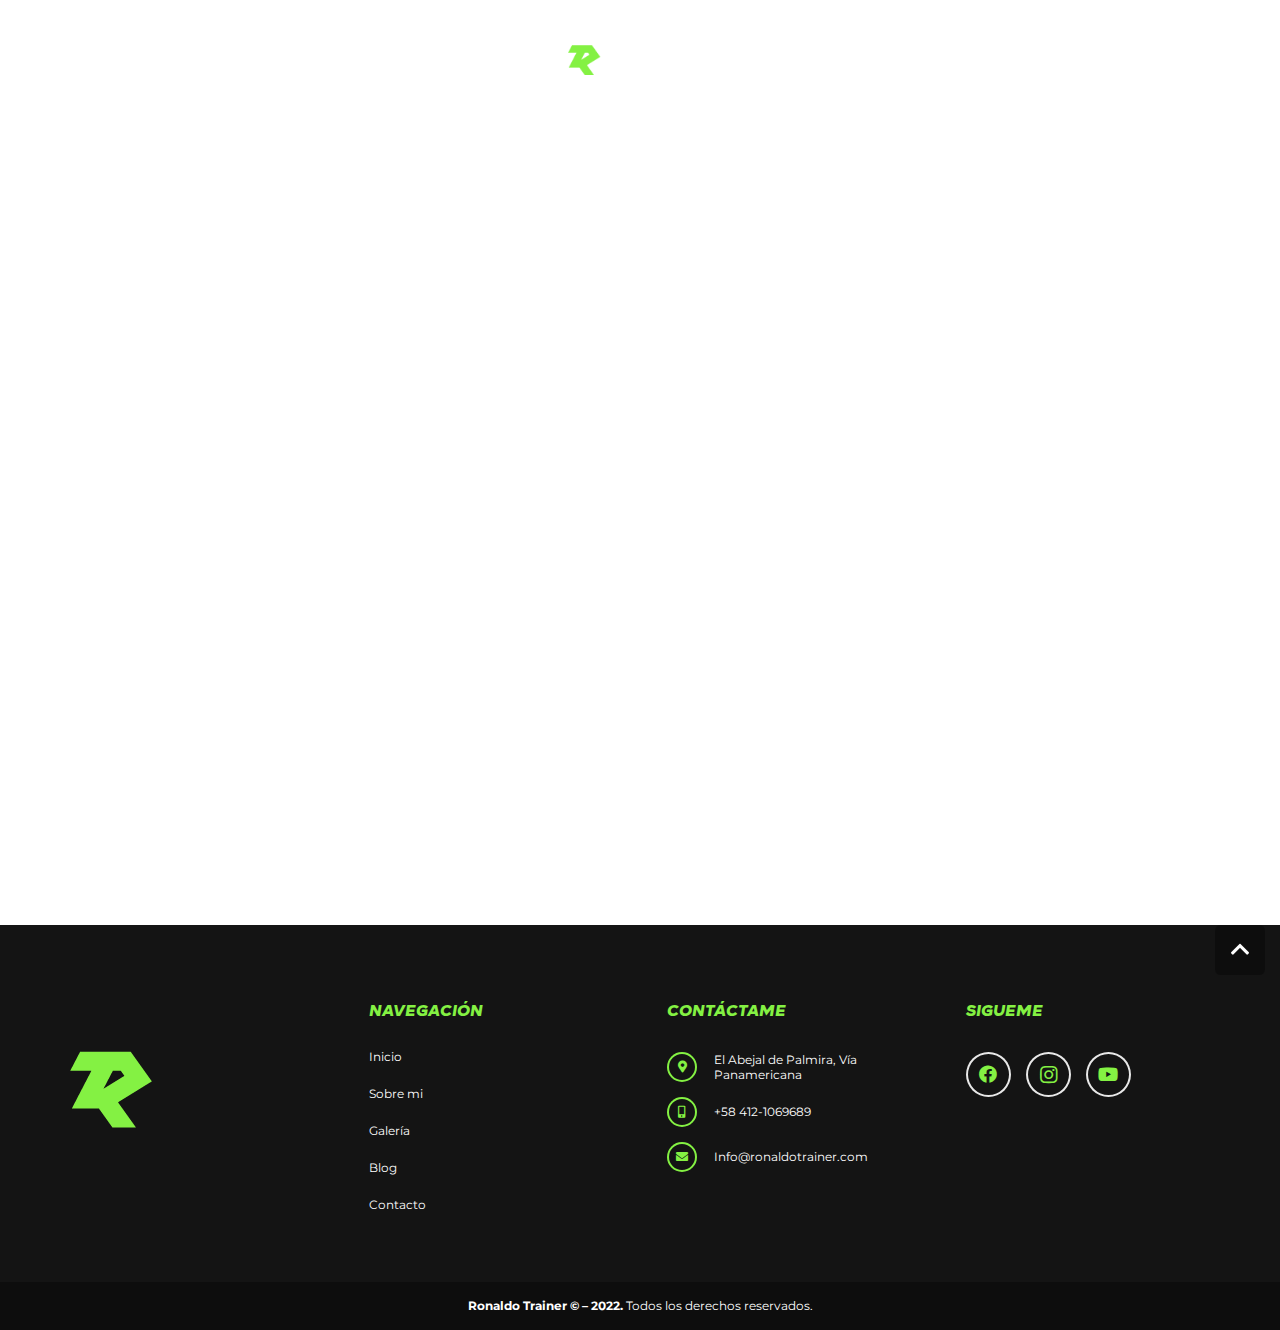
==== commit fbec4aef: "asd" ====
--- a/index.html
+++ b/index.html
@@ -20,7 +20,7 @@
 <meta property="og:image" content="//localhost/wp-content/uploads/2022/09/athletic-man-woman-with-dumbbells-training-practicing-gym-1.jpg" itemprop="image">
 <link rel="preload" href="/wp-content/uploads/2022/09/fuente-ronaldo.woff" as="font" type="font/woff" crossorigin>
 <script>
-window._wpemojiSettings = {"baseUrl":"https:\/\/s.w.org\/images\/core\/emoji\/14.0.0\/72x72\/","ext":".png","svgUrl":"https:\/\/s.w.org\/images\/core\/emoji\/14.0.0\/svg\/","svgExt":".svg","source":{"concatemoji":"httplocalhost\/wp-includes\/js\/wp-emoji-release.min.js?ver=6.0.3"}};
+window._wpemojiSettings = {"baseUrl":"https:\/\/s.w.org\/images\/core\/emoji\/14.0.0\/72x72\/","ext":".png","svgUrl":"https:\/\/s.w.org\/images\/core\/emoji\/14.0.0\/svg\/","svgExt":".svg","source":{"concatemoji":"httplocalhost\/ronaldotrainer/wp-includes\/js\/wp-emoji-release.min.js?ver=6.0.3"}};
 /*! This file is auto-generated */
 !function(e,a,t){var n,r,o,i=a.createElement("canvas"),p=i.getContext&&i.getContext("2d");function s(e,t){var a=String.fromCharCode,e=(p.clearRect(0,0,i.width,i.height),p.fillText(a.apply(this,e),0,0),i.toDataURL());return p.clearRect(0,0,i.width,i.height),p.fillText(a.apply(this,t),0,0),e===i.toDataURL()}function c(e){var t=a.createElement("script");t.src=e,t.defer=t.type="text/javascript",a.getElementsByTagName("head")[0].appendChild(t)}for(o=Array("flag","emoji"),t.supports={everything:!0,everythingExceptFlag:!0},r=0;r<o.length;r++)t.supports[o[r]]=function(e){if(!p||!p.fillText)return!1;switch(p.textBaseline="top",p.font="600 32px Arial",e){case"flag":return s([127987,65039,8205,9895,65039],[127987,65039,8203,9895,65039])?!1:!s([55356,56826,55356,56819],[55356,56826,8203,55356,56819])&&!s([55356,57332,56128,56423,56128,56418,56128,56421,56128,56430,56128,56423,56128,56447],[55356,57332,8203,56128,56423,8203,56128,56418,8203,56128,56421,8203,56128,56430,8203,56128,56423,8203,56128,56447]);case"emoji":return!s([129777,127995,8205,129778,127999],[129777,127995,8203,129778,127999])}return!1}(o[r]),t.supports.everything=t.supports.everything&&t.supports[o[r]],"flag"!==o[r]&&(t.supports.everythingExceptFlag=t.supports.everythingExceptFlag&&t.supports[o[r]]);t.supports.everythingExceptFlag=t.supports.everythingExceptFlag&&!t.supports.flag,t.DOMReady=!1,t.readyCallback=function(){t.DOMReady=!0},t.supports.everything||(n=function(){t.readyCallback()},a.addEventListener?(a.addEventListener("DOMContentLoaded",n,!1),e.addEventListener("load",n,!1)):(e.attachEvent("onload",n),a.attachEvent("onreadystatechange",function(){"complete"===a.readyState&&t.readyCallback()})),(e=t.source||{}).concatemoji?c(e.concatemoji):e.wpemoji&&e.twemoji&&(c(e.twemoji),c(e.wpemoji)))}(window,document,window._wpemojiSettings);
 </script>
@@ -43,7 +43,7 @@
 <link rel="https://api.w.org/" href="/wp-json/">
 <link rel="alternate" type="application/json" href="/wp-json/wp/v2/pages/177">
 <link rel="EditURI" type="application/rsd+xml" title="RSD" href="/xmlrpc.php?rsd">
-<link rel="wlwmanifest" type="application/wlwmanifest+xml" href="/wp-includes/wlwmanifest.xml"> 
+<link rel="wlwmanifest" type="application/wlwmanifest+xml" href="/ronaldotrainer/wp-includes/wlwmanifest.xml"> 
 <meta name="generator" content="WordPress 6.0.3">
 <link rel="canonical" href="/">
 <link rel="shortlink" href="/">
@@ -300,7 +300,7 @@
 <script src="/wp-content/plugins/contact-form-7/includes/swv/js/index.js?ver=5.6.3" id="swv-js"></script>
 <script id="contact-form-7-js-extra">var wpcf7 = {"api":{"root":"httplocalhost\/wp-json\/","namespace":"contact-form-7\/v1"}};</script>
 <script src="/wp-content/plugins/contact-form-7/includes/js/index.js?ver=5.6.3" id="contact-form-7-js"></script>
-<script src="/wp-includes/js/jquery/jquery.min.js?ver=3.6.0" id="jquery-core-js"></script>
+<script src="/ronaldotrainer/wp-includes/js/jquery/jquery.min.js?ver=3.6.0" id="jquery-core-js"></script>
 <script src="https://admin.fitsoft.com/js/IFrameWidget2.1.js?ver=1.0.3" id="fgsmm1.0.3_script-js"></script>
 <script src="https://admin.fitsoft.com/PluginFrames/Wordpress/js/jquery.hoverwcolorbox.js?ver=1.6.3" id="fgsmm1.6.3Colorbox-js"></script>
 <script src="/wp-content/plugins/revslider/public/assets/js/rbtools.min.js?ver=6.5.13" defer async id="tp-tools-js"></script>
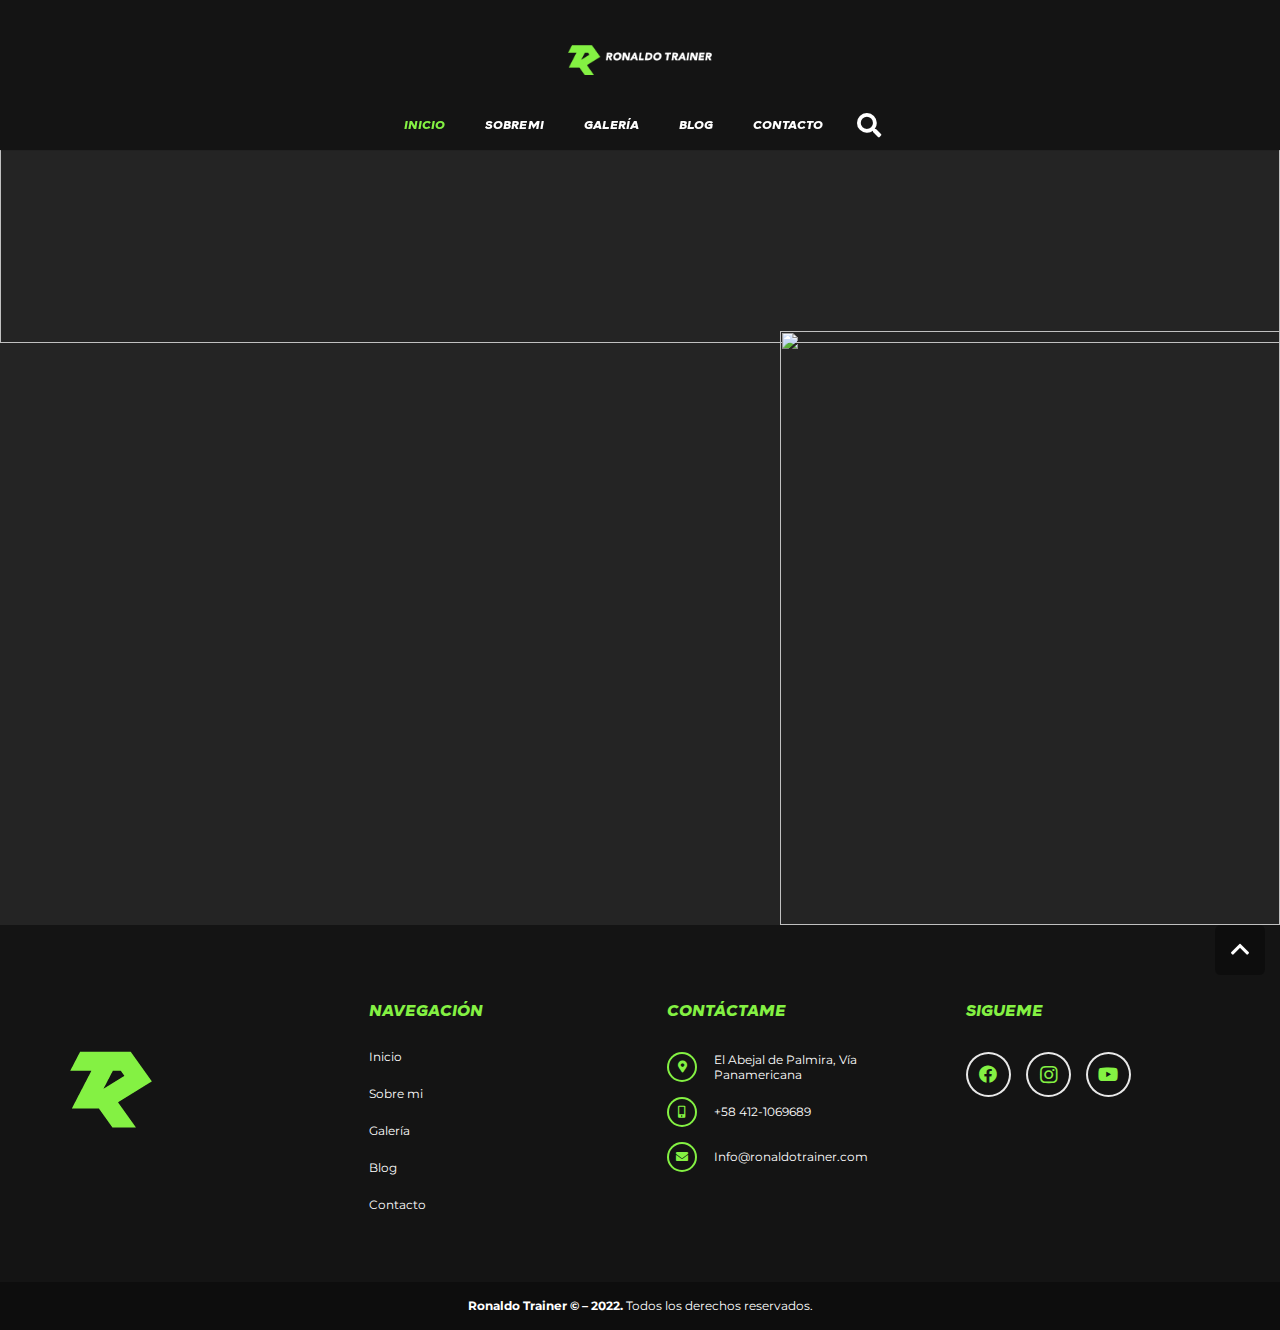
==== commit b0e5283f: "no se" ====
--- a/index.html
+++ b/index.html
@@ -20,7 +20,7 @@
 <meta property="og:image" content="//localhost/wp-content/uploads/2022/09/athletic-man-woman-with-dumbbells-training-practicing-gym-1.jpg" itemprop="image">
 <link rel="preload" href="/wp-content/uploads/2022/09/fuente-ronaldo.woff" as="font" type="font/woff" crossorigin>
 <script>
-window._wpemojiSettings = {"baseUrl":"https:\/\/s.w.org\/images\/core\/emoji\/14.0.0\/72x72\/","ext":".png","svgUrl":"https:\/\/s.w.org\/images\/core\/emoji\/14.0.0\/svg\/","svgExt":".svg","source":{"concatemoji":"httplocalhost\/ronaldotrainer/wp-includes\/js\/wp-emoji-release.min.js?ver=6.0.3"}};
+window._wpemojiSettings = {"baseUrl":"https:\/\/s.w.org\/images\/core\/emoji\/14.0.0\/72x72\/","ext":".png","svgUrl":"https:\/\/s.w.org\/images\/core\/emoji\/14.0.0\/svg\/","svgExt":".svg","source":{"concatemoji":"httplocalhost\/wp-includes\/js\/wp-emoji-release.min.js?ver=6.0.3"}};
 /*! This file is auto-generated */
 !function(e,a,t){var n,r,o,i=a.createElement("canvas"),p=i.getContext&&i.getContext("2d");function s(e,t){var a=String.fromCharCode,e=(p.clearRect(0,0,i.width,i.height),p.fillText(a.apply(this,e),0,0),i.toDataURL());return p.clearRect(0,0,i.width,i.height),p.fillText(a.apply(this,t),0,0),e===i.toDataURL()}function c(e){var t=a.createElement("script");t.src=e,t.defer=t.type="text/javascript",a.getElementsByTagName("head")[0].appendChild(t)}for(o=Array("flag","emoji"),t.supports={everything:!0,everythingExceptFlag:!0},r=0;r<o.length;r++)t.supports[o[r]]=function(e){if(!p||!p.fillText)return!1;switch(p.textBaseline="top",p.font="600 32px Arial",e){case"flag":return s([127987,65039,8205,9895,65039],[127987,65039,8203,9895,65039])?!1:!s([55356,56826,55356,56819],[55356,56826,8203,55356,56819])&&!s([55356,57332,56128,56423,56128,56418,56128,56421,56128,56430,56128,56423,56128,56447],[55356,57332,8203,56128,56423,8203,56128,56418,8203,56128,56421,8203,56128,56430,8203,56128,56423,8203,56128,56447]);case"emoji":return!s([129777,127995,8205,129778,127999],[129777,127995,8203,129778,127999])}return!1}(o[r]),t.supports.everything=t.supports.everything&&t.supports[o[r]],"flag"!==o[r]&&(t.supports.everythingExceptFlag=t.supports.everythingExceptFlag&&t.supports[o[r]]);t.supports.everythingExceptFlag=t.supports.everythingExceptFlag&&!t.supports.flag,t.DOMReady=!1,t.readyCallback=function(){t.DOMReady=!0},t.supports.everything||(n=function(){t.readyCallback()},a.addEventListener?(a.addEventListener("DOMContentLoaded",n,!1),e.addEventListener("load",n,!1)):(e.attachEvent("onload",n),a.attachEvent("onreadystatechange",function(){"complete"===a.readyState&&t.readyCallback()})),(e=t.source||{}).concatemoji?c(e.concatemoji):e.wpemoji&&e.twemoji&&(c(e.twemoji),c(e.wpemoji)))}(window,document,window._wpemojiSettings);
 </script>
@@ -43,7 +43,7 @@
 <link rel="https://api.w.org/" href="/wp-json/">
 <link rel="alternate" type="application/json" href="/wp-json/wp/v2/pages/177">
 <link rel="EditURI" type="application/rsd+xml" title="RSD" href="/xmlrpc.php?rsd">
-<link rel="wlwmanifest" type="application/wlwmanifest+xml" href="/ronaldotrainer/wp-includes/wlwmanifest.xml"> 
+<link rel="wlwmanifest" type="application/wlwmanifest+xml" href="/wp-includes/wlwmanifest.xml"> 
 <meta name="generator" content="WordPress 6.0.3">
 <link rel="canonical" href="/">
 <link rel="shortlink" href="/">
@@ -300,7 +300,7 @@
 <script src="/wp-content/plugins/contact-form-7/includes/swv/js/index.js?ver=5.6.3" id="swv-js"></script>
 <script id="contact-form-7-js-extra">var wpcf7 = {"api":{"root":"httplocalhost\/wp-json\/","namespace":"contact-form-7\/v1"}};</script>
 <script src="/wp-content/plugins/contact-form-7/includes/js/index.js?ver=5.6.3" id="contact-form-7-js"></script>
-<script src="/ronaldotrainer/wp-includes/js/jquery/jquery.min.js?ver=3.6.0" id="jquery-core-js"></script>
+<script src="/wp-includes/js/jquery/jquery.min.js?ver=3.6.0" id="jquery-core-js"></script>
 <script src="https://admin.fitsoft.com/js/IFrameWidget2.1.js?ver=1.0.3" id="fgsmm1.0.3_script-js"></script>
 <script src="https://admin.fitsoft.com/PluginFrames/Wordpress/js/jquery.hoverwcolorbox.js?ver=1.6.3" id="fgsmm1.6.3Colorbox-js"></script>
 <script src="/wp-content/plugins/revslider/public/assets/js/rbtools.min.js?ver=6.5.13" defer async id="tp-tools-js"></script>
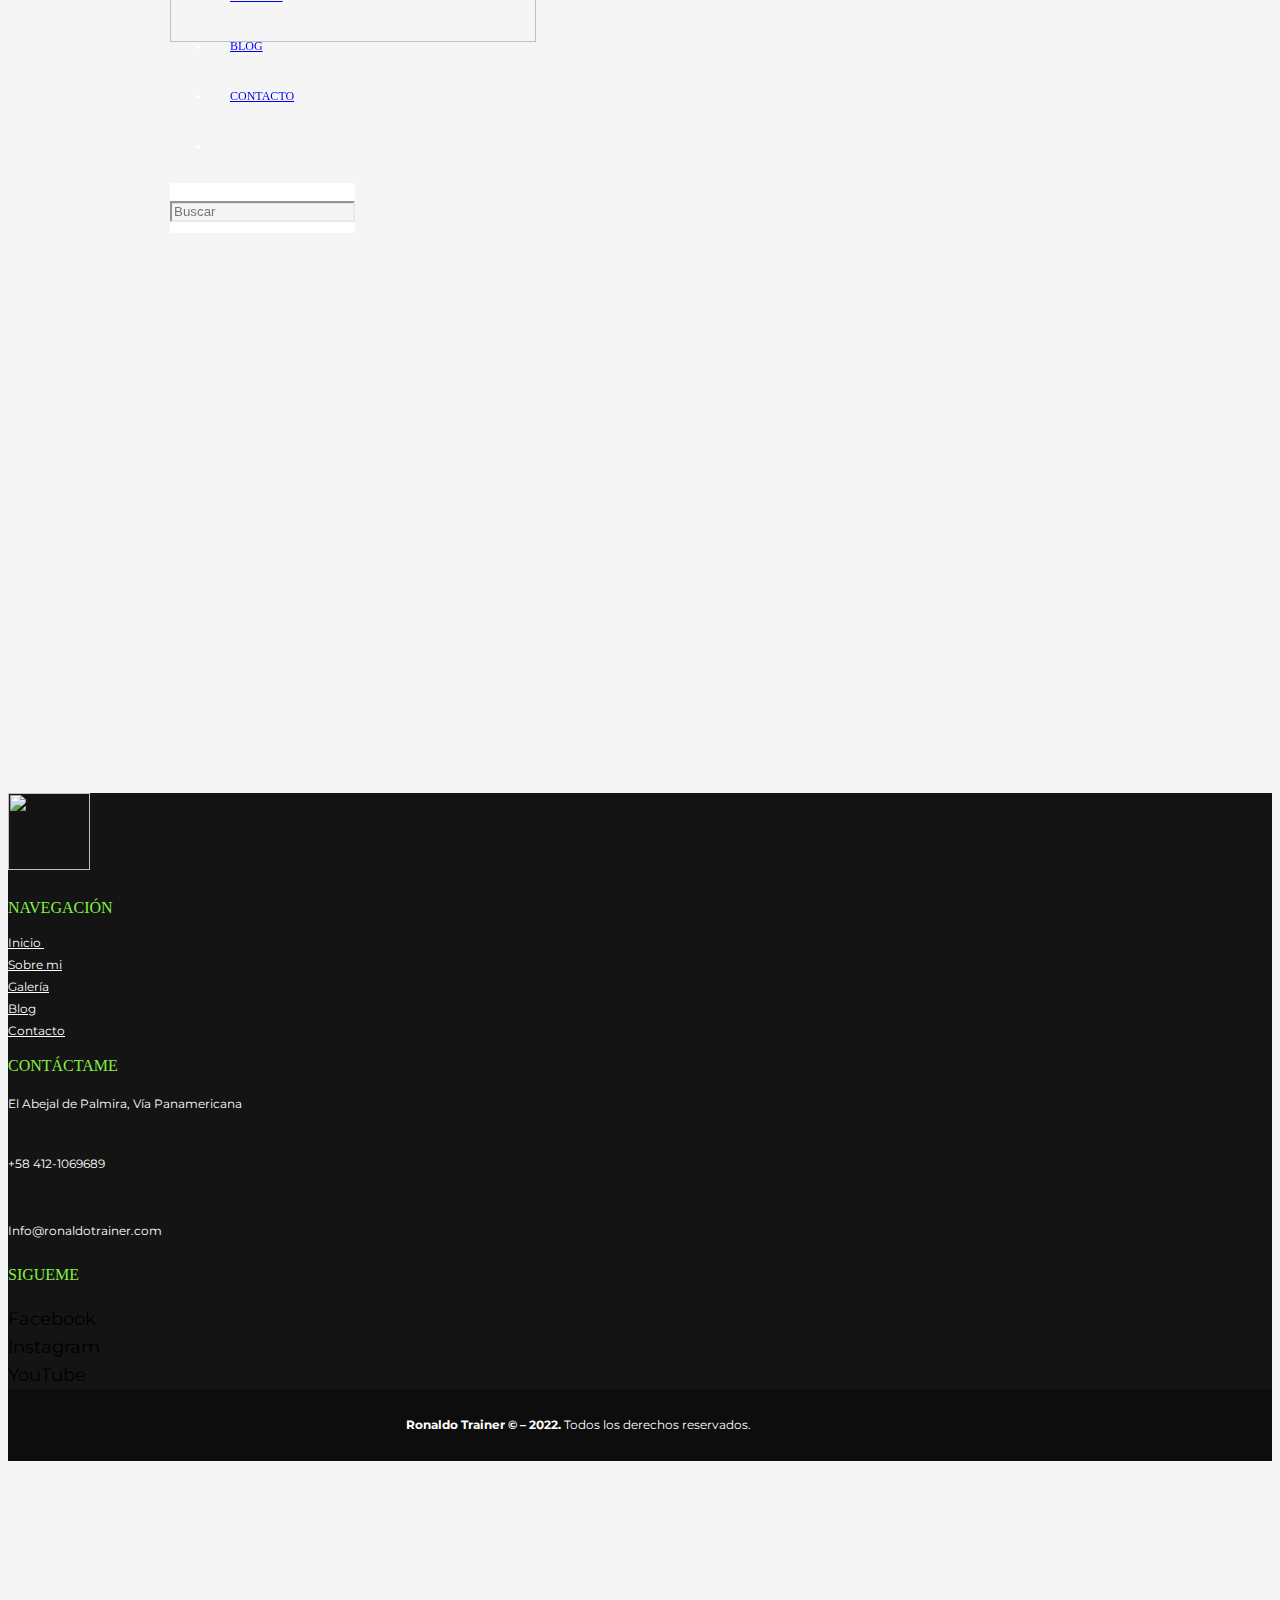
==== commit 44f9ec79: "a ver sin cache" ====
--- a/index.html
+++ b/index.html
@@ -17,10 +17,10 @@
 <meta property="og:locale" content="es_ES">
 <meta property="og:site_name" content="Ronaldo Trainer">
 <meta property="og:type" content="website">
-<meta property="og:image" content="//localhost/wp-content/uploads/2022/09/athletic-man-woman-with-dumbbells-training-practicing-gym-1.jpg" itemprop="image">
-<link rel="preload" href="/wp-content/uploads/2022/09/fuente-ronaldo.woff" as="font" type="font/woff" crossorigin>
+<meta property="og:image" content="//localhost/ronaldotrainer/wp-content/uploads/2022/09/athletic-man-woman-with-dumbbells-training-practicing-gym-1.jpg" itemprop="image">
+<link rel="preload" href="/ronaldotrainer/wp-content/uploads/2022/09/fuente-ronaldo.woff" as="font" type="font/woff" crossorigin>
 <script>
-window._wpemojiSettings = {"baseUrl":"https:\/\/s.w.org\/images\/core\/emoji\/14.0.0\/72x72\/","ext":".png","svgUrl":"https:\/\/s.w.org\/images\/core\/emoji\/14.0.0\/svg\/","svgExt":".svg","source":{"concatemoji":"httplocalhost\/wp-includes\/js\/wp-emoji-release.min.js?ver=6.0.3"}};
+window._wpemojiSettings = {"baseUrl":"https:\/\/s.w.org\/images\/core\/emoji\/14.0.0\/72x72\/","ext":".png","svgUrl":"https:\/\/s.w.org\/images\/core\/emoji\/14.0.0\/svg\/","svgExt":".svg","source":{"concatemoji":"httplocalhost\/ronaldotrainer/wp-includes\/js\/wp-emoji-release.min.js?ver=6.0.3"}};
 /*! This file is auto-generated */
 !function(e,a,t){var n,r,o,i=a.createElement("canvas"),p=i.getContext&&i.getContext("2d");function s(e,t){var a=String.fromCharCode,e=(p.clearRect(0,0,i.width,i.height),p.fillText(a.apply(this,e),0,0),i.toDataURL());return p.clearRect(0,0,i.width,i.height),p.fillText(a.apply(this,t),0,0),e===i.toDataURL()}function c(e){var t=a.createElement("script");t.src=e,t.defer=t.type="text/javascript",a.getElementsByTagName("head")[0].appendChild(t)}for(o=Array("flag","emoji"),t.supports={everything:!0,everythingExceptFlag:!0},r=0;r<o.length;r++)t.supports[o[r]]=function(e){if(!p||!p.fillText)return!1;switch(p.textBaseline="top",p.font="600 32px Arial",e){case"flag":return s([127987,65039,8205,9895,65039],[127987,65039,8203,9895,65039])?!1:!s([55356,56826,55356,56819],[55356,56826,8203,55356,56819])&&!s([55356,57332,56128,56423,56128,56418,56128,56421,56128,56430,56128,56423,56128,56447],[55356,57332,8203,56128,56423,8203,56128,56418,8203,56128,56421,8203,56128,56430,8203,56128,56423,8203,56128,56447]);case"emoji":return!s([129777,127995,8205,129778,127999],[129777,127995,8203,129778,127999])}return!1}(o[r]),t.supports.everything=t.supports.everything&&t.supports[o[r]],"flag"!==o[r]&&(t.supports.everythingExceptFlag=t.supports.everythingExceptFlag&&t.supports[o[r]]);t.supports.everythingExceptFlag=t.supports.everythingExceptFlag&&!t.supports.flag,t.DOMReady=!1,t.readyCallback=function(){t.DOMReady=!0},t.supports.everything||(n=function(){t.readyCallback()},a.addEventListener?(a.addEventListener("DOMContentLoaded",n,!1),e.addEventListener("load",n,!1)):(e.attachEvent("onload",n),a.attachEvent("onreadystatechange",function(){"complete"===a.readyState&&t.readyCallback()})),(e=t.source||{}).concatemoji?c(e.concatemoji):e.wpemoji&&e.twemoji&&(c(e.twemoji),c(e.wpemoji)))}(window,document,window._wpemojiSettings);
 </script>
@@ -36,14 +36,14 @@
 	background: none !important;
 	padding: 0 !important;
 }</style>
-	<link rel="stylesheet" id="contact-form-7-css" href="/wp-content/plugins/contact-form-7/includes/css/styles.css?ver=5.6.3" media="all">
+	<link rel="stylesheet" id="contact-form-7-css" href="/ronaldotrainer/wp-content/plugins/contact-form-7/includes/css/styles.css?ver=5.6.3" media="all">
 <link rel="stylesheet" id="fgsmm1.6.3ColorBoxStyle-css" href="https://admin.fitsoft.com/PluginFrames/Wordpress/css/hoverpop2.css?ver=6.0.3" media="all">
 <link rel="stylesheet" id="us-fonts-css" href="https://fonts.googleapis.com/css?family=Montserrat%3A400%2C700&#038;display=swap&#038;ver=6.0.3" media="all">
-<link rel="stylesheet" id="us-style-css" href="/wp-content/themes/Impreza/css/style.min.css?ver=8.6.1" media="all">
+<link rel="stylesheet" id="us-style-css" href="/ronaldotrainer/wp-content/themes/Impreza/css/style.min.css?ver=8.6.1" media="all">
 <link rel="https://api.w.org/" href="/wp-json/">
 <link rel="alternate" type="application/json" href="/wp-json/wp/v2/pages/177">
 <link rel="EditURI" type="application/rsd+xml" title="RSD" href="/xmlrpc.php?rsd">
-<link rel="wlwmanifest" type="application/wlwmanifest+xml" href="/wp-includes/wlwmanifest.xml"> 
+<link rel="wlwmanifest" type="application/wlwmanifest+xml" href="/ronaldotrainer/wp-includes/wlwmanifest.xml"> 
 <meta name="generator" content="WordPress 6.0.3">
 <link rel="canonical" href="/">
 <link rel="shortlink" href="/">
@@ -55,10 +55,10 @@
 			}</script>
 		<meta name="generator" content="Powered by WPBakery Page Builder - drag and drop page builder for WordPress.">
 <meta name="generator" content="Powered by Slider Revolution 6.5.13 - responsive, Mobile-Friendly Slider Plugin for WordPress with comfortable drag and drop interface.">
-<link rel="icon" href="/wp-content/uploads/2022/09/icono.png" sizes="32x32">
-<link rel="icon" href="/wp-content/uploads/2022/09/icono.png" sizes="192x192">
-<link rel="apple-touch-icon" href="/wp-content/uploads/2022/09/icono.png">
-<meta name="msapplication-TileImage" content="/wp-content/uploads/2022/09/icono.png">
+<link rel="icon" href="/ronaldotrainer/wp-content/uploads/2022/09/icono.png" sizes="32x32">
+<link rel="icon" href="/ronaldotrainer/wp-content/uploads/2022/09/icono.png" sizes="192x192">
+<link rel="apple-touch-icon" href="/ronaldotrainer/wp-content/uploads/2022/09/icono.png">
+<meta name="msapplication-TileImage" content="/ronaldotrainer/wp-content/uploads/2022/09/icono.png">
 <script>function setREVStartSize(e){
 			//window.requestAnimationFrame(function() {
 				window.RSIW = window.RSIW===undefined ? window.innerWidth : window.RSIW;
@@ -110,16 +110,16 @@
 		  };</script>
 <style type="text/css" data-type="vc_custom-css">@font-face {
   font-family: ronaldo-fuentee;
-  src: url(/wp-content/uploads/2022/09/fuente-ronaldo.woff);
+  src: url(/ronaldotrainer/wp-content/uploads/2022/09/fuente-ronaldo.woff);
 }
 
 .ronaldo-fuente{font-family: "ronaldo-fuentee" !important;}</style>
-<noscript><style>.wpb_animate_when_almost_visible { opacity: 1; }</style></noscript>		<style id="us-icon-fonts">@font-face{font-display:block;font-style:normal;font-family:"fontawesome";font-weight:900;src:url("/wp-content/themes/Impreza/fonts/fa-solid-900.woff2?ver=8.6.1") format("woff2"),url("/wp-content/themes/Impreza/fonts/fa-solid-900.woff?ver=8.6.1") format("woff")}.fas{font-family:"fontawesome";font-weight:900}@font-face{font-display:block;font-style:normal;font-family:"fontawesome";font-weight:400;src:url("/wp-content/themes/Impreza/fonts/fa-regular-400.woff2?ver=8.6.1") format("woff2"),url("/wp-content/themes/Impreza/fonts/fa-regular-400.woff?ver=8.6.1") format("woff")}.far{font-family:"fontawesome";font-weight:400}@font-face{font-display:block;font-style:normal;font-family:"fontawesome";font-weight:300;src:url("/wp-content/themes/Impreza/fonts/fa-light-300.woff2?ver=8.6.1") format("woff2"),url("/wp-content/themes/Impreza/fonts/fa-light-300.woff?ver=8.6.1") format("woff")}.fal{font-family:"fontawesome";font-weight:300}@font-face{font-display:block;font-style:normal;font-family:"Font Awesome 5 Duotone";font-weight:900;src:url("/wp-content/themes/Impreza/fonts/fa-duotone-900.woff2?ver=8.6.1") format("woff2"),url("/wp-content/themes/Impreza/fonts/fa-duotone-900.woff?ver=8.6.1") format("woff")}.fad{font-family:"Font Awesome 5 Duotone";font-weight:900}.fad{position:relative}.fad:before{position:absolute}.fad:after{opacity:0.4}@font-face{font-display:block;font-style:normal;font-family:"Font Awesome 5 Brands";font-weight:400;src:url("/wp-content/themes/Impreza/fonts/fa-brands-400.woff2?ver=8.6.1") format("woff2"),url("/wp-content/themes/Impreza/fonts/fa-brands-400.woff?ver=8.6.1") format("woff")}.fab{font-family:"Font Awesome 5 Brands";font-weight:400}@font-face{font-display:block;font-style:normal;font-family:"Material Icons";font-weight:400;src:url("/wp-content/themes/Impreza/fonts/material-icons.woff2?ver=8.6.1") format("woff2"),url("/wp-content/themes/Impreza/fonts/material-icons.woff?ver=8.6.1") format("woff")}.material-icons{font-family:"Material Icons";font-weight:400}</style>
-				<style id="us-theme-options-css">:root{--color-header-middle-bg:#fff;--color-header-middle-bg-grad:#fff;--color-header-middle-text:#333;--color-header-middle-text-hover:#84f143;--color-header-transparent-bg:transparent;--color-header-transparent-bg-grad:transparent;--color-header-transparent-text:#fff;--color-header-transparent-text-hover:#fff;--color-chrome-toolbar:#f5f5f5;--color-chrome-toolbar-grad:#f5f5f5;--color-header-top-bg:#f5f5f5;--color-header-top-bg-grad:linear-gradient(0deg,#f5f5f5,#fff);--color-header-top-text:#333;--color-header-top-text-hover:#84f143;--color-header-top-transparent-bg:rgba(0,0,0,0.2);--color-header-top-transparent-bg-grad:rgba(0,0,0,0.2);--color-header-top-transparent-text:rgba(255,255,255,0.66);--color-header-top-transparent-text-hover:#fff;--color-content-bg:#fff;--color-content-bg-grad:#fff;--color-content-bg-alt:#f5f5f5;--color-content-bg-alt-grad:#f5f5f5;--color-content-border:#e8e8e8;--color-content-heading:#1a1a1a;--color-content-heading-grad:#1a1a1a;--color-content-text:#333;--color-content-link:#84f143;--color-content-link-hover:#84f143;--color-content-primary:#84f143;--color-content-primary-grad:#84f143;--color-content-secondary:#84f143;--color-content-secondary-grad:#84f143;--color-content-faded:#999;--color-content-overlay:rgba(0,0,0,0.75);--color-content-overlay-grad:rgba(0,0,0,0.75);--color-alt-content-bg:#f5f5f5;--color-alt-content-bg-grad:#f5f5f5;--color-alt-content-bg-alt:#fff;--color-alt-content-bg-alt-grad:#fff;--color-alt-content-border:#ddd;--color-alt-content-heading:#1a1a1a;--color-alt-content-heading-grad:#1a1a1a;--color-alt-content-text:#333;--color-alt-content-link:#84f143;--color-alt-content-link-hover:#84f143;--color-alt-content-primary:#84f143;--color-alt-content-primary-grad:#84f143;--color-alt-content-secondary:#84f143;--color-alt-content-secondary-grad:#84f143;--color-alt-content-faded:#999;--color-alt-content-overlay:#84f143;--color-alt-content-overlay-grad:#84f143;--color-footer-bg:#222;--color-footer-bg-grad:#222;--color-footer-bg-alt:#1a1a1a;--color-footer-bg-alt-grad:#1a1a1a;--color-footer-border:#333;--color-footer-heading:#ccc;--color-footer-heading-grad:#ccc;--color-footer-text:#999;--color-footer-link:#ccc;--color-footer-link-hover:#84f143;--color-subfooter-bg:#1a1a1a;--color-subfooter-bg-grad:#1a1a1a;--color-subfooter-bg-alt:#222;--color-subfooter-bg-alt-grad:#222;--color-subfooter-border:#282828;--color-subfooter-heading:#ccc;--color-subfooter-heading-grad:#ccc;--color-subfooter-text:#bbb;--color-subfooter-link:#fff;--color-subfooter-link-hover:#84f143;--color-content-primary-faded:rgba(132,241,67,0.15);--box-shadow:0 5px 15px rgba(0,0,0,.15);--box-shadow-up:0 -5px 15px rgba(0,0,0,.15);--site-content-width:1140px;--inputs-font-size:1rem;--inputs-height:2.8rem;--inputs-padding:0.8rem;--inputs-border-width:0px;--inputs-text-color:var(--color-content-text);--font-body:"Montserrat",sans-serif;--font-h1:"fuente-ronaldo ";--font-h2:"fuente-ronaldo ";--font-h3:"fuente-ronaldo ";--font-h4:"fuente-ronaldo ";--font-h5:"fuente-ronaldo ";--font-h6:"fuente-ronaldo "}html,.l-header .widget,.menu-item-object-us_page_block{font-family:var(--font-body);font-weight:400;font-size:18px;line-height:28px}@font-face{font-display:swap;font-style:normal;font-family:"fuente-ronaldo ";font-weight:400;src:url(/wp-content/uploads/2022/09/fuente-ronaldo.woff) format("woff")}h1{font-family:var(--font-h1);font-weight:400;font-size:max( 3rem,3vw );line-height:1.2;letter-spacing:0;margin-bottom:0.6em}h2{font-family:var(--font-h2);font-weight:400;font-size:max( 1.8rem,1.8vw );line-height:1.2;letter-spacing:0;margin-bottom:0.6em}h3{font-family:var(--font-h3);font-weight:400;font-size:max( 1.4rem,1.4vw );line-height:1.2;letter-spacing:0;margin-bottom:0.6em}.widgettitle,h4{font-family:var(--font-h4);font-weight:400;font-size:max( 1.2rem,1.2vw );line-height:1.2;letter-spacing:0;margin-bottom:0.6em}h5{font-family:var(--font-h5);font-weight:400;font-size:max( 1.1rem,1.1vw );line-height:1.2;letter-spacing:0;margin-bottom:0.6em}h6{font-family:var(--font-h6);font-weight:400;font-size:max( 1rem,1vw );line-height:1.2;letter-spacing:0;margin-bottom:0.6em}@media (max-width:600px){html{font-size:16px;line-height:28px}}body{background:var(--color-content-bg-alt)}.l-canvas.type_boxed,.l-canvas.type_boxed .l-subheader,.l-canvas.type_boxed~.l-footer{max-width:1300px}.l-subheader-h,.l-section-h,.l-main .aligncenter,.w-tabs-section-content-h{max-width:1140px}.post-password-form{max-width:calc(1140px + 5rem)}@media screen and (max-width:1230px){.l-main .aligncenter{max-width:calc(100vw - 5rem)}}@media (min-width:1281px){body.usb_preview .hide_on_default{opacity:0.25!important}body:not(.usb_preview) .hide_on_default{display:none!important}}@media (min-width:1025px) and (max-width:1280px){body.usb_preview .hide_on_laptops{opacity:0.25!important}body:not(.usb_preview) .hide_on_laptops{display:none!important}}@media (min-width:601px) and (max-width:1024px){body.usb_preview .hide_on_tablets{opacity:0.25!important}body:not(.usb_preview) .hide_on_tablets{display:none!important}}@media (max-width:600px){body.usb_preview .hide_on_mobiles{opacity:0.25!important}body:not(.usb_preview) .hide_on_mobiles{display:none!important}}@media (max-width:1280px){.g-cols.laptops-cols_1{grid-template-columns:100%}.g-cols.laptops-cols_2{grid-template-columns:repeat(2,1fr)}.g-cols.laptops-cols_3{grid-template-columns:repeat(3,1fr)}.g-cols.laptops-cols_4{grid-template-columns:repeat(4,1fr)}.g-cols.laptops-cols_5{grid-template-columns:repeat(5,1fr)}.g-cols.laptops-cols_6{grid-template-columns:repeat(6,1fr)}.g-cols.laptops-cols_1-2{grid-template-columns:1fr 2fr}.g-cols.laptops-cols_2-1{grid-template-columns:2fr 1fr}.g-cols.laptops-cols_2-3{grid-template-columns:2fr 3fr}.g-cols.laptops-cols_3-2{grid-template-columns:3fr 2fr}.g-cols.laptops-cols_1-3{grid-template-columns:1fr 3fr}.g-cols.laptops-cols_3-1{grid-template-columns:3fr 1fr}.g-cols.laptops-cols_1-4{grid-template-columns:1fr 4fr}.g-cols.laptops-cols_4-1{grid-template-columns:4fr 1fr}.g-cols.laptops-cols_1-5{grid-template-columns:1fr 5fr}.g-cols.laptops-cols_5-1{grid-template-columns:5fr 1fr}.g-cols.laptops-cols_1-2-1{grid-template-columns:1fr 2fr 1fr}.g-cols.laptops-cols_1-3-1{grid-template-columns:1fr 3fr 1fr}.g-cols.laptops-cols_1-4-1{grid-template-columns:1fr 4fr 1fr}}@media (max-width:1024px){.g-cols.tablets-cols_1{grid-template-columns:100%}.g-cols.tablets-cols_2{grid-template-columns:repeat(2,1fr)}.g-cols.tablets-cols_3{grid-template-columns:repeat(3,1fr)}.g-cols.tablets-cols_4{grid-template-columns:repeat(4,1fr)}.g-cols.tablets-cols_5{grid-template-columns:repeat(5,1fr)}.g-cols.tablets-cols_6{grid-template-columns:repeat(6,1fr)}.g-cols.tablets-cols_1-2{grid-template-columns:1fr 2fr}.g-cols.tablets-cols_2-1{grid-template-columns:2fr 1fr}.g-cols.tablets-cols_2-3{grid-template-columns:2fr 3fr}.g-cols.tablets-cols_3-2{grid-template-columns:3fr 2fr}.g-cols.tablets-cols_1-3{grid-template-columns:1fr 3fr}.g-cols.tablets-cols_3-1{grid-template-columns:3fr 1fr}.g-cols.tablets-cols_1-4{grid-template-columns:1fr 4fr}.g-cols.tablets-cols_4-1{grid-template-columns:4fr 1fr}.g-cols.tablets-cols_1-5{grid-template-columns:1fr 5fr}.g-cols.tablets-cols_5-1{grid-template-columns:5fr 1fr}.g-cols.tablets-cols_1-2-1{grid-template-columns:1fr 2fr 1fr}.g-cols.tablets-cols_1-3-1{grid-template-columns:1fr 3fr 1fr}.g-cols.tablets-cols_1-4-1{grid-template-columns:1fr 4fr 1fr}}@media (max-width:600px){.g-cols.mobiles-cols_1{grid-template-columns:100%}.g-cols.mobiles-cols_2{grid-template-columns:repeat(2,1fr)}.g-cols.mobiles-cols_3{grid-template-columns:repeat(3,1fr)}.g-cols.mobiles-cols_4{grid-template-columns:repeat(4,1fr)}.g-cols.mobiles-cols_5{grid-template-columns:repeat(5,1fr)}.g-cols.mobiles-cols_6{grid-template-columns:repeat(6,1fr)}.g-cols.mobiles-cols_1-2{grid-template-columns:1fr 2fr}.g-cols.mobiles-cols_2-1{grid-template-columns:2fr 1fr}.g-cols.mobiles-cols_2-3{grid-template-columns:2fr 3fr}.g-cols.mobiles-cols_3-2{grid-template-columns:3fr 2fr}.g-cols.mobiles-cols_1-3{grid-template-columns:1fr 3fr}.g-cols.mobiles-cols_3-1{grid-template-columns:3fr 1fr}.g-cols.mobiles-cols_1-4{grid-template-columns:1fr 4fr}.g-cols.mobiles-cols_4-1{grid-template-columns:4fr 1fr}.g-cols.mobiles-cols_1-5{grid-template-columns:1fr 5fr}.g-cols.mobiles-cols_5-1{grid-template-columns:5fr 1fr}.g-cols.mobiles-cols_1-2-1{grid-template-columns:1fr 2fr 1fr}.g-cols.mobiles-cols_1-3-1{grid-template-columns:1fr 3fr 1fr}.g-cols.mobiles-cols_1-4-1{grid-template-columns:1fr 4fr 1fr}.g-cols:not([style*="grid-gap"]){grid-gap:1.5rem}}@media (max-width:767px){.l-canvas{overflow:hidden}.g-cols.via_flex.reversed{flex-direction:column-reverse}.g-cols.via_grid.reversed>div:last-of-type{order:-1}.g-cols.via_flex>div:not([class*=" vc_col-"]){width:100%;margin:0 0 1.5rem}.g-cols.via_grid.tablets-cols_inherit.mobiles-cols_1{grid-template-columns:100%}.g-cols.via_flex.type_boxes>div,.g-cols.via_flex.reversed>div:first-child,.g-cols.via_flex:not(.reversed)>div:last-child,.g-cols.via_flex>div.has_bg_color{margin-bottom:0}.g-cols.via_flex.type_default>.wpb_column.stretched{margin-left:-1rem;margin-right:-1rem}.g-cols.via_grid>.wpb_column.stretched,.g-cols.via_flex.type_boxes>.wpb_column.stretched{margin-left:-2.5rem;margin-right:-2.5rem;width:auto}.vc_column-inner.type_sticky>.wpb_wrapper,.vc_column_container.type_sticky>.vc_column-inner{top:0!important}}@media (min-width:768px){body:not(.rtl) .l-section.for_sidebar.at_left>div>.l-sidebar,.rtl .l-section.for_sidebar.at_right>div>.l-sidebar{order:-1}.vc_column_container.type_sticky>.vc_column-inner,.vc_column-inner.type_sticky>.wpb_wrapper{position:-webkit-sticky;position:sticky}.l-section.type_sticky{position:-webkit-sticky;position:sticky;top:0;z-index:11;transform:translateZ(0); transition:top 0.3s cubic-bezier(.78,.13,.15,.86) 0.1s}.admin-bar .l-section.type_sticky{top:32px}.l-section.type_sticky>.l-section-h{transition:padding-top 0.3s}.header_hor .l-header.pos_fixed:not(.down)~.l-main .l-section.type_sticky:not(:first-of-type){top:var(--header-sticky-height)}.admin-bar.header_hor .l-header.pos_fixed:not(.down)~.l-main .l-section.type_sticky:not(:first-of-type){top:calc( var(--header-sticky-height) + 32px )}.header_hor .l-header.pos_fixed.sticky:not(.down)~.l-main .l-section.type_sticky:first-of-type>.l-section-h{padding-top:var(--header-sticky-height)}}@media screen and (min-width:1230px){.g-cols.via_flex.type_default>.wpb_column.stretched:first-of-type{margin-left:calc( var(--site-content-width) / 2 + 0px / 2 + 1.5rem - 50vw)}.g-cols.via_flex.type_default>.wpb_column.stretched:last-of-type{margin-right:calc( var(--site-content-width) / 2 + 0px / 2 + 1.5rem - 50vw)}.l-main .alignfull, .w-separator.width_screen,.g-cols.via_grid>.wpb_column.stretched:first-of-type,.g-cols.via_flex.type_boxes>.wpb_column.stretched:first-of-type{margin-left:calc( var(--site-content-width) / 2 + 0px / 2 - 50vw )}.l-main .alignfull, .w-separator.width_screen,.g-cols.via_grid>.wpb_column.stretched:last-of-type,.g-cols.via_flex.type_boxes>.wpb_column.stretched:last-of-type{margin-right:calc( var(--site-content-width) / 2 + 0px / 2 - 50vw )}}@media (max-width:600px){.w-form-row.for_submit .w-btn{font-size:var(--btn-size-mobiles)!important}}a,button,input[type="submit"],.ui-slider-handle{outline:none!important}.w-toplink,.w-header-show{background:rgba(0,0,0,0.3)}.no-touch .w-toplink.active:hover,.no-touch .w-header-show:hover{background:var(--color-content-primary-grad)}button[type="submit"]:not(.w-btn),input[type="submit"]{font-family:var(--font-body);font-size:16px;line-height:1.2!important;font-weight:700;font-style:normal;text-transform:none;letter-spacing:0;border-radius:0.3em;padding:0.8em 1.8em;box-shadow:0 0em 0 rgba(0,0,0,0.2);background:var(--color-content-primary);border-color:transparent;color:#fff!important}button[type="submit"]:not(.w-btn):before,input[type="submit"]{border-width:0px}.no-touch button[type="submit"]:not(.w-btn):hover,.no-touch input[type="submit"]:hover{box-shadow:0 0em 0 rgba(0,0,0,0.2);background:var(--color-content-secondary);border-color:transparent;color:#fff!important}.us-nav-style_1>*,.navstyle_1>.owl-nav div,.us-btn-style_1{font-family:var(--font-body);font-size:16px;line-height:1.2!important;font-weight:700;font-style:normal;text-transform:none;letter-spacing:0;border-radius:0.3em;padding:0.8em 1.8em;background:var(--color-content-primary);border-color:transparent;color:#fff!important;box-shadow:none}.us-nav-style_1>*:before,.navstyle_1>.owl-nav div:before,.us-btn-style_1:before{border-width:0px}.us-nav-style_1>span.current,.no-touch .us-nav-style_1>a:hover,.no-touch .navstyle_1>.owl-nav div:hover,.no-touch .us-btn-style_1:hover{box-shadow:0 0em 0 rgba(0,0,0,0.2);background:var(--color-content-secondary);border-color:transparent;color:#fff!important}.us-nav-style_1>*{min-width:calc(1.2em + 2 * 0.8em)}.us-nav-style_2>*,.navstyle_2>.owl-nav div,.us-btn-style_2{font-family:var(--font-body);font-size:16px;line-height:1.2!important;font-weight:700;font-style:normal;text-transform:none;letter-spacing:0;border-radius:0.3em;padding:0.8em 1.8em;background:var(--color-content-border);border-color:transparent;color:var(--color-content-text)!important;box-shadow:none}.us-nav-style_2>*:before,.navstyle_2>.owl-nav div:before,.us-btn-style_2:before{border-width:0px}.us-nav-style_2>span.current,.no-touch .us-nav-style_2>a:hover,.no-touch .navstyle_2>.owl-nav div:hover,.no-touch .us-btn-style_2:hover{box-shadow:0 0em 0 rgba(0,0,0,0.2);background:var(--color-content-text);border-color:transparent;color:var(--color-content-bg)!important}.us-nav-style_2>*{min-width:calc(1.2em + 2 * 0.8em)}.w-filter.state_desktop.style_drop_default .w-filter-item-title,.select2-selection,select,textarea,input:not([type="submit"]),.w-form-checkbox,.w-form-radio{font-weight:400;letter-spacing:0em;border-radius:0rem;background:var(--color-content-bg-alt);border-color:var(--color-content-border);color:var(--color-content-text);box-shadow:0px 1px 0px 0px rgba(0,0,0,0.08) inset}.w-filter.state_desktop.style_drop_default .w-filter-item-title:focus,.select2-container--open .select2-selection,select:focus,textarea:focus,input:not([type="submit"]):focus,input:focus + .w-form-checkbox,input:focus + .w-form-radio{box-shadow:0px 0px 0px 2px var(--color-content-primary)}.w-form-row.move_label .w-form-row-label{font-size:1rem;top:calc(2.8rem/2 + 0px - 0.7em);margin:0 0.8rem;background-color:var(--color-content-bg-alt);color:var(--color-content-text)}.w-form-row.with_icon.move_label .w-form-row-label{margin-left:calc(1.6em + 0.8rem)}.color_alternate input:not([type="submit"]),.color_alternate textarea,.color_alternate select,.color_alternate .w-form-checkbox,.color_alternate .w-form-radio,.color_alternate .move_label .w-form-row-label{background:var(--color-alt-content-bg-alt-grad)}.color_footer-top input:not([type="submit"]),.color_footer-top textarea,.color_footer-top select,.color_footer-top .w-form-checkbox,.color_footer-top .w-form-radio,.color_footer-top .w-form-row.move_label .w-form-row-label{background:var(--color-subfooter-bg-alt-grad)}.color_footer-bottom input:not([type="submit"]),.color_footer-bottom textarea,.color_footer-bottom select,.color_footer-bottom .w-form-checkbox,.color_footer-bottom .w-form-radio,.color_footer-bottom .w-form-row.move_label .w-form-row-label{background:var(--color-footer-bg-alt-grad)}.color_alternate input:not([type="submit"]),.color_alternate textarea,.color_alternate select,.color_alternate .w-form-checkbox,.color_alternate .w-form-radio{border-color:var(--color-alt-content-border)}.color_footer-top input:not([type="submit"]),.color_footer-top textarea,.color_footer-top select,.color_footer-top .w-form-checkbox,.color_footer-top .w-form-radio{border-color:var(--color-subfooter-border)}.color_footer-bottom input:not([type="submit"]),.color_footer-bottom textarea,.color_footer-bottom select,.color_footer-bottom .w-form-checkbox,.color_footer-bottom .w-form-radio{border-color:var(--color-footer-border)}.color_alternate input:not([type="submit"]),.color_alternate textarea,.color_alternate select,.color_alternate .w-form-checkbox,.color_alternate .w-form-radio,.color_alternate .w-form-row-field>i,.color_alternate .w-form-row-field:after,.color_alternate .widget_search form:after,.color_footer-top input:not([type="submit"]),.color_footer-top textarea,.color_footer-top select,.color_footer-top .w-form-checkbox,.color_footer-top .w-form-radio,.color_footer-top .w-form-row-field>i,.color_footer-top .w-form-row-field:after,.color_footer-top .widget_search form:after,.color_footer-bottom input:not([type="submit"]),.color_footer-bottom textarea,.color_footer-bottom select,.color_footer-bottom .w-form-checkbox,.color_footer-bottom .w-form-radio,.color_footer-bottom .w-form-row-field>i,.color_footer-bottom .w-form-row-field:after,.color_footer-bottom .widget_search form:after{color:inherit}.style_phone6-1>*{background-image:url(/wp-content/themes/Impreza/img/phone-6-black-real.png)}.style_phone6-2>*{background-image:url(/wp-content/themes/Impreza/img/phone-6-white-real.png)}.style_phone6-3>*{background-image:url(/wp-content/themes/Impreza/img/phone-6-black-flat.png)}.style_phone6-4>*{background-image:url(/wp-content/themes/Impreza/img/phone-6-white-flat.png)}.leaflet-default-icon-path{background-image:url(/wp-content/themes/Impreza/common/css/vendor/images/marker-icon.png)}</style>
+<noscript><style>.wpb_animate_when_almost_visible { opacity: 1; }</style></noscript>		<style id="us-icon-fonts">@font-face{font-display:block;font-style:normal;font-family:"fontawesome";font-weight:900;src:url("/ronaldotrainer/wp-content/themes/Impreza/fonts/fa-solid-900.woff2?ver=8.6.1") format("woff2"),url("/ronaldotrainer/wp-content/themes/Impreza/fonts/fa-solid-900.woff?ver=8.6.1") format("woff")}.fas{font-family:"fontawesome";font-weight:900}@font-face{font-display:block;font-style:normal;font-family:"fontawesome";font-weight:400;src:url("/ronaldotrainer/wp-content/themes/Impreza/fonts/fa-regular-400.woff2?ver=8.6.1") format("woff2"),url("/ronaldotrainer/wp-content/themes/Impreza/fonts/fa-regular-400.woff?ver=8.6.1") format("woff")}.far{font-family:"fontawesome";font-weight:400}@font-face{font-display:block;font-style:normal;font-family:"fontawesome";font-weight:300;src:url("/ronaldotrainer/wp-content/themes/Impreza/fonts/fa-light-300.woff2?ver=8.6.1") format("woff2"),url("/ronaldotrainer/wp-content/themes/Impreza/fonts/fa-light-300.woff?ver=8.6.1") format("woff")}.fal{font-family:"fontawesome";font-weight:300}@font-face{font-display:block;font-style:normal;font-family:"Font Awesome 5 Duotone";font-weight:900;src:url("/ronaldotrainer/wp-content/themes/Impreza/fonts/fa-duotone-900.woff2?ver=8.6.1") format("woff2"),url("/ronaldotrainer/wp-content/themes/Impreza/fonts/fa-duotone-900.woff?ver=8.6.1") format("woff")}.fad{font-family:"Font Awesome 5 Duotone";font-weight:900}.fad{position:relative}.fad:before{position:absolute}.fad:after{opacity:0.4}@font-face{font-display:block;font-style:normal;font-family:"Font Awesome 5 Brands";font-weight:400;src:url("/ronaldotrainer/wp-content/themes/Impreza/fonts/fa-brands-400.woff2?ver=8.6.1") format("woff2"),url("/ronaldotrainer/wp-content/themes/Impreza/fonts/fa-brands-400.woff?ver=8.6.1") format("woff")}.fab{font-family:"Font Awesome 5 Brands";font-weight:400}@font-face{font-display:block;font-style:normal;font-family:"Material Icons";font-weight:400;src:url("/ronaldotrainer/wp-content/themes/Impreza/fonts/material-icons.woff2?ver=8.6.1") format("woff2"),url("/ronaldotrainer/wp-content/themes/Impreza/fonts/material-icons.woff?ver=8.6.1") format("woff")}.material-icons{font-family:"Material Icons";font-weight:400}</style>
+				<style id="us-theme-options-css">:root{--color-header-middle-bg:#fff;--color-header-middle-bg-grad:#fff;--color-header-middle-text:#333;--color-header-middle-text-hover:#84f143;--color-header-transparent-bg:transparent;--color-header-transparent-bg-grad:transparent;--color-header-transparent-text:#fff;--color-header-transparent-text-hover:#fff;--color-chrome-toolbar:#f5f5f5;--color-chrome-toolbar-grad:#f5f5f5;--color-header-top-bg:#f5f5f5;--color-header-top-bg-grad:linear-gradient(0deg,#f5f5f5,#fff);--color-header-top-text:#333;--color-header-top-text-hover:#84f143;--color-header-top-transparent-bg:rgba(0,0,0,0.2);--color-header-top-transparent-bg-grad:rgba(0,0,0,0.2);--color-header-top-transparent-text:rgba(255,255,255,0.66);--color-header-top-transparent-text-hover:#fff;--color-content-bg:#fff;--color-content-bg-grad:#fff;--color-content-bg-alt:#f5f5f5;--color-content-bg-alt-grad:#f5f5f5;--color-content-border:#e8e8e8;--color-content-heading:#1a1a1a;--color-content-heading-grad:#1a1a1a;--color-content-text:#333;--color-content-link:#84f143;--color-content-link-hover:#84f143;--color-content-primary:#84f143;--color-content-primary-grad:#84f143;--color-content-secondary:#84f143;--color-content-secondary-grad:#84f143;--color-content-faded:#999;--color-content-overlay:rgba(0,0,0,0.75);--color-content-overlay-grad:rgba(0,0,0,0.75);--color-alt-content-bg:#f5f5f5;--color-alt-content-bg-grad:#f5f5f5;--color-alt-content-bg-alt:#fff;--color-alt-content-bg-alt-grad:#fff;--color-alt-content-border:#ddd;--color-alt-content-heading:#1a1a1a;--color-alt-content-heading-grad:#1a1a1a;--color-alt-content-text:#333;--color-alt-content-link:#84f143;--color-alt-content-link-hover:#84f143;--color-alt-content-primary:#84f143;--color-alt-content-primary-grad:#84f143;--color-alt-content-secondary:#84f143;--color-alt-content-secondary-grad:#84f143;--color-alt-content-faded:#999;--color-alt-content-overlay:#84f143;--color-alt-content-overlay-grad:#84f143;--color-footer-bg:#222;--color-footer-bg-grad:#222;--color-footer-bg-alt:#1a1a1a;--color-footer-bg-alt-grad:#1a1a1a;--color-footer-border:#333;--color-footer-heading:#ccc;--color-footer-heading-grad:#ccc;--color-footer-text:#999;--color-footer-link:#ccc;--color-footer-link-hover:#84f143;--color-subfooter-bg:#1a1a1a;--color-subfooter-bg-grad:#1a1a1a;--color-subfooter-bg-alt:#222;--color-subfooter-bg-alt-grad:#222;--color-subfooter-border:#282828;--color-subfooter-heading:#ccc;--color-subfooter-heading-grad:#ccc;--color-subfooter-text:#bbb;--color-subfooter-link:#fff;--color-subfooter-link-hover:#84f143;--color-content-primary-faded:rgba(132,241,67,0.15);--box-shadow:0 5px 15px rgba(0,0,0,.15);--box-shadow-up:0 -5px 15px rgba(0,0,0,.15);--site-content-width:1140px;--inputs-font-size:1rem;--inputs-height:2.8rem;--inputs-padding:0.8rem;--inputs-border-width:0px;--inputs-text-color:var(--color-content-text);--font-body:"Montserrat",sans-serif;--font-h1:"fuente-ronaldo ";--font-h2:"fuente-ronaldo ";--font-h3:"fuente-ronaldo ";--font-h4:"fuente-ronaldo ";--font-h5:"fuente-ronaldo ";--font-h6:"fuente-ronaldo "}html,.l-header .widget,.menu-item-object-us_page_block{font-family:var(--font-body);font-weight:400;font-size:18px;line-height:28px}@font-face{font-display:swap;font-style:normal;font-family:"fuente-ronaldo ";font-weight:400;src:url(/ronaldotrainer/wp-content/uploads/2022/09/fuente-ronaldo.woff) format("woff")}h1{font-family:var(--font-h1);font-weight:400;font-size:max( 3rem,3vw );line-height:1.2;letter-spacing:0;margin-bottom:0.6em}h2{font-family:var(--font-h2);font-weight:400;font-size:max( 1.8rem,1.8vw );line-height:1.2;letter-spacing:0;margin-bottom:0.6em}h3{font-family:var(--font-h3);font-weight:400;font-size:max( 1.4rem,1.4vw );line-height:1.2;letter-spacing:0;margin-bottom:0.6em}.widgettitle,h4{font-family:var(--font-h4);font-weight:400;font-size:max( 1.2rem,1.2vw );line-height:1.2;letter-spacing:0;margin-bottom:0.6em}h5{font-family:var(--font-h5);font-weight:400;font-size:max( 1.1rem,1.1vw );line-height:1.2;letter-spacing:0;margin-bottom:0.6em}h6{font-family:var(--font-h6);font-weight:400;font-size:max( 1rem,1vw );line-height:1.2;letter-spacing:0;margin-bottom:0.6em}@media (max-width:600px){html{font-size:16px;line-height:28px}}body{background:var(--color-content-bg-alt)}.l-canvas.type_boxed,.l-canvas.type_boxed .l-subheader,.l-canvas.type_boxed~.l-footer{max-width:1300px}.l-subheader-h,.l-section-h,.l-main .aligncenter,.w-tabs-section-content-h{max-width:1140px}.post-password-form{max-width:calc(1140px + 5rem)}@media screen and (max-width:1230px){.l-main .aligncenter{max-width:calc(100vw - 5rem)}}@media (min-width:1281px){body.usb_preview .hide_on_default{opacity:0.25!important}body:not(.usb_preview) .hide_on_default{display:none!important}}@media (min-width:1025px) and (max-width:1280px){body.usb_preview .hide_on_laptops{opacity:0.25!important}body:not(.usb_preview) .hide_on_laptops{display:none!important}}@media (min-width:601px) and (max-width:1024px){body.usb_preview .hide_on_tablets{opacity:0.25!important}body:not(.usb_preview) .hide_on_tablets{display:none!important}}@media (max-width:600px){body.usb_preview .hide_on_mobiles{opacity:0.25!important}body:not(.usb_preview) .hide_on_mobiles{display:none!important}}@media (max-width:1280px){.g-cols.laptops-cols_1{grid-template-columns:100%}.g-cols.laptops-cols_2{grid-template-columns:repeat(2,1fr)}.g-cols.laptops-cols_3{grid-template-columns:repeat(3,1fr)}.g-cols.laptops-cols_4{grid-template-columns:repeat(4,1fr)}.g-cols.laptops-cols_5{grid-template-columns:repeat(5,1fr)}.g-cols.laptops-cols_6{grid-template-columns:repeat(6,1fr)}.g-cols.laptops-cols_1-2{grid-template-columns:1fr 2fr}.g-cols.laptops-cols_2-1{grid-template-columns:2fr 1fr}.g-cols.laptops-cols_2-3{grid-template-columns:2fr 3fr}.g-cols.laptops-cols_3-2{grid-template-columns:3fr 2fr}.g-cols.laptops-cols_1-3{grid-template-columns:1fr 3fr}.g-cols.laptops-cols_3-1{grid-template-columns:3fr 1fr}.g-cols.laptops-cols_1-4{grid-template-columns:1fr 4fr}.g-cols.laptops-cols_4-1{grid-template-columns:4fr 1fr}.g-cols.laptops-cols_1-5{grid-template-columns:1fr 5fr}.g-cols.laptops-cols_5-1{grid-template-columns:5fr 1fr}.g-cols.laptops-cols_1-2-1{grid-template-columns:1fr 2fr 1fr}.g-cols.laptops-cols_1-3-1{grid-template-columns:1fr 3fr 1fr}.g-cols.laptops-cols_1-4-1{grid-template-columns:1fr 4fr 1fr}}@media (max-width:1024px){.g-cols.tablets-cols_1{grid-template-columns:100%}.g-cols.tablets-cols_2{grid-template-columns:repeat(2,1fr)}.g-cols.tablets-cols_3{grid-template-columns:repeat(3,1fr)}.g-cols.tablets-cols_4{grid-template-columns:repeat(4,1fr)}.g-cols.tablets-cols_5{grid-template-columns:repeat(5,1fr)}.g-cols.tablets-cols_6{grid-template-columns:repeat(6,1fr)}.g-cols.tablets-cols_1-2{grid-template-columns:1fr 2fr}.g-cols.tablets-cols_2-1{grid-template-columns:2fr 1fr}.g-cols.tablets-cols_2-3{grid-template-columns:2fr 3fr}.g-cols.tablets-cols_3-2{grid-template-columns:3fr 2fr}.g-cols.tablets-cols_1-3{grid-template-columns:1fr 3fr}.g-cols.tablets-cols_3-1{grid-template-columns:3fr 1fr}.g-cols.tablets-cols_1-4{grid-template-columns:1fr 4fr}.g-cols.tablets-cols_4-1{grid-template-columns:4fr 1fr}.g-cols.tablets-cols_1-5{grid-template-columns:1fr 5fr}.g-cols.tablets-cols_5-1{grid-template-columns:5fr 1fr}.g-cols.tablets-cols_1-2-1{grid-template-columns:1fr 2fr 1fr}.g-cols.tablets-cols_1-3-1{grid-template-columns:1fr 3fr 1fr}.g-cols.tablets-cols_1-4-1{grid-template-columns:1fr 4fr 1fr}}@media (max-width:600px){.g-cols.mobiles-cols_1{grid-template-columns:100%}.g-cols.mobiles-cols_2{grid-template-columns:repeat(2,1fr)}.g-cols.mobiles-cols_3{grid-template-columns:repeat(3,1fr)}.g-cols.mobiles-cols_4{grid-template-columns:repeat(4,1fr)}.g-cols.mobiles-cols_5{grid-template-columns:repeat(5,1fr)}.g-cols.mobiles-cols_6{grid-template-columns:repeat(6,1fr)}.g-cols.mobiles-cols_1-2{grid-template-columns:1fr 2fr}.g-cols.mobiles-cols_2-1{grid-template-columns:2fr 1fr}.g-cols.mobiles-cols_2-3{grid-template-columns:2fr 3fr}.g-cols.mobiles-cols_3-2{grid-template-columns:3fr 2fr}.g-cols.mobiles-cols_1-3{grid-template-columns:1fr 3fr}.g-cols.mobiles-cols_3-1{grid-template-columns:3fr 1fr}.g-cols.mobiles-cols_1-4{grid-template-columns:1fr 4fr}.g-cols.mobiles-cols_4-1{grid-template-columns:4fr 1fr}.g-cols.mobiles-cols_1-5{grid-template-columns:1fr 5fr}.g-cols.mobiles-cols_5-1{grid-template-columns:5fr 1fr}.g-cols.mobiles-cols_1-2-1{grid-template-columns:1fr 2fr 1fr}.g-cols.mobiles-cols_1-3-1{grid-template-columns:1fr 3fr 1fr}.g-cols.mobiles-cols_1-4-1{grid-template-columns:1fr 4fr 1fr}.g-cols:not([style*="grid-gap"]){grid-gap:1.5rem}}@media (max-width:767px){.l-canvas{overflow:hidden}.g-cols.via_flex.reversed{flex-direction:column-reverse}.g-cols.via_grid.reversed>div:last-of-type{order:-1}.g-cols.via_flex>div:not([class*=" vc_col-"]){width:100%;margin:0 0 1.5rem}.g-cols.via_grid.tablets-cols_inherit.mobiles-cols_1{grid-template-columns:100%}.g-cols.via_flex.type_boxes>div,.g-cols.via_flex.reversed>div:first-child,.g-cols.via_flex:not(.reversed)>div:last-child,.g-cols.via_flex>div.has_bg_color{margin-bottom:0}.g-cols.via_flex.type_default>.wpb_column.stretched{margin-left:-1rem;margin-right:-1rem}.g-cols.via_grid>.wpb_column.stretched,.g-cols.via_flex.type_boxes>.wpb_column.stretched{margin-left:-2.5rem;margin-right:-2.5rem;width:auto}.vc_column-inner.type_sticky>.wpb_wrapper,.vc_column_container.type_sticky>.vc_column-inner{top:0!important}}@media (min-width:768px){body:not(.rtl) .l-section.for_sidebar.at_left>div>.l-sidebar,.rtl .l-section.for_sidebar.at_right>div>.l-sidebar{order:-1}.vc_column_container.type_sticky>.vc_column-inner,.vc_column-inner.type_sticky>.wpb_wrapper{position:-webkit-sticky;position:sticky}.l-section.type_sticky{position:-webkit-sticky;position:sticky;top:0;z-index:11;transform:translateZ(0); transition:top 0.3s cubic-bezier(.78,.13,.15,.86) 0.1s}.admin-bar .l-section.type_sticky{top:32px}.l-section.type_sticky>.l-section-h{transition:padding-top 0.3s}.header_hor .l-header.pos_fixed:not(.down)~.l-main .l-section.type_sticky:not(:first-of-type){top:var(--header-sticky-height)}.admin-bar.header_hor .l-header.pos_fixed:not(.down)~.l-main .l-section.type_sticky:not(:first-of-type){top:calc( var(--header-sticky-height) + 32px )}.header_hor .l-header.pos_fixed.sticky:not(.down)~.l-main .l-section.type_sticky:first-of-type>.l-section-h{padding-top:var(--header-sticky-height)}}@media screen and (min-width:1230px){.g-cols.via_flex.type_default>.wpb_column.stretched:first-of-type{margin-left:calc( var(--site-content-width) / 2 + 0px / 2 + 1.5rem - 50vw)}.g-cols.via_flex.type_default>.wpb_column.stretched:last-of-type{margin-right:calc( var(--site-content-width) / 2 + 0px / 2 + 1.5rem - 50vw)}.l-main .alignfull, .w-separator.width_screen,.g-cols.via_grid>.wpb_column.stretched:first-of-type,.g-cols.via_flex.type_boxes>.wpb_column.stretched:first-of-type{margin-left:calc( var(--site-content-width) / 2 + 0px / 2 - 50vw )}.l-main .alignfull, .w-separator.width_screen,.g-cols.via_grid>.wpb_column.stretched:last-of-type,.g-cols.via_flex.type_boxes>.wpb_column.stretched:last-of-type{margin-right:calc( var(--site-content-width) / 2 + 0px / 2 - 50vw )}}@media (max-width:600px){.w-form-row.for_submit .w-btn{font-size:var(--btn-size-mobiles)!important}}a,button,input[type="submit"],.ui-slider-handle{outline:none!important}.w-toplink,.w-header-show{background:rgba(0,0,0,0.3)}.no-touch .w-toplink.active:hover,.no-touch .w-header-show:hover{background:var(--color-content-primary-grad)}button[type="submit"]:not(.w-btn),input[type="submit"]{font-family:var(--font-body);font-size:16px;line-height:1.2!important;font-weight:700;font-style:normal;text-transform:none;letter-spacing:0;border-radius:0.3em;padding:0.8em 1.8em;box-shadow:0 0em 0 rgba(0,0,0,0.2);background:var(--color-content-primary);border-color:transparent;color:#fff!important}button[type="submit"]:not(.w-btn):before,input[type="submit"]{border-width:0px}.no-touch button[type="submit"]:not(.w-btn):hover,.no-touch input[type="submit"]:hover{box-shadow:0 0em 0 rgba(0,0,0,0.2);background:var(--color-content-secondary);border-color:transparent;color:#fff!important}.us-nav-style_1>*,.navstyle_1>.owl-nav div,.us-btn-style_1{font-family:var(--font-body);font-size:16px;line-height:1.2!important;font-weight:700;font-style:normal;text-transform:none;letter-spacing:0;border-radius:0.3em;padding:0.8em 1.8em;background:var(--color-content-primary);border-color:transparent;color:#fff!important;box-shadow:none}.us-nav-style_1>*:before,.navstyle_1>.owl-nav div:before,.us-btn-style_1:before{border-width:0px}.us-nav-style_1>span.current,.no-touch .us-nav-style_1>a:hover,.no-touch .navstyle_1>.owl-nav div:hover,.no-touch .us-btn-style_1:hover{box-shadow:0 0em 0 rgba(0,0,0,0.2);background:var(--color-content-secondary);border-color:transparent;color:#fff!important}.us-nav-style_1>*{min-width:calc(1.2em + 2 * 0.8em)}.us-nav-style_2>*,.navstyle_2>.owl-nav div,.us-btn-style_2{font-family:var(--font-body);font-size:16px;line-height:1.2!important;font-weight:700;font-style:normal;text-transform:none;letter-spacing:0;border-radius:0.3em;padding:0.8em 1.8em;background:var(--color-content-border);border-color:transparent;color:var(--color-content-text)!important;box-shadow:none}.us-nav-style_2>*:before,.navstyle_2>.owl-nav div:before,.us-btn-style_2:before{border-width:0px}.us-nav-style_2>span.current,.no-touch .us-nav-style_2>a:hover,.no-touch .navstyle_2>.owl-nav div:hover,.no-touch .us-btn-style_2:hover{box-shadow:0 0em 0 rgba(0,0,0,0.2);background:var(--color-content-text);border-color:transparent;color:var(--color-content-bg)!important}.us-nav-style_2>*{min-width:calc(1.2em + 2 * 0.8em)}.w-filter.state_desktop.style_drop_default .w-filter-item-title,.select2-selection,select,textarea,input:not([type="submit"]),.w-form-checkbox,.w-form-radio{font-weight:400;letter-spacing:0em;border-radius:0rem;background:var(--color-content-bg-alt);border-color:var(--color-content-border);color:var(--color-content-text);box-shadow:0px 1px 0px 0px rgba(0,0,0,0.08) inset}.w-filter.state_desktop.style_drop_default .w-filter-item-title:focus,.select2-container--open .select2-selection,select:focus,textarea:focus,input:not([type="submit"]):focus,input:focus + .w-form-checkbox,input:focus + .w-form-radio{box-shadow:0px 0px 0px 2px var(--color-content-primary)}.w-form-row.move_label .w-form-row-label{font-size:1rem;top:calc(2.8rem/2 + 0px - 0.7em);margin:0 0.8rem;background-color:var(--color-content-bg-alt);color:var(--color-content-text)}.w-form-row.with_icon.move_label .w-form-row-label{margin-left:calc(1.6em + 0.8rem)}.color_alternate input:not([type="submit"]),.color_alternate textarea,.color_alternate select,.color_alternate .w-form-checkbox,.color_alternate .w-form-radio,.color_alternate .move_label .w-form-row-label{background:var(--color-alt-content-bg-alt-grad)}.color_footer-top input:not([type="submit"]),.color_footer-top textarea,.color_footer-top select,.color_footer-top .w-form-checkbox,.color_footer-top .w-form-radio,.color_footer-top .w-form-row.move_label .w-form-row-label{background:var(--color-subfooter-bg-alt-grad)}.color_footer-bottom input:not([type="submit"]),.color_footer-bottom textarea,.color_footer-bottom select,.color_footer-bottom .w-form-checkbox,.color_footer-bottom .w-form-radio,.color_footer-bottom .w-form-row.move_label .w-form-row-label{background:var(--color-footer-bg-alt-grad)}.color_alternate input:not([type="submit"]),.color_alternate textarea,.color_alternate select,.color_alternate .w-form-checkbox,.color_alternate .w-form-radio{border-color:var(--color-alt-content-border)}.color_footer-top input:not([type="submit"]),.color_footer-top textarea,.color_footer-top select,.color_footer-top .w-form-checkbox,.color_footer-top .w-form-radio{border-color:var(--color-subfooter-border)}.color_footer-bottom input:not([type="submit"]),.color_footer-bottom textarea,.color_footer-bottom select,.color_footer-bottom .w-form-checkbox,.color_footer-bottom .w-form-radio{border-color:var(--color-footer-border)}.color_alternate input:not([type="submit"]),.color_alternate textarea,.color_alternate select,.color_alternate .w-form-checkbox,.color_alternate .w-form-radio,.color_alternate .w-form-row-field>i,.color_alternate .w-form-row-field:after,.color_alternate .widget_search form:after,.color_footer-top input:not([type="submit"]),.color_footer-top textarea,.color_footer-top select,.color_footer-top .w-form-checkbox,.color_footer-top .w-form-radio,.color_footer-top .w-form-row-field>i,.color_footer-top .w-form-row-field:after,.color_footer-top .widget_search form:after,.color_footer-bottom input:not([type="submit"]),.color_footer-bottom textarea,.color_footer-bottom select,.color_footer-bottom .w-form-checkbox,.color_footer-bottom .w-form-radio,.color_footer-bottom .w-form-row-field>i,.color_footer-bottom .w-form-row-field:after,.color_footer-bottom .widget_search form:after{color:inherit}.style_phone6-1>*{background-image:url(/ronaldotrainer/wp-content/themes/Impreza/img/phone-6-black-real.png)}.style_phone6-2>*{background-image:url(/ronaldotrainer/wp-content/themes/Impreza/img/phone-6-white-real.png)}.style_phone6-3>*{background-image:url(/ronaldotrainer/wp-content/themes/Impreza/img/phone-6-black-flat.png)}.style_phone6-4>*{background-image:url(/ronaldotrainer/wp-content/themes/Impreza/img/phone-6-white-flat.png)}.leaflet-default-icon-path{background-image:url(/ronaldotrainer/wp-content/themes/Impreza/common/css/vendor/images/marker-icon.png)}</style>
 				<style id="us-header-css">.l-subheader.at_middle,.l-subheader.at_middle .w-dropdown-list,.l-subheader.at_middle .type_mobile .w-nav-list.level_1{background:#141414;color:#ffffff}.no-touch .l-subheader.at_middle a:hover,.no-touch .l-header.bg_transparent .l-subheader.at_middle .w-dropdown.opened a:hover{color:#84f143}.l-header.bg_transparent:not(.sticky) .l-subheader.at_middle{background:var(--color-header-transparent-bg);color:var(--color-header-transparent-text)}.no-touch .l-header.bg_transparent:not(.sticky) .at_middle .w-cart-link:hover,.no-touch .l-header.bg_transparent:not(.sticky) .at_middle .w-text a:hover,.no-touch .l-header.bg_transparent:not(.sticky) .at_middle .w-html a:hover,.no-touch .l-header.bg_transparent:not(.sticky) .at_middle .w-nav>a:hover,.no-touch .l-header.bg_transparent:not(.sticky) .at_middle .w-menu a:hover,.no-touch .l-header.bg_transparent:not(.sticky) .at_middle .w-search>a:hover,.no-touch .l-header.bg_transparent:not(.sticky) .at_middle .w-dropdown a:hover,.no-touch .l-header.bg_transparent:not(.sticky) .at_middle .type_desktop .menu-item.level_1:hover>a{color:var(--color-header-transparent-text-hover)}.l-subheader.at_bottom,.l-subheader.at_bottom .w-dropdown-list,.l-subheader.at_bottom .type_mobile .w-nav-list.level_1{background:#141414;color:#ffffff}.no-touch .l-subheader.at_bottom a:hover,.no-touch .l-header.bg_transparent .l-subheader.at_bottom .w-dropdown.opened a:hover{color:#84f143}.l-header.bg_transparent:not(.sticky) .l-subheader.at_bottom{background:var(--color-header-transparent-bg);color:var(--color-header-transparent-text)}.no-touch .l-header.bg_transparent:not(.sticky) .at_bottom .w-cart-link:hover,.no-touch .l-header.bg_transparent:not(.sticky) .at_bottom .w-text a:hover,.no-touch .l-header.bg_transparent:not(.sticky) .at_bottom .w-html a:hover,.no-touch .l-header.bg_transparent:not(.sticky) .at_bottom .w-nav>a:hover,.no-touch .l-header.bg_transparent:not(.sticky) .at_bottom .w-menu a:hover,.no-touch .l-header.bg_transparent:not(.sticky) .at_bottom .w-search>a:hover,.no-touch .l-header.bg_transparent:not(.sticky) .at_bottom .w-dropdown a:hover,.no-touch .l-header.bg_transparent:not(.sticky) .at_bottom .type_desktop .menu-item.level_1:hover>a{color:var(--color-header-transparent-text-hover)}.header_ver .l-header{background:#141414;color:#ffffff}@media (min-width:1281px){.hidden_for_default{display:none!important}.l-subheader.at_top{display:none}.l-header{position:relative;z-index:111;width:100%}.l-subheader{margin:0 auto}.l-subheader.width_full{padding-left:1.5rem;padding-right:1.5rem}.l-subheader-h{display:flex;align-items:center;position:relative;margin:0 auto;height:inherit}.w-header-show{display:none}.l-header.pos_fixed{position:fixed;left:0}.l-header.pos_fixed:not(.notransition) .l-subheader{transition-property:transform,background,box-shadow,line-height,height;transition-duration:0.3s;transition-timing-function:cubic-bezier(.78,.13,.15,.86)}.header_hor .l-header.sticky_auto_hide{transition:transform 0.3s cubic-bezier(.78,.13,.15,.86) 0.1s}.header_hor .l-header.sticky_auto_hide.down{transform:translateY(-110%)}.l-header.bg_transparent:not(.sticky) .l-subheader{box-shadow:none!important;background:none}.l-header.bg_transparent~.l-main .l-section.width_full.height_auto:first-of-type>.l-section-h{padding-top:0!important;padding-bottom:0!important}.l-header.pos_static.bg_transparent{position:absolute;left:0}.l-subheader.width_full .l-subheader-h{max-width:none!important}.l-header.shadow_thin .l-subheader.at_middle,.l-header.shadow_thin .l-subheader.at_bottom{box-shadow:0 1px 0 rgba(0,0,0,0.08)}.l-header.shadow_wide .l-subheader.at_middle,.l-header.shadow_wide .l-subheader.at_bottom{box-shadow:0 3px 5px -1px rgba(0,0,0,0.1),0 2px 1px -1px rgba(0,0,0,0.05)}.header_hor .l-subheader-cell>.w-cart{margin-left:0;margin-right:0}:root{--header-height:125px;--header-sticky-height:100px}.l-header:before{content:'125'}.l-header.sticky:before{content:'100'}.l-subheader.at_top{line-height:40px;height:40px}.l-header.sticky .l-subheader.at_top{line-height:40px;height:40px}.l-subheader.at_middle{line-height:75px;height:75px}.l-header.sticky .l-subheader.at_middle{line-height:50px;height:50px}.l-subheader.at_bottom{line-height:50px;height:50px}.l-header.sticky .l-subheader.at_bottom{line-height:50px;height:50px}.l-subheader.at_middle .l-subheader-cell.at_left,.l-subheader.at_middle .l-subheader-cell.at_right{display:flex;flex-basis:100px}.l-subheader.at_bottom .l-subheader-cell.at_left,.l-subheader.at_bottom .l-subheader-cell.at_right{display:flex;flex-basis:100px}.headerinpos_above .l-header.pos_fixed{overflow:hidden;transition:transform 0.3s;transform:translate3d(0,-100%,0)}.headerinpos_above .l-header.pos_fixed.sticky{overflow:visible;transform:none}.headerinpos_above .l-header.pos_fixed~.l-section>.l-section-h,.headerinpos_above .l-header.pos_fixed~.l-main .l-section:first-of-type>.l-section-h{padding-top:0!important}.headerinpos_below .l-header.pos_fixed:not(.sticky){position:absolute;top:100%}.headerinpos_below .l-header.pos_fixed~.l-main>.l-section:first-of-type>.l-section-h{padding-top:0!important}.headerinpos_below .l-header.pos_fixed~.l-main .l-section.full_height:nth-of-type(2){min-height:100vh}.headerinpos_below .l-header.pos_fixed~.l-main>.l-section:nth-of-type(2)>.l-section-h{padding-top:var(--header-height)}.headerinpos_bottom .l-header.pos_fixed:not(.sticky){position:absolute;top:100vh}.headerinpos_bottom .l-header.pos_fixed~.l-main>.l-section:first-of-type>.l-section-h{padding-top:0!important}.headerinpos_bottom .l-header.pos_fixed~.l-main>.l-section:first-of-type>.l-section-h{padding-bottom:var(--header-height)}.headerinpos_bottom .l-header.pos_fixed.bg_transparent~.l-main .l-section.valign_center:not(.height_auto):first-of-type>.l-section-h{top:calc( var(--header-height) / 2 )}.headerinpos_bottom .l-header.pos_fixed:not(.sticky) .w-cart-dropdown,.headerinpos_bottom .l-header.pos_fixed:not(.sticky) .w-nav.type_desktop .w-nav-list.level_2{bottom:100%;transform-origin:0 100%}.headerinpos_bottom .l-header.pos_fixed:not(.sticky) .w-nav.type_mobile.m_layout_dropdown .w-nav-list.level_1{top:auto;bottom:100%;box-shadow:var(--box-shadow-up)}.headerinpos_bottom .l-header.pos_fixed:not(.sticky) .w-nav.type_desktop .w-nav-list.level_3,.headerinpos_bottom .l-header.pos_fixed:not(.sticky) .w-nav.type_desktop .w-nav-list.level_4{top:auto;bottom:0;transform-origin:0 100%}.headerinpos_bottom .l-header.pos_fixed:not(.sticky) .w-dropdown-list{top:auto;bottom:-0.4em;padding-top:0.4em;padding-bottom:2.4em}.admin-bar .l-header.pos_static.bg_solid~.l-main .l-section.full_height:first-of-type{min-height:calc( 100vh - var(--header-height) - 32px )}.admin-bar .l-header.pos_fixed:not(.sticky_auto_hide)~.l-main .l-section.full_height:not(:first-of-type){min-height:calc( 100vh - var(--header-sticky-height) - 32px )}.admin-bar.headerinpos_below .l-header.pos_fixed~.l-main .l-section.full_height:nth-of-type(2){min-height:calc(100vh - 32px)}}@media (min-width:1025px) and (max-width:1280px){.hidden_for_default{display:none!important}.l-subheader.at_top{display:none}.l-header{position:relative;z-index:111;width:100%}.l-subheader{margin:0 auto}.l-subheader.width_full{padding-left:1.5rem;padding-right:1.5rem}.l-subheader-h{display:flex;align-items:center;position:relative;margin:0 auto;height:inherit}.w-header-show{display:none}.l-header.pos_fixed{position:fixed;left:0}.l-header.pos_fixed:not(.notransition) .l-subheader{transition-property:transform,background,box-shadow,line-height,height;transition-duration:0.3s;transition-timing-function:cubic-bezier(.78,.13,.15,.86)}.header_hor .l-header.sticky_auto_hide{transition:transform 0.3s cubic-bezier(.78,.13,.15,.86) 0.1s}.header_hor .l-header.sticky_auto_hide.down{transform:translateY(-110%)}.l-header.bg_transparent:not(.sticky) .l-subheader{box-shadow:none!important;background:none}.l-header.bg_transparent~.l-main .l-section.width_full.height_auto:first-of-type>.l-section-h{padding-top:0!important;padding-bottom:0!important}.l-header.pos_static.bg_transparent{position:absolute;left:0}.l-subheader.width_full .l-subheader-h{max-width:none!important}.l-header.shadow_thin .l-subheader.at_middle,.l-header.shadow_thin .l-subheader.at_bottom{box-shadow:0 1px 0 rgba(0,0,0,0.08)}.l-header.shadow_wide .l-subheader.at_middle,.l-header.shadow_wide .l-subheader.at_bottom{box-shadow:0 3px 5px -1px rgba(0,0,0,0.1),0 2px 1px -1px rgba(0,0,0,0.05)}.header_hor .l-subheader-cell>.w-cart{margin-left:0;margin-right:0}:root{--header-height:150px;--header-sticky-height:100px}.l-header:before{content:'150'}.l-header.sticky:before{content:'100'}.l-subheader.at_top{line-height:40px;height:40px}.l-header.sticky .l-subheader.at_top{line-height:40px;height:40px}.l-subheader.at_middle{line-height:100px;height:100px}.l-header.sticky .l-subheader.at_middle{line-height:50px;height:50px}.l-subheader.at_bottom{line-height:50px;height:50px}.l-header.sticky .l-subheader.at_bottom{line-height:50px;height:50px}.l-subheader.at_middle .l-subheader-cell.at_left,.l-subheader.at_middle .l-subheader-cell.at_right{display:flex;flex-basis:100px}.l-subheader.at_bottom .l-subheader-cell.at_left,.l-subheader.at_bottom .l-subheader-cell.at_right{display:flex;flex-basis:100px}.headerinpos_above .l-header.pos_fixed{overflow:hidden;transition:transform 0.3s;transform:translate3d(0,-100%,0)}.headerinpos_above .l-header.pos_fixed.sticky{overflow:visible;transform:none}.headerinpos_above .l-header.pos_fixed~.l-section>.l-section-h,.headerinpos_above .l-header.pos_fixed~.l-main .l-section:first-of-type>.l-section-h{padding-top:0!important}.headerinpos_below .l-header.pos_fixed:not(.sticky){position:absolute;top:100%}.headerinpos_below .l-header.pos_fixed~.l-main>.l-section:first-of-type>.l-section-h{padding-top:0!important}.headerinpos_below .l-header.pos_fixed~.l-main .l-section.full_height:nth-of-type(2){min-height:100vh}.headerinpos_below .l-header.pos_fixed~.l-main>.l-section:nth-of-type(2)>.l-section-h{padding-top:var(--header-height)}.headerinpos_bottom .l-header.pos_fixed:not(.sticky){position:absolute;top:100vh}.headerinpos_bottom .l-header.pos_fixed~.l-main>.l-section:first-of-type>.l-section-h{padding-top:0!important}.headerinpos_bottom .l-header.pos_fixed~.l-main>.l-section:first-of-type>.l-section-h{padding-bottom:var(--header-height)}.headerinpos_bottom .l-header.pos_fixed.bg_transparent~.l-main .l-section.valign_center:not(.height_auto):first-of-type>.l-section-h{top:calc( var(--header-height) / 2 )}.headerinpos_bottom .l-header.pos_fixed:not(.sticky) .w-cart-dropdown,.headerinpos_bottom .l-header.pos_fixed:not(.sticky) .w-nav.type_desktop .w-nav-list.level_2{bottom:100%;transform-origin:0 100%}.headerinpos_bottom .l-header.pos_fixed:not(.sticky) .w-nav.type_mobile.m_layout_dropdown .w-nav-list.level_1{top:auto;bottom:100%;box-shadow:var(--box-shadow-up)}.headerinpos_bottom .l-header.pos_fixed:not(.sticky) .w-nav.type_desktop .w-nav-list.level_3,.headerinpos_bottom .l-header.pos_fixed:not(.sticky) .w-nav.type_desktop .w-nav-list.level_4{top:auto;bottom:0;transform-origin:0 100%}.headerinpos_bottom .l-header.pos_fixed:not(.sticky) .w-dropdown-list{top:auto;bottom:-0.4em;padding-top:0.4em;padding-bottom:2.4em}.admin-bar .l-header.pos_static.bg_solid~.l-main .l-section.full_height:first-of-type{min-height:calc( 100vh - var(--header-height) - 32px )}.admin-bar .l-header.pos_fixed:not(.sticky_auto_hide)~.l-main .l-section.full_height:not(:first-of-type){min-height:calc( 100vh - var(--header-sticky-height) - 32px )}.admin-bar.headerinpos_below .l-header.pos_fixed~.l-main .l-section.full_height:nth-of-type(2){min-height:calc(100vh - 32px)}}@media (min-width:601px) and (max-width:1024px){.hidden_for_default{display:none!important}.l-subheader.at_top{display:none}.l-header{position:relative;z-index:111;width:100%}.l-subheader{margin:0 auto}.l-subheader.width_full{padding-left:1.5rem;padding-right:1.5rem}.l-subheader-h{display:flex;align-items:center;position:relative;margin:0 auto;height:inherit}.w-header-show{display:none}.l-header.pos_fixed{position:fixed;left:0}.l-header.pos_fixed:not(.notransition) .l-subheader{transition-property:transform,background,box-shadow,line-height,height;transition-duration:0.3s;transition-timing-function:cubic-bezier(.78,.13,.15,.86)}.header_hor .l-header.sticky_auto_hide{transition:transform 0.3s cubic-bezier(.78,.13,.15,.86) 0.1s}.header_hor .l-header.sticky_auto_hide.down{transform:translateY(-110%)}.l-header.bg_transparent:not(.sticky) .l-subheader{box-shadow:none!important;background:none}.l-header.bg_transparent~.l-main .l-section.width_full.height_auto:first-of-type>.l-section-h{padding-top:0!important;padding-bottom:0!important}.l-header.pos_static.bg_transparent{position:absolute;left:0}.l-subheader.width_full .l-subheader-h{max-width:none!important}.l-header.shadow_thin .l-subheader.at_middle,.l-header.shadow_thin .l-subheader.at_bottom{box-shadow:0 1px 0 rgba(0,0,0,0.08)}.l-header.shadow_wide .l-subheader.at_middle,.l-header.shadow_wide .l-subheader.at_bottom{box-shadow:0 3px 5px -1px rgba(0,0,0,0.1),0 2px 1px -1px rgba(0,0,0,0.05)}.header_hor .l-subheader-cell>.w-cart{margin-left:0;margin-right:0}:root{--header-height:100px;--header-sticky-height:50px}.l-header:before{content:'100'}.l-header.sticky:before{content:'50'}.l-subheader.at_top{line-height:40px;height:40px}.l-header.sticky .l-subheader.at_top{line-height:40px;height:40px}.l-subheader.at_middle{line-height:50px;height:50px}.l-header.sticky .l-subheader.at_middle{line-height:0px;height:0px;overflow:hidden}.l-subheader.at_bottom{line-height:50px;height:50px}.l-header.sticky .l-subheader.at_bottom{line-height:50px;height:50px}.l-subheader.at_middle .l-subheader-cell.at_left,.l-subheader.at_middle .l-subheader-cell.at_right{display:flex;flex-basis:100px}.l-subheader.at_bottom .l-subheader-cell.at_left,.l-subheader.at_bottom .l-subheader-cell.at_right{display:flex;flex-basis:100px}}@media (max-width:600px){.hidden_for_default{display:none!important}.l-subheader.at_top{display:none}.l-header{position:relative;z-index:111;width:100%}.l-subheader{margin:0 auto}.l-subheader.width_full{padding-left:1.5rem;padding-right:1.5rem}.l-subheader-h{display:flex;align-items:center;position:relative;margin:0 auto;height:inherit}.w-header-show{display:none}.l-header.pos_fixed{position:fixed;left:0}.l-header.pos_fixed:not(.notransition) .l-subheader{transition-property:transform,background,box-shadow,line-height,height;transition-duration:0.3s;transition-timing-function:cubic-bezier(.78,.13,.15,.86)}.header_hor .l-header.sticky_auto_hide{transition:transform 0.3s cubic-bezier(.78,.13,.15,.86) 0.1s}.header_hor .l-header.sticky_auto_hide.down{transform:translateY(-110%)}.l-header.bg_transparent:not(.sticky) .l-subheader{box-shadow:none!important;background:none}.l-header.bg_transparent~.l-main .l-section.width_full.height_auto:first-of-type>.l-section-h{padding-top:0!important;padding-bottom:0!important}.l-header.pos_static.bg_transparent{position:absolute;left:0}.l-subheader.width_full .l-subheader-h{max-width:none!important}.l-header.shadow_thin .l-subheader.at_middle,.l-header.shadow_thin .l-subheader.at_bottom{box-shadow:0 1px 0 rgba(0,0,0,0.08)}.l-header.shadow_wide .l-subheader.at_middle,.l-header.shadow_wide .l-subheader.at_bottom{box-shadow:0 3px 5px -1px rgba(0,0,0,0.1),0 2px 1px -1px rgba(0,0,0,0.05)}.header_hor .l-subheader-cell>.w-cart{margin-left:0;margin-right:0}:root{--header-height:100px;--header-sticky-height:50px}.l-header:before{content:'100'}.l-header.sticky:before{content:'50'}.l-subheader.at_top{line-height:40px;height:40px}.l-header.sticky .l-subheader.at_top{line-height:40px;height:40px}.l-subheader.at_middle{line-height:50px;height:50px}.l-header.sticky .l-subheader.at_middle{line-height:0px;height:0px;overflow:hidden}.l-subheader.at_bottom{line-height:50px;height:50px}.l-header.sticky .l-subheader.at_bottom{line-height:50px;height:50px}.l-subheader.at_middle .l-subheader-cell.at_left,.l-subheader.at_middle .l-subheader-cell.at_right{display:flex;flex-basis:100px}.l-subheader.at_bottom .l-subheader-cell.at_left,.l-subheader.at_bottom .l-subheader-cell.at_right{display:flex;flex-basis:100px}}@media (min-width:1281px){.ush_image_1{height:50px!important}.l-header.sticky .ush_image_1{height:35px!important}}@media (min-width:1025px) and (max-width:1280px){.ush_image_1{height:30px!important}.l-header.sticky .ush_image_1{height:30px!important}}@media (min-width:601px) and (max-width:1024px){.ush_image_1{height:25px!important}.l-header.sticky .ush_image_1{height:25px!important}}@media (max-width:600px){.ush_image_1{height:20px!important}.l-header.sticky .ush_image_1{height:20px!important}}.header_hor .ush_menu_1.type_desktop .menu-item.level_1>a:not(.w-btn){padding-left:20px;padding-right:20px}.header_hor .ush_menu_1.type_desktop .menu-item.level_1>a.w-btn{margin-left:20px;margin-right:20px}.header_hor .ush_menu_1.type_desktop.align-edges>.w-nav-list.level_1{margin-left:-20px;margin-right:-20px}.header_ver .ush_menu_1.type_desktop .menu-item.level_1>a:not(.w-btn){padding-top:20px;padding-bottom:20px}.header_ver .ush_menu_1.type_desktop .menu-item.level_1>a.w-btn{margin-top:20px;margin-bottom:20px}.ush_menu_1.type_desktop .menu-item:not(.level_1){font-size:1rem}.ush_menu_1.type_mobile .w-nav-anchor.level_1,.ush_menu_1.type_mobile .w-nav-anchor.level_1 + .w-nav-arrow{font-size:1.1rem}.ush_menu_1.type_mobile .w-nav-anchor:not(.level_1),.ush_menu_1.type_mobile .w-nav-anchor:not(.level_1) + .w-nav-arrow{font-size:0.9rem}@media (min-width:1281px){.ush_menu_1 .w-nav-icon{font-size:36px}}@media (min-width:1025px) and (max-width:1280px){.ush_menu_1 .w-nav-icon{font-size:32px}}@media (min-width:601px) and (max-width:1024px){.ush_menu_1 .w-nav-icon{font-size:28px}}@media (max-width:600px){.ush_menu_1 .w-nav-icon{font-size:24px}}.ush_menu_1 .w-nav-icon>div{border-width:3px}@media screen and (max-width:899px){.w-nav.ush_menu_1>.w-nav-list.level_1{display:none}.ush_menu_1 .w-nav-control{display:block}}.ush_menu_1 .menu-item.level_1>a:not(.w-btn):focus,.no-touch .ush_menu_1 .menu-item.level_1.opened>a:not(.w-btn),.no-touch .ush_menu_1 .menu-item.level_1:hover>a:not(.w-btn){background:transparent;color:var(--color-header-middle-text-hover)}.ush_menu_1 .menu-item.level_1.current-menu-item>a:not(.w-btn),.ush_menu_1 .menu-item.level_1.current-menu-ancestor>a:not(.w-btn),.ush_menu_1 .menu-item.level_1.current-page-ancestor>a:not(.w-btn){background:transparent;color:var(--color-header-middle-text-hover)}.l-header.bg_transparent:not(.sticky) .ush_menu_1.type_desktop .menu-item.level_1.current-menu-item>a:not(.w-btn),.l-header.bg_transparent:not(.sticky) .ush_menu_1.type_desktop .menu-item.level_1.current-menu-ancestor>a:not(.w-btn),.l-header.bg_transparent:not(.sticky) .ush_menu_1.type_desktop .menu-item.level_1.current-page-ancestor>a:not(.w-btn){background:transparent;color:var(--color-header-transparent-text-hover)}.ush_menu_1 .w-nav-list:not(.level_1){background:var(--color-header-middle-bg);color:var(--color-header-middle-text)}.no-touch .ush_menu_1 .menu-item:not(.level_1)>a:focus,.no-touch .ush_menu_1 .menu-item:not(.level_1):hover>a{background:transparent;color:var(--color-header-middle-text-hover)}.ush_menu_1 .menu-item:not(.level_1).current-menu-item>a,.ush_menu_1 .menu-item:not(.level_1).current-menu-ancestor>a,.ush_menu_1 .menu-item:not(.level_1).current-page-ancestor>a{background:transparent;color:var(--color-header-middle-text-hover)}.ush_search_1 .w-search-form{background:var(--color-content-bg);color:var(--color-content-text)}@media (min-width:1281px){.ush_search_1.layout_simple{max-width:300px}.ush_search_1.layout_modern.active{width:300px}.ush_search_1{font-size:18px}}@media (min-width:1025px) and (max-width:1280px){.ush_search_1.layout_simple{max-width:250px}.ush_search_1.layout_modern.active{width:250px}.ush_search_1{font-size:24px}}@media (min-width:601px) and (max-width:1024px){.ush_search_1.layout_simple{max-width:200px}.ush_search_1.layout_modern.active{width:200px}.ush_search_1{font-size:22px}}@media (max-width:600px){.ush_search_1{font-size:20px}}.ush_image_1{margin-top:20px!important}.ush_menu_1{font-family:var(--font-h1)!important;text-transform:uppercase!important;font-size:12px!important}</style>
 		<style type="text/css" data-type="usb_post_custom_css">@font-face {
   font-family: ronaldo-fuentee;
-  src: url(/wp-content/uploads/2022/09/fuente-ronaldo.woff);
+  src: url(/ronaldotrainer/wp-content/uploads/2022/09/fuente-ronaldo.woff);
 }
 
 .ronaldo-fuente{font-family: "ronaldo-fuentee" !important;}</style>
@@ -130,7 +130,7 @@
 <div class="l-canvas type_wide">
 	<header id="page-header" class="l-header pos_fixed shadow_thin bg_transparent id_356" itemscope itemtype="https://schema.org/WPHeader"><div class="l-subheader at_middle"><div class="l-subheader-h">
 <div class="l-subheader-cell at_left"></div>
-<div class="l-subheader-cell at_center"><div class="w-image ush_image_1"><a href="/" aria-label="Enlace" class="w-image-h"><img width="366" height="76" src="/wp-content/uploads/2022/09/imagotipo.png" class="attachment-large size-large" alt="" loading="lazy" srcset="/wp-content/uploads/2022/09/imagotipo.png 366w, /wp-content/uploads/2022/09/imagotipo-300x62.png 300w" sizes="(max-width: 366px) 100vw, 366px"></a></div></div>
+<div class="l-subheader-cell at_center"><div class="w-image ush_image_1"><a href="/" aria-label="Enlace" class="w-image-h"><img width="366" height="76" src="/ronaldotrainer/wp-content/uploads/2022/09/imagotipo.png" class="attachment-large size-large" alt="" loading="lazy" srcset="/ronaldotrainer/wp-content/uploads/2022/09/imagotipo.png 366w, /ronaldotrainer/wp-content/uploads/2022/09/imagotipo-300x62.png 300w" sizes="(max-width: 366px) 100vw, 366px"></a></div></div>
 <div class="l-subheader-cell at_right"></div>
 </div></div>
 <div class="l-subheader at_bottom"><div class="l-subheader-h">
@@ -160,15 +160,15 @@
 				<rs-module id="rev_slider_1_1" style="" data-version="6.5.13">
 					<rs-slides>
 						<rs-slide style="position: absolute;" data-key="rs-1" data-title="Slide" data-in="o:0;" data-out="a:false;">
-							<img src="/wp-content/plugins/revslider/public/assets/assets/dummy.png" alt="" title="Athletic man and woman with a dumbbells" width="2000" height="1333" class="rev-slidebg tp-rs-img rs-lazyload" data-lazyload="//localhost/wp-content/uploads/2022/09/athletic-man-woman-with-dumbbells-training-practicing-gym-1.jpg" data-bg="p:right bottom;" data-panzoom="d:5000ms;ss:200%;se:100;bs:30px;" data-no-retina>
+							<img src="/ronaldotrainer/wp-content/plugins/revslider/public/assets/assets/dummy.png" alt="" title="Athletic man and woman with a dumbbells" width="2000" height="1333" class="rev-slidebg tp-rs-img rs-lazyload" data-lazyload="//localhost/ronaldotrainer/wp-content/uploads/2022/09/athletic-man-woman-with-dumbbells-training-practicing-gym-1.jpg" data-bg="p:right bottom;" data-panzoom="d:5000ms;ss:200%;se:100;bs:30px;" data-no-retina>
 <!--
 							--><rs-layer id="slider-1-slide-1-layer-0" data-type="shape" data-rsp_ch="on" data-text="w:normal;s:20,20,20,5;l:0,0,0,7;" data-dim="w:100%;h:100%;" data-basealign="slide" data-frame_999="o:0;st:w;sR:8700;" style="z-index:8;background-color:rgba(0,0,0,0.86);"> 
 							</rs-layer><!--
 
-							--><rs-layer id="slider-1-slide-1-layer-1" data-type="image" data-rsp_ch="on" data-text="w:normal;s:20,20,20,5;l:0,0,0,7;" data-dim="w:['100%','100%','100%','100%'];h:397px,397px,397px,118px;" data-basealign="slide" data-frame_999="o:0;st:w;sR:8700;" style="z-index:9;"><img src="/wp-content/plugins/revslider/public/assets/assets/dummy.png" alt="" class="tp-rs-img rs-lazyload" width="2000" height="397" data-lazyload="//localhost/wp-content/uploads/2022/09/sombrita.png" data-c="fullwidth" data-no-retina> 
-							</rs-layer><!--
-
-							--><rs-layer id="slider-1-slide-1-layer-2" data-type="image" data-rsp_ch="on" data-xy="x:r,r,r,c;xo:0,0,0,-24px;y:b;" data-text="w:normal;s:20,20,20,5;l:0,0,0,7;" data-dim="w:625px,625px,625px,390px;h:742px,742px,742px,463px;" data-basealign="slide" data-frame_999="o:0;st:w;sR:8700;" style="z-index:10;"><img src="/wp-content/plugins/revslider/public/assets/assets/dummy.png" alt="" class="tp-rs-img rs-lazyload" width="806" height="957" data-lazyload="//localhost/wp-content/uploads/2022/09/ronaldo.png" data-no-retina> 
+							--><rs-layer id="slider-1-slide-1-layer-1" data-type="image" data-rsp_ch="on" data-text="w:normal;s:20,20,20,5;l:0,0,0,7;" data-dim="w:['100%','100%','100%','100%'];h:397px,397px,397px,118px;" data-basealign="slide" data-frame_999="o:0;st:w;sR:8700;" style="z-index:9;"><img src="/ronaldotrainer/wp-content/plugins/revslider/public/assets/assets/dummy.png" alt="" class="tp-rs-img rs-lazyload" width="2000" height="397" data-lazyload="//localhost/ronaldotrainer/wp-content/uploads/2022/09/sombrita.png" data-c="fullwidth" data-no-retina> 
+							</rs-layer><!--
+
+							--><rs-layer id="slider-1-slide-1-layer-2" data-type="image" data-rsp_ch="on" data-xy="x:r,r,r,c;xo:0,0,0,-24px;y:b;" data-text="w:normal;s:20,20,20,5;l:0,0,0,7;" data-dim="w:625px,625px,625px,390px;h:742px,742px,742px,463px;" data-basealign="slide" data-frame_999="o:0;st:w;sR:8700;" style="z-index:10;"><img src="/ronaldotrainer/wp-content/plugins/revslider/public/assets/assets/dummy.png" alt="" class="tp-rs-img rs-lazyload" width="806" height="957" data-lazyload="//localhost/ronaldotrainer/wp-content/uploads/2022/09/ronaldo.png" data-no-retina> 
 							</rs-layer><!--
 
 							--><rs-layer id="slider-1-slide-1-layer-3" data-type="text" data-rsp_ch="on" data-xy="x:l,l,l,c;xo:60px,60px,60px,0;yo:357px,357px,357px,82px;" data-text="w:normal;s:100,100,100,29;l:25,25,25,7;" data-frame_0="x:left;" data-frame_1="st:840;sp:1000;sR:840;" data-frame_999="o:0;st:w;sR:7160;" style="z-index:13;font-family:'Roboto';"><div style="font-family:ronaldo-fuentee;">ENTRENAMIENTO </div> 
@@ -202,7 +202,7 @@
 		<section class="l-section wpb_row us_custom_d4996ad3 height_medium"><div class="l-section-h i-cf"><div class="g-cols vc_row via_grid cols_1 laptops-cols_inherit tablets-cols_inherit mobiles-cols_1 valign_top type_default"><div class="wpb_column vc_column_container"><div class="vc_column-inner"><div class="g-cols wpb_row via_grid cols_4 laptops-cols_inherit tablets-cols_inherit mobiles-cols_1 valign_top type_default">
 <div class="wpb_column vc_column_container"><div class="vc_column-inner">
 <div class="w-separator size_medium"></div>
-<div class="w-image align_none"><div class="w-image-h"><img width="82" height="77" src="/wp-content/uploads/2022/09/icono.png" class="attachment-large size-large" alt="" loading="lazy"></div></div>
+<div class="w-image align_none"><div class="w-image-h"><img width="82" height="77" src="/ronaldotrainer/wp-content/uploads/2022/09/icono.png" class="attachment-large size-large" alt="" loading="lazy"></div></div>
 </div></div>
 <div class="wpb_column vc_column_container"><div class="vc_column-inner">
 <div class="wpb_text_column us_custom_74b8660a has_text_color"><div class="wpb_wrapper">
@@ -284,7 +284,7 @@
 		$us.navOptions.mobileWidth = 900;
 		$us.navOptions.togglable = true;
 		$us.ajaxLoadJs = true;
-		$us.templateDirectoryUri = 'httplocalhost/wp-content/themes/Impreza';</script>
+		$us.templateDirectoryUri = 'httplocalhost/ronaldotrainer/wp-content/themes/Impreza';</script>
 	<script>if ( window.$us === undefined ) window.$us = {};$us.headerSettings = {"default":{"options":{"custom_breakpoint":false,"breakpoint":"","orientation":"hor","sticky":true,"sticky_auto_hide":false,"scroll_breakpoint":"1px","transparent":1,"width":"300px","elm_align":"center","shadow":"thin","top_show":false,"top_height":"40px","top_sticky_height":"40px","top_fullwidth":false,"top_centering":false,"top_bg_color":"_header_top_bg","top_text_color":"_header_top_text","top_text_hover_color":"_header_top_text_hover","top_transparent_bg_color":"_header_top_transparent_bg","top_transparent_text_color":"_header_top_transparent_text","top_transparent_text_hover_color":"_header_top_transparent_text_hover","middle_height":"75px","middle_sticky_height":"50px","middle_fullwidth":false,"middle_centering":true,"elm_valign":"top","bg_img":"","bg_img_wrapper_start":"","bg_img_size":"cover","bg_img_repeat":"repeat","bg_img_position":"top left","bg_img_attachment":true,"bg_img_wrapper_end":"","middle_bg_color":"#141414","middle_text_color":"#ffffff","middle_text_hover_color":"#84f143","middle_transparent_bg_color":"_header_transparent_bg","middle_transparent_text_color":"_header_transparent_text","middle_transparent_text_hover_color":"_header_transparent_text_hover","bottom_show":true,"bottom_height":"50px","bottom_sticky_height":"50px","bottom_fullwidth":false,"bottom_centering":1,"bottom_bg_color":"#141414","bottom_text_color":"#ffffff","bottom_text_hover_color":"#84f143","bottom_transparent_bg_color":"_header_transparent_bg","bottom_transparent_text_color":"_header_transparent_text","bottom_transparent_text_hover_color":"_header_transparent_text_hover"},"layout":{"top_left":[],"top_center":[],"top_right":[],"middle_left":[],"middle_center":["image:1"],"middle_right":[],"bottom_left":[],"bottom_center":["menu:1","search:1"],"bottom_right":[],"hidden":[]}},"laptops":{"options":{"custom_breakpoint":false,"breakpoint":"1280px","orientation":"hor","sticky":true,"sticky_auto_hide":false,"scroll_breakpoint":"1px","transparent":false,"width":"300px","elm_align":"center","shadow":"thin","top_show":false,"top_height":"40px","top_sticky_height":"40px","top_fullwidth":false,"top_centering":false,"top_bg_color":"_header_top_bg","top_text_color":"_header_top_text","top_text_hover_color":"_header_top_text_hover","top_transparent_bg_color":"_header_top_transparent_bg","top_transparent_text_color":"_header_top_transparent_text","top_transparent_text_hover_color":"_header_top_transparent_text_hover","middle_height":"100px","middle_sticky_height":"50px","middle_fullwidth":false,"middle_centering":true,"elm_valign":"top","bg_img":"","bg_img_wrapper_start":"","bg_img_size":"cover","bg_img_repeat":"repeat","bg_img_position":"top left","bg_img_attachment":true,"bg_img_wrapper_end":"","middle_bg_color":"_header_middle_bg","middle_text_color":"_header_middle_text","middle_text_hover_color":"_header_middle_text_hover","middle_transparent_bg_color":"_header_transparent_bg","middle_transparent_text_color":"_header_transparent_text","middle_transparent_text_hover_color":"_header_transparent_text_hover","bottom_show":true,"bottom_height":"50px","bottom_sticky_height":"50px","bottom_fullwidth":false,"bottom_centering":1,"bottom_bg_color":"_header_middle_bg","bottom_text_color":"_header_middle_text","bottom_text_hover_color":"_header_middle_text_hover","bottom_transparent_bg_color":"_header_transparent_bg","bottom_transparent_text_color":"_header_transparent_text","bottom_transparent_text_hover_color":"_header_transparent_text_hover"},"layout":{"top_left":[],"top_center":[],"top_right":[],"middle_left":[],"middle_center":["image:1"],"middle_right":[],"bottom_left":[],"bottom_center":["menu:1","search:1"],"bottom_right":[],"hidden":[]}},"tablets":{"options":{"custom_breakpoint":false,"breakpoint":"1024px","orientation":"hor","sticky":true,"sticky_auto_hide":false,"scroll_breakpoint":"1px","transparent":false,"width":"300px","elm_align":"center","shadow":"thin","top_show":false,"top_height":"40px","top_sticky_height":"40px","top_fullwidth":false,"top_centering":false,"top_bg_color":"_header_top_bg","top_text_color":"_header_top_text","top_text_hover_color":"_header_top_text_hover","top_transparent_bg_color":"_header_top_transparent_bg","top_transparent_text_color":"_header_top_transparent_text","top_transparent_text_hover_color":"_header_top_transparent_text_hover","middle_height":"50px","middle_sticky_height":"0px","middle_fullwidth":false,"middle_centering":true,"elm_valign":"top","bg_img":"","bg_img_wrapper_start":"","bg_img_size":"cover","bg_img_repeat":"repeat","bg_img_position":"top left","bg_img_attachment":true,"bg_img_wrapper_end":"","middle_bg_color":"_header_middle_bg","middle_text_color":"_header_middle_text","middle_text_hover_color":"_header_middle_text_hover","middle_transparent_bg_color":"_header_transparent_bg","middle_transparent_text_color":"_header_transparent_text","middle_transparent_text_hover_color":"_header_transparent_text_hover","bottom_show":true,"bottom_height":"50px","bottom_sticky_height":"50px","bottom_fullwidth":false,"bottom_centering":1,"bottom_bg_color":"_header_middle_bg","bottom_text_color":"_header_middle_text","bottom_text_hover_color":"_header_middle_text_hover","bottom_transparent_bg_color":"_header_transparent_bg","bottom_transparent_text_color":"_header_transparent_text","bottom_transparent_text_hover_color":"_header_transparent_text_hover"},"layout":{"top_left":[],"top_center":[],"top_right":[],"middle_left":[],"middle_center":["image:1"],"middle_right":[],"bottom_left":["menu:1"],"bottom_center":[],"bottom_right":["search:1"],"hidden":[]}},"mobiles":{"options":{"custom_breakpoint":false,"breakpoint":"600px","orientation":"hor","sticky":true,"sticky_auto_hide":false,"scroll_breakpoint":"1px","transparent":false,"width":"300px","elm_align":"center","shadow":"thin","top_show":false,"top_height":"40px","top_sticky_height":"40px","top_fullwidth":false,"top_centering":false,"top_bg_color":"_header_top_bg","top_text_color":"_header_top_text","top_text_hover_color":"_header_top_text_hover","top_transparent_bg_color":"_header_top_transparent_bg","top_transparent_text_color":"_header_top_transparent_text","top_transparent_text_hover_color":"_header_top_transparent_text_hover","middle_height":"50px","middle_sticky_height":"0px","middle_fullwidth":false,"middle_centering":true,"elm_valign":"top","bg_img":"","bg_img_wrapper_start":"","bg_img_size":"cover","bg_img_repeat":"repeat","bg_img_position":"top left","bg_img_attachment":true,"bg_img_wrapper_end":"","middle_bg_color":"_header_middle_bg","middle_text_color":"_header_middle_text","middle_text_hover_color":"_header_middle_text_hover","middle_transparent_bg_color":"_header_transparent_bg","middle_transparent_text_color":"_header_transparent_text","middle_transparent_text_hover_color":"_header_transparent_text_hover","bottom_show":true,"bottom_height":"50px","bottom_sticky_height":"50px","bottom_fullwidth":false,"bottom_centering":1,"bottom_bg_color":"_header_middle_bg","bottom_text_color":"_header_middle_text","bottom_text_hover_color":"_header_middle_text_hover","bottom_transparent_bg_color":"_header_transparent_bg","bottom_transparent_text_color":"_header_transparent_text","bottom_transparent_text_hover_color":"_header_transparent_text_hover"},"layout":{"top_left":[],"top_center":[],"top_right":[],"middle_left":[],"middle_center":["image:1"],"middle_right":[],"bottom_left":["menu:1"],"bottom_center":[],"bottom_right":["search:1"],"hidden":[]}},"header_id":"356"};</script>
 		<script>window.RS_MODULES = window.RS_MODULES || {};
 			window.RS_MODULES.modules = window.RS_MODULES.modules || {};
@@ -295,17 +295,17 @@
 		<link href="https://fonts.googleapis.com/css?family=Roboto:400%2C500%7CMontserrat:400&display=swap" rel="stylesheet" property="stylesheet" media="all" type="text/css">
 
 <script>if(typeof revslider_showDoubleJqueryError === "undefined") {function revslider_showDoubleJqueryError(sliderID) {console.log("You have some jquery.js library include that comes after the Slider Revolution files js inclusion.");console.log("To fix this, you can:");console.log("1. Set 'Module General Options' -> 'Advanced' -> 'jQuery & OutPut Filters' -> 'Put JS to Body' to on");console.log("2. Find the double jQuery.js inclusion and remove it");return "Double Included jQuery Library";}}</script>
-<link rel="stylesheet" id="rs-plugin-settings-css" href="/wp-content/plugins/revslider/public/assets/css/rs6.css?ver=6.5.13" media="all">
-<style id="rs-plugin-settings-inline-css">@font-face{font-family:ronaldo-fuentee; src:url(/wp-content/uploads/2022/09/fuente-ronaldo.woff)}.ronaldo-fuente{font-family:"ronaldo-fuentee" !important}</style>
-<script src="/wp-content/plugins/contact-form-7/includes/swv/js/index.js?ver=5.6.3" id="swv-js"></script>
+<link rel="stylesheet" id="rs-plugin-settings-css" href="/ronaldotrainer/wp-content/plugins/revslider/public/assets/css/rs6.css?ver=6.5.13" media="all">
+<style id="rs-plugin-settings-inline-css">@font-face{font-family:ronaldo-fuentee; src:url(/ronaldotrainer/wp-content/uploads/2022/09/fuente-ronaldo.woff)}.ronaldo-fuente{font-family:"ronaldo-fuentee" !important}</style>
+<script src="/ronaldotrainer/wp-content/plugins/contact-form-7/includes/swv/js/index.js?ver=5.6.3" id="swv-js"></script>
 <script id="contact-form-7-js-extra">var wpcf7 = {"api":{"root":"httplocalhost\/wp-json\/","namespace":"contact-form-7\/v1"}};</script>
-<script src="/wp-content/plugins/contact-form-7/includes/js/index.js?ver=5.6.3" id="contact-form-7-js"></script>
-<script src="/wp-includes/js/jquery/jquery.min.js?ver=3.6.0" id="jquery-core-js"></script>
+<script src="/ronaldotrainer/wp-content/plugins/contact-form-7/includes/js/index.js?ver=5.6.3" id="contact-form-7-js"></script>
+<script src="/ronaldotrainer/wp-includes/js/jquery/jquery.min.js?ver=3.6.0" id="jquery-core-js"></script>
 <script src="https://admin.fitsoft.com/js/IFrameWidget2.1.js?ver=1.0.3" id="fgsmm1.0.3_script-js"></script>
 <script src="https://admin.fitsoft.com/PluginFrames/Wordpress/js/jquery.hoverwcolorbox.js?ver=1.6.3" id="fgsmm1.6.3Colorbox-js"></script>
-<script src="/wp-content/plugins/revslider/public/assets/js/rbtools.min.js?ver=6.5.13" defer async id="tp-tools-js"></script>
-<script src="/wp-content/plugins/revslider/public/assets/js/rs6.min.js?ver=6.5.13" defer async id="revmin-js"></script>
-<script src="/wp-content/themes/Impreza/js/us.core.min.js?ver=8.6.1" id="us-core-js"></script>
+<script src="/ronaldotrainer/wp-content/plugins/revslider/public/assets/js/rbtools.min.js?ver=6.5.13" defer async id="tp-tools-js"></script>
+<script src="/ronaldotrainer/wp-content/plugins/revslider/public/assets/js/rs6.min.js?ver=6.5.13" defer async id="revmin-js"></script>
+<script src="/ronaldotrainer/wp-content/themes/Impreza/js/us.core.min.js?ver=8.6.1" id="us-core-js"></script>
 <script id="rs-initialisation-scripts">
 		var	tpj = jQuery;
 
